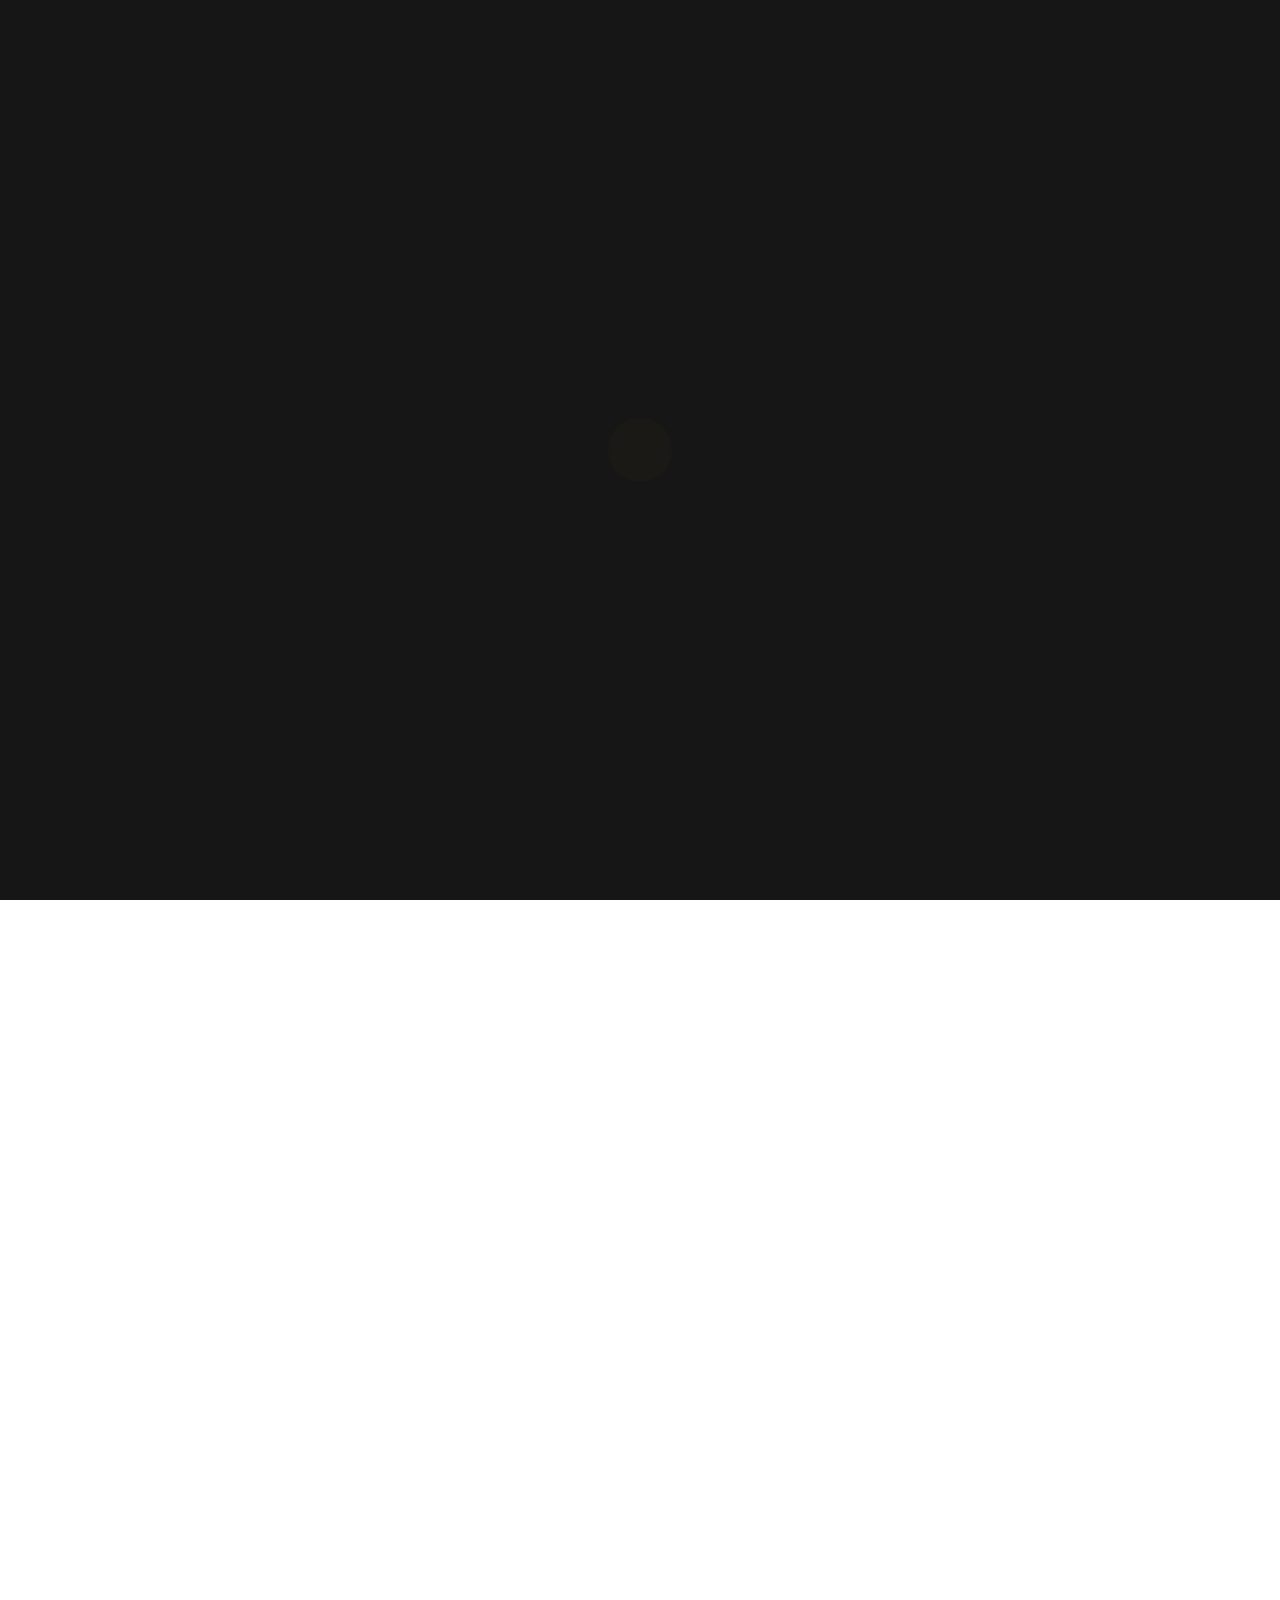
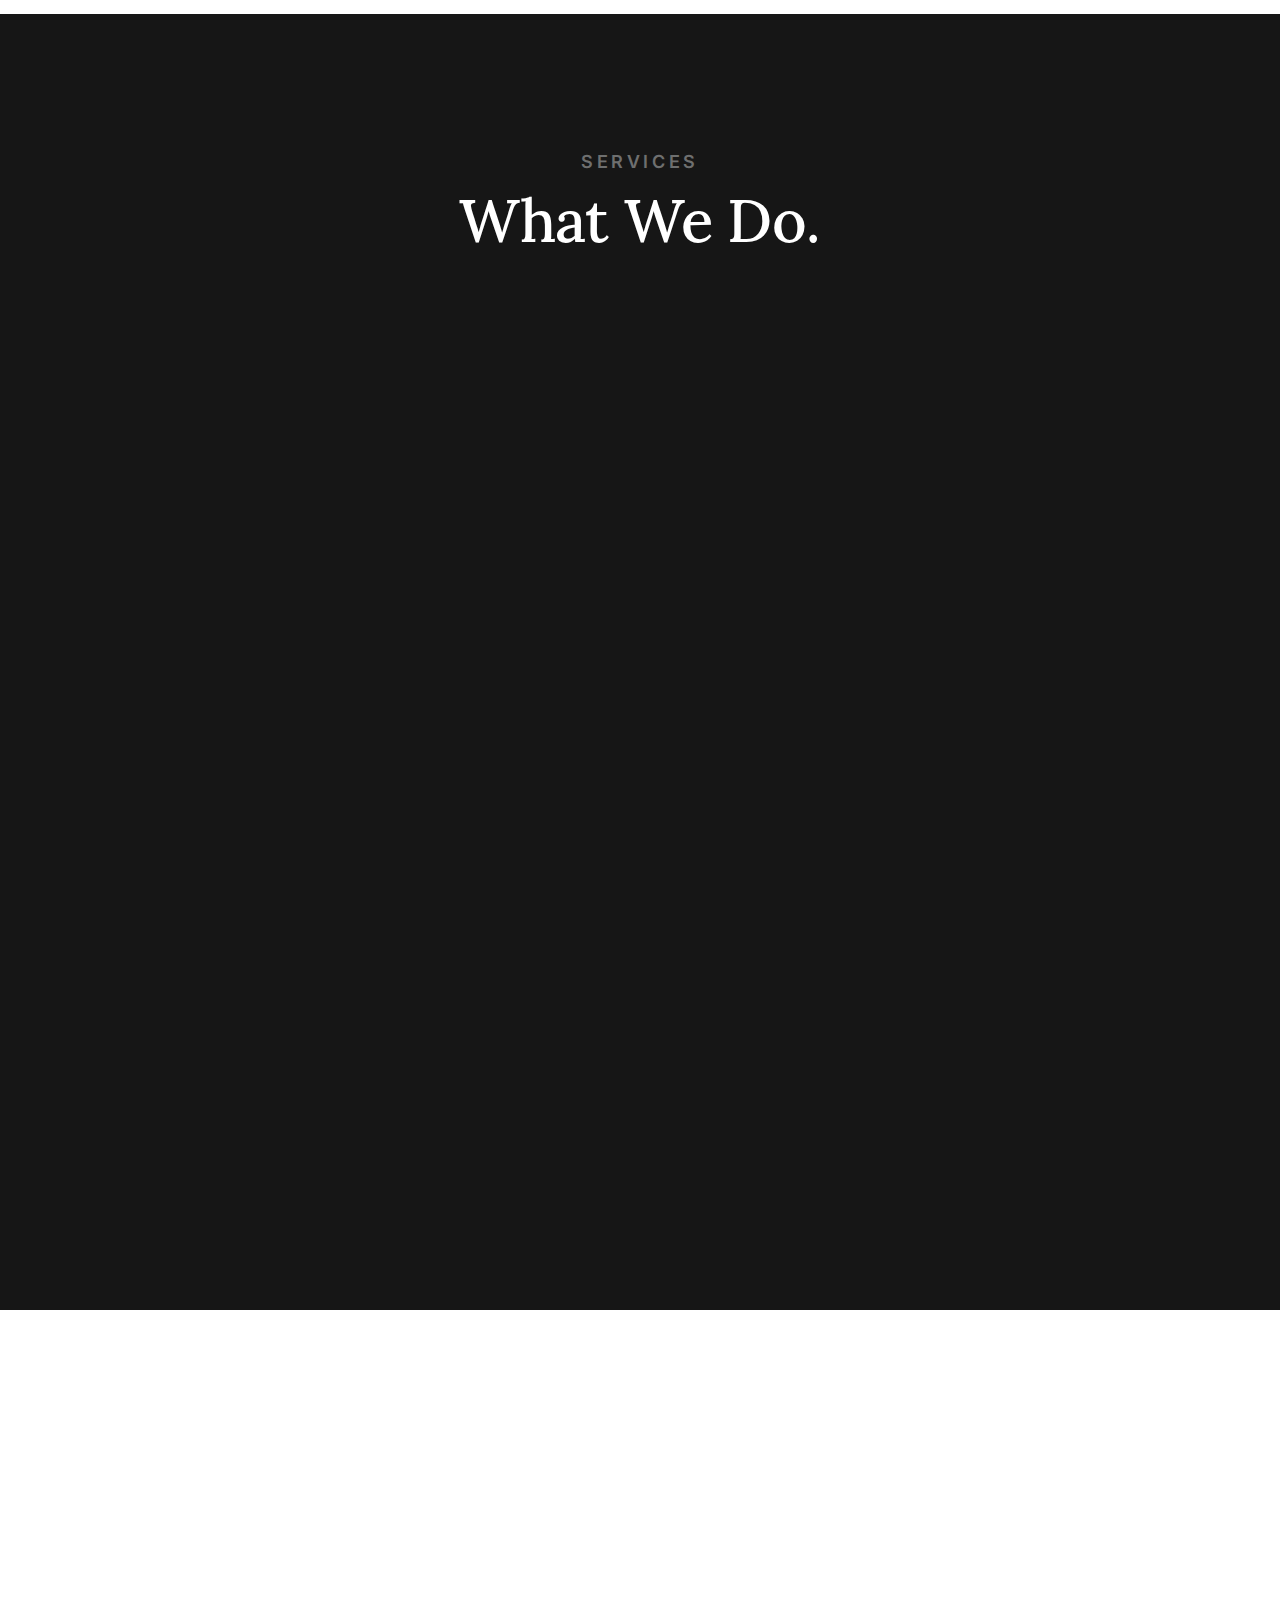
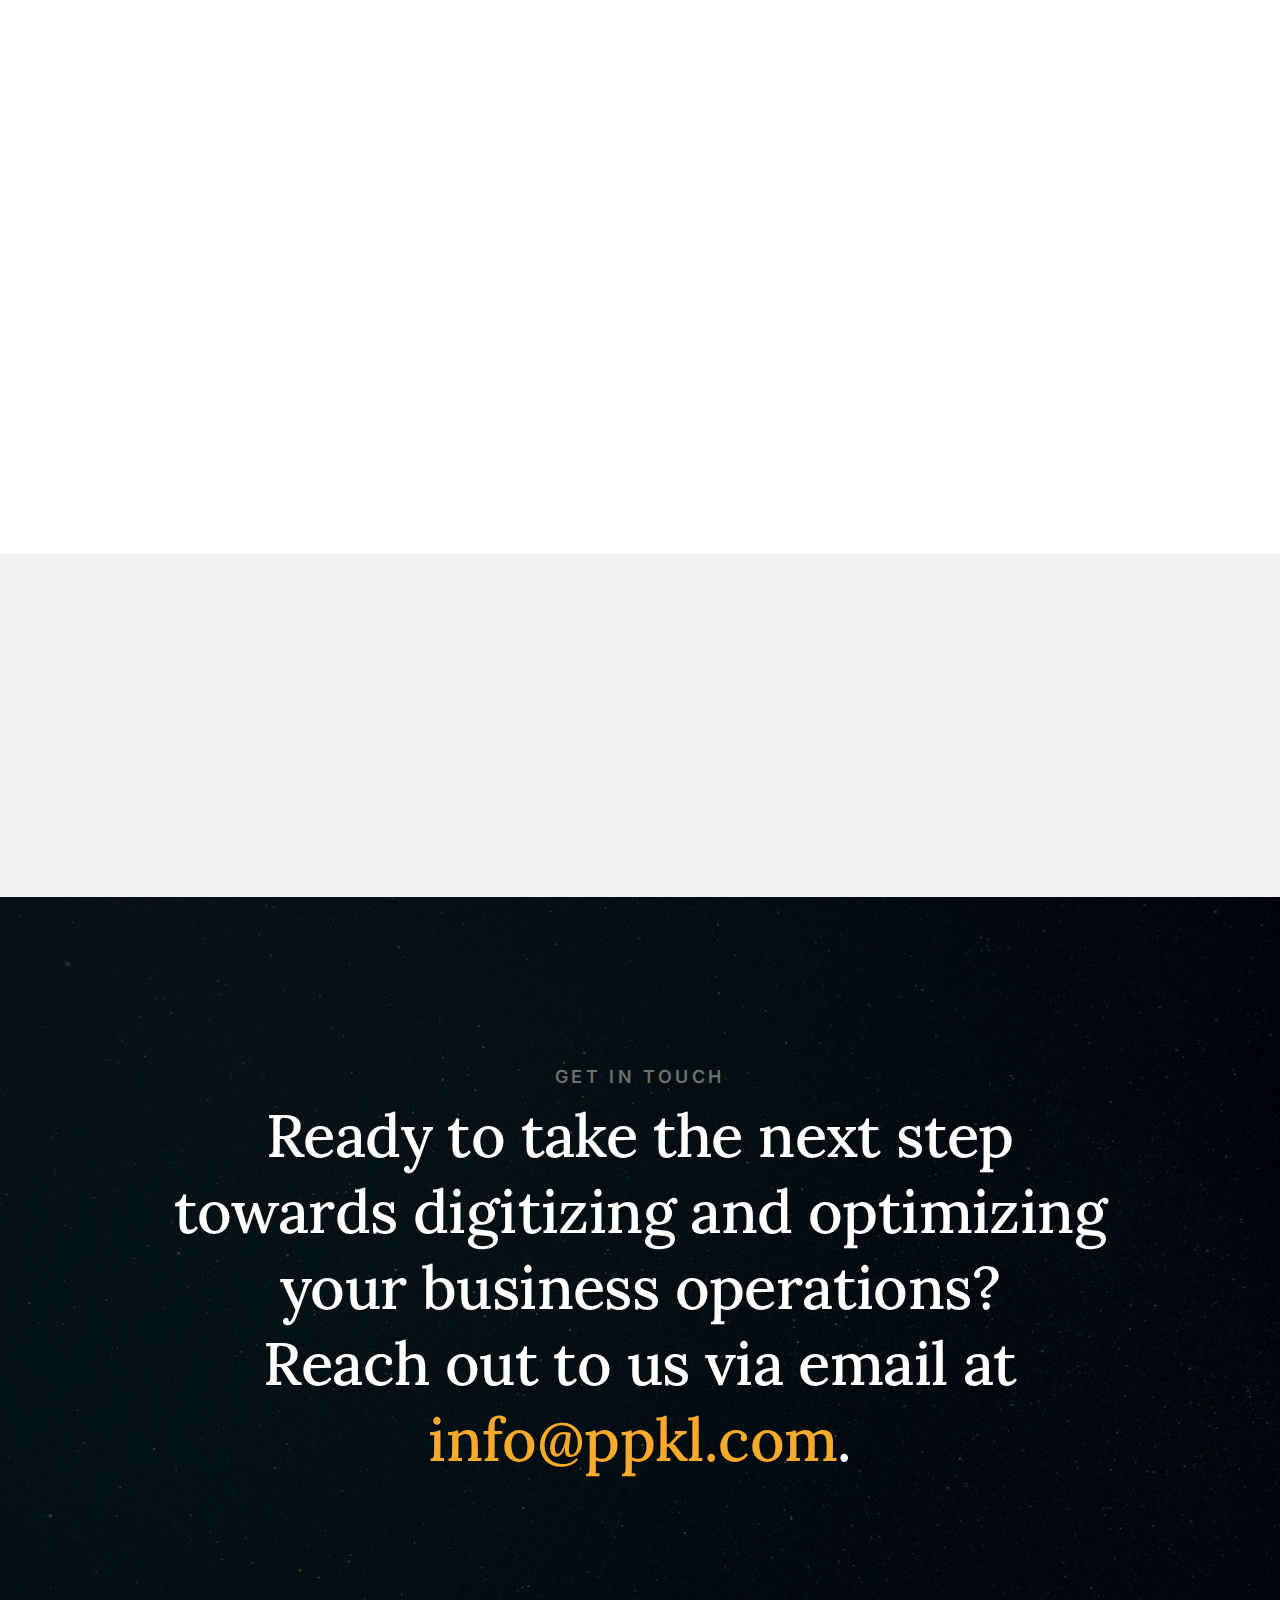
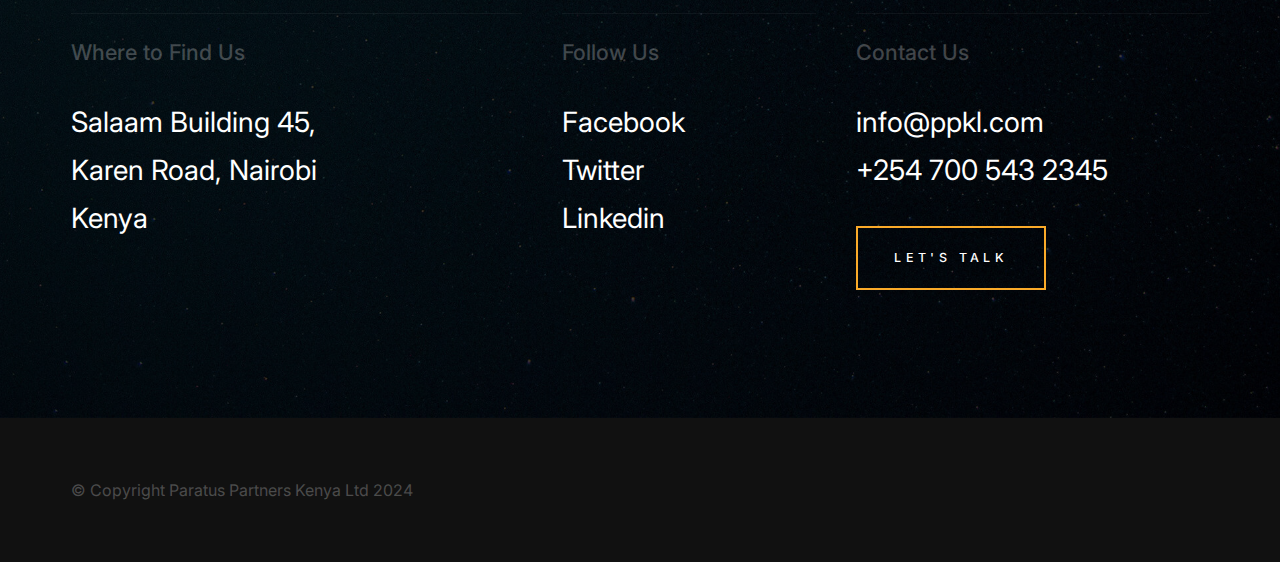
==== index.html @ 3dc2ad4a "Homepage" ====
<!DOCTYPE html>
<html lang="en" class="no-js">

<head>

    <!--- basic page needs
    ================================================== -->
    <meta charset="utf-8">
    <meta name="viewport" content="width=device-width, initial-scale=1">
    <title>Paratus Partners Kenya Ltd</title>

    <script>
        document.documentElement.classList.remove('no-js');
        document.documentElement.classList.add('js');
    </script>

    <!-- CSS
    ================================================== -->
    <link rel="stylesheet" href="css/vendor.css">
    <link rel="stylesheet" href="css/styles.css">

    <!-- favicons
    ================================================== -->
    <link rel="apple-touch-icon" sizes="180x180" href="apple-touch-icon.png">
    <link rel="icon" type="image/png" sizes="32x32" href="favicon-32x32.png">
    <link rel="icon" type="image/png" sizes="16x16" href="favicon-16x16.png">
    <link rel="manifest" href="site.webmanifest">

</head>


<body id="top">


    <!-- preloader
    ================================================== -->
    <div id="preloader">
        <div id="loader">
        </div>
    </div>


    <!-- page wrap
    ================================================== -->
    <div id="page" class="s-pagewrap">


        <!-- # site header 
        ================================================== -->
        <header class="s-header">

            <div class="s-header__logo">
                <a class="logo" href="index.html">
                    <img src="images/logo.svg" alt="Homepage">
                </a>
            </div>

            <a class="s-header__menu-toggle" href="#0" class="">
                <span class="s-header__menu-text">Menu</span>
                <span class="s-header__menu-icon"></span>
            </a>

            <nav class="s-header__nav">

                <a href="#0" class="s-header__nav-close-btn" title="close"><span>Close</span></a>
                <h3>PPKL.</h3>

                <ul class="s-header__nav-list">
                    <li><a href="#intro" class="smoothscroll">Intro</a></li>
                    <li><a href="#about" class="smoothscroll">About</a></li>
                    <li><a href="#services" class="smoothscroll">Services</a></li>
                    <li><a href="#portfolio" class="smoothscroll">Works</a></li>
                    <li><a href="#contact" class="smoothscroll">Contact</a></li>
                </ul>

            </nav>

        </header> <!-- end s-header -->


        <!-- # site-content
        ================================================== -->
        <section id="content" class="s-content">


            <!-- intro
            ----------------------------------------------- -->
            <section id="intro" class="s-intro target-section">

                <div class="s-intro__bg rellax" data-rellax-speed="-5"></div>

                <div class="row s-intro__content">

                    <div class="column lg-12 s-intro__content-inner">
                        <h3 class="s-intro__pretitle">Paratus Partners Kenya Ltd</h3>
                        <h1 class="s-intro__title">
                            Empowering Your <br>
                            Digital Future
                        </h1>

                        <div class="s-intro__more">
                            <a class="smoothscroll btn btn--stroke s-intro__more-btn" href="#about">
                                Learn More
                            </a>
                        </div>
                    </div> <!-- s-intro__content-inner -->

                </div> <!-- s-intro__content -->

                <ul class="s-intro__social">
                    <li>
                        <a href="#0">
                            <svg xmlns="http://www.w3.org/2000/svg" width="24" height="24" viewBox="0 0 24 24"
                                style="fill:rgba(0, 0, 0, 1);transform:;-ms-filter:">
                                <path
                                    d="M20,3H4C3.447,3,3,3.448,3,4v16c0,0.552,0.447,1,1,1h8.615v-6.96h-2.338v-2.725h2.338v-2c0-2.325,1.42-3.592,3.5-3.592 c0.699-0.002,1.399,0.034,2.095,0.107v2.42h-1.435c-1.128,0-1.348,0.538-1.348,1.325v1.735h2.697l-0.35,2.725h-2.348V21H20 c0.553,0,1-0.448,1-1V4C21,3.448,20.553,3,20,3z">
                                </path>
                            </svg>
                            <span class="u-screen-reader-text">Facebook</span>
                        </a>
                    </li>
                    <li>
                        <a href="#0">
                            <svg xmlns="http://www.w3.org/2000/svg" width="24" height="24" viewBox="0 0 24 24"
                                style="fill:rgba(0, 0, 0, 1);transform:;-ms-filter:">
                                <path
                                    d="M19.633,7.997c0.013,0.175,0.013,0.349,0.013,0.523c0,5.325-4.053,11.461-11.46,11.461c-2.282,0-4.402-0.661-6.186-1.809 c0.324,0.037,0.636,0.05,0.973,0.05c1.883,0,3.616-0.636,5.001-1.721c-1.771-0.037-3.255-1.197-3.767-2.793 c0.249,0.037,0.499,0.062,0.761,0.062c0.361,0,0.724-0.05,1.061-0.137c-1.847-0.374-3.23-1.995-3.23-3.953v-0.05 c0.537,0.299,1.16,0.486,1.82,0.511C3.534,9.419,2.823,8.184,2.823,6.787c0-0.748,0.199-1.434,0.548-2.032 c1.983,2.443,4.964,4.04,8.306,4.215c-0.062-0.3-0.1-0.611-0.1-0.923c0-2.22,1.796-4.028,4.028-4.028 c1.16,0,2.207,0.486,2.943,1.272c0.91-0.175,1.782-0.512,2.556-0.973c-0.299,0.935-0.936,1.721-1.771,2.22 c0.811-0.088,1.597-0.312,2.319-0.624C21.104,6.712,20.419,7.423,19.633,7.997z">
                                </path>
                            </svg>
                            <span class="u-screen-reader-text">Twitter</span>
                        </a>
                    </li>
                    <li>
                        <a href="#0">
                            <svg xmlns="http://www.w3.org/2000/svg" width="24" height="24" viewBox="0 0 24 24"
                                style="fill:rgba(0, 0, 0, 1);transform:;-ms-filter:">
                                <path
                                    d="M11.999,7.377c-2.554,0-4.623,2.07-4.623,4.623c0,2.554,2.069,4.624,4.623,4.624c2.552,0,4.623-2.07,4.623-4.624 C16.622,9.447,14.551,7.377,11.999,7.377L11.999,7.377z M11.999,15.004c-1.659,0-3.004-1.345-3.004-3.003 c0-1.659,1.345-3.003,3.004-3.003s3.002,1.344,3.002,3.003C15.001,13.659,13.658,15.004,11.999,15.004L11.999,15.004z">
                                </path>
                                <circle cx="16.806" cy="7.207" r="1.078"></circle>
                                <path
                                    d="M20.533,6.111c-0.469-1.209-1.424-2.165-2.633-2.632c-0.699-0.263-1.438-0.404-2.186-0.42 c-0.963-0.042-1.268-0.054-3.71-0.054s-2.755,0-3.71,0.054C7.548,3.074,6.809,3.215,6.11,3.479C4.9,3.946,3.945,4.902,3.477,6.111 c-0.263,0.7-0.404,1.438-0.419,2.186c-0.043,0.962-0.056,1.267-0.056,3.71c0,2.442,0,2.753,0.056,3.71 c0.015,0.748,0.156,1.486,0.419,2.187c0.469,1.208,1.424,2.164,2.634,2.632c0.696,0.272,1.435,0.426,2.185,0.45 c0.963,0.042,1.268,0.055,3.71,0.055s2.755,0,3.71-0.055c0.747-0.015,1.486-0.157,2.186-0.419c1.209-0.469,2.164-1.424,2.633-2.633 c0.263-0.7,0.404-1.438,0.419-2.186c0.043-0.962,0.056-1.267,0.056-3.71s0-2.753-0.056-3.71C20.941,7.57,20.801,6.819,20.533,6.111z M19.315,15.643c-0.007,0.576-0.111,1.147-0.311,1.688c-0.305,0.787-0.926,1.409-1.712,1.711c-0.535,0.199-1.099,0.303-1.67,0.311 c-0.95,0.044-1.218,0.055-3.654,0.055c-2.438,0-2.687,0-3.655-0.055c-0.569-0.007-1.135-0.112-1.669-0.311 c-0.789-0.301-1.414-0.923-1.719-1.711c-0.196-0.534-0.302-1.099-0.311-1.669c-0.043-0.95-0.053-1.218-0.053-3.654 c0-2.437,0-2.686,0.053-3.655c0.007-0.576,0.111-1.146,0.311-1.687c0.305-0.789,0.93-1.41,1.719-1.712 c0.534-0.198,1.1-0.303,1.669-0.311c0.951-0.043,1.218-0.055,3.655-0.055c2.437,0,2.687,0,3.654,0.055 c0.571,0.007,1.135,0.112,1.67,0.311c0.786,0.303,1.407,0.925,1.712,1.712c0.196,0.534,0.302,1.099,0.311,1.669 c0.043,0.951,0.054,1.218,0.054,3.655c0,2.436,0,2.698-0.043,3.654H19.315z">
                                </path>
                            </svg>
                            <span class="u-screen-reader-text">Instagram</span>
                        </a>
                    </li>
                </ul> <!-- s-intro__social -->

                <div class="s-intro__scroll">
                    <a href="#about" class="smoothscroll">
                        <span>Scroll Down</span>
                        <svg xmlns="http://www.w3.org/2000/svg" width="24" height="24" viewBox="0 0 24 24"
                            style="fill: rgba(0, 0, 0, 1);transform: rotate(180deg);msFilter:progid:DXImageTransform.Microsoft.BasicImage(rotation=2);">
                            <path
                                d="M21 11H6.414l5.293-5.293-1.414-1.414L2.586 12l7.707 7.707 1.414-1.414L6.414 13H21z">
                            </path>
                        </svg>
                    </a>
                </div> <!-- s-intro__scroll -->

            </section> <!-- end s-intro -->


            <!-- about
            ----------------------------------------------- -->
            <section id="about" class="s-about target-section">

                <div class="row s-about__content" data-animate-block>
                    <div class="column lg-12">
                        <h2 class="text-pretitle" data-animate-el>About Us</h2>
                        <p class="s-about__desc" data-animate-el>
                            <span>Paratus Partners Kenya Ltd</span> is a software development, IT
                            Services, Engineering and Management Consulting Company in Kenya with a variety of
                            consultants from various fields, we bring together inter - disciplinary expertise and best
                            practices across industries and verticals, with a combined experience of hundreds of years.
                        </p>
                    </div> <!-- end column  -->
                </div> <!-- end s-about__content  -->

            </section> <!-- end about -->


            <!-- services
            ----------------------------------------------- -->
            <section id="services" class="s-services">

                <div class="row narrow section-header section-header--dark">
                    <div class="column lg-12">

                        <h3 class="text-pretitle">Services</h3>
                        <h1 class="text-display-title">What We Do.</h1>

                    </div> <!-- end column -->
                </div> <!-- end section header -->

                <div class="s-services__content">

                    <div class="row services-list block-lg-one-half block-tab-whole" data-animate-block>

                        <div class="column service-item" data-animate-el>

                            <span class="service-icon-block">
                                <svg xmlns="http://www.w3.org/2000/svg" width="24" height="24" viewBox="0 0 24 24">
                                    <path
                                        d="M22 4c-1.5 0-2.662 1.685-1.598 3.194.535.759.406 1.216.045 1.749-.765 1.127-1.872 2.057-3.447 2.057-2.521 0-3.854-2.083-4.131-3.848-.096-.614-.15-1.074.436-1.644.402-.39.695-.904.695-1.508 0-1.104-.896-2-2-2s-2 .896-2 2c0 .604.293 1.118.695 1.508.586.57.531 1.03.436 1.644-.277 1.765-1.61 3.848-4.131 3.848-1.575 0-2.682-.93-3.447-2.058-.362-.532-.491-.989.045-1.748 1.064-1.509-.098-3.194-1.598-3.194-1.104 0-2 .896-2 2 0 .797.464 1.495 1.144 1.808.825.38.856 1.317.856 2.171v12.021h20v-12.021c0-.854.031-1.792.856-2.171.68-.313 1.144-1.011 1.144-1.808 0-1.104-.896-2-2-2zm-10 6.297c1.977 2.96 5.58 3.354 8 1.851v3.852h-16v-3.852c2.398 1.49 6.01 1.131 8-1.851zm-8 9.703v-2h16v2h-16z" />
                                </svg>
                            </span>

                            <div class="service-content">
                                <h3 class="h4">Consulting</h3>

                                <p>
                                    PPKL is in the practice of harnessing the information you need to offer a greater
                                    customer value and create new business opportunities. We offer various IT
                                    consultancies in Cyber security, IT Infrastructure Assurances and Audits and tailor
                                    made on demand expert services to fit clients’ needs.
                                </p>
                            </div>

                        </div> <!-- end service-item -->

                        <div class="column service-item" data-animate-el>
    
                            <span class="service-icon-block">
                                <svg width="24" height="24" viewBox="0 0 24 24" xmlns="http://www.w3.org/2000/svg"
                                    fill-rule="evenodd" clip-rule="evenodd">
                                    <path
                                        d="M10 16v2.5c0 2.483-2.017 4.5-4.5 4.5-2.484 0-4.5-2.017-4.5-4.5 0-2.484 2.016-4.5 4.5-4.5h2.5v-4h-2.5c-2.484 0-4.5-2.016-4.5-4.5 0-2.483 2.016-4.5 4.5-4.5 2.483 0 4.5 2.017 4.5 4.5v2.5h4v-2.5c0-2.483 2.017-4.5 4.5-4.5 2.484 0 4.5 2.017 4.5 4.5 0 2.484-2.016 4.5-4.5 4.5h-2.5v4h2.5c2.484 0 4.5 2.016 4.5 4.5 0 2.483-2.016 4.5-4.5 4.5-2.483 0-4.5-2.017-4.5-4.5v-2.5h-4zm-2 0h-2.5c-1.379 0-2.5 1.122-2.5 2.5s1.121 2.5 2.5 2.5 2.5-1.122 2.5-2.5v-2.5zm10.5 0h-2.5v2.5c0 1.378 1.121 2.5 2.5 2.5s2.5-1.122 2.5-2.5-1.121-2.5-2.5-2.5zm-4.5-6h-4v4.132h4v-4.132zm-6-2v-2.5c0-1.378-1.121-2.5-2.5-2.5s-2.5 1.122-2.5 2.5 1.121 2.5 2.5 2.5h2.5zm10.5 0c1.379 0 2.5-1.122 2.5-2.5s-1.121-2.5-2.5-2.5-2.5 1.122-2.5 2.5v2.5h2.5z" />
                                </svg>
                            </span>

                            <div class="service-content">
                                <h3 class="h4">Software Systems Development</h3>

                                <p>
                                    It takes high-level technical knowledge and organized, experienced development teams
                                    to deliver state of the art software systems. PPKL offers just that to deliver the
                                    software that you shall need to drive your organizational needs.
                                </p>
                            </div>

                        </div> <!-- end service-item -->

                        <div class="column service-item" data-animate-el>

                            <span class="service-icon-block">
                                <svg xmlns="http://www.w3.org/2000/svg" width="24" height="24" viewBox="0 0 24 24">
                                    <path
                                        d="M17 8c.552 0 1 .449 1 1s-.448 1-1 1-1-.449-1-1 .448-1 1-1zm0-2c-1.657 0-3 1.343-3 3s1.343 3 3 3 3-1.343 3-3-1.343-3-3-3zm-10 6c-1.657 0-3 1.343-3 3s1.343 3 3 3 3-1.343 3-3-1.343-3-3-3zm10-8c.343 0 .677.035 1 .101v-2.101c0-.552-.447-1-1-1s-1 .448-1 1v2.101c.323-.066.657-.101 1-.101zm-10 6c.343 0 .677.035 1 .101v-8.101c0-.552-.447-1-1-1s-1 .448-1 1v8.101c.323-.066.657-.101 1-.101zm10 4c-.343 0-.677-.035-1-.101v8.101c0 .552.447 1 1 1s1-.448 1-1v-8.101c-.323.066-.657.101-1 .101zm-10 6c-.343 0-.677-.035-1-.101v2.101c0 .552.447 1 1 1s1-.448 1-1v-2.101c-.323.066-.657.101-1 .101z" />
                                </svg>
                            </span>

                            <div class="service-content">
                                <h3 class="h4">System Integrations</h3>

                                <p>
                                    System integration is about adding value to the system, capabilities that are
                                    possible because of interactions between subsystems.
                                </p>
                            </div>

                        </div> <!-- end service-item -->

                        <div class="column service-item" data-animate-el>

                            <span class="service-icon-block">
                                <svg xmlns="http://www.w3.org/2000/svg" width="24" height="24" viewBox="0 0 24 24">
                                    <path
                                        d="M12 0l-11 6v12.131l11 5.869 11-5.869v-12.066l-11-6.065zm-1 21.2l-6.664-3.555 4.201-2.801c1.08-.719-.066-2.359-1.243-1.575l-4.294 2.862v-7.901l8 4.363v8.607zm-6.867-14.63l6.867-3.746v4.426c0 1.323 2 1.324 2 0v-4.415l6.91 3.811-7.905 4.218-7.872-4.294zm8.867 6.03l8-4.269v7.8l-4.263-2.842c-1.181-.785-2.323.855-1.245 1.574l4.172 2.781-6.664 3.556v-8.6z" />
                                </svg>
                            </span>

                            <div class="service-content">
                                <h3 class="h4">Solutions</h3>

                                <ul>
                                    <li>Planning, budgeting, projecting monitoring and evaluation and public
                                        participation system</li>
                                    <li>Asset management system</li>
                                    <li>Staff performance contracting and appraisal management system</li>
                                    <li>Procurement management system</li>
                                    <li>Stores management system</li>
                                    <li>Recruitment and HR management systems</li>
                                </ul>
                            </div>

                        </div> <!-- end service-item -->

                    </div> <!-- end services-list -->

                </div> <!-- end services-content -->

            </section> <!-- end services -->


            <!-- portfolio
            ----------------------------------------------- -->
            <section id="portfolio" class="s-portfolio">

                <div class="row testimonials">
                    <div class="column lg-12" data-animate-block>

                        <h2 class="text-pretitle" data-animate-el>What They Say About Us</h2>

                        <div class="swiper-container testimonial-slider" data-animate-el>

                            <div class="swiper-wrapper">

                                <div class="testimonial-slider__slide swiper-slide">
                                    <p>
                                        "Paratus Partners delivered exceptional results for our cybersecurity needs.
                                        Their insightful consultancy not only bolstered our defenses but also provided
                                        valuable strategies for future-proofing our IT infrastructure. A true partner in
                                        our digital journey!"
                                    </p>
                                    <div class="testimonial-slider__author">
                                        <cite class="testimonial-slider__cite">
                                            <strong>Ben Onyatta </strong>
                                            <span>CEO, Tech Innovations Ltd</span>
                                        </cite>
                                    </div>
                                </div> <!-- end testimonial-slider__slide -->

                                <div class="testimonial-slider__slide swiper-slide">
                                    <p>
                                        The software systems developed by Paratus Partners have revolutionized our
                                        operations. Their team's expertise and attention to detail ensured a seamless
                                        integration process, resulting in increased efficiency and productivity across
                                        our organization. Highly recommended!
                                    </p>
                                    <div class="testimonial-slider__author">
                                        <cite class="testimonial-slider__cite">
                                            <strong>Emmanuel Michira</strong>
                                            <span>CTO, Global Enterprises Inc</span>
                                        </cite>
                                    </div>
                                </div> <!-- end testimonial-slider__slide -->

                                <div class="testimonial-slider__slide swiper-slide">
                                    <p>
                                        "Paratus Partners exceeded our expectations with their tailored solutions for
                                        our procurement management system. Their dedication to understanding our unique
                                        requirements and delivering innovative solutions set them apart. Working with
                                        them has been a game-changer for our business."
                                    </p>
                                    <div class="testimonial-slider__author">                                        
                                        <cite class="testimonial-slider__cite">
                                            <strong>Michael Johnson</strong>
                                            <span>Procurement Manager, Stellar Solutions Ltd.</span>
                                        </cite>
                                    </div>
                                </div> <!-- end testimonial-slider__slide -->

                            </div> <!-- end swiper-wrapper -->

                            <div class="swiper-pagination"></div>

                        </div> <!-- end swiper-container -->

                    </div> <!-- end column -->
                </div> <!-- end row testimonials -->

                <div class="clients-block">
                    <div class="row">
                        <div class="column lg-12" data-animate-block>

                            <div class="swiper-container clients" data-animate-el>
                                <div class="swiper-wrapper clients__content">
                                    <a href="#0" title="" class="swiper-slide clients__slide"><img
                                            src="images/icons/clients/dropbox.svg" /></a>
                                    <a href="#0" title="" class="swiper-slide clients__slide"><img
                                            src="images/icons/clients/atom.svg" /></a>
                                    <a href="#0" title="" class="swiper-slide clients__slide"><img
                                            src="images/icons/clients/github.svg" /></a>
                                    <a href="#0" title="" class="swiper-slide clients__slide"><img
                                            src="images/icons/clients/redhat.svg" /></a>
                                    <a href="#0" title="" class="swiper-slide clients__slide"><img
                                            src="images/icons/clients/medium.svg" /></a>
                                    <a href="#0" title="" class="swiper-slide clients__slide"><img
                                            src="images/icons/clients/messenger.svg" /></a>
                                    <a href="#0" title="" class="swiper-slide clients__slide"><img
                                            src="images/icons/clients/steam.svg" /></a>
                                    <a href="#0" title="" class="swiper-slide clients__slide"><img
                                            src="images/icons/clients/spotify.svg" /></a>
                                </div>

                                <div class="swiper-pagination"></div>
                            </div> <!-- end clients -->

                        </div> <!-- end column -->
                    </div> <!-- end clients-outer -->
                </div> <!-- end clients-block -->

            </section> <!-- end portfolio -->


            <!-- contact
            ----------------------------------------------- -->
            <section id="contact" class="s-contact target-section">

                <div class="row section-header section-header--dark">
                    <div class="column lg-12">

                        <h3 class="text-pretitle">Get In Touch</h3>
                        <h1 class="text-display-title">
                            Ready to take the next step towards digitizing and optimizing your business operations? <br>
                            Reach out to us via email at <a href="mailto:info@ppkl.com">info@ppkl.com</a>.
                        </h1>

                    </div> <!-- end column -->
                </div> <!-- end section header -->

                <div class="row s-contact__infos">

                    <div class="column lg-5 md-6 stack-on-900 s-contact__block-address">
                        <h5 class="with-top-line">Where to Find Us</h5>

                        <p>
                            Salaam Building 45, <br>
                            Karen Road, Nairobi <br>
                            Kenya
                        </p>
                    </div>

                    <div class="column lg-3 md-6 stack-on-900 s-contact__block-social">
                        <h5 class="with-top-line">Follow Us</h5>

                        <ul class="s-contact__list">
                            <li><a href="#0">Facebook</a></li>
                            <li><a href="#0">Twitter</a></li>
                            <li><a href="#0">Linkedin</a></li>
                        </ul>
                    </div>

                    <div class="column lg-4 md-12 stack-on-900 s-contact__block-number">
                        <h5 class="with-top-line">Contact Us</h5>

                        <ul class="s-contact__list">
                            <li><a href="mailto:info@ppkl.com">info@ppkl.com</a></li>
                            <li><a href="tel:197-543-2345">+254 700 543 2345</a></li>
                        </ul>

                        <div class="row s-contact__bottom">

                            <div class="column lg-5 tab-12">
                                <a href="mailto:info@ppkl.com" class="btn btn--stroke btn--mail">
                                    Let's Talk
                                </a>
                            </div>

                        </div> <!-- end s-contact__button -->
                    </div>

                </div> <!-- end s-contact__infos -->


            </section> <!-- end contact -->

        </section>
        <!-- end s-content -->


        <!-- footer
        ================================================== -->
        <footer id="colophon" class="s-footer">
            <div class="row">
                <div class="column lg-12 ss-copyright">
                    <span>© Copyright Paratus Partners Kenya Ltd 2024</span>
                </div>
            </div>

            <div class="ss-go-top">
                <a class="smoothscroll" title="Back to Top" href="#top">
                    <svg xmlns="http://www.w3.org/2000/svg" width="24" height="24" viewBox="0 0 24 24"
                        style="fill: rgba(0, 0, 0, 1);transform: ;msFilter:;">
                        <path d="M6 4h12v2H6zm5 10v6h2v-6h5l-6-6-6 6z"></path>
                    </svg>
                </a>
            </div> <!-- end ss-go-top -->
        </footer> <!-- end s-footer -->


    </div> <!-- end s-pagewrap -->


    <!-- photoswipe background
    ================================================== -->
    <div aria-hidden="true" class="pswp" role="dialog" tabindex="-1">

        <div class="pswp__bg"></div>
        <div class="pswp__scroll-wrap">

            <div class="pswp__container">
                <div class="pswp__item"></div>
                <div class="pswp__item"></div>
                <div class="pswp__item"></div>
            </div>

            <div class="pswp__ui pswp__ui--hidden">
                <div class="pswp__top-bar">
                    <div class="pswp__counter"></div><button class="pswp__button pswp__button--close"
                        title="Close (Esc)"></button> <button class="pswp__button pswp__button--share"
                        title="Share"></button> <button class="pswp__button pswp__button--fs"
                        title="Toggle fullscreen"></button> <button class="pswp__button pswp__button--zoom"
                        title="Zoom in/out"></button>
                    <div class="pswp__preloader">
                        <div class="pswp__preloader__icn">
                            <div class="pswp__preloader__cut">
                                <div class="pswp__preloader__donut"></div>
                            </div>
                        </div>
                    </div>
                </div>
                <div class="pswp__share-modal pswp__share-modal--hidden pswp__single-tap">
                    <div class="pswp__share-tooltip"></div>
                </div><button class="pswp__button pswp__button--arrow--left" title="Previous (arrow left)"></button>
                <button class="pswp__button pswp__button--arrow--right" title="Next (arrow right)"></button>
                <div class="pswp__caption">
                    <div class="pswp__caption__center"></div>
                </div>
            </div>

        </div>

    </div> <!-- end photoSwipe background -->


    <!-- Java Script
    ================================================== -->
    <script src="js/plugins.js"></script>
    <script src="js/main.js"></script>

</body>

</html>
---- css/vendor.css ----
/* ===================================================================
 * Infinity Third-party Stylesheets
 * Template Ver. 2.0.0
 * 12-17-2021
 * -------------------------------------------------------------------
 *
 * TOC:
 * # PrismJS 
 * # Swiper
 * # PhotoSwipe main CSS
 * # PhotoSwipe Skin
 *
 * ------------------------------------------------------------------- */

/* ===================================================================
 * # PrismJS 1.20.0
 *   https://prismjs.com/download.html#themes=prism-tomorrow&languages=markup+css+clike+javascript+markup-templating+php
 *   
 *   prism.js tomorrow night eighties for JavaScript, CoffeeScript, CSS and HTML
 *   Based on https://github.com/chriskempson/tomorrow-theme
 *   @author Rose Pritchard
 * ------------------------------------------------------------------- */
code[class*="language-"],
pre[class*="language-"] {
    color           : #ccc;
    background      : none;
    font-family     : var(--font-mono);
    font-size       : calc(var(--text-size) * 0.9444);
    text-align      : left;
    white-space     : pre;
    word-spacing    : normal;
    word-break      : normal;
    word-wrap       : normal;
    line-height     : var(--vspace-1);
    -moz-tab-size   : 4;
    -o-tab-size     : 4;
    tab-size        : 4;
    -webkit-hyphens : none;
    -moz-hyphens    : none;
    -ms-hyphens     : none;
    hyphens         : none;
}

/* Code blocks */
pre[class*="language-"] {
    padding  : var(--vspace-0_5) 0 var(--vspace-1);
    margin   : 0;
    overflow : auto;
}

:not(pre)>code[class*="language-"],
pre[class*="language-"] {
    background : #2d2d2d;
}

/* Inline code */
:not(pre)>code[class*="language-"] {
    padding     : .1em;
    white-space : normal;
}

.token.comment,
.token.block-comment,
.token.prolog,
.token.doctype,
.token.cdata {
    color : #999;
}

.token.punctuation {
    color : #ccc;
}

.token.tag,
.token.attr-name,
.token.namespace,
.token.deleted {
    color : #e2777a;
}

.token.function-name {
    color : #6196cc;
}

.token.boolean,
.token.number,
.token.function {
    color : #f08d49;
}

.token.property,
.token.class-name,
.token.constant,
.token.symbol {
    color : #f8c555;
}

.token.selector,
.token.important,
.token.atrule,
.token.keyword,
.token.builtin {
    color : #cc99cd;
}

.token.string,
.token.char,
.token.attr-value,
.token.regex,
.token.variable {
    color : #7ec699;
}

.token.operator,
.token.entity,
.token.url {
    color : #67cdcc;
}

.token.important,
.token.bold {
    font-weight : bold;
}

.token.italic {
    font-style : italic;
}

.token.entity {
    cursor : help;
}

.token.inserted {
    color : green;
}


/* ===================================================================
 * # Swiper 6.4.5
 *   Most modern mobile touch slider and framework with hardware accelerated transitions
 *   https://swiperjs.com
 *
 *   Copyright 2014-2020 Vladimir Kharlampidi
 *
 *   Released under the MIT License
 *
 *   Released on: December 18, 2020
 * ------------------------------------------------------------------- */
@font-face {
    font-family : "swiper-icons";
    src         : url("data:application/font-woff;charset=utf-8;base64, [base64]//wADZ2x5ZgAAAywAAADMAAAD2MHtryVoZWFkAAABbAAAADAAAAA2E2+eoWhoZWEAAAGcAAAAHwAAACQC9gDzaG10eAAAAigAAAAZAAAArgJkABFsb2NhAAAC0AAAAFoAAABaFQAUGG1heHAAAAG8AAAAHwAAACAAcABAbmFtZQAAA/gAAAE5AAACXvFdBwlwb3N0AAAFNAAAAGIAAACE5s74hXjaY2BkYGAAYpf5Hu/j+W2+MnAzMYDAzaX6QjD6/4//Bxj5GA8AuRwMYGkAPywL13jaY2BkYGA88P8Agx4j+/8fQDYfA1AEBWgDAIB2BOoAeNpjYGRgYNBh4GdgYgABEMnIABJzYNADCQAACWgAsQB42mNgYfzCOIGBlYGB0YcxjYGBwR1Kf2WQZGhhYGBiYGVmgAFGBiQQkOaawtDAoMBQxXjg/wEGPcYDDA4wNUA2CCgwsAAAO4EL6gAAeNpj2M0gyAACqxgGNWBkZ2D4/wMA+xkDdgAAAHjaY2BgYGaAYBkGRgYQiAHyGMF8FgYHIM3DwMHABGQrMOgyWDLEM1T9/w8UBfEMgLzE////P/5//f/V/xv+r4eaAAeMbAxwIUYmIMHEgKYAYjUcsDAwsLKxc3BycfPw8jEQA/[base64]/uznmfPFBNODM2K7MTQ45YEAZqGP81AmGGcF3iPqOop0r1SPTaTbVkfUe4HXj97wYE+yNwWYxwWu4v1ugWHgo3S1XdZEVqWM7ET0cfnLGxWfkgR42o2PvWrDMBSFj/IHLaF0zKjRgdiVMwScNRAoWUoH78Y2icB/yIY09An6AH2Bdu/UB+yxopYshQiEvnvu0dURgDt8QeC8PDw7Fpji3fEA4z/PEJ6YOB5hKh4dj3EvXhxPqH/SKUY3rJ7srZ4FZnh1PMAtPhwP6fl2PMJMPDgeQ4rY8YT6Gzao0eAEA409DuggmTnFnOcSCiEiLMgxCiTI6Cq5DZUd3Qmp10vO0LaLTd2cjN4fOumlc7lUYbSQcZFkutRG7g6JKZKy0RmdLY680CDnEJ+UMkpFFe1RN7nxdVpXrC4aTtnaurOnYercZg2YVmLN/d/gczfEimrE/fs/bOuq29Zmn8tloORaXgZgGa78yO9/cnXm2BpaGvq25Dv9S4E9+5SIc9PqupJKhYFSSl47+Qcr1mYNAAAAeNptw0cKwkAAAMDZJA8Q7OUJvkLsPfZ6zFVERPy8qHh2YER+3i/BP83vIBLLySsoKimrqKqpa2hp6+jq6RsYGhmbmJqZSy0sraxtbO3sHRydnEMU4uR6yx7JJXveP7WrDycAAAAAAAH//wACeNpjYGRgYOABYhkgZgJCZgZNBkYGLQZtIJsFLMYAAAw3ALgAeNolizEKgDAQBCchRbC2sFER0YD6qVQiBCv/H9ezGI6Z5XBAw8CBK/m5iQQVauVbXLnOrMZv2oLdKFa8Pjuru2hJzGabmOSLzNMzvutpB3N42mNgZGBg4GKQYzBhYMxJLMlj4GBgAYow/P/PAJJhLM6sSoWKfWCAAwDAjgbRAAB42mNgYGBkAIIbCZo5IPrmUn0hGA0AO8EFTQAA") format("woff");
    font-weight : 400;
    font-style  : normal;
}

:root {
    --swiper-theme-color : #007aff;
}

.swiper-container {
    margin-left  : auto;
    margin-right : auto;
    position     : relative;
    overflow     : hidden;
    list-style   : none;
    padding      : 0;
    /* Fix of Webkit flickering */
    z-index      : 1;
}

.swiper-container-vertical>.swiper-wrapper {
    flex-direction : column;
}

.swiper-wrapper {
    position            : relative;
    width               : 100%;
    height              : 100%;
    z-index             : 1;
    display             : flex;
    transition-property : transform;
    box-sizing          : content-box;
}

.swiper-container-android .swiper-slide,
.swiper-wrapper {
    transform : translate3d(0px, 0, 0);
}

.swiper-container-multirow>.swiper-wrapper {
    flex-wrap : wrap;
}

.swiper-container-multirow-column>.swiper-wrapper {
    flex-wrap      : wrap;
    flex-direction : column;
}

.swiper-container-free-mode>.swiper-wrapper {
    transition-timing-function : ease-out;
    margin                     : 0 auto;
}

.swiper-slide {
    flex-shrink         : 0;
    width               : 100%;
    height              : 100%;
    position            : relative;
    transition-property : transform;
}

.swiper-slide-invisible-blank {
    visibility : hidden;
}

/* Auto Height */
.swiper-container-autoheight,
.swiper-container-autoheight .swiper-slide {
    height : auto;
}

.swiper-container-autoheight .swiper-wrapper {
    align-items         : flex-start;
    transition-property : transform, height;
}

/* 3D Effects */
.swiper-container-3d {
    perspective : 1200px;
}

.swiper-container-3d .swiper-wrapper,
.swiper-container-3d .swiper-slide,
.swiper-container-3d .swiper-slide-shadow-left,
.swiper-container-3d .swiper-slide-shadow-right,
.swiper-container-3d .swiper-slide-shadow-top,
.swiper-container-3d .swiper-slide-shadow-bottom,
.swiper-container-3d .swiper-cube-shadow {
    transform-style : preserve-3d;
}

.swiper-container-3d .swiper-slide-shadow-left,
.swiper-container-3d .swiper-slide-shadow-right,
.swiper-container-3d .swiper-slide-shadow-top,
.swiper-container-3d .swiper-slide-shadow-bottom {
    position       : absolute;
    left           : 0;
    top            : 0;
    width          : 100%;
    height         : 100%;
    pointer-events : none;
    z-index        : 10;
}

.swiper-container-3d .swiper-slide-shadow-left {
    background-image : linear-gradient(to left, rgba(0, 0, 0, 0.5), rgba(0, 0, 0, 0));
}

.swiper-container-3d .swiper-slide-shadow-right {
    background-image : linear-gradient(to right, rgba(0, 0, 0, 0.5), rgba(0, 0, 0, 0));
}

.swiper-container-3d .swiper-slide-shadow-top {
    background-image : linear-gradient(to top, rgba(0, 0, 0, 0.5), rgba(0, 0, 0, 0));
}

.swiper-container-3d .swiper-slide-shadow-bottom {
    background-image : linear-gradient(to bottom, rgba(0, 0, 0, 0.5), rgba(0, 0, 0, 0));
}

/* CSS Mode */
.swiper-container-css-mode>.swiper-wrapper {
    overflow           : auto;
    scrollbar-width    : none;
    /* For Firefox */
    -ms-overflow-style : none;
    /* For Internet Explorer and Edge */
}

.swiper-container-css-mode>.swiper-wrapper::-webkit-scrollbar {
    display : none;
}

.swiper-container-css-mode>.swiper-wrapper>.swiper-slide {
    scroll-snap-align : start start;
}

.swiper-container-horizontal.swiper-container-css-mode>.swiper-wrapper {
    scroll-snap-type : x mandatory;
}

.swiper-container-vertical.swiper-container-css-mode>.swiper-wrapper {
    scroll-snap-type : y mandatory;
}

:root {
    --swiper-navigation-size  : 44px;
    /*
    --swiper-navigation-color : var(--swiper-theme-color);
    */
}

.swiper-button-prev,
.swiper-button-next {
    position        : absolute;
    top             : 50%;
    width           : calc(var(--swiper-navigation-size) / 44 * 27);
    height          : var(--swiper-navigation-size);
    margin-top      : calc(-1 * var(--swiper-navigation-size) / 2);
    z-index         : 10;
    cursor          : pointer;
    display         : flex;
    align-items     : center;
    justify-content : center;
    color           : var(--swiper-navigation-color, var(--swiper-theme-color));
}

.swiper-button-prev.swiper-button-disabled,
.swiper-button-next.swiper-button-disabled {
    opacity        : 0.35;
    cursor         : auto;
    pointer-events : none;
}

.swiper-button-prev:after,
.swiper-button-next:after {
    font-family    : swiper-icons;
    font-size      : var(--swiper-navigation-size);
    text-transform : none !important;
    letter-spacing : 0;
    text-transform : none;
    font-variant   : initial;
    line-height    : 1;
}

.swiper-button-prev,
.swiper-container-rtl .swiper-button-next {
    left  : 10px;
    right : auto;
}

.swiper-button-prev:after,
.swiper-container-rtl .swiper-button-next:after {
    content : "prev";
}

.swiper-button-next,
.swiper-container-rtl .swiper-button-prev {
    right : 10px;
    left  : auto;
}

.swiper-button-next:after,
.swiper-container-rtl .swiper-button-prev:after {
    content : "next";
}

.swiper-button-prev.swiper-button-white,
.swiper-button-next.swiper-button-white {
    --swiper-navigation-color : #ffffff;
}

.swiper-button-prev.swiper-button-black,
.swiper-button-next.swiper-button-black {
    --swiper-navigation-color : #000000;
}

.swiper-button-lock {
    display : none;
}

:root {
    /*
    --swiper-pagination-color: var(--swiper-theme-color);
    */
}

.swiper-pagination {
    position   : absolute;
    text-align : center;
    transition : 300ms opacity;
    transform  : translate3d(0, 0, 0);
    z-index    : 10;
}

.swiper-pagination.swiper-pagination-hidden {
    opacity : 0;
}

/* Common Styles */
.swiper-pagination-fraction,
.swiper-pagination-custom,
.swiper-container-horizontal>.swiper-pagination-bullets {
    bottom : 10px;
    left   : 0;
    width  : 100%;
}

/* Bullets */
.swiper-pagination-bullets-dynamic {
    overflow  : hidden;
    font-size : 0;
}

.swiper-pagination-bullets-dynamic .swiper-pagination-bullet {
    transform : scale(0.33);
    position  : relative;
}

.swiper-pagination-bullets-dynamic .swiper-pagination-bullet-active {
    transform : scale(1);
}

.swiper-pagination-bullets-dynamic .swiper-pagination-bullet-active-main {
    transform : scale(1);
}

.swiper-pagination-bullets-dynamic .swiper-pagination-bullet-active-prev {
    transform : scale(0.66);
}

.swiper-pagination-bullets-dynamic .swiper-pagination-bullet-active-prev-prev {
    transform : scale(0.33);
}

.swiper-pagination-bullets-dynamic .swiper-pagination-bullet-active-next {
    transform : scale(0.66);
}

.swiper-pagination-bullets-dynamic .swiper-pagination-bullet-active-next-next {
    transform : scale(0.33);
}

.swiper-pagination-bullet {
    width         : 8px;
    height        : 8px;
    display       : inline-block;
    border-radius : 100%;
    background    : #000;
    opacity       : 0.2;
}

button.swiper-pagination-bullet {
    border             : none;
    margin             : 0;
    padding            : 0;
    box-shadow         : none;
    -webkit-appearance : none;
    -moz-appearance    : none;
    appearance         : none;
}

.swiper-pagination-clickable .swiper-pagination-bullet {
    cursor : pointer;
}

.swiper-pagination-bullet-active {
    opacity    : 1;
    background : var(--swiper-pagination-color, var(--swiper-theme-color));
}

.swiper-container-vertical>.swiper-pagination-bullets {
    right     : 10px;
    top       : 50%;
    transform : translate3d(0px, -50%, 0);
}

.swiper-container-vertical>.swiper-pagination-bullets .swiper-pagination-bullet {
    margin  : 6px 0;
    display : block;
}

.swiper-container-vertical>.swiper-pagination-bullets.swiper-pagination-bullets-dynamic {
    top       : 50%;
    transform : translateY(-50%);
    width     : 8px;
}

.swiper-container-vertical>.swiper-pagination-bullets.swiper-pagination-bullets-dynamic .swiper-pagination-bullet {
    display    : inline-block;
    transition : 200ms transform, 200ms top;
}

.swiper-container-horizontal>.swiper-pagination-bullets .swiper-pagination-bullet {
    margin : 0 4px;
}

.swiper-container-horizontal>.swiper-pagination-bullets.swiper-pagination-bullets-dynamic {
    left        : 50%;
    transform   : translateX(-50%);
    white-space : nowrap;
}

.swiper-container-horizontal>.swiper-pagination-bullets.swiper-pagination-bullets-dynamic .swiper-pagination-bullet {
    transition : 200ms transform, 200ms left;
}

.swiper-container-horizontal.swiper-container-rtl>.swiper-pagination-bullets-dynamic .swiper-pagination-bullet {
    transition : 200ms transform, 200ms right;
}

/* Progress */
.swiper-pagination-progressbar {
    background : rgba(0, 0, 0, 0.25);
    position   : absolute;
}

.swiper-pagination-progressbar .swiper-pagination-progressbar-fill {
    background       : var(--swiper-pagination-color, var(--swiper-theme-color));
    position         : absolute;
    left             : 0;
    top              : 0;
    width            : 100%;
    height           : 100%;
    transform        : scale(0);
    transform-origin : left top;
}

.swiper-container-rtl .swiper-pagination-progressbar .swiper-pagination-progressbar-fill {
    transform-origin : right top;
}

.swiper-container-horizontal>.swiper-pagination-progressbar,
.swiper-container-vertical>.swiper-pagination-progressbar.swiper-pagination-progressbar-opposite {
    width  : 100%;
    height : 4px;
    left   : 0;
    top    : 0;
}

.swiper-container-vertical>.swiper-pagination-progressbar,
.swiper-container-horizontal>.swiper-pagination-progressbar.swiper-pagination-progressbar-opposite {
    width  : 4px;
    height : 100%;
    left   : 0;
    top    : 0;
}

.swiper-pagination-white {
    --swiper-pagination-color : #ffffff;
}

.swiper-pagination-black {
    --swiper-pagination-color : #000000;
}

.swiper-pagination-lock {
    display : none;
}

/* Scrollbar */
.swiper-scrollbar {
    border-radius    : 10px;
    position         : relative;
    -ms-touch-action : none;
    background       : rgba(0, 0, 0, 0.1);
}

.swiper-container-horizontal>.swiper-scrollbar {
    position : absolute;
    left     : 1%;
    bottom   : 3px;
    z-index  : 50;
    height   : 5px;
    width    : 98%;
}

.swiper-container-vertical>.swiper-scrollbar {
    position : absolute;
    right    : 3px;
    top      : 1%;
    z-index  : 50;
    width    : 5px;
    height   : 98%;
}

.swiper-scrollbar-drag {
    height        : 100%;
    width         : 100%;
    position      : relative;
    background    : rgba(0, 0, 0, 0.5);
    border-radius : 10px;
    left          : 0;
    top           : 0;
}

.swiper-scrollbar-cursor-drag {
    cursor : move;
}

.swiper-scrollbar-lock {
    display : none;
}

.swiper-zoom-container {
    width           : 100%;
    height          : 100%;
    display         : flex;
    justify-content : center;
    align-items     : center;
    text-align      : center;
}

.swiper-zoom-container>img,
.swiper-zoom-container>svg,
.swiper-zoom-container>canvas {
    max-width  : 100%;
    max-height : 100%;
    object-fit : contain;
}

.swiper-slide-zoomed {
    cursor : move;
}

/* Preloader */
:root {
    /*
    --swiper-preloader-color: var(--swiper-theme-color);
    */
}

.swiper-lazy-preloader {
    width            : 42px;
    height           : 42px;
    position         : absolute;
    left             : 50%;
    top              : 50%;
    margin-left      : -21px;
    margin-top       : -21px;
    z-index          : 10;
    transform-origin : 50%;
    animation        : swiper-preloader-spin 1s infinite linear;
    box-sizing       : border-box;
    border           : 4px solid var(--swiper-preloader-color, var(--swiper-theme-color));
    border-radius    : 50%;
    border-top-color : transparent;
}

.swiper-lazy-preloader-white {
    --swiper-preloader-color : #fff;
}

.swiper-lazy-preloader-black {
    --swiper-preloader-color : #000;
}

@keyframes swiper-preloader-spin {
    100% {
        transform : rotate(360deg);
    }
}

/* a11y */
.swiper-container .swiper-notification {
    position       : absolute;
    left           : 0;
    top            : 0;
    pointer-events : none;
    opacity        : 0;
    z-index        : -1000;
}

.swiper-container-fade.swiper-container-free-mode .swiper-slide {
    transition-timing-function : ease-out;
}

.swiper-container-fade .swiper-slide {
    pointer-events      : none;
    transition-property : opacity;
}

.swiper-container-fade .swiper-slide .swiper-slide {
    pointer-events : none;
}

.swiper-container-fade .swiper-slide-active,
.swiper-container-fade .swiper-slide-active .swiper-slide-active {
    pointer-events : auto;
}

.swiper-container-cube {
    overflow : visible;
}

.swiper-container-cube .swiper-slide {
    pointer-events              : none;
    -webkit-backface-visibility : hidden;
    backface-visibility         : hidden;
    z-index                     : 1;
    visibility                  : hidden;
    transform-origin            : 0 0;
    width                       : 100%;
    height                      : 100%;
}

.swiper-container-cube .swiper-slide .swiper-slide {
    pointer-events : none;
}

.swiper-container-cube.swiper-container-rtl .swiper-slide {
    transform-origin : 100% 0;
}

.swiper-container-cube .swiper-slide-active,
.swiper-container-cube .swiper-slide-active .swiper-slide-active {
    pointer-events : auto;
}

.swiper-container-cube .swiper-slide-active,
.swiper-container-cube .swiper-slide-next,
.swiper-container-cube .swiper-slide-prev,
.swiper-container-cube .swiper-slide-next+.swiper-slide {
    pointer-events : auto;
    visibility     : visible;
}

.swiper-container-cube .swiper-slide-shadow-top,
.swiper-container-cube .swiper-slide-shadow-bottom,
.swiper-container-cube .swiper-slide-shadow-left,
.swiper-container-cube .swiper-slide-shadow-right {
    z-index                     : 0;
    -webkit-backface-visibility : hidden;
    backface-visibility         : hidden;
}

.swiper-container-cube .swiper-cube-shadow {
    position       : absolute;
    left           : 0;
    bottom         : 0px;
    width          : 100%;
    height         : 100%;
    background     : #000;
    opacity        : 0.6;
    -webkit-filter : blur(50px);
    filter         : blur(50px);
    z-index        : 0;
}

.swiper-container-flip {
    overflow : visible;
}

.swiper-container-flip .swiper-slide {
    pointer-events              : none;
    -webkit-backface-visibility : hidden;
    backface-visibility         : hidden;
    z-index                     : 1;
}

.swiper-container-flip .swiper-slide .swiper-slide {
    pointer-events : none;
}

.swiper-container-flip .swiper-slide-active,
.swiper-container-flip .swiper-slide-active .swiper-slide-active {
    pointer-events : auto;
}

.swiper-container-flip .swiper-slide-shadow-top,
.swiper-container-flip .swiper-slide-shadow-bottom,
.swiper-container-flip .swiper-slide-shadow-left,
.swiper-container-flip .swiper-slide-shadow-right {
    z-index                     : 0;
    -webkit-backface-visibility : hidden;
    backface-visibility         : hidden;
}


/* ===================================================================
 * # PhotoSwipe main CSS by Dmitry Semenov
 *   photoswipe.com | MIT license 
 *
 * ------------------------------------------------------------------- */
/*
    Styles for basic PhotoSwipe functionality (sliding area, open/close transitions)
*/
/* pswp = photoswipe */
.pswp {
    display                     : none;
    position                    : absolute;
    width                       : 100%;
    height                      : 100%;
    left                        : 0;
    top                         : 0;
    overflow                    : hidden;
    -ms-touch-action            : none;
    touch-action                : none;
    z-index                     : 1500;
    -webkit-text-size-adjust    : 100%;
    /* create separate layer, to avoid paint on window.onscroll in webkit/blink */
    -webkit-backface-visibility : hidden;
    outline                     : none;
}

.pswp * {
    -webkit-box-sizing : border-box;
    box-sizing         : border-box;
}

.pswp img {
    max-width : none;
}

/* style is added when JS option showHideOpacity is set to true */
.pswp--animate_opacity {
    /* 0.001, because opacity:0 doesn't trigger Paint action, which causes lag at start of transition */
    opacity            : 0.001;
    will-change        : opacity;
    /* for open/close transition */
    -webkit-transition : opacity 333ms cubic-bezier(0.4, 0, 0.22, 1);
    transition         : opacity 333ms cubic-bezier(0.4, 0, 0.22, 1);
}

.pswp--open {
    display : block;
}

.pswp--zoom-allowed .pswp__img {
    /* autoprefixer: off */
    cursor : -webkit-zoom-in;
    cursor : -moz-zoom-in;
    cursor : zoom-in;
}

.pswp--zoomed-in .pswp__img {
    /* autoprefixer: off */
    cursor : -webkit-grab;
    cursor : -moz-grab;
    cursor : grab;
}

.pswp--dragging .pswp__img {
    /* autoprefixer: off */
    cursor : -webkit-grabbing;
    cursor : -moz-grabbing;
    cursor : grabbing;
}

/*
	Background is added as a separate element.
	As animating opacity is much faster than animating rgba() background-color.
*/
.pswp__bg {
    position                    : absolute;
    left                        : 0;
    top                         : 0;
    width                       : 100%;
    height                      : 100%;
    background                  : #000;
    opacity                     : 0;
    -webkit-transform           : translateZ(0);
    transform                   : translateZ(0);
    -webkit-backface-visibility : hidden;
    will-change                 : opacity;
}

.pswp__scroll-wrap {
    position : absolute;
    left     : 0;
    top      : 0;
    width    : 100%;
    height   : 100%;
    overflow : hidden;
}

.pswp__container,
.pswp__zoom-wrap {
    -ms-touch-action : none;
    touch-action     : none;
    position         : absolute;
    left             : 0;
    right            : 0;
    top              : 0;
    bottom           : 0;
}

/* Prevent selection and tap highlights */
.pswp__container,
.pswp__img {
    -webkit-user-select         : none;
    -moz-user-select            : none;
    -ms-user-select             : none;
    user-select                 : none;
    -webkit-tap-highlight-color : transparent;
    -webkit-touch-callout       : none;
}

.pswp__zoom-wrap {
    position                 : absolute;
    width                    : 100%;
    -webkit-transform-origin : left top;
    -ms-transform-origin     : left top;
    transform-origin         : left top;
    /* for open/close transition */
    -webkit-transition       : -webkit-transform 333ms cubic-bezier(0.4, 0, 0.22, 1);
    transition               : transform 333ms cubic-bezier(0.4, 0, 0.22, 1);
}

.pswp__bg {
    will-change        : opacity;
    /* for open/close transition */
    -webkit-transition : opacity 333ms cubic-bezier(0.4, 0, 0.22, 1);
    transition         : opacity 333ms cubic-bezier(0.4, 0, 0.22, 1);
}

.pswp--animated-in .pswp__bg,
.pswp--animated-in .pswp__zoom-wrap {
    -webkit-transition : none;
    transition         : none;
}

.pswp__container,
.pswp__zoom-wrap {
    -webkit-backface-visibility : hidden;
}

.pswp__item {
    position : absolute;
    left     : 0;
    right    : 0;
    top      : 0;
    bottom   : 0;
    overflow : hidden;
}

.pswp__img {
    position : absolute;
    width    : auto;
    height   : auto;
    top      : 0;
    left     : 0;
}

/*
	stretched thumbnail or div placeholder element (see below)
	style is added to avoid flickering in webkit/blink when layers overlap
*/
.pswp__img--placeholder {
    -webkit-backface-visibility : hidden;
}

/*
	div element that matches size of large image
	large image loads on top of it
*/
.pswp__img--placeholder--blank {
    background : #222;
}

.pswp--ie .pswp__img {
    width  : 100% !important;
    height : auto !important;
    left   : 0;
    top    : 0;
}

/*
	Error message appears when image is not loaded
	(JS option errorMsg controls markup)
*/
.pswp__error-msg {
    position    : absolute;
    left        : 0;
    top         : 50%;
    width       : 100%;
    text-align  : center;
    font-size   : 14px;
    line-height : 16px;
    margin-top  : -8px;
    color       : #CCC;
}

.pswp__error-msg a {
    color           : #CCC;
    text-decoration : underline;
}


/* ===================================================================
 * # PhotoSwipe Skin
 *
 *
 * ------------------------------------------------------------------- */
/*
    Contents:

    1. Buttons
    2. Share modal and links
    3. Index indicator ("1 of X" counter)
    4. Caption
    5. Loading indicator
    6. Additional styles (root element, top bar, idle state, hidden state, etc.)
*/
/* -------------------------------------------------------------------
 * ## 1. buttons
 * ------------------------------------------------------------------- */
/* <button> css reset */
.pswp__button {
    width              : 44px;
    height             : 44px;
    line-height        : 1;
    position           : relative;
    background         : none;
    cursor             : pointer;
    overflow           : visible;
    -webkit-appearance : none;
    display            : block;
    border             : 0;
    padding            : 0;
    margin             : 0;
    float              : right;
    opacity            : 0.6;
    -webkit-transition : opacity 0.2s;
    transition         : opacity 0.2s;
    -webkit-box-shadow : none;
    box-shadow         : none;
}

.pswp__button:focus,
.pswp__button:hover {
    opacity          : 1;
    background-color : transparent;
}

.pswp__button:active {
    outline : none;
    opacity : 0.9;
}

.pswp__button::-moz-focus-inner {
    padding : 0;
    border  : 0;
}

/* 
pswp__ui--over-close class it added when mouse is 
over element that should close gallery 
*/
.pswp__ui--over-close .pswp__button--close {
    opacity : 1;
}

.pswp__button,
.pswp__button--arrow--left:before,
.pswp__button--arrow--right:before {
    background      : url(../images/photoswipe/default-skin.png) 0 0 no-repeat;
    background-size : 264px 88px;
    width           : 44px;
    height          : 44px;
}

@media (-webkit-min-device-pixel-ratio: 1.1),
(-webkit-min-device-pixel-ratio: 1.09375),
(min-resolution: 105dpi),
(min-resolution: 1.1dppx) {

    /* Serve SVG sprite if browser supports SVG and resolution is more than 105dpi */
    .pswp--svg .pswp__button,
    .pswp--svg .pswp__button--arrow--left:before,
    .pswp--svg .pswp__button--arrow--right:before {
        background-image : url(images/photoswipe/default-skin.svg);
    }

    .pswp--svg .pswp__button--arrow--left,
    .pswp--svg .pswp__button--arrow--right {
        background : none;
    }
}

.pswp__button--close {
    background-position : 0 -44px;
}

.pswp__button--share {
    background-position : -44px -44px;
}

.pswp__button--fs {
    display : none;
}

.pswp--supports-fs .pswp__button--fs {
    display : block;
}

.pswp--fs .pswp__button--fs {
    background-position : -44px 0;
}

.pswp__button--zoom {
    display             : none;
    background-position : -88px 0;
}

.pswp--zoom-allowed .pswp__button--zoom {
    display : block;
}

.pswp--zoomed-in .pswp__button--zoom {
    background-position : -132px 0;
}

/* no arrows on touch screens */
.pswp--touch .pswp__button--arrow--left,
.pswp--touch .pswp__button--arrow--right {
    visibility : hidden;
}

/*
Arrow buttons hit area
(icon is added to :before pseudo-element)
*/
.pswp__button--arrow--left,
.pswp__button--arrow--right {
    background : none;
    top        : 50%;
    margin-top : -22px;
    width      : 30px;
    height     : 32px;
    position   : absolute;
}

.pswp__button--arrow--left {
    left : 12px;
}

.pswp__button--arrow--right {
    right : 12px;
}

.pswp__button--arrow--left:before,
.pswp__button--arrow--right:before {
    content          : '';
    top              : 0;
    background-color : rgba(0, 0, 0, 0.3);
    height           : 30px;
    width            : 32px;
    position         : absolute;
    border-radius    : 3px;
}

.pswp__button--arrow--left:before {
    left                : 6px;
    background-position : -138px -44px;
}

.pswp__button--arrow--right:before {
    right               : 6px;
    background-position : -94px -44px;
}

/* -------------------------------------------------------------------
 * ## 2. Share modal/popup and links
 * ------------------------------------------------------------------- */
.pswp__counter,
.pswp__share-modal {
    -webkit-user-select : none;
    -moz-user-select    : none;
    -ms-user-select     : none;
    user-select         : none;
}

.pswp__share-modal {
    display                     : block;
    background                  : rgba(0, 0, 0, 0.5);
    width                       : 100%;
    height                      : 100%;
    top                         : 0;
    left                        : 0;
    padding                     : 10px;
    position                    : absolute;
    z-index                     : 1600;
    opacity                     : 0;
    -webkit-transition          : opacity 0.25s ease-out;
    transition                  : opacity 0.25s ease-out;
    -webkit-backface-visibility : hidden;
    will-change                 : opacity;
}

.pswp__share-modal--hidden {
    display : none;
}

.pswp__share-tooltip {
    z-index                     : 1620;
    position                    : absolute;
    background                  : #FFF;
    top                         : 56px;
    border-radius               : 3px;
    display                     : block;
    width                       : auto;
    right                       : 44px;
    -webkit-box-shadow          : 0 2px 5px rgba(0, 0, 0, 0.25);
    box-shadow                  : 0 2px 5px rgba(0, 0, 0, 0.25);
    -webkit-transform           : translateY(6px);
    -ms-transform               : translateY(6px);
    transform                   : translateY(6px);
    -webkit-transition          : -webkit-transform 0.25s;
    transition                  : transform 0.25s;
    -webkit-backface-visibility : hidden;
    will-change                 : transform;
}

.pswp__share-tooltip a {
    display         : block;
    padding         : 9px 15px;
    color           : #000;
    text-decoration : none;
    font-size       : 13px;
    line-height     : 18px;
}

.pswp__share-tooltip a:hover {
    text-decoration : none;
    color           : #000;
}

.pswp__share-tooltip a:first-child {
    /* round corners on the first/last list item */
    border-radius : 3px 3px 0 0;
}

.pswp__share-tooltip a:last-child {
    border-radius : 0 0 3px 3px;
}

.pswp__share-modal--fade-in {
    opacity : 1;
}

.pswp__share-modal--fade-in .pswp__share-tooltip {
    -webkit-transform : translateY(0);
    -ms-transform     : translateY(0);
    transform         : translateY(0);
}

/* increase size of share links on touch devices */
.pswp--touch .pswp__share-tooltip a {
    padding : 16px 12px;
}

a.pswp__share--facebook:before {
    content                : '';
    display                : block;
    width                  : 0;
    height                 : 0;
    position               : absolute;
    top                    : -12px;
    right                  : 15px;
    border                 : 6px solid transparent;
    border-bottom-color    : #FFF;
    -webkit-pointer-events : none;
    -moz-pointer-events    : none;
    pointer-events         : none;
}

a.pswp__share--facebook:hover {
    background : #3E5C9A;
    color      : #FFF;
}

a.pswp__share--facebook:hover:before {
    border-bottom-color : #3E5C9A;
}

a.pswp__share--twitter:hover {
    background : #55ACEE;
    color      : #FFF;
}

a.pswp__share--pinterest:hover {
    background : #CCC;
    color      : #CE272D;
}

a.pswp__share--download:hover {
    background : #DDD;
}

/* -------------------------------------------------------------------
 * ## 3. Index indicator ("1 of X" counter)
 * ------------------------------------------------------------------- */
.pswp__counter {
    position    : absolute;
    left        : 6px;
    top         : 0;
    height      : 44px;
    font-size   : 13px;
    line-height : 44px;
    color       : #FFF;
    opacity     : 0.75;
    padding     : 0 10px;
}

/* -------------------------------------------------------------------
 * ## 4. Caption
 * ------------------------------------------------------------------- */
.pswp__caption {
    position   : absolute;
    left       : 0;
    bottom     : 0;
    width      : 100%;
    min-height : 45px;
}

.pswp__caption h4 {
    font-size   : 1.6rem;
    line-height : 1.5;
    margin      : 0 0 .6rem;
    color       : white;
}

.pswp__caption small {
    font-size : 12px;
    color     : rgba(255, 255, 255, 0.5);
}

.pswp__caption__center {
    text-align  : center;
    max-width   : 900px;
    margin      : 0 auto;
    font-size   : 14px;
    padding     : 10px;
    line-height : 20px;
    color       : rgba(255, 255, 255, 0.5);
}

.pswp__caption--empty {
    display : none;
}

/* Fake caption element, used to calculate height of next/prev image */
.pswp__caption--fake {
    visibility : hidden;
}

/* -------------------------------------------------------------------
 * ## 5. Loading indicator (preloader)
 * You can play with it here - http://codepen.io/dimsemenov/pen/yyBWoR
 * ------------------------------------------------------------------- */
.pswp__preloader {
    width              : 44px;
    height             : 44px;
    position           : absolute;
    top                : 0;
    left               : 50%;
    margin-left        : -22px;
    opacity            : 0;
    -webkit-transition : opacity 0.25s ease-out;
    transition         : opacity 0.25s ease-out;
    will-change        : opacity;
    direction          : ltr;
}

.pswp__preloader__icn {
    width  : 20px;
    height : 20px;
    margin : 12px;
}

.pswp__preloader--active {
    opacity : 1;
}

.pswp__preloader--active .pswp__preloader__icn {
    /* We use .gif in browsers that don't support CSS animation */
    background : url(..images/photoswipe/preloader.gif) 0 0 no-repeat;
}

.pswp--css_animation .pswp__preloader--active {
    opacity : 1;
}

.pswp--css_animation .pswp__preloader--active .pswp__preloader__icn {
    -webkit-animation : clockwise 500ms linear infinite;
    animation         : clockwise 500ms linear infinite;
}

.pswp--css_animation .pswp__preloader--active .pswp__preloader__donut {
    -webkit-animation : donut-rotate 1000ms cubic-bezier(0.4, 0, 0.22, 1) infinite;
    animation         : donut-rotate 1000ms cubic-bezier(0.4, 0, 0.22, 1) infinite;
}

.pswp--css_animation .pswp__preloader__icn {
    background : none;
    opacity    : 0.75;
    width      : 14px;
    height     : 14px;
    position   : absolute;
    left       : 15px;
    top        : 15px;
    margin     : 0;
}

.pswp--css_animation .pswp__preloader__cut {
    /* 
			The idea of animating inner circle is based on Polymer ("material") loading indicator 
			 by Keanu Lee https://blog.keanulee.com/2014/10/20/the-tale-of-three-spinners.html
		*/
    position : relative;
    width    : 7px;
    height   : 14px;
    overflow : hidden;
}

.pswp--css_animation .pswp__preloader__donut {
    -webkit-box-sizing  : border-box;
    box-sizing          : border-box;
    width               : 14px;
    height              : 14px;
    border              : 2px solid #FFF;
    border-radius       : 50%;
    border-left-color   : transparent;
    border-bottom-color : transparent;
    position            : absolute;
    top                 : 0;
    left                : 0;
    background          : none;
    margin              : 0;
}

@media screen and (max-width: 1024px) {
    .pswp__preloader {
        position : relative;
        left     : auto;
        top      : auto;
        margin   : 0;
        float    : right;
    }
}

@-webkit-keyframes clockwise {
    0% {
        -webkit-transform : rotate(0deg);
        transform         : rotate(0deg);
    }

    100% {
        -webkit-transform : rotate(360deg);
        transform         : rotate(360deg);
    }
}

@keyframes clockwise {
    0% {
        -webkit-transform : rotate(0deg);
        transform         : rotate(0deg);
    }

    100% {
        -webkit-transform : rotate(360deg);
        transform         : rotate(360deg);
    }
}

@-webkit-keyframes donut-rotate {
    0% {
        -webkit-transform : rotate(0);
        transform         : rotate(0);
    }

    50% {
        -webkit-transform : rotate(-140deg);
        transform         : rotate(-140deg);
    }

    100% {
        -webkit-transform : rotate(0);
        transform         : rotate(0);
    }
}

@keyframes donut-rotate {
    0% {
        -webkit-transform : rotate(0);
        transform         : rotate(0);
    }

    50% {
        -webkit-transform : rotate(-140deg);
        transform         : rotate(-140deg);
    }

    100% {
        -webkit-transform : rotate(0);
        transform         : rotate(0);
    }
}

/* -------------------------------------------------------------------
 * ## 6. additional styles
 * ------------------------------------------------------------------- */
/* root element of UI */
.pswp {
    font-family : var(--font-2);
}

.pswp__ui {
    -webkit-font-smoothing : auto;
    visibility             : visible;
    opacity                : 1;
    z-index                : 1550;
}

/* top black bar with buttons and "1 of X" indicator */
.pswp__top-bar {
    position : absolute;
    left     : 0;
    top      : 0;
    height   : 44px;
    width    : 100%;
    padding  : 0 6px;
}

.pswp__caption,
.pswp__top-bar,
.pswp--has_mouse .pswp__button--arrow--left,
.pswp--has_mouse .pswp__button--arrow--right {
    -webkit-backface-visibility : hidden;
    will-change                 : opacity;
    -webkit-transition          : opacity 333ms cubic-bezier(0.4, 0, 0.22, 1);
    transition                  : opacity 333ms cubic-bezier(0.4, 0, 0.22, 1);
}

/* pswp--has_mouse class is added only when two subsequent mousemove events occur */
.pswp--has_mouse .pswp__button--arrow--left,
.pswp--has_mouse .pswp__button--arrow--right {
    visibility : visible;
}

.pswp__top-bar,
.pswp__caption {
    background-color : rgba(0, 0, 0, 0.5);
}

/* pswp__ui--fit class is added when main image "fits" between top bar and bottom bar (caption) */
.pswp__ui--fit .pswp__top-bar,
.pswp__ui--fit .pswp__caption {
    background-color : rgba(0, 0, 0, 0.3);
}

/* pswp__ui--idle class is added when mouse isn't moving for several seconds (JS option timeToIdle) */
.pswp__ui--idle .pswp__top-bar {
    opacity : 0;
}

.pswp__ui--idle .pswp__button--arrow--left,
.pswp__ui--idle .pswp__button--arrow--right {
    opacity : 0;
}

/*
	pswp__ui--hidden class is added when controls are hidden
	e.g. when user taps to toggle visibility of controls
*/
.pswp__ui--hidden .pswp__top-bar,
.pswp__ui--hidden .pswp__caption,
.pswp__ui--hidden .pswp__button--arrow--left,
.pswp__ui--hidden .pswp__button--arrow--right {
    /* Force paint & create composition layer for controls. */
    opacity : 0.001;
}

/* pswp__ui--one-slide class is added when there is just one item in gallery */
.pswp__ui--one-slide .pswp__button--arrow--left,
.pswp__ui--one-slide .pswp__button--arrow--right,
.pswp__ui--one-slide .pswp__counter {
    display : none;
}

.pswp__element--disabled {
    display : none !important;
}

.pswp--minimal--dark .pswp__top-bar {
    background : none;
}
---- css/styles.css ----
/* =================================================================== 
 * Infinity Main Stylesheet
 * Template Ver. 2.0.0
 * 12-17-2021
 * ------------------------------------------------------------------
 *
 * TOC:
 * # SETTINGS
 *      ## fonts 
 *      ## colors
 *      ## spacing and typescale
 *      ## grid variables
 * # NORMALIZE
 * # BASE SETUP
 * # GRID
 *      ## large screen devices 
 *      ## medium screen devices 
 *      ## tablet devices 
 *      ## mobile devices 
 *      ## small screen devices 
 *      ## additional column stackpoints 
 * # UTILITY CLASSES
 * # TYPOGRAPHY 
 *      ## base type styles
 *      ## additional typography & helper classes
 *      ## lists
 *      ## spacing
 * # PRELOADER
 * # FORM
 *      ## style placeholder text
 *      ## change autocomplete styles in Chrome
 * # BUTTONS
 * # TABLE
 * # COMPONENTS
 *      ## pagination
 *      ## alert box 
 *      ## skillbars
 *      ## stats tabs
 * # PROJECT-WIDE SHARED STYLES
 *      ## media classes
 *      ## swiper overrides
 *      ## section header
 *      ## theme-specific typography classes
 * # PAGE WRAP
 * # SITE HEADER
 *      ## logo
 *      ## menu toggle
 *      ## off-canvas menu
 *      ## header social
 * # INTRO
 *      ## intro background
 *      ## intro content
 *      ## intro social
 *      ## intro scroll
 * # ABOUT
 * # SERVICES
 *      ## services background
 *      ## services list
 * # PORTFOLIO
 *      ## portfolio list
 *      ## testimonials
 *      ## clients
 * # CONTACT
 *      ## contact infos
 *      ## contact bottom
 * # FOOTER
 *      ## copyright
 *      ## go top
 *
 * ------------------------------------------------------------------ */


/* ===================================================================
 * # SETTINGS
 *
 *
 * ------------------------------------------------------------------- */

/* ------------------------------------------------------------------- 
 * ## fonts 
 * ------------------------------------------------------------------- */
@import url("https://fonts.googleapis.com/css2?family=Lora:ital,wght@0,300;0,400;0,500;0,600;0,700;1,300;1,400;1,500;1,600;1,700&family=Inter:ital,wght@0,300;0,400;0,500;0,600;0,700;1,300;1,400;1,500;1,600;1,700&display=swap");

:root {
    --font-1 : "Lora", serif;
    --font-2 : "Inter", sans-serif;

    /* monospace
    */
    --font-mono : Consolas, "Andale Mono", Courier, "Courier New", monospace;
}

/* ------------------------------------------------------------------- 
 * ## colors
 * ------------------------------------------------------------------- */
:root {

    /* color-1(#F9A828)
     * color-2(#07617D)
     */
    --color-1 : hsla(37, 95%, 57%, 1);
    --color-2 : hsla(194, 89%, 26%, 1);

    /* theme color variations
     */
    --color-1-lighter : hsla(37, 95%, 77%, 1);
    --color-1-light   : hsla(37, 95%, 67%, 1);
    --color-1-dark    : hsla(37, 95%, 47%, 1);
    --color-1-darker  : hsla(37, 95%, 37%, 1);
    --color-2-lighter : hsla(194, 89%, 46%, 1);
    --color-2-light   : hsla(194, 89%, 36%, 1);
    --color-2-dark    : hsla(194, 89%, 16%, 1);
    --color-2-darker  : hsla(194, 89%, 10%, 1);

    /* feedback colors
     * color-error(#ffd1d2), color-success(#c8e675), 
     * color-info(#d7ecfb), color-notice(#fff099)
     */
    --color-error                  : hsla(359, 100%, 91%, 1);
    --color-success                : hsla(76, 69%, 68%, 1);
    --color-info                   : hsla(205, 82%, 91%, 1);
    --color-notice                 : hsla(51, 100%, 80%, 1);
    --color-error-content          : hsla(359, 50%, 50%, 1);
    --color-success-content        : hsla(76, 29%, 28%, 1);
    --color-info-content           : hsla(205, 32%, 31%, 1);
    --color-notice-content         : hsla(51, 30%, 30%, 1);

    /* shades 
     * generated using 
     * Tint & Shade Generator 
     * (https://maketintsandshades.com/)
     */
    --color-black                  : #000000;
    --color-gray-19                : #161616;
    --color-gray-18                : #2c2c2c;
    --color-gray-17                : #424342;
    --color-gray-16                : #585958;
    --color-gray-15                : #6e6f6f;
    --color-gray-14                : #838585;
    --color-gray-13                : #999b9b;
    --color-gray-12                : #afb2b1;
    --color-gray-11                : #c5c8c7;
    --color-gray-10                : #dbdedd;
    --color-gray-9                 : #dfe1e0;
    --color-gray-8                 : #e2e5e4;
    --color-gray-7                 : #e6e8e7;
    --color-gray-6                 : #e9ebeb;
    --color-gray-5                 : #edefee;
    --color-gray-4                 : #f1f2f1;
    --color-gray-3                 : #f4f5f5;
    --color-gray-2                 : #f8f8f8;
    --color-gray-1                 : #fbfcfc;
    --color-white                  : #ffffff;

    /* text
     */
    --color-text                   : var(--color-gray-19);
    --color-text-dark              : var(--color-black);
    --color-text-light             : var(--color-gray-13);
    --color-placeholder            : var(--color-gray-13);

    /* buttons
     */
    --color-btn                    : var(--color-gray-9);
    --color-btn-text               : var(--color-black);
    --color-btn-hover              : var(--color-gray-11);
    --color-btn-hover-text         : var(--color-black);
    --color-btn-primary            : var(--color-1);
    --color-btn-primary-text       : var(--color-black);
    --color-btn-primary-hover      : var(--color-1-dark);
    --color-btn-primary-hover-text : var(--color-black);
    --color-btn-stroke             : var(--color-black);
    --color-btn-stroke-text        : var(--color-black);
    --color-btn-stroke-hover       : var(--color-black);
    --color-btn-stroke-hover-text  : var(--color-white);

    /* preloader
     */
    --color-preloader-bg           : var(--color-gray-19);
    --color-loader                 : var(--color-1);
    --color-loader-light           : rgba(255, 255, 255, 0.1);

    /* others
     */
    --color-body                   : white;
    --color-border                 : rgba(0, 0, 0, .08);
    --border-radius                : 3px;
}

/* ------------------------------------------------------------------- 
 * ## spacing and typescale
 * ------------------------------------------------------------------- */
:root {

    /* spacing
     * base font size: 18px 
     * vertical space unit : 32px
     */
    --base-size        : 62.5%;
    --multiplier       : 1;
    --base-font-size   : calc(1.8rem * var(--multiplier));
    --space            : calc(3.2rem * var(--multiplier));

    /* vertical spacing 
     */
    --vspace-0_125     : calc(0.125 * var(--space));
    --vspace-0_25      : calc(0.25 * var(--space));
    --vspace-0_375     : calc(0.375 * var(--space));
    --vspace-0_5       : calc(0.5 * var(--space));
    --vspace-0_625     : calc(0.625 * var(--space));
    --vspace-0_75      : calc(0.75 * var(--space));
    --vspace-0_875     : calc(0.875 * var(--space));
    --vspace-1         : calc(var(--space));
    --vspace-1_25      : calc(1.25 * var(--space));
    --vspace-1_5       : calc(1.5 * var(--space));
    --vspace-1_75      : calc(1.75 * var(--space));
    --vspace-2         : calc(2 * var(--space));
    --vspace-2_5       : calc(2.5 * var(--space));
    --vspace-3         : calc(3 * var(--space));
    --vspace-3_5       : calc(3.5 * var(--space));
    --vspace-4         : calc(4 * var(--space));
    --vspace-4_5       : calc(4.5 * var(--space));
    --vspace-5         : calc(5 * var(--space));
    --vspace-5_5       : calc(5.5 * var(--space));
    --vspace-6         : calc(6 * var(--space));

    /* type scale
     * ratio 1         :2 | base: 18px
     * -------------------------------------------------------
     *
     * --text-display-3 = (77.40px)
     * --text-display-2 = (64.50px)
     * --text-display-1 = (53.75px)
     * --text-xxxl      = (44.79px)
     * --text-xxl       = (37.32px)
     * --text-xl        = (31.10px)
     * --text-lg        = (25.92px)
     * --text-md        = (21.60px)
     * --text-size      = (18.00px) BASE
     * --text-sm        = (15.00px)
     * --text-xs        = (12.50px)
     *
     * ---------------------------------------------------------
     */
    --text-scale-ratio : 1.2;
    --text-size        : var(--base-font-size);
    --text-xs          : calc((var(--text-size) / var(--text-scale-ratio)) / var(--text-scale-ratio));
    --text-sm          : calc(var(--text-xs) * var(--text-scale-ratio));
    --text-md          : calc(var(--text-sm) * var(--text-scale-ratio) * var(--text-scale-ratio));
    --text-lg          : calc(var(--text-md) * var(--text-scale-ratio));
    --text-xl          : calc(var(--text-lg) * var(--text-scale-ratio));
    --text-xxl         : calc(var(--text-xl) * var(--text-scale-ratio));
    --text-xxxl        : calc(var(--text-xxl) * var(--text-scale-ratio));
    --text-display-1   : calc(var(--text-xxxl) * var(--text-scale-ratio));
    --text-display-2   : calc(var(--text-display-1) * var(--text-scale-ratio));
    --text-display-3   : calc(var(--text-display-2) * var(--text-scale-ratio));

    /* default button height
     */
    --vspace-btn       : var(--vspace-2);
}

/* on mobile devices below 600px, change the value of '--multiplier' 
 * to adjust the values of base font size and vertical space unit.
 */
@media screen and (max-width: 600px) {
    :root {
        --multiplier : .875;
    }
}

/* ------------------------------------------------------------------- 
 * ## grid variables
 * ------------------------------------------------------------------- */
:root {
    /* widths for rows and containers
     */
    --width-full     : 100%;
    --width-max      : 1200px;
    --width-wide     : 1400px;
    --width-wider    : 1600px;
    --width-widest   : 1800px;
    --width-narrow   : 1000px;
    --width-narrower : 800px;
    --width-grid-max : var(--width-max);

    /* gutter
     */
    --gutter         : 2rem;
}

/* on medium screen devices
 */
@media screen and (max-width: 1200px) {
    :root {
        --gutter : 1.8rem;
    }
}

/* on mobile devices
 */
@media screen and (max-width: 600px) {
    :root {
        --gutter : 1rem;
    }
}


/* ====================================================================
 * # NORMALIZE
 *
 *
 * --------------------------------------------------------------------
 * normalize.css v8.0.1 | MIT License |
 * github.com/necolas/normalize.css
 * -------------------------------------------------------------------- */
html {
    line-height              : 1.15;
    -webkit-text-size-adjust : 100%;
}

body {
    margin : 0;
}

main {
    display : block;
}

h1 {
    font-size : 2em;
    margin    : 0.67em 0;
}

hr {
    box-sizing : content-box;
    height     : 0;
    overflow   : visible;
}

pre {
    font-family : monospace, monospace;
    font-size   : 1em;
}

a {
    background-color : transparent;
}

abbr[title] {
    border-bottom   : none;
    text-decoration : underline;
    text-decoration : underline dotted;
}

b,
strong {
    font-weight : bolder;
}

code,
kbd,
samp {
    font-family : monospace, monospace;
    font-size   : 1em;
}

small {
    font-size : 80%;
}

sub,
sup {
    font-size      : 75%;
    line-height    : 0;
    position       : relative;
    vertical-align : baseline;
}

sub {
    bottom : -0.25em;
}

sup {
    top : -0.5em;
}

img {
    border-style : none;
}

button,
input,
optgroup,
select,
textarea {
    font-family : inherit;
    font-size   : 100%;
    line-height : 1.15;
    margin      : 0;
}

button,
input {
    overflow : visible;
}

button,
select {
    text-transform : none;
}

button,
[type="button"],
[type="reset"],
[type="submit"] {
    -webkit-appearance : button;
}

button::-moz-focus-inner,
[type="button"]::-moz-focus-inner,
[type="reset"]::-moz-focus-inner,
[type="submit"]::-moz-focus-inner {
    border-style : none;
    padding      : 0;
}

button:-moz-focusring,
[type="button"]:-moz-focusring,
[type="reset"]:-moz-focusring,
[type="submit"]:-moz-focusring {
    outline : 1px dotted ButtonText;
}

fieldset {
    padding : 0.35em 0.75em 0.625em;
}

legend {
    box-sizing  : border-box;
    color       : inherit;
    display     : table;
    max-width   : 100%;
    padding     : 0;
    white-space : normal;
}

progress {
    vertical-align : baseline;
}

textarea {
    overflow : auto;
}

[type="checkbox"],
[type="radio"] {
    box-sizing : border-box;
    padding    : 0;
}

[type="number"]::-webkit-inner-spin-button,
[type="number"]::-webkit-outer-spin-button {
    height : auto;
}

[type="search"] {
    -webkit-appearance : textfield;
    outline-offset     : -2px;
}

[type="search"]::-webkit-search-decoration {
    -webkit-appearance : none;
}

::-webkit-file-upload-button {
    -webkit-appearance : button;
    font               : inherit;
}

details {
    display : block;
}

summary {
    display : list-item;
}

template {
    display : none;
}

[hidden] {
    display : none;
}


/* ===================================================================
 * # BASE SETUP
 *
 *
 * ------------------------------------------------------------------- */
html {
    font-size  : var(--base-size);
    box-sizing : border-box;
}

*,
*::before,
*::after {
    box-sizing : inherit;
}

html,
body {
    height : 100%;
}

body {
    background-color            : var(--color-body);
    -webkit-overflow-scrolling  : touch;
    -webkit-text-size-adjust    : 100%;
    -webkit-tap-highlight-color : rgba(0, 0, 0, 0);
    -webkit-font-smoothing      : antialiased;
    -moz-osx-font-smoothing     : grayscale;
}

p {
    font-size      : inherit;
    text-rendering : optimizeLegibility;
}

a {
    text-decoration : none;
}

svg,
img,
video {
    max-width : 100%;
    height    : auto;
}

pre {
    overflow : auto;
}

div,
dl,
dt,
dd,
ul,
ol,
li,
h1,
h2,
h3,
h4,
h5,
h6,
pre,
form,
p,
blockquote,
th,
td {
    margin  : 0;
    padding : 0;
}

input[type="email"],
input[type="number"],
input[type="search"],
input[type="text"],
input[type="tel"],
input[type="url"],
input[type="password"],
textarea {
    -webkit-appearance : none;
    -moz-appearance    : none;
    appearance         : none;
}


/* ===================================================================
 * # GRID v4.0.0
 *
 *
 *   -----------------------------------------------------------------
 * - Grid breakpoints are based on MAXIMUM WIDTH media queries, 
 *   meaning they apply to that one breakpoint and ALL THOSE BELOW IT.
 * - Grid columns without a specified width will automatically layout 
 *   as equal width columns.
 *
 * - BLOCK GRID columns(columns inside BLOCK GRID containers) are 
 *   equally-sized columns define at parent/row level. 
 *   A BLOCK GRID container's class attribute value begins with "block-".
 *
 * ------------------------------------------------------------------- */

/* row 
 */
.row {
    width     : 92%;
    max-width : var(--width-grid-max);
    margin    : 0 auto;
    display   : flex;
    flex-flow : row wrap;
}

.row .row {
    width        : auto;
    max-width    : none;
    margin-left  : calc(var(--gutter) * -1);
    margin-right : calc(var(--gutter) * -1);
}

/* column
 */
.column {
    display : block;
    flex    : 1 1 0%;
    padding : 0 var(--gutter);
}

.collapse>.column,
.column.collapse {
    padding : 0;
}

/* row utility classes
 */
.row.row-wrap {
    flex-wrap : wrap;
}

.row.row-nowrap {
    flex-wrap : nowrap;
}

.row.row-y-top {
    align-items : flex-start;
}

.row.row-y-bottom {
    align-items : flex-end;
}

.row.row-y-center {
    align-items : center;
}

.row.row-stretch {
    align-items : stretch;
}

.row.row-baseline {
    align-items : baseline;
}

.row.row-x-left {
    justify-content : flex-start;
}

.row.row-x-right {
    justify-content : flex-end;
}

.row.row-x-center {
    justify-content : center;
}

/* --------------------------------------------------------------------
 * ## large screen devices 
 * -------------------------------------------------------------------- */
.lg-1 {
    flex  : none;
    width : 8.33333%;
}

.lg-2 {
    flex  : none;
    width : 16.66667%;
}

.lg-3 {
    flex  : none;
    width : 25%;
}

.lg-4 {
    flex  : none;
    width : 33.33333%;
}

.lg-5 {
    flex  : none;
    width : 41.66667%;
}

.lg-6 {
    flex  : none;
    width : 50%;
}

.lg-7 {
    flex  : none;
    width : 58.33333%;
}

.lg-8 {
    flex  : none;
    width : 66.66667%;
}

.lg-9 {
    flex  : none;
    width : 75%;
}

.lg-10 {
    flex  : none;
    width : 83.33333%;
}

.lg-11 {
    flex  : none;
    width : 91.66667%;
}

.lg-12 {
    flex  : none;
    width : 100%;
}

.block-lg-one-eight>.column {
    flex  : none;
    width : 12.5%;
}

.block-lg-one-sixth>.column {
    flex  : none;
    width : 16.66667%;
}

.block-lg-one-fifth>.column {
    flex  : none;
    width : 20%;
}

.block-lg-one-fourth>.column {
    flex  : none;
    width : 25%;
}

.block-lg-one-third>.column {
    flex  : none;
    width : 33.33333%;
}

.block-lg-one-half>.column {
    flex  : none;
    width : 50%;
}

.block-lg-whole>.column {
    flex  : none;
    width : 100%;
}

/* --------------------------------------------------------------------
 * ## medium screen devices 
 * -------------------------------------------------------------------- */
@media screen and (max-width: 1200px) {
    .md-1 {
        flex  : none;
        width : 8.33333%;
    }

    .md-2 {
        flex  : none;
        width : 16.66667%;
    }

    .md-3 {
        flex  : none;
        width : 25%;
    }

    .md-4 {
        flex  : none;
        width : 33.33333%;
    }

    .md-5 {
        flex  : none;
        width : 41.66667%;
    }

    .md-6 {
        flex  : none;
        width : 50%;
    }

    .md-7 {
        flex  : none;
        width : 58.33333%;
    }

    .md-8 {
        flex  : none;
        width : 66.66667%;
    }

    .md-9 {
        flex  : none;
        width : 75%;
    }

    .md-10 {
        flex  : none;
        width : 83.33333%;
    }

    .md-11 {
        flex  : none;
        width : 91.66667%;
    }

    .md-12 {
        flex  : none;
        width : 100%;
    }

    .block-md-one-eight>.column {
        flex  : none;
        width : 12.5%;
    }

    .block-md-one-sixth>.column {
        flex  : none;
        width : 16.66667%;
    }

    .block-md-one-fifth>.column {
        flex  : none;
        width : 20%;
    }

    .block-md-one-fourth>.column {
        flex  : none;
        width : 25%;
    }

    .block-md-one-third>.column {
        flex  : none;
        width : 33.33333%;
    }

    .block-md-one-half>.column {
        flex  : none;
        width : 50%;
    }

    .block-md-whole>.column {
        flex  : none;
        width : 100%;
    }

    .hide-on-md {
        display : none;
    }
}

/* --------------------------------------------------------------------
 * ## tablet devices 
 * -------------------------------------------------------------------- */
@media screen and (max-width: 800px) {
    .tab-1 {
        flex  : none;
        width : 8.33333%;
    }

    .tab-2 {
        flex  : none;
        width : 16.66667%;
    }

    .tab-3 {
        flex  : none;
        width : 25%;
    }

    .tab-4 {
        flex  : none;
        width : 33.33333%;
    }

    .tab-5 {
        flex  : none;
        width : 41.66667%;
    }

    .tab-6 {
        flex  : none;
        width : 50%;
    }

    .tab-7 {
        flex  : none;
        width : 58.33333%;
    }

    .tab-8 {
        flex  : none;
        width : 66.66667%;
    }

    .tab-9 {
        flex  : none;
        width : 75%;
    }

    .tab-10 {
        flex  : none;
        width : 83.33333%;
    }

    .tab-11 {
        flex  : none;
        width : 91.66667%;
    }

    .tab-12 {
        flex  : none;
        width : 100%;
    }

    .block-tab-one-eight>.column {
        flex  : none;
        width : 12.5%;
    }

    .block-tab-one-sixth>.column {
        flex  : none;
        width : 16.66667%;
    }

    .block-tab-one-fifth>.column {
        flex  : none;
        width : 20%;
    }

    .block-tab-one-fourth>.column {
        flex  : none;
        width : 25%;
    }

    .block-tab-one-third>.column {
        flex  : none;
        width : 33.33333%;
    }

    .block-tab-one-half>.column {
        flex  : none;
        width : 50%;
    }

    .block-tab-whole>.column {
        flex  : none;
        width : 100%;
    }

    .hide-on-tab {
        display : none;
    }
}

/* --------------------------------------------------------------------
 * ## mobile devices 
 * -------------------------------------------------------------------- */
@media screen and (max-width: 600px) {
    .row {
        width         : 100%;
        padding-left  : 6vw;
        padding-right : 6vw;
    }

    .row .row {
        padding-left  : 0;
        padding-right : 0;
    }

    .mob-1 {
        flex  : none;
        width : 8.33333%;
    }

    .mob-2 {
        flex  : none;
        width : 16.66667%;
    }

    .mob-3 {
        flex  : none;
        width : 25%;
    }

    .mob-4 {
        flex  : none;
        width : 33.33333%;
    }

    .mob-5 {
        flex  : none;
        width : 41.66667%;
    }

    .mob-6 {
        flex  : none;
        width : 50%;
    }

    .mob-7 {
        flex  : none;
        width : 58.33333%;
    }

    .mob-8 {
        flex  : none;
        width : 66.66667%;
    }

    .mob-9 {
        flex  : none;
        width : 75%;
    }

    .mob-10 {
        flex  : none;
        width : 83.33333%;
    }

    .mob-11 {
        flex  : none;
        width : 91.66667%;
    }

    .mob-12 {
        flex  : none;
        width : 100%;
    }

    .block-mob-one-eight>.column {
        flex  : none;
        width : 12.5%;
    }

    .block-mob-one-sixth>.column {
        flex  : none;
        width : 16.66667%;
    }

    .block-mob-one-fifth>.column {
        flex  : none;
        width : 20%;
    }

    .block-mob-one-fourth>.column {
        flex  : none;
        width : 25%;
    }

    .block-mob-one-third>.column {
        flex  : none;
        width : 33.33333%;
    }

    .block-mob-one-half>.column {
        flex  : none;
        width : 50%;
    }

    .block-mob-whole>.column {
        flex  : none;
        width : 100%;
    }

    .hide-on-mob {
        display : none;
    }
}

/* --------------------------------------------------------------------
 * ## small screen devices 
 * --------------------------------------------------------------------*/

/* stack columns on small screen devices
 */
@media screen and (max-width: 400px) {
    .row .row {
        margin-left  : 0;
        margin-right : 0;
    }

    .block-stack>.column,
    .column {
        flex         : none;
        width        : 100%;
        margin-left  : 0;
        margin-right : 0;
        padding      : 0;
    }

    .hide-on-sm {
        display : none;
    }
}

/* --------------------------------------------------------------------
 * ## additional column stackpoints 
 * -------------------------------------------------------------------- */
@media screen and (max-width: 1000px) {

    .stack-on-1000,
    .block-stack-on-1000>.column {
        flex         : none;
        width        : 100%;
        margin-left  : 0;
        margin-right : 0;
    }
}

@media screen and (max-width: 900px) {

    .stack-on-900,
    .block-stack-on-900>.column {
        flex         : none;
        width        : 100%;
        margin-left  : 0;
        margin-right : 0;
    }
}

@media screen and (max-width: 700px) {

    .stack-on-700,
    .block-stack-on-700>.column {
        flex         : none;
        width        : 100%;
        margin-left  : 0;
        margin-right : 0;
    }
}

@media screen and (max-width: 550px) {

    .stack-on-550,
    .block-stack-on-550>.column {
        flex         : none;
        width        : 100%;
        margin-left  : 0;
        margin-right : 0;
    }
}


/* ===================================================================
 * # UTILITY CLASSES
 *
 *
 * ------------------------------------------------------------------- */

/* flex item alignment classes
 */
.u-flexitem-center {
    margin     : auto;
    align-self : center;
}

.u-flexitem-left {
    margin-right : auto;
    align-self   : center;
}

.u-flexitem-right {
    margin-left : auto;
    align-self  : center;
}

.u-flexitem-x-center {
    margin-right : auto;
    margin-left  : auto;
}

.u-flexitem-x-left {
    margin-right : auto;
}

.u-flexitem-x-right {
    margin-left : auto;
}

.u-flexitem-y-center {
    align-self : center;
}

.u-flexitem-y-top {
    align-self : flex-start;
}

.u-flexitem-y-bottom {
    align-self : flex-end;
}

/* misc helper classes
 */
.u-screen-reader-text {
    clip      : rect(1px, 1px, 1px, 1px);
    clip-path : inset(50%);
    height    : 1px;
    width     : 1px;
    margin    : -1px;
    overflow  : hidden;
    padding   : 0;
    border    : 0;
    position  : absolute;
    word-wrap : normal !important;
}

.u-clearfix:after {
    content : "";
    display : table;
    clear   : both;
}

.u-hidden {
    display : none;
}

.u-invisible {
    visibility : hidden;
}

.u-antialiased {
    -webkit-font-smoothing  : antialiased;
    -moz-osx-font-smoothing : grayscale;
}

.u-overflow-hidden {
    overflow : hidden;
}

.u-remove-top {
    margin-top : 0;
}

.u-remove-bottom {
    margin-bottom : 0;
}

.u-add-half-bottom {
    margin-bottom : var(--vspace-0_5);
}

.u-add-bottom {
    margin-bottom : var(--vspace-1);
}

.u-no-border {
    border : none;
}

.u-fullwidth {
    width : 100%;
}

.u-pull-left {
    float : left;
}

.u-pull-right {
    float : right;
}

/* ===================================================================
 * # TYPOGRAPHY 
 *
 *
 * ------------------------------------------------------------------- 
 * type scale - ratio 1:2 | base: 18px
 * -------------------------------------------------------------------
 *
 * --text-display-3 = (77.40px)
 * --text-display-2 = (64.50px)
 * --text-display-1 = (53.75px)
 * --text-xxxl      = (44.79px)
 * --text-xxl       = (37.32px)
 * --text-xl        = (31.10px)
 * --text-lg        = (25.92px)
 * --text-md        = (21.60px)
 * --text-size      = (18.00px) BASE
 * --text-sm        = (15.00px)
 * --text-xs        = (12.50px)
 *
 * -------------------------------------------------------------------- */

/* --------------------------------------------------------------------
 * ## base type styles
 * -------------------------------------------------------------------- */
body {
    font-family : var(--font-1);
    font-size   : var(--base-font-size);
    font-weight : 400;
    line-height : var(--vspace-1);
    color       : var(--color-text);
}

/* links
 */
a {
    color      : var(--color-2);
    transition : all 0.3s ease-in-out;
}

a:focus,
a:hover,
a:active {
    color : var(--color-1-dark);
}

a:hover,
a:active {
    outline : 0;
}

/* headings
 */
h1,
h2,
h3,
h4,
h5,
h6,
.h1,
.h2,
.h3,
.h4,
.h5,
.h6 {
    font-family            : var(--font-2);
    font-weight            : 500;
    color                  : var(--color-text-dark);
    font-variant-ligatures : common-ligatures;
    text-rendering         : optimizeLegibility;
}

h1,
.h1 {
    margin-top    : var(--vspace-2_5);
    margin-bottom : var(--vspace-0_75);
}

h2,
.h2,
h3,
.h3,
h4,
.h4 {
    margin-top    : var(--vspace-2);
    margin-bottom : var(--vspace-0_5);
}

h5,
.h5,
h6,
.h6 {
    margin-top    : var(--vspace-1_5);
    margin-bottom : var(--vspace-0_5);
}

h1,
.h1 {
    font-size      : var(--text-display-1);
    line-height    : var(--vspace-2);
    letter-spacing : -.01em;
}

@media screen and (max-width: 500px) {

    h1,
    .h1 {
        font-size   : var(--text-xxxl);
        line-height : calc(1.625 * var(--space));
    }
}

h2,
.h2 {
    font-size   : var(--text-xxl);
    line-height : var(--vspace-1_5);
}

h3,
.h3 {
    font-size   : var(--text-xl);
    line-height : var(--vspace-1_25);
}

h4,
.h4 {
    font-size   : var(--text-lg);
    line-height : var(--vspace-1);
}

h5,
.h5 {
    font-size   : var(--text-md);
    line-height : var(--vspace-0_875);
}

h6,
.h6 {
    font-weight    : 600;
    font-size      : var(--text-sm);
    line-height    : var(--vspace-0_75);
    text-transform : uppercase;
    letter-spacing : .3rem;
}

/* emphasis, italic,
 * strong, bold and small text
 */
em,
i,
strong,
b {
    font-size   : inherit;
    line-height : inherit;
}

em,
i {
    font-style : italic;
}

strong,
b {
    font-weight : 600;
}

small {
    font-size   : 75%;
    font-weight : 400;
    line-height : var(--vspace-0_5);
}

/* blockquotes
 */
blockquote {
    margin      : 0 0 var(--vspace-1) 0;
    padding     : var(--vspace-1) var(--vspace-1_5);
    border-left : 2px solid var(--color-text-light);
    position    : relative;
}

@media screen and (max-width: 400px) {
    blockquote {
        padding : var(--vspace-0_75) var(--vspace-0_75);
    }
}

blockquote p {
    font-family : var(--font-1);
    font-weight : 400;
    font-size   : var(--text-lg);
    font-style  : normal;
    line-height : var(--vspace-1_25);
    color       : var(--color-text-dark);
    padding     : 0;
}

blockquote cite {
    display     : block;
    font-family : var(--font-2);
    font-weight : 400;
    font-size   : var(--text-sm);
    line-height : var(--vspace-0_75);
    font-style  : normal;
}

blockquote cite:before {
    content : "\2014 \0020";
}

blockquote cite,
blockquote cite a,
blockquote cite a:visited {
    color  : var(--color-text-light);
    border : none;
}

/* figures
 */
figure img,
p img {
    margin         : 0;
    vertical-align : bottom;
}

figure {
    display      : block;
    margin-left  : 0;
    margin-right : 0;
}

figure img+figcaption {
    margin-top : var(--vspace-1);
}

figcaption {
    font-style    : italic;
    font-size     : var(--text-sm);
    text-align    : center;
    margin-bottom : 0;
}

/* preformatted, code
 */
var,
kbd,
samp,
code,
pre {
    font-family : var(--font-mono);
}

pre {
    padding    : var(--vspace-0_75) var(--vspace-1) var(--vspace-1);
    background : var(--color-gray-9);
    overflow-x : auto;
}

code {
    font-size     : var(--text-sm);
    line-height   : 1.6rem;
    margin        : 0 .2rem;
    padding       : calc(((var(--vspace-1) - 1.6rem) / 2) - .1rem) calc(.8rem - .1rem);
    white-space   : nowrap;
    background    : var(--color-gray-6);
    border        : 1px solid var(--color-gray-8);
    color         : var(--color-text-dark);
    border-radius : 3px;
}

pre>code {
    display     : block;
    white-space : pre;
    line-height : var(--vspace-1);
    padding     : 0;
    margin      : 0;
    border      : none;
}

/* deleted text, abbreviation,
 * & mark text
 */
del {
    text-decoration : line-through;
}

abbr {
    font-family    : var(--font-1);
    font-weight    : 600;
    font-variant   : small-caps;
    text-transform : lowercase;
    letter-spacing : .1em;
}

abbr[title],
dfn[title] {
    border-bottom   : 1px dotted;
    cursor          : help;
    text-decoration : none;
}

mark {
    background : var(--color-1-lighter);
    color      : var(--color-black);
}

/* horizontal rule
 */
hr {
    border       : solid var(--color-border);
    border-width : .1rem 0 0;
    clear        : both;
    margin       : var(--vspace-2) 0 calc(var(--vspace-2) - 1px);
    height       : 0;
}

hr.fancy {
    border     : none;
    margin     : var(--vspace-2) 0;
    height     : var(--vspace-1);
    text-align : center;
}

hr.fancy::before {
    content        : "*****";
    letter-spacing : .3em;
}

/* --------------------------------------------------------------------
 * ## additional typography & helper classes
 * -------------------------------------------------------------------- */
.lead,
.attention-getter {
    font-family : var(--font-2);
    font-weight : 300;
    font-size   : var(--text-md);
    line-height : var(--vspace-1_25);
    color       : var(--color-text-light);
}

@media screen and (max-width: 500px) {

    .lead,
    .attention-getter {
        font-size   : calc(var(--text-size) * 1.0556);
        line-height : calc(1.125 * var(--space));
    }
}

.pull-quote {
    position   : relative;
    padding    : 0;
    margin-top : 0;
    text-align : center;
}

.pull-quote blockquote {
    border      : none;
    margin      : 0 auto;
    max-width   : 62rem;
    padding-top : var(--vspace-2_5);
    position    : relative;
}

.pull-quote blockquote p {
    font-weight : 400;
    color       : var(--color-text-dark);
}

.pull-quote blockquote:before {
    content           : "";
    display           : block;
    height            : var(--vspace-1);
    width             : var(--vspace-1);
    background-repeat : no-repeat;
    background        : center center;
    background-size   : contain;
    background-image  : url(../images/icons/icon-quote.svg);
    transform         : translate(-50%, 0, 0);
    position          : absolute;
    top               : var(--vspace-1);
    left              : 50%;
}

.drop-cap:first-letter {
    float          : left;
    font-family    : var(--font-2);
    font-weight    : 600;
    font-size      : calc(3 * var(--space));
    line-height    : 1;
    padding        : 0 0.125em 0 0;
    text-transform : uppercase;
    background     : transparent;
    color          : var(--color-text-dark);
}

.text-center {
    text-align : center;
}

.text-left {
    text-align : left;
}

.text-right {
    text-align : right;
}

/* --------------------------------------------------------------------
 * ## lists
 * -------------------------------------------------------------------- */
ol {
    list-style : decimal;
}

ul {
    list-style : disc;
}

li {
    display : list-item;
}

ol,
ul {
    margin-left : 1.6rem;
}

ul li {
    padding-left : .4rem;
}

ul ul,
ul ol,
ol ol,
ol ul {
    margin : 1.6rem 0 1.6rem 1.6rem;
}

ul.disc li {
    display    : list-item;
    list-style : none;
    padding    : 0 0 0 .8rem;
    position   : relative;
}

ul.disc li::before {
    content        : "";
    display        : inline-block;
    width          : 8px;
    height         : 8px;
    border-radius  : 50%;
    background     : var(--color-2);
    position       : absolute;
    left           : -.9em;
    top            : 11px;
    vertical-align : middle;
}

dt {
    margin : 0;
    color  : var(--color-2);
}

dd {
    margin : 0 0 0 2rem;
}

/* definition list line style 
 */
.lining dt,
.lining dd {
    display : inline;
    margin  : 0;
}

.lining dt+dt:before,
.lining dd+dt:before {
    content     : "\A";
    white-space : pre;
}

.lining dd+dd:before {
    content : ", ";
}

.lining dd+dd:before {
    content : ", ";
}

.lining dd:before {
    content     : ": ";
    margin-left : -0.2em;
}

/* definition list dictionary style 
 */
.dictionary-style dt {
    display       : inline;
    counter-reset : definitions;
}

.dictionary-style dt+dt:before {
    content     : ", ";
    margin-left : -0.2em;
}

.dictionary-style dd {
    display           : block;
    counter-increment : definitions;
}

.dictionary-style dd:before {
    content : counter(definitions, decimal) ". ";
}

/* --------------------------------------------------------------------
 * ## spacing
 * -------------------------------------------------------------------- */
fieldset,
button,
.btn {
    margin-bottom : var(--vspace-0_5);
}

input,
textarea,
select,
pre,
blockquote,
figure,
figcaption,
table,
p,
ul,
ol,
dl,
form,
img,
.video-container,
.ss-custom-select {
    margin-bottom : var(--vspace-1);
}


/* ===================================================================
 * # PRELOADER
 * 
 * 
 * -------------------------------------------------------------------
 * - markup:
 *
 * <div id="preloader">
 *    <div id="loader"></div>
 * </div>
 *
 * ------------------------------------------------------------------- */
#preloader {
    position        : fixed;
    display         : flex;
    flex-flow       : row wrap;
    justify-content : center;
    align-items     : center;
    background      : var(--color-preloader-bg);
    z-index         : 500;
    height          : 100vh;
    width           : 100%;
    opacity         : 1;
}

.no-js #preloader {
    display : none;
}

#loader {
    width             : var(--vspace-2);
    height            : var(--vspace-2);
    padding           : 0;
    background-color  : var(--color-loader);
    border-radius     : 100%;
    -webkit-animation : sk-scaleout 1.0s infinite ease-in-out;
    animation         : sk-scaleout 1.0s infinite ease-in-out;
}

@-webkit-keyframes sk-scaleout {
    0% {
        -webkit-transform : scale(0);
        transform         : scale(0);
    }

    100% {
        -webkit-transform : scale(1);
        transform         : scale(1);
        opacity           : 0;
    }
}

@keyframes sk-scaleout {
    0% {
        transform : scale(0);
    }

    100% {
        transform : scale(1);
        opacity   : 0;
    }
}


/* ===================================================================
 * # FORM
 *
 *
 * ------------------------------------------------------------------- */
fieldset {
    border : none;
}

input[type="email"],
input[type="number"],
input[type="search"],
input[type="text"],
input[type="tel"],
input[type="url"],
input[type="password"],
textarea,
select {
    --input-height      : var(--vspace-2);
    --input-line-height : var(--vspace-1);
    --input-vpadding    : calc((var(--input-height) - var(--input-line-height)) / 2);
    display             : block;
    height              : var(--input-height);
    padding             : var(--input-vpadding) 0 calc(var(--input-vpadding) - 1px);
    border              : 0;
    outline             : 0;
    color               : var(--color-text-light);
    font-family         : var(--font-2);
    font-size           : var(--text-sm);
    line-height         : var(--input-line-height);
    max-width           : 100%;
    background          : transparent;
    border-bottom       : 1px solid var(--color-border);
    transition          : all .3s ease-in-out;
}

.ss-custom-select {
    position : relative;
    padding  : 0;
}

.ss-custom-select select {
    -webkit-appearance : none;
    -moz-appearance    : none;
    appearance         : none;
    text-indent        : 0.01px;
    text-overflow      : '';
    margin             : 0;
    vertical-align     : middle;
    line-height        : var(--vspace-1);
}

.ss-custom-select select option {
    padding-left     : 2rem;
    padding-right    : 2rem;
    background-color : var(--color-body);
}

.ss-custom-select select::-ms-expand {
    display : none;
}

.ss-custom-select::after {
    border-bottom    : 1px solid white;
    border-right     : 1px solid white;
    content          : '';
    display          : block;
    height           : 8px;
    width            : 8px;
    margin-top       : -7px;
    pointer-events   : none;
    position         : absolute;
    right            : 2.4rem;
    top              : 50%;
    transition       : all 0.15s ease-in-out;
    transform-origin : 66% 66%;
    transform        : rotate(45deg);
}

textarea {
    min-height : calc(8 * var(--space));
}

input[type="email"]:focus,
input[type="number"]:focus,
input[type="search"]:focus,
input[type="text"]:focus,
input[type="tel"]:focus,
input[type="url"]:focus,
input[type="password"]:focus,
textarea:focus,
select:focus {
    color         : var(--color-text);
    border-bottom : 1px solid var(--color-2);
}

label,
legend {
    font-family   : var(--font-2);
    font-weight   : 700;
    font-size     : var(--text-sm);
    line-height   : var(--vspace-0_5);
    margin-bottom : var(--vspace-0_5);
    color         : var(--color-text-dark);
    display       : block;
}

input[type="checkbox"],
input[type="radio"] {
    display : inline;
}

label>.label-text {
    display     : inline-block;
    margin-left : 1rem;
    font-family : var(--font-2);
    line-height : inherit;
}

label>input[type="checkbox"],
label>input[type="radio"] {
    margin   : 0;
    position : relative;
    top      : 2px;
}

/* ------------------------------------------------------------------- 
 * ## style placeholder text
 * ------------------------------------------------------------------- */
::-webkit-input-placeholder {
    /* WebKit, Blink, Edge */
    color : var(--color-placeholder);
}

:-moz-placeholder {
    /* Mozilla Firefox 4 to 18 */
    color   : var(--color-placeholder);
    opacity : 1;
}

::-moz-placeholder {
    /* Mozilla Firefox 19+ */
    color   : var(--color-placeholder);
    opacity : 1;
}

:-ms-input-placeholder {
    /* Internet Explorer 10-11 */
    color : var(--color-placeholder);
}

::-ms-input-placeholder {
    /* Microsoft Edge */
    color : var(--color-placeholder);
}

::placeholder {
    /* Most modern browsers support this now. */
    color : var(--color-placeholder);
}

/* ------------------------------------------------------------------- 
 * ## change autocomplete styles in Chrome
 * ------------------------------------------------------------------- */
input:-webkit-autofill,
input:-webkit-autofill:hover,
input:-webkit-autofill:focus,
textarea:-webkit-autofill,
textarea:-webkit-autofill:hover,
textarea:-webkit-autofill:focus,
select:-webkit-autofill,
select:-webkit-autofill:hover,
select:-webkit-autofill:focus {
    -webkit-text-fill-color : var(--color-1);
    transition              : background-color 5000s ease-in-out 0s;
}


/* ===================================================================
 * # BUTTONS
 *
 *
 * ------------------------------------------------------------------- */
.btn,
button,
input[type="submit"],
input[type="reset"],
input[type="button"] {
    --btn-height            : var(--vspace-btn);
    display                 : inline-block;
    font-family             : var(--font-2);
    font-weight             : 500;
    font-size               : var(--text-xs);
    text-transform          : uppercase;
    letter-spacing          : .35em;
    height                  : var(--btn-height);
    line-height             : calc(var(--btn-height) - 4px);
    padding                 : 0 3.6rem;
    margin                  : 0 0.4rem var(--vspace-0_5) 0;
    color                   : var(--color-btn-text);
    text-decoration         : none;
    text-align              : center;
    white-space             : nowrap;
    cursor                  : pointer;
    transition              : all .3s;
    background-color        : var(--color-btn);
    border                  : 2px solid var(--color-btn);
    -webkit-font-smoothing  : antialiased;
    -moz-osx-font-smoothing : grayscale;
}

.btn:focus,
button:focus,
input[type="submit"]:focus,
input[type="reset"]:focus,
input[type="button"]:focus,
.btn:hover,
button:hover,
input[type="submit"]:hover,
input[type="reset"]:hover,
input[type="button"]:hover {
    background-color : var(--color-btn-hover);
    border-color     : var(--color-btn-hover);
    color            : var(--color-btn-hover-text);
    outline          : 0;
}

/* button primary
 */
.btn.btn--primary,
button.btn--primary,
input[type="submit"].btn--primary,
input[type="reset"].btn--primary,
input[type="button"].btn--primary {
    background   : var(--color-btn-primary);
    border-color : var(--color-btn-primary);
    color        : var(--color-btn-primary-text);
}

.btn.btn--primary:focus,
button.btn--primary:focus,
input[type="submit"].btn--primary:focus,
input[type="reset"].btn--primary:focus,
input[type="button"].btn--primary:focus,
.btn.btn--primary:hover,
button.btn--primary:hover,
input[type="submit"].btn--primary:hover,
input[type="reset"].btn--primary:hover,
input[type="button"].btn--primary:hover {
    background   : var(--color-btn-primary-hover);
    border-color : var(--color-btn-primary-hover);
    color        : var(--color-btn-primary-hover-text);
}

/* button modifiers
 */
.btn.u-fullwidth,
button.u-fullwidth {
    width        : 100%;
    margin-right : 0;
}

.btn--small,
button.btn--small {
    --btn-height : calc(var(--vspace-btn) - 1.6rem);
}

.btn--medium,
button.btn--medium {
    --btn-height : calc(var(--vspace-btn) + .8rem);
}

.btn--large,
button.btn--large {
    --btn-height : calc(var(--vspace-btn) + 1.6rem);
}

.btn--stroke,
button.btn--stroke {
    background : transparent !important;
    border     : 2px solid var(--color-btn-stroke);
    color      : var(--color-btn-stroke-text);
}

.btn--stroke:focus,
button.btn--stroke:focus,
.btn--stroke:hover,
button.btn--stroke:hover {
    background : var(--color-btn-stroke-hover) !important;
    border     : 2px solid var(--color-btn-stroke-hover);
    color      : var(--color-btn-stroke-hover-text);
}

.btn--pill,
button.btn--pill {
    padding-left  : 3.2rem !important;
    padding-right : 3.2rem !important;
    border-radius : 1000px !important;
}


/* ===================================================================
 * # TABLE
 *
 *
 * ------------------------------------------------------------------- */
table {
    border-width    : 0;
    width           : 100%;
    max-width       : 100%;
    font-family     : var(--font-1);
    border-collapse : collapse;
}

th,
td {
    padding       : var(--vspace-0_5) 3.2rem calc(var(--vspace-0_5) - 1px);
    text-align    : left;
    border-bottom : 1px solid var(--color-border);
}

th {
    padding     : var(--vspace-0_5) 3.2rem;
    color       : var(--color-text-dark);
    font-family : var(--font-2);
    font-weight : 600;
}

th:first-child,
td:first-child {
    padding-left : 0;
}

th:last-child,
td:last-child {
    padding-right : 0;
}

.table-responsive {
    overflow-x                 : auto;
    -webkit-overflow-scrolling : touch;
}


/* ===================================================================
 * # COMPONENTS
 *
 *
 * ------------------------------------------------------------------- */

/* -------------------------------------------------------------------
 * ## pagination
 * ------------------------------------------------------------------- */
.pgn {
    --pgn-num-height : calc(var(--vspace-1) + .4rem);
    margin           : var(--vspace-1) auto;
    text-align       : center;
}

.pgn ul {
    display         : inline-flex;
    flex-flow       : row wrap;
    justify-content : center;
    list-style      : none;
    margin-left     : 0;
    position        : relative;
    padding         : 0 6rem;
}

.pgn ul li {
    margin  : 0;
    padding : 0;
}

.pgn__num {
    font-family   : var(--font-2);
    font-weight   : 600;
    font-size     : var(--text-size);
    line-height   : var(--vspace-1);
    display       : block;
    padding       : .2rem 1.2rem;
    height        : var(--pgn-num-height);
    margin        : .2rem .2rem;
    color         : var(--color-text-dark);
    border-radius : 4px;
    transition    : all, .3s, ease-in-out;
}

.pgn__num:focus,
.pgn__num:hover {
    background : var(--color-black);
    color      : var(--color-white);
}

.pgn .current,
.pgn .current:focus,
.pgn .current:hover {
    background-color : var(--color-black);
    color            : var(--color-white);
}

.pgn .inactive,
.pgn .inactive:focus,
.pgn .inactive:hover {
    opacity : 0.4;
    cursor  : default;
}

.pgn__prev,
.pgn__next {
    display         : inline-flex;
    flex-flow       : row wrap;
    justify-content : center;
    align-items     : center;
    height          : var(--pgn-num-height);
    width           : 4.8rem;
    line-height     : var(--vspace-1);
    border-radius   : 4px;
    padding         : 0;
    margin          : 0;
    opacity         : 1;
    font            : 0/0 a;
    text-shadow     : none;
    color           : transparent;
    transition      : all, .3s, ease-in-out;
    position        : absolute;
    top             : 50%;
    transform       : translate(0, -50%);
}

.pgn__prev:focus,
.pgn__prev:hover,
.pgn__next:focus,
.pgn__next:hover {
    background-color : var(--color-black);
}

.pgn__prev svg,
.pgn__next svg {
    height     : 2.4rem;
    width      : 2.4rem;
    transition : all, .3s, ease-in-out;
}

.pgn__prev svg path,
.pgn__next svg path {
    stroke : var(--color-text-dark);
}

.pgn__prev:focus svg path,
.pgn__prev:hover svg path,
.pgn__next:focus svg path,
.pgn__next:hover svg path {
    stroke : var(--color-white);
}

.pgn__prev {
    left : 0;
}

.pgn__next {
    right : 0;
}

.pgn__prev.inactive,
.pgn__next.inactive {
    opacity : 0.4;
    cursor  : default;
}

.pgn__prev.inactive:focus,
.pgn__prev.inactive:hover,
.pgn__next.inactive:focus,
.pgn__next.inactive:hover {
    background-color : transparent;
}

/* ------------------------------------------------------------------- 
 * responsive:
 * pagination
 * ------------------------------------------------------------------- */
@media screen and (max-width: 600px) {
    .pgn ul {
        padding : 0 5.2rem;
    }
}

/* ------------------------------------------------------------------- 
 * ## alert box 
 * ------------------------------------------------------------------- */
.alert-box {
    padding       : var(--vspace-0_75) 4rem var(--vspace-0_75) 3.2rem;
    margin-bottom : var(--vspace-1);
    border-radius : var(--border-radius);
    font-family   : var(--font-2);
    font-weight   : 500;
    font-size     : var(--text-sm);
    line-height   : var(--vspace-0_75);
    opacity       : 1;
    visibility    : visible;
    position      : relative;
}

.alert-box__close {
    position : absolute;
    display  : block;
    right    : 1.6rem;
    top      : 1.6rem;
    cursor   : pointer;
    width    : 12px;
    height   : 12px;
}

.alert-box__close::before,
.alert-box__close::after {
    content  : '';
    display  : inline-block;
    width    : 1px;
    height   : 12px;
    position : absolute;
    top      : 0;
    left     : 5px;
}

.alert-box__close::before {
    transform : rotate(45deg);
}

.alert-box__close::after {
    transform : rotate(-45deg);
}

.alert-box--error {
    background-color : var(--color-error);
    color            : var(--color-error-content);
}

.alert-box--error .alert-box__close::before,
.alert-box--error .alert-box__close::after {
    background-color : var(--color-error-content);
}

.alert-box--success {
    background-color : var(--color-success);
    color            : var(--color-success-content);
}

.alert-box--success .alert-box__close::before,
.alert-box--success .alert-box__close::after {
    background-color : var(--color-success-content);
}

.alert-box--info {
    background-color : var(--color-info);
    color            : var(--color-info-content);
}

.alert-box--info .alert-box__close::before,
.alert-box--info .alert-box__close::after {
    background-color : var(--color-info-content);
}

.alert-box--notice {
    background-color : var(--color-notice);
    color            : var(--color-notice-content);
}

.alert-box--notice .alert-box__close::before,
.alert-box--notice .alert-box__close::after {
    background-color : var(--color-notice-content);
}

.alert-box.hideit {
    opacity    : 0;
    visibility : hidden;
    transition : all .5s;
}

/* ------------------------------------------------------------------- 
 * ## skillbars
 * ------------------------------------------------------------------- */
.skill-bars {
    list-style : none;
    margin     : var(--vspace-2) 0 var(--vspace-1);
}

.skill-bars li {
    height        : .4rem;
    background    : var(--color-gray-9);
    width         : 100%;
    margin-bottom : calc(var(--vspace-2) - .4rem);
    padding       : 0;
    position      : relative;
}

.skill-bars li strong {
    position       : absolute;
    left           : 0;
    top            : calc((var(--vspace-1) * 1.25) * -1);
    font-family    : var(--font-2);
    font-weight    : 600;
    color          : var(--color-text-dark);
    text-transform : uppercase;
    letter-spacing : .2em;
    font-size      : var(--text-xs);
    line-height    : var(--vspace-0_75);
}

.skill-bars li .progress {
    background : var(--color-2);
    position   : relative;
    height     : 100%;
}

.skill-bars li .progress span {
    display       : block;
    font-family   : var(--font-1);
    color         : white;
    font-size     : 1rem;
    line-height   : 1;
    background    : var(--color-black);
    padding       : var(--vspace-0_25);
    border-radius : 4px;
    position      : absolute;
    right         : 0;
    top           : calc((var(--vspace-1) + .8rem) * -1);
}

.skill-bars li .progress span::after {
    position         : absolute;
    left             : 50%;
    bottom           : -10px;
    margin-left      : -5px;
    width            : 0;
    height           : 0;
    border           : 5px solid transparent;
    border-top-color : var(--color-black, var(--color-black));
    content          : "";
}

.skill-bars li .percent5 {
    width : 5%;
}

.skill-bars li .percent10 {
    width : 10%;
}

.skill-bars li .percent15 {
    width : 15%;
}

.skill-bars li .percent20 {
    width : 20%;
}

.skill-bars li .percent25 {
    width : 25%;
}

.skill-bars li .percent30 {
    width : 30%;
}

.skill-bars li .percent35 {
    width : 35%;
}

.skill-bars li .percent40 {
    width : 40%;
}

.skill-bars li .percent45 {
    width : 45%;
}

.skill-bars li .percent50 {
    width : 50%;
}

.skill-bars li .percent55 {
    width : 55%;
}

.skill-bars li .percent60 {
    width : 60%;
}

.skill-bars li .percent65 {
    width : 65%;
}

.skill-bars li .percent70 {
    width : 70%;
}

.skill-bars li .percent75 {
    width : 75%;
}

.skill-bars li .percent80 {
    width : 80%;
}

.skill-bars li .percent85 {
    width : 85%;
}

.skill-bars li .percent90 {
    width : 90%;
}

.skill-bars li .percent95 {
    width : 95%;
}

.skill-bars li .percent100 {
    width : 100%;
}

/* --------------------------------------------------------------------
 * ## stats tabs
 * -------------------------------------------------------------------- */
.stats-tabs {
    padding : 0;
    margin  : var(--vspace-1) 0;
}

.stats-tabs li {
    display      : inline-block;
    margin       : 0 1.6rem var(--vspace-0_5) 0;
    padding      : 0 1.5rem 0 0;
    border-right : 1px solid var(--color-border);
}

.stats-tabs li:last-child {
    margin  : 0;
    padding : 0;
    border  : none;
}

.stats-tabs li a {
    display     : block;
    font-family : var(--font-2);
    font-size   : var(--text-lg);
    font-weight : 600;
    line-height : var(--vspace-1_5);
    border      : none;
    color       : var(--color-text-dark);
}

.stats-tabs li a:hover {
    color : var(--color-2);
}

.stats-tabs li a em {
    display     : block;
    margin      : 0;
    font-family : var(--font-2);
    font-size   : var(--text-sm);
    line-height : var(--vspace-0_5);
    font-weight : 400;
    font-style  : normal;
    color       : var(--color-text-light);
}


/* ===================================================================
 * # PROJECT-WIDE SHARED STYLES
 *
 *
 * ------------------------------------------------------------------- */
.wide {
    max-width : var(--width-wide);
}

.wider {
    max-width : var(--width-wider);
}

.narrow {
    max-width : var(--width-narrow);
}

.body-text-sm {
    font-size   : calc(var(--text-size) * 0.8889);
    line-height : calc(0.9375 * var(--space));
}

.screen-reader-text {
    clip      : rect(1px, 1px, 1px, 1px);
    clip-path : inset(50%);
    height    : 1px;
    width     : 1px;
    margin    : -1px;
    overflow  : hidden;
    padding   : 0;
    border    : 0;
    position  : absolute;
    word-wrap : normal !important;
}

[data-animate-el] {
    opacity : 0;
}

.basicLightbox iframe {
    width        : 880px;
    aspect-ratio : 16/9;
}

/* ------------------------------------------------------------------- 
 * ## media classes
 * ------------------------------------------------------------------- */

/* floated image
 */
img.u-pull-right {
    margin : var(--vspace-0_5) 0 var(--vspace-0_5) var(--vspace-0_875);
}

img.u-pull-left {
    margin : var(--vspace-0_5) var(--vspace-0_875) var(--vspace-0_5) 0;
}

/* responsive video container
 */
.video-container {
    --aspect-ratio : 16/9;
    position       : relative;
    height         : 0;
    overflow       : hidden;
    padding-bottom : calc(100%/(var(--aspect-ratio)));
}

.video-container iframe,
.video-container object,
.video-container embed,
.video-container video {
    position : absolute;
    top      : 0;
    left     : 0;
    width    : 100%;
    height   : 100%;
}

/* ------------------------------------------------------------------- 
 * ## swiper overrides
 * ------------------------------------------------------------------- */
.swiper-container .swiper-pagination-bullets .swiper-pagination-bullet {
    margin : 0 1.2rem;
}

.swiper-container .swiper-pagination-bullet {
    width      : 8px;
    height     : 8px;
    background : rgba(0, 0, 0, 0.3);
    opacity    : 1;
}

.swiper-container .swiper-pagination-bullet-active {
    background : black;
    opacity    : 1;
}

/* ------------------------------------------------------------------- 
 * ## section header
 * ------------------------------------------------------------------- */
.section-header {
    max-width     : 840px;
    margin-bottom : var(--vspace-1_5);
    text-align    : center;
    position      : relative;
}

.section-header .text-display-title {
    margin-bottom : var(--vspace-0_75);
}

.section-header.has-bottom-sep {
    padding-bottom : calc(var(--vspace-1_25) - 1px);
    position       : relative;
}

.section-header.has-bottom-sep::before {
    content          : "";
    display          : inline-block;
    height           : 1px;
    width            : 400px;
    background-color : var(--color-border);
    transform        : translateX(-50%);
    position         : absolute;
    bottom           : 0;
    left             : 50%;
}

.section-header--dark .text-pretitle {
    color : var(--color-gray-15);
}

.section-header--dark .lead {
    color : rgba(255, 255, 255, 0.35);
}

.section-header--dark.has-bottom-sep::before {
    background-color : rgba(255, 255, 255, 0.05);
}

/* ------------------------------------------------------------------- 
 * ## theme-specific typography classes
 * ------------------------------------------------------------------- */
.text-pretitle {
    font-family    : var(--font-2);
    font-size      : var(--text-size);
    font-weight    : 600;
    color          : var(--color-black);
    text-transform : uppercase;
    letter-spacing : .2em;
    margin-top     : 0;
    margin-bottom  : 0;
    position       : relative;
}

.text-display-title {
    --text-display-title-size : 6rem;
    --text-multiplier         : 1;
    font-family               : var(--font-1);
    font-size                 : calc(var(--text-display-title-size) * var(--text-multiplier));
    font-weight               : 500;
    line-height               : 1.2667;
    color                     : white;
    margin-top                : 0;
}

/* ------------------------------------------------------------------- 
 * responsive:
 * project-wide shared styles
 * ------------------------------------------------------------------- */
@media screen and (max-width: 1000px) {
    .text-pretitle {
        font-size : calc(var(--text-size) * 0.8889);
    }
}

@media screen and (max-width: 700px) {
    .text-display-title {
        --text-multiplier : .9;
    }
}

@media screen and (max-width: 600px) {
    .text-display-title {
        --text-multiplier : .8;
    }
}

@media screen and (max-width: 500px) {
    .text-display-title {
        --text-multiplier : .7;
    }
}

@media screen and (max-width: 400px) {
    .section-header.has-bottom-sep::before {
        width : 240px;
    }

    .text-display-title {
        font-size : 4rem;
    }
}


/* ===================================================================
 * # PAGE WRAP
 *
 *
 * ------------------------------------------------------------------- */
.s-pagewrap {
    --header-height : 7.2rem;

    display         : flex;
    flex-direction  : column;
    min-height      : 100%;
    overflow        : hidden;
    position        : relative;
}


/* ===================================================================
 * # SITE HEADER
 *
 *
 * ------------------------------------------------------------------- */

/* --------------------------------------------------------------------
 * ## logo
 * -------------------------------------------------------------------- */
.s-header__logo {
    z-index  : 102;
    position : absolute;
    top      : 3.2rem;
    left     : 2.8rem;
}

.s-header__logo a {
    display : block;
    margin  : 0;
    padding : 0;
    outline : 0;
    border  : none;
}

.s-header__logo img {
    width          : 40px;
    margin         : 0;
    vertical-align : bottom;
}

/* ------------------------------------------------------------------- 
 * ## menu toggle
 * ------------------------------------------------------------------- */
.s-header__menu-toggle {
    --menu-toggle-height : 4.2rem;

    z-index              : 102;
    padding-right        : calc(var(--menu-toggle-height) + .2rem);
    padding-left         : 1.2rem;
    transition           : all 0.3s ease-in-out;
    position             : fixed;
    top                  : 2.8rem;
    right                : 2.8rem;
}

.s-header__menu-toggle.opaque {
    background-color : black;
}

.s-header__menu-text {
    display        : block;
    font-family    : var(--font-2);
    font-weight    : 400;
    font-size      : 1.3rem;
    line-height    : var(--menu-toggle-height);
    text-transform : uppercase;
    letter-spacing : 0.3em;
    color          : white;
}

.s-header__menu-icon {
    display          : block;
    height           : 2px;
    width            : 2.4rem;
    background-color : white;
    position         : absolute;
    top              : 50%;
    right            : .9rem;
    margin-top       : -1px;
}

.s-header__menu-icon::before,
.s-header__menu-icon::after {
    content          : '';
    width            : 100%;
    height           : 100%;
    background-color : inherit;
    position         : absolute;
    left             : 0;
}

.s-header__menu-icon::before {
    top : -0.8rem;
}

.s-header__menu-icon::after {
    bottom : -0.8rem;
}

/* --------------------------------------------------------------------
 * ## off-canvas menu
 * -------------------------------------------------------------------- */
.s-header__nav {
    z-index                    : 200;
    background                 : #0C0C0C;
    color                      : rgba(255, 255, 255, 0.25);
    font-family                : var(--font-2);
    font-size                  : 1.5rem;
    line-height                : 2.8rem;
    padding                    : var(--vspace-1_25) var(--vspace-1);
    height                     : 100%;
    width                      : 300px;
    transform                  : translateX(100%);
    overflow-y                 : auto;
    transition-property        : transform;
    transition-duration        : 0.4s;
    transition-timing-function : cubic-bezier(0.215, 0.61, 0.355, 1);
    position                   : fixed;
    right                      : 0;
    top                        : 0;
}

.s-header__nav a,
.s-header__nav .text-highlight {
    color : rgba(255, 255, 255, 0.5);
}

.s-header__nav a:focus,
.s-header__nav a:hover {
    color : white;
}

.s-header__nav h3 {
    margin-top    : 0;
    font-weight   : 600;
    font-size     : var(--text-md);
    line-height   : 3rem;
    color         : white;
    margin-bottom : var(--vspace-1_5);
}

.s-header__nav-list {
    list-style    : none;
    margin-left   : 0;
    margin-bottom : var(--vspace-1_5);
    font-family   : var(--font-2);
    font-size     : 1.5rem;
    line-height   : 1;
}

.s-header__nav-list li {
    padding-left : 0;
    border-top   : 1px solid rgba(255, 255, 255, 0.025);
}

.s-header__nav-list li:last-child {
    border-bottom : 1px solid rgba(255, 255, 255, 0.025);
}

.s-header__nav-list li a {
    display : block;
    padding : var(--vspace-0_5) 0;
}

.s-header__nav-close-btn {
    display          : block;
    height           : 3rem;
    width            : 3rem;
    border-radius    : 3px;
    background-color : rgba(255, 255, 255, 0.05);
    border-radius    : 50%;
    font             : 0/0 a;
    text-shadow      : none;
    color            : transparent;
    position         : absolute;
    top              : var(--vspace-1_25);
    right            : var(--vspace-1);
}

.s-header__nav-close-btn span::before,
.s-header__nav-close-btn span::after {
    content          : "";
    display          : block;
    height           : 2px;
    width            : 12px;
    background-color : white;
    margin-top       : -1px;
    position         : absolute;
    top              : 50%;
    left             : 9px;
}

.s-header__nav-close-btn span::before {
    transform : rotate(-45deg);
}

.s-header__nav-close-btn span::after {
    transform : rotate(45deg);
}

/* menu is open 
 */
.menu-is-open .s-header__nav {
    transform                  : translateX(0);
    visibility                 : visible;
    -webkit-overflow-scrolling : touch;
}

/* --------------------------------------------------------------------
 * ## header social
 * -------------------------------------------------------------------- */
.s-header__social {
    list-style : none;
    display    : flex;
    margin     : 0;
}

.s-header__social li {
    padding-left : 0;
    margin-right : 1rem;
    line-height  : 1;
}

.s-header__social li:last-child {
    margin-right : 0;
}

.s-header__social svg {
    height : 2.4rem;
    width  : 2.4rem;
}

.s-header__social svg path {
    fill       : rgba(255, 255, 255, 0.15);
    transition : all 0.3s ease-in-out;
}

.s-header__social a:focus svg path,
.s-header__social a:hover svg path {
    fill : white;
}

/* ------------------------------------------------------------------- 
 * responsive:
 * site-header
 * ------------------------------------------------------------------- */
@media screen and (max-width: 600px) {
    .s-header__menu-toggle {
        right : 2.4rem;
    }
}

@media screen and (max-width: 400px) {
    .s-header__logo {
        left : 2.4rem;
    }

    .s-header__nav {
        width : 90vw;
    }
}


/* ===================================================================
 * # INTRO
 *
 *
 * ------------------------------------------------------------------- */
.s-intro {
    background-color : var(--color-preloader-bg);
    width            : 100%;
    height           : 100vh;
    min-height       : calc(25.5 * var(--space));
    overflow         : hidden;
    position         : relative;
}

/* --------------------------------------------------------------------
 * ## intro background
 * -------------------------------------------------------------------- */
.s-intro__bg {
    display             : block;
    position            : absolute;
    top                 : 0;
    left                : 0;
    right               : 0;
    bottom              : 0;
    width               : 100%;
    height              : 100%;
    background-image    : url(../images/hero-bg.jpg);
    background-repeat   : no-repeat;
    background-position : center 30%;
    background-size     : cover;
}

.s-intro__bg::before {
    display        : block;
    content        : "";
    position       : absolute;
    top            : 0;
    left           : 0;
    right          : 0;
    bottom         : 0;
    width          : 100%;
    height         : 100%;
    background     : var(--color-gray-15);
    pointer-events : none;
    opacity        : .1;
}

.s-intro__bg::after {
    display        : block;
    content        : "";
    position       : absolute;
    top            : 0;
    left           : 0;
    right          : 0;
    bottom         : 0;
    width          : 100%;
    height         : 100%;
    background     : linear-gradient(0deg, black 15%, rgba(0, 0, 0, 0) 100%);
    pointer-events : none;
    opacity        : .1;
}

/* --------------------------------------------------------------------
 * ## intro content
 * -------------------------------------------------------------------- */
.s-intro__content {
    z-index         : 1;
    height          : 100%;
    align-items     : center;
    justify-content : center;
    color           : white;
    padding-top     : 18vh;
    padding-bottom  : 12rem;
    text-align      : center;
    position        : relative;
}

.s-intro__pretitle {
    font-weight    : 500;
    font-size      : var(--text-md);
    text-transform : uppercase;
    letter-spacing : .2em;
    color          : white;
    margin-top     : 0;
}

.s-intro__title {
    --text-title-size : 10.4rem;
    --text-multiplier : 1;
    font-weight       : 700;
    font-size         : calc(var(--text-title-size) * var(--text-multiplier));
    line-height       : 1.1154;
    color             : white;
    margin-top        : 0;
    margin-bottom     : var(--vspace-2_5);
}

.s-intro__more {
    --vspace-btn : var(--vspace-1_5);
}

.s-intro__more-btn {
    border : 2px solid white;
    color  : white;
    margin : 0;
}

.s-intro__more-btn:focus,
.s-intro__more-btn:hover {
    background-color : white !important;
    border           : 2px solid white;
    color            : black;
}

/* --------------------------------------------------------------------
 * ## intro social
 * -------------------------------------------------------------------- */
.s-intro__social {
    z-index     : 2;
    list-style  : none;
    display     : block;
    margin      : 0;
    padding-top : var(--vspace-1_25);
    position    : absolute;
    left        : 4.4rem;
    bottom      : var(--vspace-1_25);
}

.s-intro__social::before {
    content          : "";
    display          : block;
    height           : var(--vspace-0_875);
    width            : 1px;
    background-color : rgba(255, 255, 255, 0.5);
    position         : absolute;
    top              : 0;
    left             : 50%;
}

.s-intro__social li {
    padding-left  : 0;
    line-height   : 1;
    margin-bottom : 1rem;
}

.s-intro__social svg {
    height : var(--vspace-0_625);
    width  : var(--vspace-0_625);
}

.s-intro__social svg path {
    fill : white;
}

/* --------------------------------------------------------------------
 * ## intro scroll
 * -------------------------------------------------------------------- */
.s-intro__scroll {
    z-index          : 2;
    transform        : rotate(90deg);
    transform-origin : right bottom;
    position         : absolute;
    right            : 6.2rem;
    bottom           : var(--vspace-1_5);
}

.s-intro__scroll a {
    display     : flex;
    align-items : center;
}

.s-intro__scroll span {
    font-family    : var(--font-2);
    font-weight    : 400;
    font-size      : calc(var(--text-size) * 0.6667);
    line-height    : 1;
    text-transform : uppercase;
    letter-spacing : .3em;
    color          : white;
    margin-right   : 1.6rem;
}

.s-intro__scroll svg {
    height : var(--vspace-0_625);
    width  : var(--vspace-0_625);
}

.s-intro__scroll svg path {
    fill : white;
}

/* ------------------------------------------------------------------- 
 * responsive:
 * intro
 * ------------------------------------------------------------------- */
@media screen and (max-width: 1400px) {
    .s-intro__title {
        --text-multiplier : .9;
    }
}

@media screen and (max-width: 1200px) {
    .s-intro__title {
        --text-multiplier : .8;
    }
}

@media screen and (max-width: 1080px) {
    .s-intro__pretitle {
        font-size : var(--text-size);
    }

    .s-intro__title {
        --text-multiplier : .7;
    }
}

@media screen and (max-width: 900px) {
    .s-intro__title {
        --text-multiplier : .6;
    }
}

@media screen and (max-width: 800px) {
    .s-intro__title br {
        display : none;
    }
}

@media screen and (max-width: 700px) {
    .s-intro__title {
        --text-multiplier : .55;
    }
}

@media screen and (max-width: 600px) {
    .s-intro__title {
        --text-multiplier : .5;
    }

    .s-intro__social {
        left : 3.6rem;
    }

    .s-intro__scroll {
        right : 5.4rem;
    }
}

@media screen and (max-width: 500px) {
    .s-intro__pretitle {
        font-size : calc(var(--text-size) * 0.8889);
    }

    .s-intro__title {
        --text-multiplier : .45;
    }
}

@media screen and (max-width: 400px) {
    .s-intro__title {
        --text-multiplier : .38;
    }

    .s-intro__social {
        left : 2.8rem;
    }

    .s-intro__scroll {
        right : 4.6rem;
    }
}


/* ===================================================================
 * # ABOUT
 *
 *
 * ------------------------------------------------------------------- */
.s-about {
    --text-desc-size  : 3.2rem;
    --text-multiplier : 1;

    background-color  : white;
    padding-top       : var(--vspace-2);
    padding-bottom    : var(--vspace-4);
}

.s-about .text-pretitle::before {
    content          : "";
    display          : block;
    background-color : var(--color-text-light);
    width            : 2px;
    height           : var(--vspace-3_5);
    margin           : 0 auto var(--vspace-0_5);
}

.s-about__content {
    max-width  : 1000px;
    text-align : center;
}

.s-about__desc {
    font-weight : 500;
    font-size   : calc(var(--text-desc-size) * var(--text-multiplier));
    line-height : 1.5385;
    margin-top  : var(--vspace-1_5);
}

.s-about__desc span {
    color : var(--color-2);
}

/* ------------------------------------------------------------------- 
 * responsive:
 * about
 * ------------------------------------------------------------------- */
@media screen and (max-width: 1400px) {
    .s-about {
        --text-multiplier : 0.9;
    }

    .s-about__content {
        max-width : 900px;
    }
}

@media screen and (max-width: 1000px) {
    .s-about {
        --text-multiplier : 0.8;
    }

    .s-about__content {
        max-width : 800px;
    }
}

@media screen and (max-width: 800px) {
    .s-about {
        --text-multiplier : 0.7;
    }
}

@media screen and (max-width: 700px) {
    .s-about {
        --text-multiplier : 0.65;
    }
}

@media screen and (max-width: 600px) {
    .s-about {
        --text-multiplier : 0.6;
    }
}

@media screen and (max-width: 400px) {
    .s-about {
        --text-multiplier : 0.55;
    }
}

@media screen and (max-width: 360px) {
    .s-about__desc {
        font-size : var(--text-xl);
    }
}


/* ===================================================================
 * # SERVICES
 *
 *
 * ------------------------------------------------------------------- */
.s-services {
    background-color : var(--color-gray-19);
    padding-top      : var(--vspace-4);
    padding-bottom   : var(--vspace-5);
    color            : rgba(255, 255, 255, 0.35);
    position         : relative;
}

/* --------------------------------------------------------------------
 * ## services background
 * -------------------------------------------------------------------- */
.s-services__bg {
    display             : block;
    position            : absolute;
    top                 : 0;
    left                : 0;
    right               : 0;
    bottom              : 0;
    width               : 100%;
    height              : 100%;
    background-image    : url(../images/services-bg.jpg);
    background-repeat   : no-repeat;
    background-position : center;
    background-size     : cover;
}

.s-services__bg::before {
    display        : block;
    content        : "";
    position       : absolute;
    top            : 0;
    left           : 0;
    right          : 0;
    bottom         : 0;
    width          : 100%;
    height         : 100%;
    background     : black;
    pointer-events : none;
    opacity        : .8;
}

/* --------------------------------------------------------------------
 * ## services list
 * -------------------------------------------------------------------- */
.services-list {
    max-width  : 1020px;
    margin-top : var(--vspace-3);
    position   : relative;
}

.services-list .column:nth-child(2n + 1) {
    padding-right : 3.2rem;
}

.services-list .column:nth-child(2n + 2) {
    padding-left : 3.2rem;
}

.service-item {
    margin-bottom : var(--vspace-0_5);
}

.service-item h3 {
    margin-top    : 0;
    margin-bottom : var(--vspace-0_5);
    color         : white;
}

.service-icon-block {
    display       : block;
    margin-bottom : var(--vspace-0_25);
}

.service-icon-block svg {
    height : var(--vspace-1_5);
    width  : var(--vspace-1_5);
}

.service-icon-block svg path {
    fill : var(--color-1);
}

/* ------------------------------------------------------------------- 
 * responsive:
 * services
 * ------------------------------------------------------------------- */
@media screen and (max-width: 1200px) {
    .services-list .column:nth-child(2n + 1) {
        padding-right : var(--gutter);
    }

    .services-list .column:nth-child(2n + 2) {
        padding-left : var(--gutter);
    }
}

@media screen and (max-width: 600px) {
    .service-item {
        display : block;
    }

    .service-icon-block {
        margin-bottom : var(--vspace-0_5);
    }
}

@media screen and (max-width: 400px) {
    .services-list .column:nth-child(2n + 1) {
        padding-right : 0;
    }

    .services-list .column:nth-child(2n + 2) {
        padding-left : 0;
    }
}


/* ===================================================================
 * # PORTFOLIO
 *
 *
 * ------------------------------------------------------------------- */
.s-portfolio {
    background : white;
    min-height : 800px;
    padding    : 0;
    position   : relative;
}

.s-portfolio__header {
    background-color : #111111;
    padding-top      : var(--vspace-5);
    padding-bottom   : calc(6.5 * var(--space));
}

/* ------------------------------------------------------------------- 
 * ## portfolio list
 * ------------------------------------------------------------------- */
.folio-list {
    margin-top : calc(var(--vspace-1) * -5.5);
}

.folio-list .brick {
    float   : left;
    width   : 50%;
    padding : 0;
    margin  : 0;
}

.folio-item {
    overflow : hidden;
    position : relative;
}

.folio-item__caption {
    display : none;
}

/* thumbnail
 */
.folio-item__thumb a {
    display : block;
}

.folio-item__thumb a::before {
    z-index          : 1;
    content          : "";
    display          : block;
    background-color : rgba(0, 0, 0, 0.8);
    opacity          : 0;
    visibility       : hidden;
    position         : absolute;
    top              : 0;
    left             : 0;
    right            : 0;
    bottom           : 0;
    width            : 100%;
    height           : 100%;
    transition       : all, .5s;
}

.folio-item__thumb a::after {
    z-index     : 1;
    content     : "...";
    text-align  : center;
    font-family : var(--font-2);
    font-weight : 300;
    font-size   : 2.8rem;
    color       : white;
    display     : block;
    height      : 3.2rem;
    width       : 3.2rem;
    line-height : 3.2rem;
    margin-left : -1.6rem;
    margin-top  : -3rem;
    text-align  : center;
    opacity     : 0;
    visibility  : hidden;
    transform   : scale(0.5);
    transition  : all, 0.5s cubic-bezier(0.215, 0.61, 0.355, 1);
    position    : absolute;
    left        : 50%;
    top         : 50%;
}

.folio-item__thumb img {
    vertical-align : bottom;
    margin-bottom  : 0;
    transition     : all, 0.5s cubic-bezier(0.215, 0.61, 0.355, 1);
}

/* portfolio info
 */
.folio-item__info {
    z-index    : 2;
    padding    : 0 8rem 0 var(--vspace-1);
    transform  : translateY(100%);
    opacity    : 0;
    visibility : hidden;
    transition : all 0.5s cubic-bezier(0.215, 0.61, 0.355, 1);
    position   : absolute;
    left       : 0;
    top        : var(--vspace-1_25);
}

.folio-item__title {
    font-size   : var(--text-size);
    line-height : 1.25;
    margin      : 0;
    color       : white;
}

.folio-item__cat {
    font-family   : var(--font-2);
    font-size     : var(--text-sm);
    line-height   : 1.5;
    margin-bottom : 0.2rem;
    color         : rgba(255, 255, 255, 0.5);
}

.folio-item__project-link {
    z-index          : 2;
    display          : flex;
    align-items      : center;
    justify-content  : center;
    height           : var(--vspace-1_25);
    width            : var(--vspace-1_25);
    background-color : transparent;
    border           : 1px solid rgba(255, 255, 255, 0.3);
    border-radius    : 5px;
    opacity          : 0;
    visibility       : hidden;
    transform        : translateY(100%);
    transition       : all 0.5s cubic-bezier(0.215, 0.61, 0.355, 1);
    position         : absolute;
    top              : var(--vspace-1_25);
    right            : var(--vspace-1_25);
}

.folio-item__project-link svg {
    height : var(--vspace-0_625);
    width  : var(--vspace-0_625);
}

.folio-item__project-link svg path {
    fill       : white;
    transition : all 0.5s cubic-bezier(0.215, 0.61, 0.355, 1);
}

.folio-item__project-link:focus,
.folio-item__project-link:hover {
    background-color : white;
    border           : 1px solid white;
}

.folio-item__project-link:focus svg path,
.folio-item__project-link:hover svg path {
    fill : black;
}

/* on hover
 */
.folio-item:hover .folio-item__thumb img {
    transform : scale(1.05);
}

.folio-item:hover .folio-item__thumb a::before {
    opacity    : 1;
    visibility : visible;
}

.folio-item:hover .folio-item__thumb a::after {
    opacity    : 1;
    visibility : visible;
    transform  : scale(1);
}

.folio-item:hover .folio-item__info {
    opacity    : 1;
    visibility : visible;
    transform  : translateY(0);
}

.folio-item:hover .folio-item__project-link {
    opacity    : 1;
    visibility : visible;
    transform  : translateX(0);
}

/* ------------------------------------------------------------------- 
 * ## testimonials
 * ------------------------------------------------------------------- */
.testimonials {
    --text-slide-size : 3.6rem;
    --text-multiplier : 1;
    margin-top        : var(--vspace-3_5);
    margin-bottom     : var(--vspace-3);
    max-width         : 960px;
    text-align        : center;
}

.testimonials .text-pretitle {
    color : var(--color-2);
}

.testimonials .swiper-container {
    margin-top     : var(--vspace-1);
    padding-bottom : var(--vspace-1_5);
}

/* testimonial slider 
 */
.testimonial-slider__slide {
    position : relative;
}

.testimonial-slider__slide p {
    font-size   : calc(var(--text-slide-size) * var(--text-multiplier));
    line-height : 1.5556;
}

.testimonial-slider__author {
    display       : inline-block;
    min-height    : var(--vspace-2);
    margin-bottom : var(--vspace-0_625);
    position      : relative;
}

.testimonial-slider__avatar {
    width          : var(--vspace-2);
    height         : var(--vspace-2);
    border-radius  : 100%;
    margin-bottom  : var(--vspace-0_125);
    vertical-align : bottom;
    outline        : none;
}

.testimonial-slider__cite {
    display : block;
}

.testimonial-slider__cite strong,
.testimonial-slider__cite span {
    font-style : normal;
    transition : all 0.3s ease-in-out;
}

.testimonial-slider__cite strong {
    line-height : var(--vspace-0_75);
    color       : black;
}

.testimonial-slider__cite span {
    display     : block;
    font-family : var(--font-2);
    font-size   : var(--text-sm);
    font-weight : 400;
    line-height : var(--vspace-0_5);
    color       : var(--color-text-light);
}

/* ------------------------------------------------------------------- 
 * ## clients
 * ------------------------------------------------------------------- */
.clients-block {
    padding-top      : var(--vspace-1_25);
    padding-bottom   : calc(2.25 * var(--space));
    background-color : var(--color-gray-4);
}

.clients {
    margin-top     : var(--vspace-1_5);
    padding-bottom : var(--vspace-1_75);
}

.clients__slide img {
    margin     : 0;
    opacity    : .4;
    transform  : scale(0.85);
    transition : all 0.5s cubic-bezier(0.215, 0.61, 0.355, 1);
}

.clients__slide:focus img,
.clients__slide:hover img {
    transform : scale(1);
    opacity   : 1;
}

/* ------------------------------------------------------------------- 
 * responsive:
 * works
 * ------------------------------------------------------------------- */
@media screen and (max-width: 800px) {
    .folio-item__title {
        font-size : calc(var(--text-size) * 0.8889);
    }

    .folio-item__cat {
        font-size : calc(var(--text-size) * 0.7778);
    }

    .testimonials {
        max-width : 600px;
    }
}

@media screen and (max-width: 700px) {
    .folio-list .brick {
        float : none;
        width : auto;
    }

    .folio-item__title {
        font-size : var(--text-size);
    }

    .folio-item__cat {
        font-size : 1.2rem;
    }

    .testimonials {
        --text-multiplier : .9;
    }
}

@media screen and (max-width: 600px) {
    .testimonials {
        --text-multiplier : .8;
    }
}

@media screen and (max-width: 500px) {
    .testimonials {
        --text-multiplier : .65;
    }
}

@media screen and (max-width: 400px) {
    .testimonial-slider__slide p {
        font-size : 2.1rem;
    }
}


/* ===================================================================
 * # CONTACT
 *
 *
 * ------------------------------------------------------------------- */
.s-contact {
    --color-border      : rgba(255, 255, 255, .05);

    background-color    : var(--color-gray-19);
    background-image    : url(../images/contact-bg.jpg);
    background-repeat   : no-repeat;
    background-position : center;
    background-size     : cover;
    padding-top         : var(--vspace-5);
    padding-bottom      : var(--vspace-3);
    position            : relative;
}

.s-contact h5 {
    margin-top    : 0;
    margin-bottom : var(--vspace-1);
    color         : rgba(255, 255, 255, 0.25);
}

.s-contact h5.with-top-line {
    padding-top : var(--vspace-0_75);
    border-top  : 1px solid var(--color-border);
}

.s-contact::before {
    content        : "";
    display        : block;
    background     : black;
    position       : absolute;
    top            : 0;
    left           : 0;
    right          : 0;
    bottom         : 0;
    width          : 100%;
    height         : 100%;
    pointer-events : none;
    opacity        : .75;
}

.s-contact .section-header {
    max-width : 1020px;
}

.s-contact .section-header a {
    color : var(--color-1);
}

/* ------------------------------------------------------------------- 
 * ## contact infos
 * ------------------------------------------------------------------- */
.s-contact__infos {
    margin-top  : var(--vspace-3_5);
    font-family : var(--font-2);
    font-weight : 400;
    font-size   : calc(var(--text-size) * 1.556);
    line-height : var(--vspace-1_5);
    color       : white;
    position    : relative;
}

.s-contact__infos [class*="s-contact__block"] {
    padding-bottom : var(--vspace-1);
}

.s-contact__list {
    list-style  : none;
    margin-left : 0;
}

.s-contact__list a {
    color : white;
}

.s-contact__list a:focus,
.s-contact__list a:hover {
    color : var(--color-1);
}

.s-contact__list li {
    padding-left : 0;
}

/* ------------------------------------------------------------------- 
 * ## contact bottom
 * ------------------------------------------------------------------- */
.s-contact__bottom {
    --btn-input-height : var(--vspace-2);
    margin-top         : var(--vspace-0_5);
    position           : relative;
}

/* mail button block
 */
.s-contact__mail-block {
    padding-top : calc(var(--vspace-0_875) + var(--vspace-1));
    position    : relative;
}

.s-contact__mail-block::before {
    content          : "";
    display          : block;
    width            : 200px;
    height           : 1px;
    background-color : var(--color-border);
    position         : absolute;
    top              : calc(var(--vspace-0_875) / 2);
    left             : var(--gutter);
}

.btn--mail {
    --btn-height : var(--btn-input-height);
    border       : 2px solid var(--color-1);
    color        : white;
    margin       : 0;
}

.btn--mail:focus,
.btn--mail:hover {
    background-color : var(--color-1) !important;
    color            : black;
}

/* subscription form
 */
.s-contact__subscribe {
    --input-height : var(--btn-input-height);
    --btn-width    : 180px;
}

.s-contact__subscribe form {
    display       : flex;
    flex-flow     : row wrap;
    margin-bottom : 0;
}

.s-contact__subscribe input[type="email"],
.s-contact__subscribe input[type="submit"],
.s-contact__subscribe .ms-status {
    flex : none;
}

.s-contact__subscribe input[type="email"] {
    width            : calc(100% - var(--btn-width));
    background-color : rgba(255, 255, 255, 0.05);
    font-size        : var(--text-sm);
    color            : white;
    border           : none;
    padding          : var(--input-vpadding) calc(2.8rem - 1px);
    text-align       : left;
    margin           : 0;
}

.s-contact__subscribe input[type="submit"] {
    --btn-height     : var(--btn-input-height);
    background-color : var(--color-1);
    border           : 2px solid var(--color-1);
    color            : black;
    width            : var(--btn-width);
    margin           : 0;
}

.s-contact__subscribe .mc-status {
    width       : 100%;
    margin-top  : var(--vspace-0_75);
    font-family : var(--font-2);
    font-size   : var(--text-sm);
    color       : var(--color-1);
}

/* ------------------------------------------------------------------- 
 * responsive:
 * contact
 * ------------------------------------------------------------------- */
@media screen and (max-width: 800px) {
    .s-contact__mail-block {
        padding-top : 0;
    }

    .s-contact__mail-block::before {
        display : none;
    }

    .btn--mail {
        width         : 100%;
        margin-bottom : var(--vspace-2_5);
    }
}

@media screen and (max-width: 600px) {
    .s-contact .text-display-title {
        --text-multiplier : .6;
    }

    .s-contact__subscribe form {
        display : block;
    }

    .s-contact__subscribe input[type="email"],
    .s-contact__subscribe input[type="submit"],
    .s-contact__subscribe .mc-status {
        width : 100%;
    }

    .s-contact__subscribe input[type="email"] {
        text-align    : center;
        margin-bottom : var(--vspace-0_5);
    }

    .s-contact__subscribe .mc-status {
        text-align : center;
    }
}

@media screen and (max-width: 500px) {
    .s-contact .text-display-title {
        --text-multiplier : .55;
    }

    .s-contact h5 {
        font-size     : calc(var(--text-size) * 1.1111);
        margin-bottom : var(--vspace-0_375);
    }

    .s-contact__infos {
        font-size   : var(--text-lg);
        line-height : calc(1.375 * var(--space));
    }
}

@media screen and (max-width: 400px) {
    .s-contact .text-display-title {
        font-size : var(--text-xl);
    }
}


/* ===================================================================
 * # FOOTER
 *
 *
 * ------------------------------------------------------------------- */
.s-footer {
    background-color : #111111;
    padding-top      : var(--vspace-1_75);
    padding-bottom   : var(--vspace-1_75);
    font-family      : var(--font-2);
    font-size        : calc(var(--text-size) * 0.8889);
    line-height      : var(--vspace-1);
    color            : rgba(255, 255, 255, 0.25);
    position         : relative;
}

.s-footer a {
    color : white;
}

.s-footer a:focus,
.s-footer a:hover {
    color : var(--color-1);
}

/* ------------------------------------------------------------------- 
 * ## copyright
 * ------------------------------------------------------------------- */
.ss-copyright {
    padding-right : var(--vspace-2);
}

.ss-copyright span {
    display : inline-block;
}

.ss-copyright span::after {
    content : "|";
    display : inline-block;
    padding : 0 1rem 0 1.2rem;
    color   : rgba(255, 255, 255, 0.05);
}

.ss-copyright span:last-child::after {
    display : none;
}

/* ------------------------------------------------------------------- 
 * ## go top
 * ------------------------------------------------------------------- */
.ss-go-top {
    z-index    : 2;
    opacity    : 0;
    visibility : hidden;
    transform  : translate(0, 200%);
    transition : all 0.5s cubic-bezier(0.215, 0.61, 0.355, 1);
    position   : fixed;
    bottom     : 4.4rem;
    right      : 4rem;
}

.ss-go-top a {
    display          : flex;
    align-items      : center;
    justify-content  : center;
    text-decoration  : none;
    border           : none;
    height           : calc(1.875 * var(--space));
    width            : calc(1.875 * var(--space));
    border-radius    : 50%;
    background-color : black;
    transition       : all .3s;
    position         : relative;
}

.ss-go-top a:focus svg path,
.ss-go-top a:hover svg path {
    fill : white;
}

.ss-go-top svg {
    height : var(--vspace-0_75);
    width  : var(--vspace-0_75);
}

.ss-go-top svg path {
    fill : white;
}

.ss-go-top.link-is-visible {
    opacity    : 1;
    visibility : visible;
    transform  : translate(0, 0);
}

/* ------------------------------------------------------------------- 
 * responsive:
 * footer
 * ------------------------------------------------------------------- */
@media screen and (max-width: 800px) {
    .ss-go-top {
        right  : var(--vspace-1);
        bottom : var(--vspace-1_5);
    }

    .ss-go-top a {
        height : var(--vspace-1_75);
        width  : var(--vspace-1_75);
    }

    .ss-go-top svg {
        height : var(--vspace-0_625);
        width  : var(--vspace-0_625);
    }
}

@media screen and (max-width: 500px) {
    .ss-copyright span {
        display : block;
    }

    .ss-copyright span::after {
        display : none;
    }
}

/* ------------------------------------------------------------------- 
 * data warehouse
 * ------------------------------------------------------------------- */
 .my-4 {
    margin-top: 1.8rem !important;
    margin-bottom: 1.8rem !important;
  }

  .fw-bold {
    font-weight: 700 !important;
  }

  .card {
    border: 0;
  }

  .px-md-3 {
    padding-right: 1rem !important;
    padding-left: 1rem !important;
  }

.px-5 {
    padding-right: 3rem !important;
    padding-left: 3rem !important;
  }

 .py-lg-5 {
    padding-top: 3rem !important;
    padding-bottom: 3rem !important;
  }

  /*-----------------------------------------------
|   Backgrounds
-----------------------------------------------*/
.bg-holder {
  position: absolute;
  width: 100%;
  min-height: 100%;
  top: 0;
  left: 0;
  background-size: cover;
  background-position: center;
  overflow: hidden;
  will-change: transform, opacity, filter;
  -webkit-backface-visibility: hidden;
  backface-visibility: hidden;
  background-repeat: no-repeat;
  z-index: 0;
}

.bg-holder.bg-right {
  left: auto;
  right: 0;
}

.bg-holder.overlay:before {
  position: absolute;
  content: "";
  background: rgba(0, 0, 0, 0.25);
  top: 0;
  bottom: 0;
  left: 0;
  right: 0;
}

.bg-holder.overlay-0:before {
  background: rgba(0, 0, 0, 0.7);
}

.bg-holder.overlay-1:before {
  background: rgba(0, 0, 0, 0.55);
}

.bg-holder.overlay-2:before {
  background: rgba(0, 0, 0, 0.4);
}

.bg-holder .bg-video {
  position: absolute;
  display: block;
  z-index: -1;
  top: 0;
  left: 0;
  -o-object-fit: cover;
  object-fit: cover;
  height: 100%;
  min-width: 100%;
}

.bg-holder .bg-youtube {
  position: absolute !important;
  top: 0;
  left: 0;
  height: 100%;
  width: 100%;
}

.bg-light-gradient {
  background: -webkit-gradient(linear, left top, left bottom, from(rgba(236, 240, 253, 0)), color-stop(14.32%, rgba(236, 240, 253, 0.53)), color-stop(45.83%, #ECF0FD), color-stop(84.33%, rgba(236, 240, 253, 0.43)), to(rgba(236, 240, 253, 0)));
  background: -o-linear-gradient(top, rgba(236, 240, 253, 0) 0%, rgba(236, 240, 253, 0.53) 14.32%, #ECF0FD 45.83%, rgba(236, 240, 253, 0.43) 84.33%, rgba(236, 240, 253, 0) 100%);
  background: linear-gradient(180deg, rgba(236, 240, 253, 0) 0%, rgba(236, 240, 253, 0.53) 14.32%, #ECF0FD 45.83%, rgba(236, 240, 253, 0.43) 84.33%, rgba(236, 240, 253, 0) 100%);
}

/*-----------------------------------------------
|   Object fit and Z-index
-----------------------------------------------*/
.fit-cover {
    -o-object-fit: cover;
    object-fit: cover;
  }
  
  .z-index-1 {
    z-index: 1;
  }
  
  .z-index-2 {
    z-index: 2 !important;
  }
  
  .z-index--1 {
    z-index: -1;
  }

  .d-none {
    display: none !important;
  }

  @media (min-width: 992px) {

    .d-lg-block {
        display: block !important;
      }
  }
  
.d-block {
  display: block !important;
}  

.pe-md-2 {
    padding-right: 0.5rem !important;
  }
  .ps-md-3 {
    padding-left: 1rem !important;
  }

.pe-0 {
  padding-right: 0 !important;
}

  .pe-md-0 {
    padding-right: 0 !important;
  }

.px-0 {
    padding-right: 0 !important;
    padding-left: 0 !important;
  }

/* --------------------------------------------
card 
.............................................*/

.card {
    position: relative;
    display: -webkit-box;
    display: -ms-flexbox;
    display: flex;
    -webkit-box-orient: vertical;
    -webkit-box-direction: normal;
    -ms-flex-direction: column;
    flex-direction: column;
    min-width: 0;
    word-wrap: break-word;
    background-color: #fff;
    background-clip: border-box;
    border: 2px solid rgba(0, 0, 0, 0.125);
    border-radius: 0.625rem;
  }
  
  .card > hr {
    margin-right: 0;
    margin-left: 0;
  }
  
  .card > .list-group {
    border-top: inherit;
    border-bottom: inherit;
  }
  
  .card > .list-group:first-child {
    border-top-width: 0;
    border-top-left-radius: calc(0.625rem - 2px);
    border-top-right-radius: calc(0.625rem - 2px);
  }
  
  .card > .list-group:last-child {
    border-bottom-width: 0;
    border-bottom-right-radius: calc(0.625rem - 2px);
    border-bottom-left-radius: calc(0.625rem - 2px);
  }
  
  .card > .card-header + .list-group,
  .card > .list-group + .card-footer {
    border-top: 0;
  }
  
  .card-body {
    -webkit-box-flex: 1;
    -ms-flex: 1 1 auto;
    flex: 1 1 auto;
    padding: 1rem 1rem;
  }
  
  .card-title {
    margin-bottom: 0.5rem;
  }
  
  .card-subtitle {
    margin-top: -0.25rem;
    margin-bottom: 0;
  }
  
  .card-text:last-child {
    margin-bottom: 0;
  }
  
  .card-link:hover {
    text-decoration: none;
  }
  
  .card-link + .card-link {
    margin-left: 1rem /* rtl:ignore */;
  }
  
  .card-header {
    padding: 0.5rem 1rem;
    margin-bottom: 0;
    background-color: rgba(0, 0, 0, 0.03);
    border-bottom: 2px solid rgba(0, 0, 0, 0.125);
  }
  
  .card-header:first-child {
    border-radius: calc(0.625rem - 2px) calc(0.625rem - 2px) 0 0;
  }
  
  .card-footer {
    padding: 0.5rem 1rem;
    background-color: rgba(0, 0, 0, 0.03);
    border-top: 2px solid rgba(0, 0, 0, 0.125);
  }
  
  .card-footer:last-child {
    border-radius: 0 0 calc(0.625rem - 2px) calc(0.625rem - 2px);
  }
  
  .card-header-tabs {
    margin-right: -0.5rem;
    margin-bottom: -0.5rem;
    margin-left: -0.5rem;
    border-bottom: 0;
  }
  
  .card-header-pills {
    margin-right: -0.5rem;
    margin-left: -0.5rem;
  }
  
  .card-img-overlay {
    position: absolute;
    top: 0;
    right: 0;
    bottom: 0;
    left: 0;
    padding: 1rem;
    border-radius: calc(0.625rem - 2px);
  }
  
  .card-img,
  .card-img-top,
  .card-img-bottom {
    width: 100%;
  }
  
  .card-img,
  .card-img-top {
    border-top-left-radius: calc(0.625rem - 2px);
    border-top-right-radius: calc(0.625rem - 2px);
  }
  
  .card-img,
  .card-img-bottom {
    border-bottom-right-radius: calc(0.625rem - 2px);
    border-bottom-left-radius: calc(0.625rem - 2px);
  }
  
  .card-group > .card {
    margin-bottom: 1rem;
  }
  
  @media (min-width: 576px) {
    .card-group {
      display: -webkit-box;
      display: -ms-flexbox;
      display: flex;
      -webkit-box-orient: horizontal;
      -webkit-box-direction: normal;
      -ms-flex-flow: row wrap;
      flex-flow: row wrap;
    }
    .card-group > .card {
      -webkit-box-flex: 1;
      -ms-flex: 1 0 0%;
      flex: 1 0 0%;
      margin-bottom: 0;
    }
    .card-group > .card + .card {
      margin-left: 0;
      border-left: 0;
    }
    .card-group > .card:not(:last-child) {
      border-top-right-radius: 0;
      border-bottom-right-radius: 0;
    }
    .card-group > .card:not(:last-child) .card-img-top,
    .card-group > .card:not(:last-child) .card-header {
      border-top-right-radius: 0;
    }
    .card-group > .card:not(:last-child) .card-img-bottom,
    .card-group > .card:not(:last-child) .card-footer {
      border-bottom-right-radius: 0;
    }
    .card-group > .card:not(:first-child) {
      border-top-left-radius: 0;
      border-bottom-left-radius: 0;
    }
    .card-group > .card:not(:first-child) .card-img-top,
    .card-group > .card:not(:first-child) .card-header {
      border-top-left-radius: 0;
    }
    .card-group > .card:not(:first-child) .card-img-bottom,
    .card-group > .card:not(:first-child) .card-footer {
      border-bottom-left-radius: 0;
    }
  }
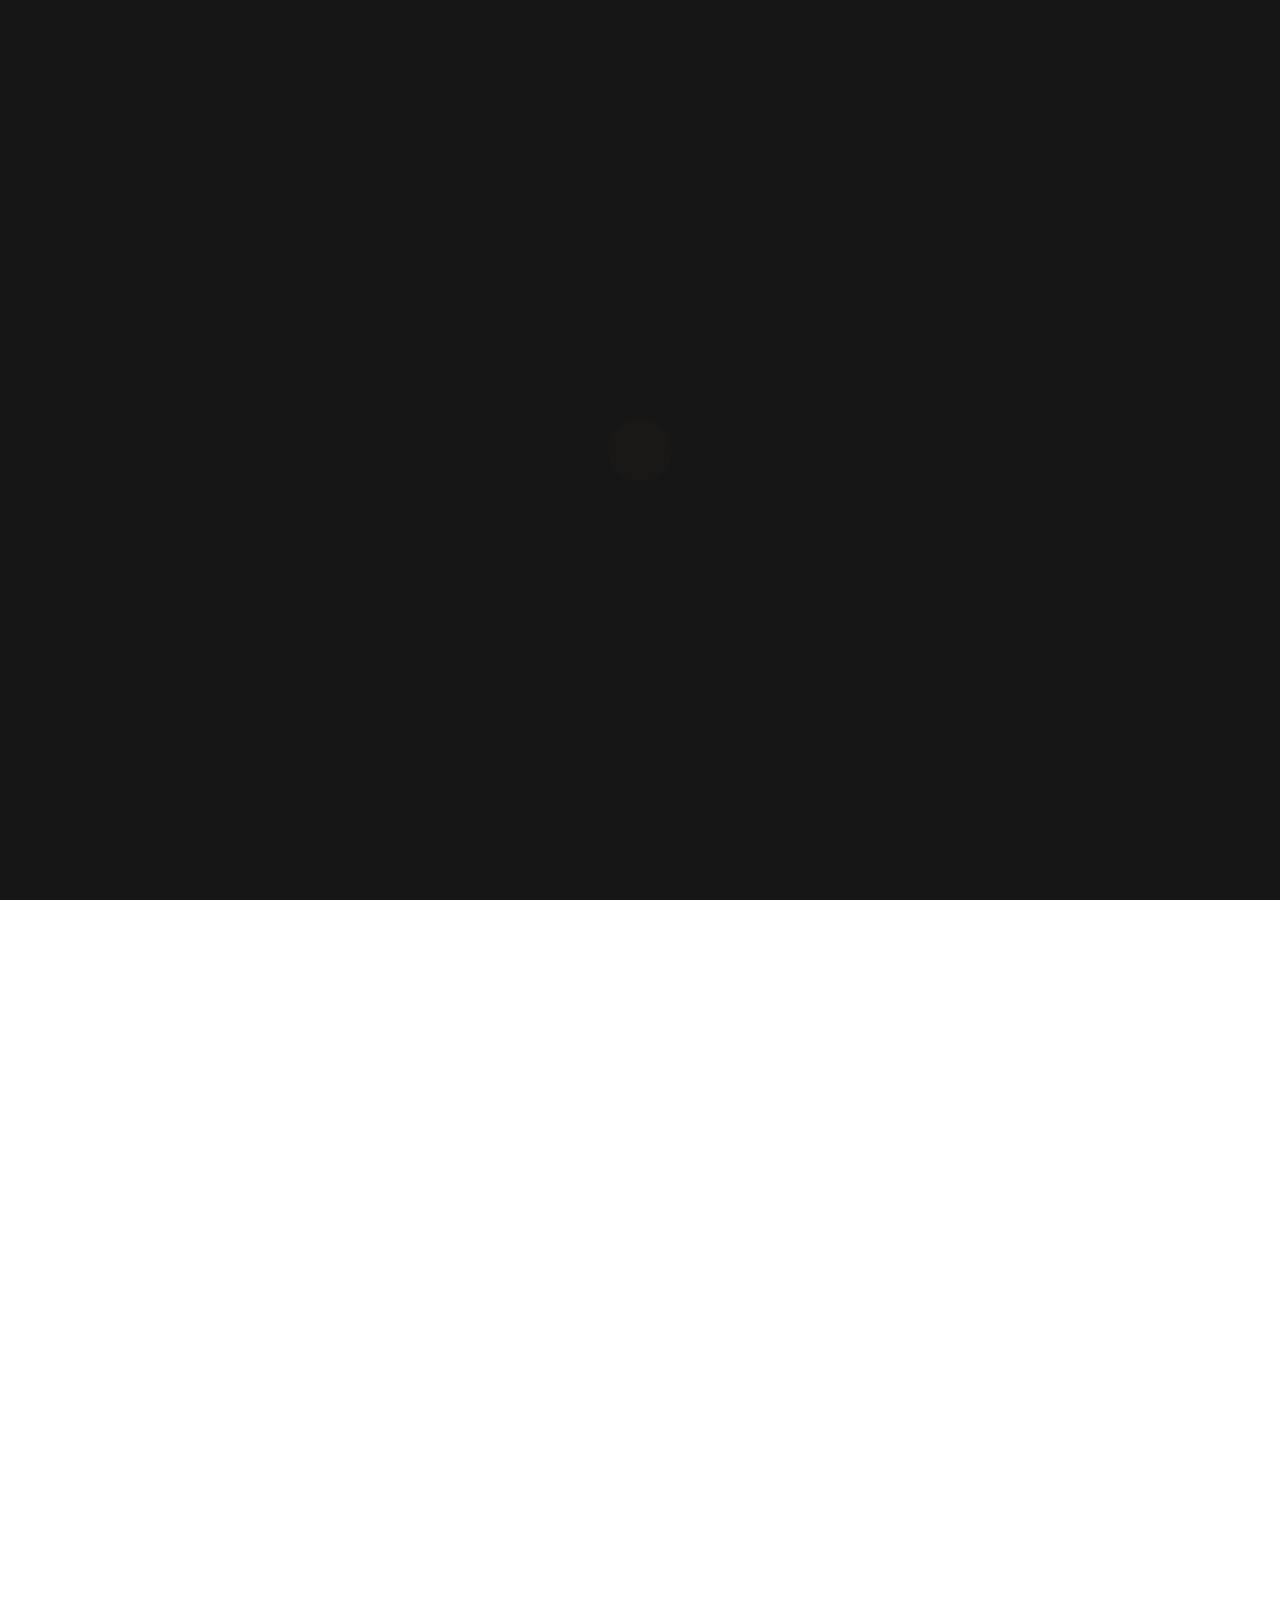
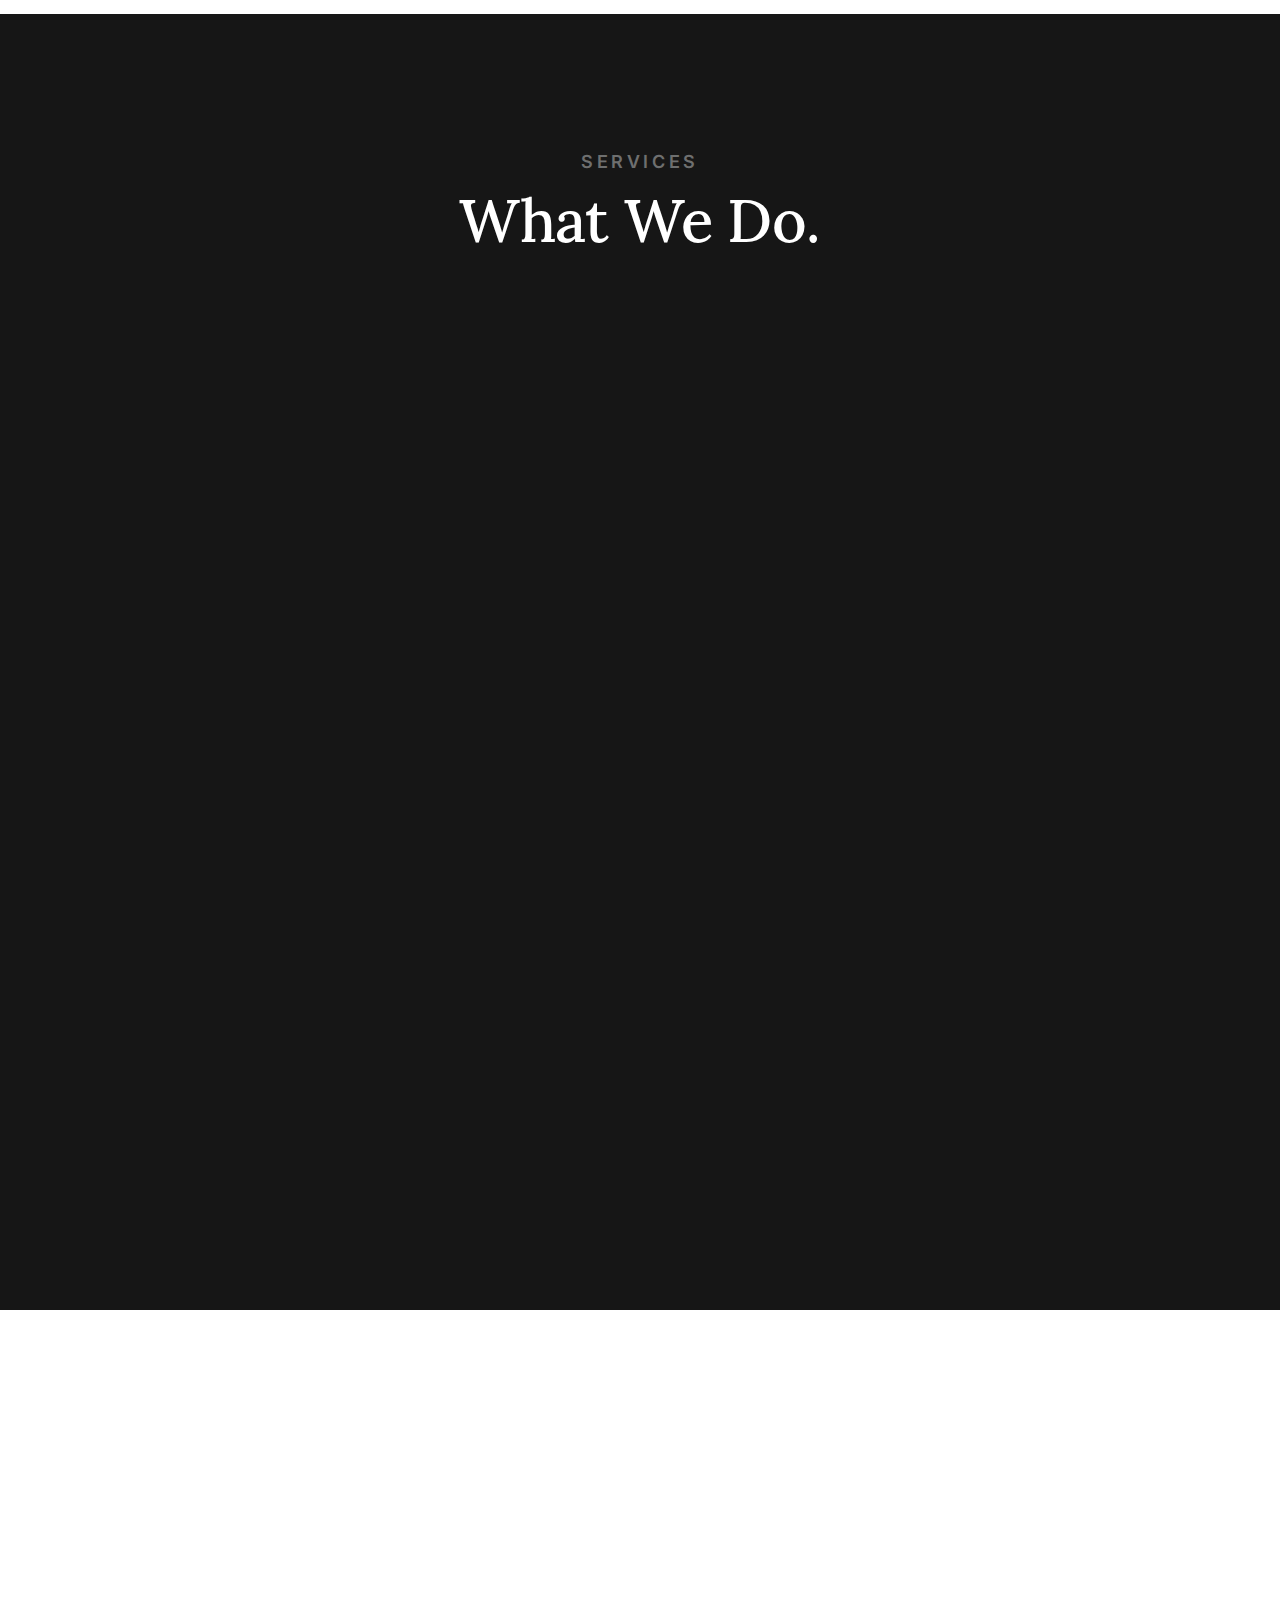
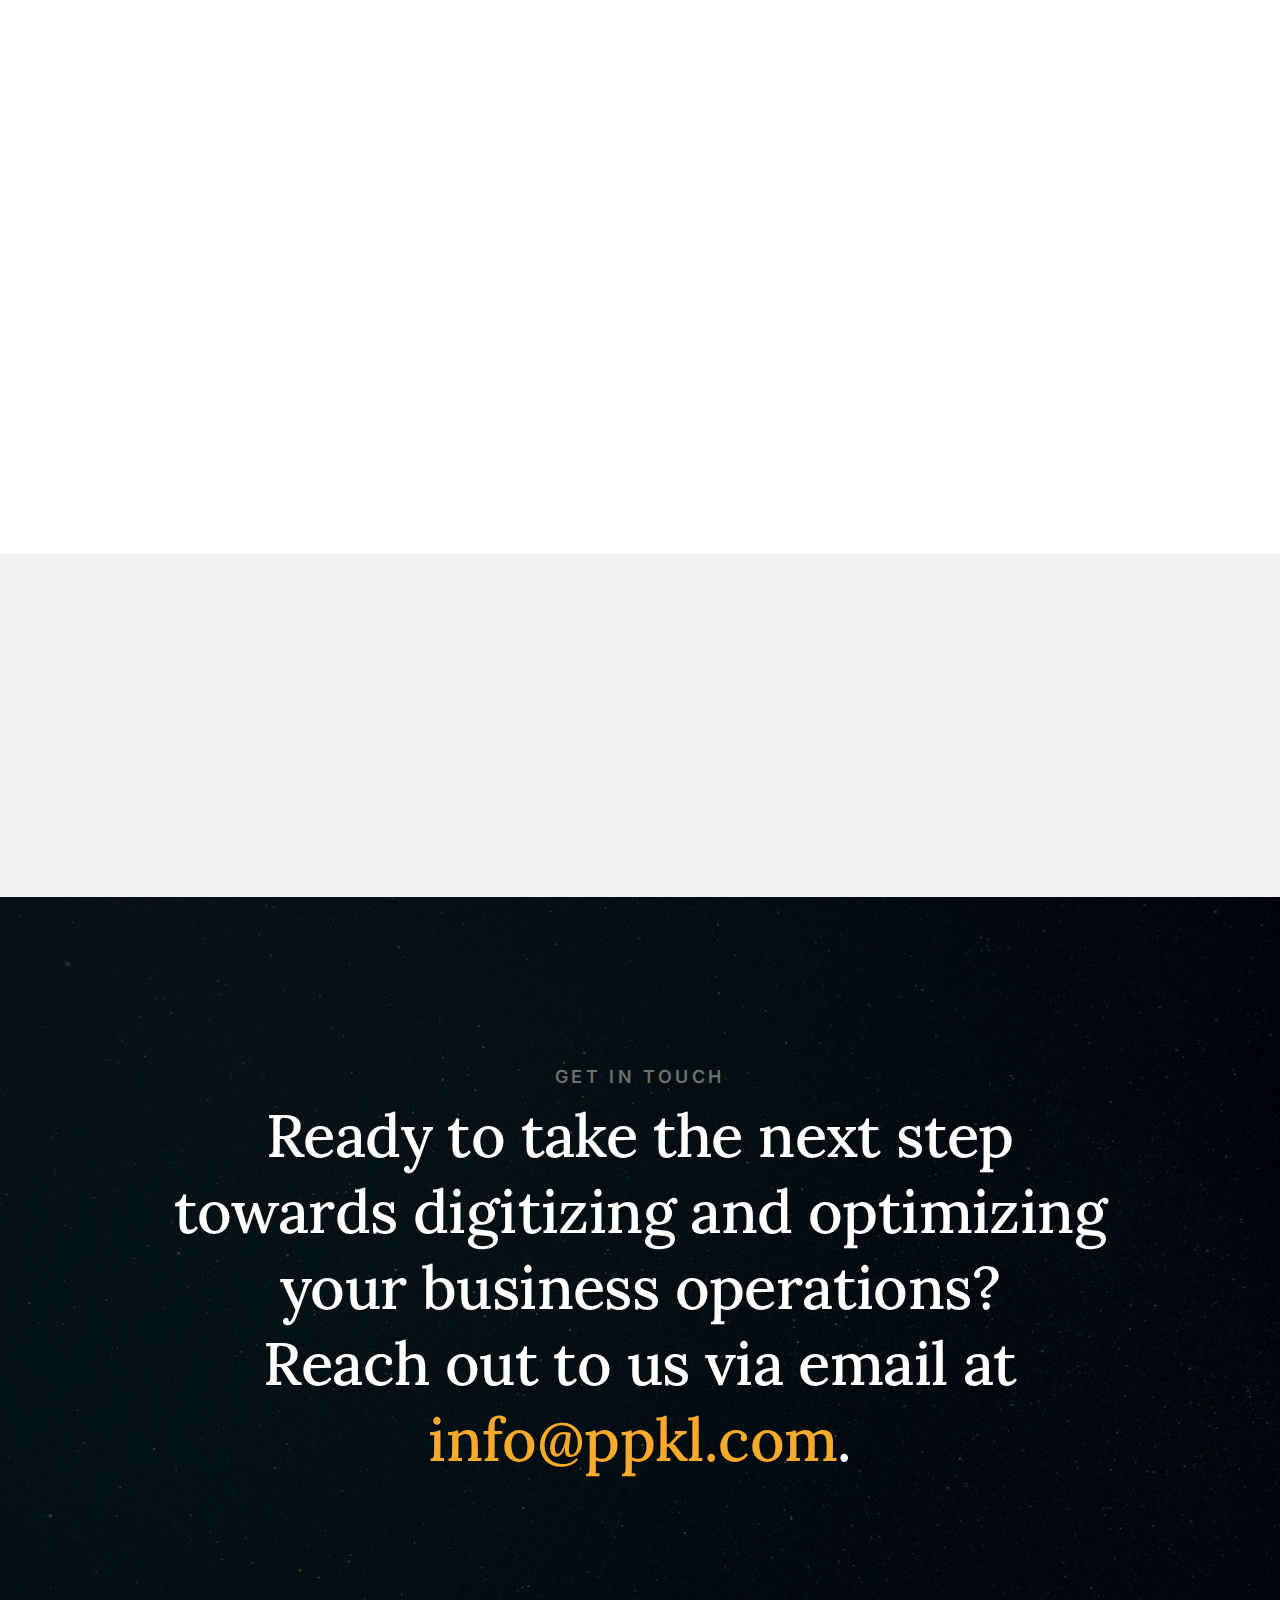
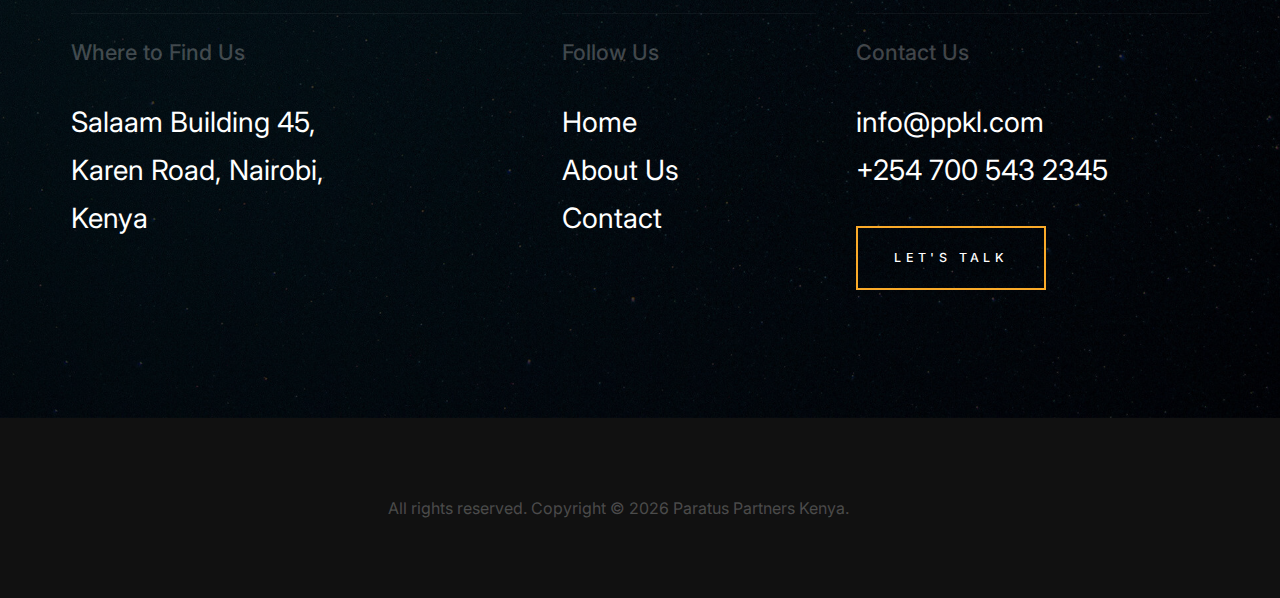
==== commit 4e6dacee: "about us page" ====
--- a/index.html
+++ b/index.html
@@ -66,11 +66,11 @@
                 <h3>PPKL.</h3>
 
                 <ul class="s-header__nav-list">
-                    <li><a href="#intro" class="smoothscroll">Intro</a></li>
-                    <li><a href="#about" class="smoothscroll">About</a></li>
+                    <li><a href="#intro" class="smoothscroll">Home</a></li>
+                    <li><a href="about-us.html">About</a></li>
                     <li><a href="#services" class="smoothscroll">Services</a></li>
                     <li><a href="#portfolio" class="smoothscroll">Works</a></li>
-                    <li><a href="#contact" class="smoothscroll">Contact</a></li>
+                    <li><a href="contact.html">Contact</a></li>
                 </ul>
 
             </nav>
@@ -221,7 +221,7 @@
                         </div> <!-- end service-item -->
 
                         <div class="column service-item" data-animate-el>
-    
+
                             <span class="service-icon-block">
                                 <svg width="24" height="24" viewBox="0 0 24 24" xmlns="http://www.w3.org/2000/svg"
                                     fill-rule="evenodd" clip-rule="evenodd">
@@ -344,7 +344,7 @@
                                         requirements and delivering innovative solutions set them apart. Working with
                                         them has been a game-changer for our business."
                                     </p>
-                                    <div class="testimonial-slider__author">                                        
+                                    <div class="testimonial-slider__author">
                                         <cite class="testimonial-slider__cite">
                                             <strong>Michael Johnson</strong>
                                             <span>Procurement Manager, Stellar Solutions Ltd.</span>
@@ -418,7 +418,7 @@
 
                         <p>
                             Salaam Building 45, <br>
-                            Karen Road, Nairobi <br>
+                            Karen Road, Nairobi, <br>
                             Kenya
                         </p>
                     </div>
@@ -427,9 +427,9 @@
                         <h5 class="with-top-line">Follow Us</h5>
 
                         <ul class="s-contact__list">
-                            <li><a href="#0">Facebook</a></li>
-                            <li><a href="#0">Twitter</a></li>
-                            <li><a href="#0">Linkedin</a></li>
+                            <li><a href="index.html">Home</a></li>
+                            <li><a href="about-us.html">About Us</a></li>
+                            <li><a href="contact.html">Contact</a></li>
                         </ul>
                     </div>
 
@@ -466,7 +466,14 @@
         <footer id="colophon" class="s-footer">
             <div class="row">
                 <div class="column lg-12 ss-copyright">
-                    <span>© Copyright Paratus Partners Kenya Ltd 2024</span>
+                    <div class="text-center">
+                        <p class="my-4 text-sm">
+                            All rights reserved. Copyright ©
+                            <script>
+                                document.write(new Date().getFullYear())
+                            </script> Paratus Partners Kenya.
+                        </p>
+                    </div>
                 </div>
             </div>
 
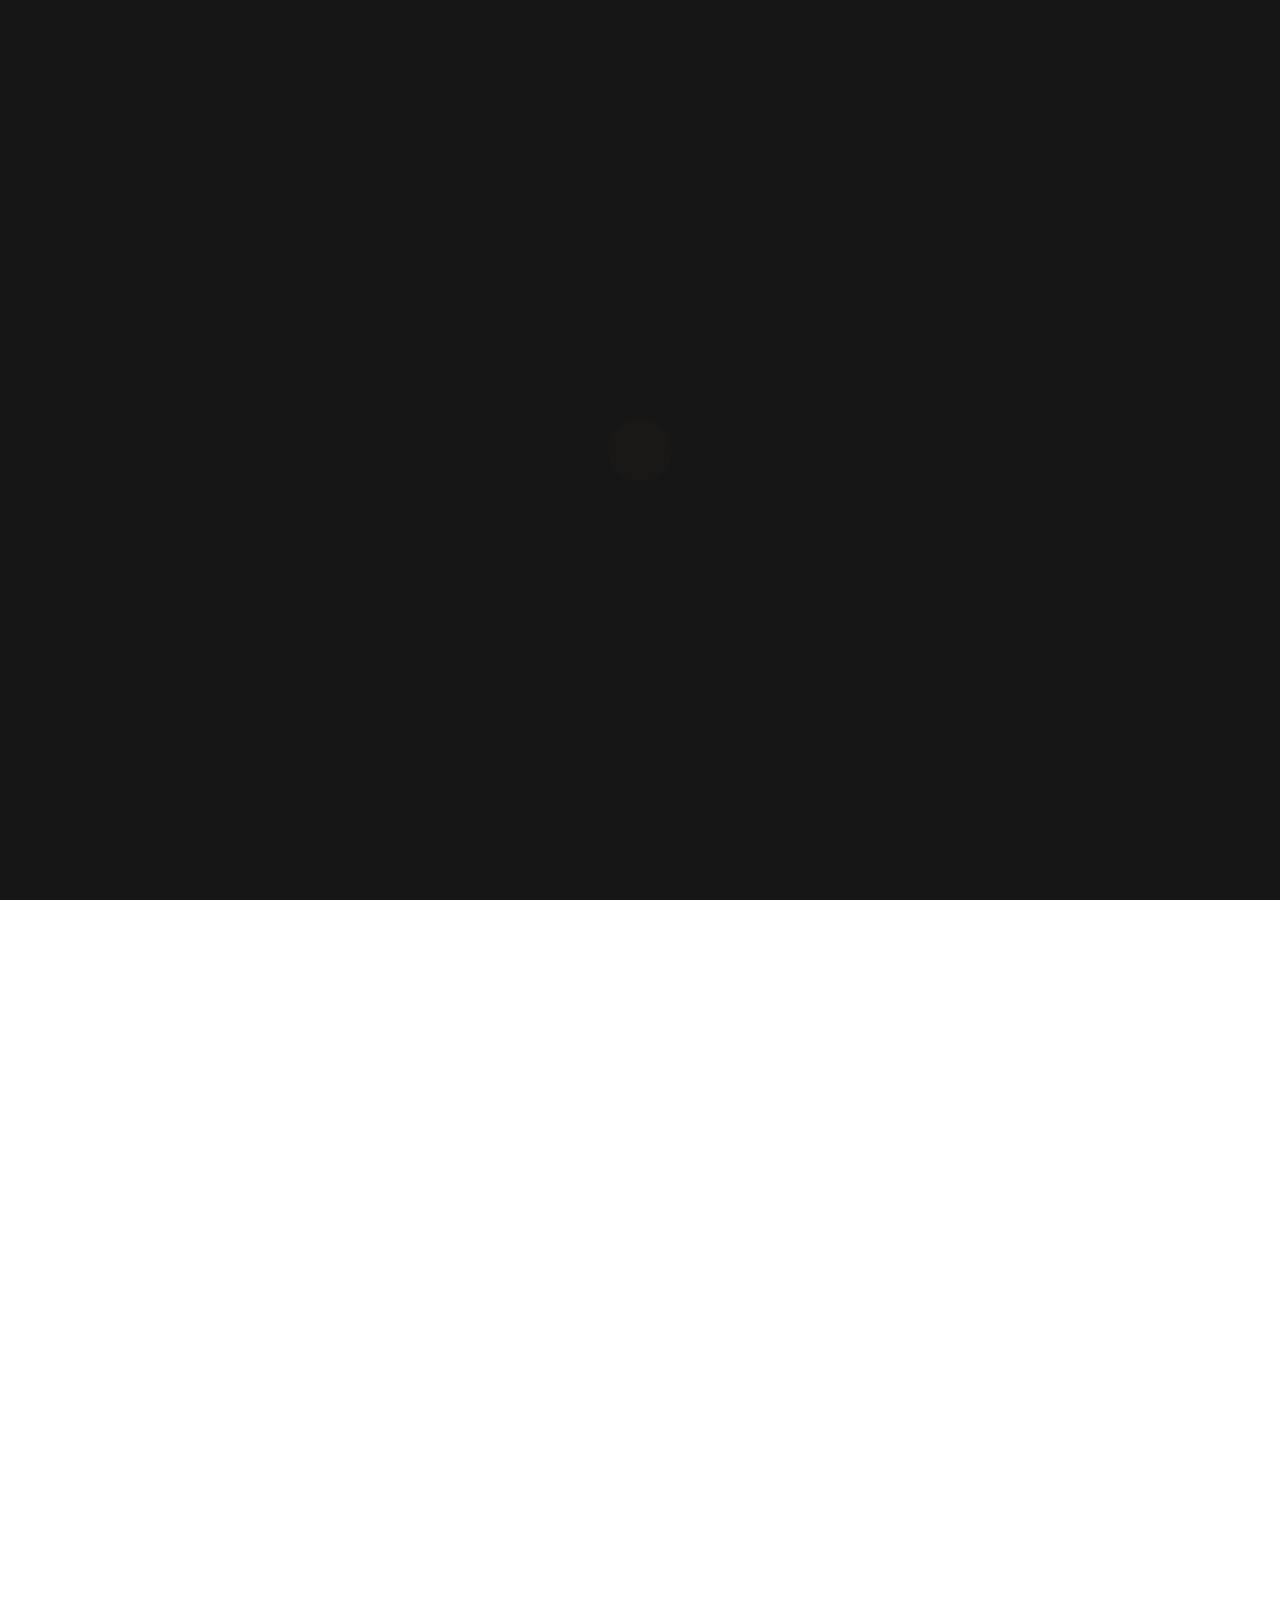
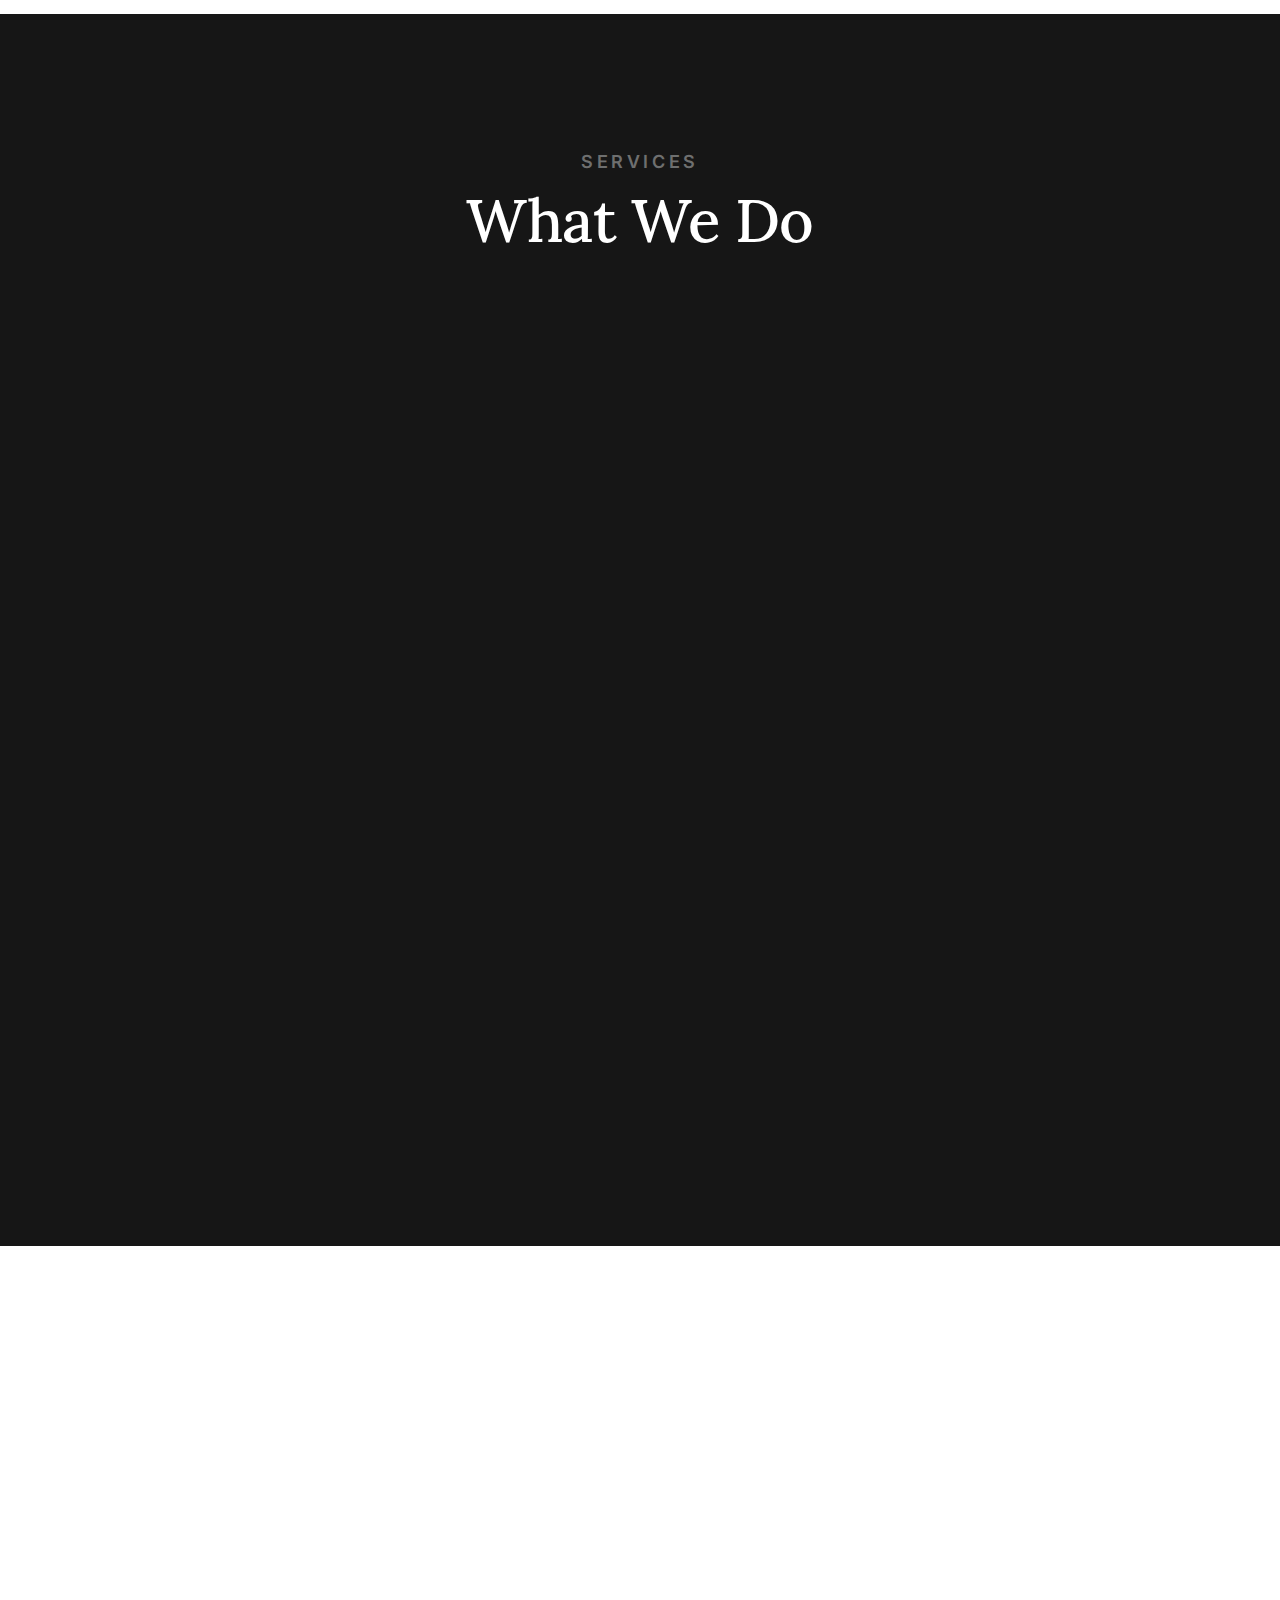
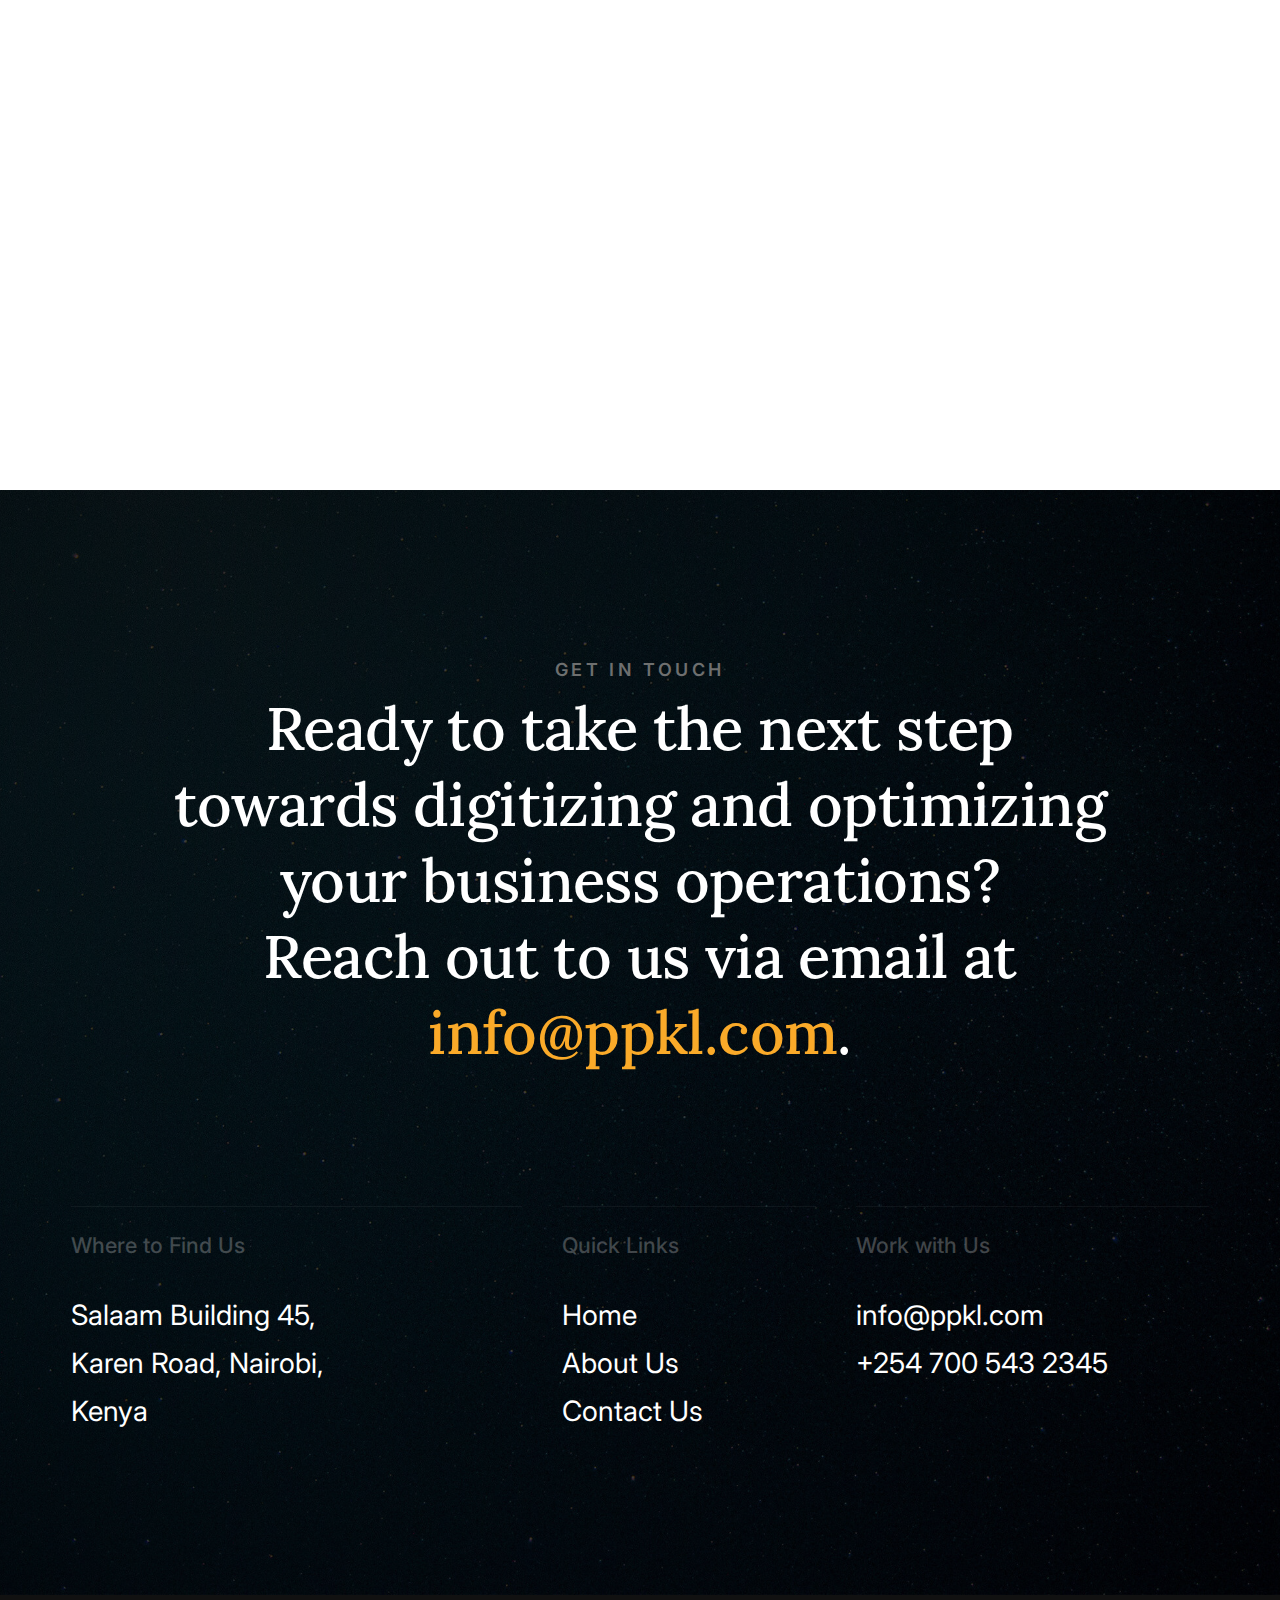
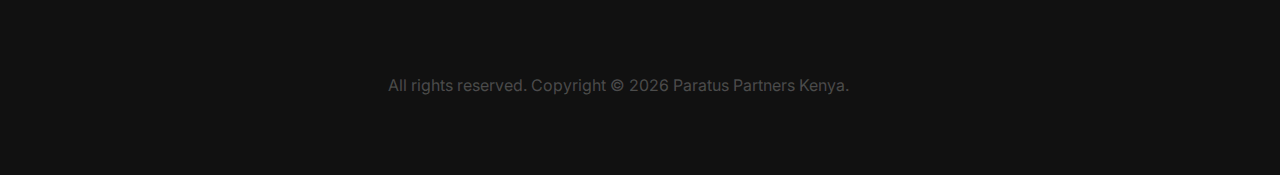
==== commit e4b0a4db: "finalize on homepage" ====
--- a/index.html
+++ b/index.html
@@ -22,8 +22,8 @@
     <!-- favicons
     ================================================== -->
     <link rel="apple-touch-icon" sizes="180x180" href="apple-touch-icon.png">
-    <link rel="icon" type="image/png" sizes="32x32" href="favicon-32x32.png">
-    <link rel="icon" type="image/png" sizes="16x16" href="favicon-16x16.png">
+    <link rel="icon" type="image/png" sizes="32x32" href="favicon.png">
+    <link rel="icon" type="image/png" sizes="16x16" href="favicon.png">
     <link rel="manifest" href="site.webmanifest">
 
 </head>
@@ -51,7 +51,7 @@
 
             <div class="s-header__logo">
                 <a class="logo" href="index.html">
-                    <img src="images/logo.svg" alt="Homepage">
+                    <img src="images/ppkl-logo-transparent.png" alt="Homepage">
                 </a>
             </div>
 
@@ -63,13 +63,12 @@
             <nav class="s-header__nav">
 
                 <a href="#0" class="s-header__nav-close-btn" title="close"><span>Close</span></a>
-                <h3>PPKL.</h3>
+                <h3>PPKL</h3>
 
                 <ul class="s-header__nav-list">
                     <li><a href="#intro" class="smoothscroll">Home</a></li>
-                    <li><a href="about-us.html">About</a></li>
                     <li><a href="#services" class="smoothscroll">Services</a></li>
-                    <li><a href="#portfolio" class="smoothscroll">Works</a></li>
+                    <li><a href="about-us.html">About Us</a></li>
                     <li><a href="contact.html">Contact</a></li>
                 </ul>
 
@@ -100,7 +99,7 @@
 
                         <div class="s-intro__more">
                             <a class="smoothscroll btn btn--stroke s-intro__more-btn" href="#about">
-                                Learn More
+                                About Us
                             </a>
                         </div>
                     </div> <!-- s-intro__content-inner -->
@@ -189,14 +188,14 @@
                     <div class="column lg-12">
 
                         <h3 class="text-pretitle">Services</h3>
-                        <h1 class="text-display-title">What We Do.</h1>
+                        <h1 class="text-display-title">What We Do</h1>
 
                     </div> <!-- end column -->
                 </div> <!-- end section header -->
 
                 <div class="s-services__content">
 
-                    <div class="row services-list block-lg-one-half block-tab-whole" data-animate-block>
+                    <div class="row services-list block-lg-one-half block-tab-whole kala" data-animate-block>
 
                         <div class="column service-item" data-animate-el>
 
@@ -361,37 +360,6 @@
                     </div> <!-- end column -->
                 </div> <!-- end row testimonials -->
 
-                <div class="clients-block">
-                    <div class="row">
-                        <div class="column lg-12" data-animate-block>
-
-                            <div class="swiper-container clients" data-animate-el>
-                                <div class="swiper-wrapper clients__content">
-                                    <a href="#0" title="" class="swiper-slide clients__slide"><img
-                                            src="images/icons/clients/dropbox.svg" /></a>
-                                    <a href="#0" title="" class="swiper-slide clients__slide"><img
-                                            src="images/icons/clients/atom.svg" /></a>
-                                    <a href="#0" title="" class="swiper-slide clients__slide"><img
-                                            src="images/icons/clients/github.svg" /></a>
-                                    <a href="#0" title="" class="swiper-slide clients__slide"><img
-                                            src="images/icons/clients/redhat.svg" /></a>
-                                    <a href="#0" title="" class="swiper-slide clients__slide"><img
-                                            src="images/icons/clients/medium.svg" /></a>
-                                    <a href="#0" title="" class="swiper-slide clients__slide"><img
-                                            src="images/icons/clients/messenger.svg" /></a>
-                                    <a href="#0" title="" class="swiper-slide clients__slide"><img
-                                            src="images/icons/clients/steam.svg" /></a>
-                                    <a href="#0" title="" class="swiper-slide clients__slide"><img
-                                            src="images/icons/clients/spotify.svg" /></a>
-                                </div>
-
-                                <div class="swiper-pagination"></div>
-                            </div> <!-- end clients -->
-
-                        </div> <!-- end column -->
-                    </div> <!-- end clients-outer -->
-                </div> <!-- end clients-block -->
-
             </section> <!-- end portfolio -->
 
 
@@ -424,32 +392,22 @@
                     </div>
 
                     <div class="column lg-3 md-6 stack-on-900 s-contact__block-social">
-                        <h5 class="with-top-line">Follow Us</h5>
+                        <h5 class="with-top-line">Quick Links</h5>
 
                         <ul class="s-contact__list">
                             <li><a href="index.html">Home</a></li>
                             <li><a href="about-us.html">About Us</a></li>
-                            <li><a href="contact.html">Contact</a></li>
+                            <li><a href="contact.html">Contact Us</a></li>
                         </ul>
                     </div>
 
                     <div class="column lg-4 md-12 stack-on-900 s-contact__block-number">
-                        <h5 class="with-top-line">Contact Us</h5>
+                        <h5 class="with-top-line">Work with Us</h5>
 
                         <ul class="s-contact__list">
                             <li><a href="mailto:info@ppkl.com">info@ppkl.com</a></li>
                             <li><a href="tel:197-543-2345">+254 700 543 2345</a></li>
                         </ul>
-
-                        <div class="row s-contact__bottom">
-
-                            <div class="column lg-5 tab-12">
-                                <a href="mailto:info@ppkl.com" class="btn btn--stroke btn--mail">
-                                    Let's Talk
-                                </a>
-                            </div>
-
-                        </div> <!-- end s-contact__button -->
                     </div>
 
                 </div> <!-- end s-contact__infos -->
@@ -490,49 +448,6 @@
 
     </div> <!-- end s-pagewrap -->
 
-
-    <!-- photoswipe background
-    ================================================== -->
-    <div aria-hidden="true" class="pswp" role="dialog" tabindex="-1">
-
-        <div class="pswp__bg"></div>
-        <div class="pswp__scroll-wrap">
-
-            <div class="pswp__container">
-                <div class="pswp__item"></div>
-                <div class="pswp__item"></div>
-                <div class="pswp__item"></div>
-            </div>
-
-            <div class="pswp__ui pswp__ui--hidden">
-                <div class="pswp__top-bar">
-                    <div class="pswp__counter"></div><button class="pswp__button pswp__button--close"
-                        title="Close (Esc)"></button> <button class="pswp__button pswp__button--share"
-                        title="Share"></button> <button class="pswp__button pswp__button--fs"
-                        title="Toggle fullscreen"></button> <button class="pswp__button pswp__button--zoom"
-                        title="Zoom in/out"></button>
-                    <div class="pswp__preloader">
-                        <div class="pswp__preloader__icn">
-                            <div class="pswp__preloader__cut">
-                                <div class="pswp__preloader__donut"></div>
-                            </div>
-                        </div>
-                    </div>
-                </div>
-                <div class="pswp__share-modal pswp__share-modal--hidden pswp__single-tap">
-                    <div class="pswp__share-tooltip"></div>
-                </div><button class="pswp__button pswp__button--arrow--left" title="Previous (arrow left)"></button>
-                <button class="pswp__button pswp__button--arrow--right" title="Next (arrow right)"></button>
-                <div class="pswp__caption">
-                    <div class="pswp__caption__center"></div>
-                </div>
-            </div>
-
-        </div>
-
-    </div> <!-- end photoSwipe background -->
-
-
     <!-- Java Script
     ================================================== -->
     <script src="js/plugins.js"></script>
--- a/css/styles.css
+++ b/css/styles.css
@@ -2906,7 +2906,7 @@
 }
 
 .s-header__logo img {
-    width          : 40px;
+    width          : 140px;
     margin         : 0;
     vertical-align : bottom;
 }
@@ -3510,9 +3510,13 @@
 .s-services {
     background-color : var(--color-gray-19);
     padding-top      : var(--vspace-4);
-    padding-bottom   : var(--vspace-5);
+    padding-bottom   : var(--vspace-3);
     color            : rgba(255, 255, 255, 0.35);
     position         : relative;
+}
+
+.kala {
+    color: whitesmoke;
 }
 
 /* --------------------------------------------------------------------
@@ -3631,7 +3635,6 @@
  * ------------------------------------------------------------------- */
 .s-portfolio {
     background : white;
-    min-height : 800px;
     padding    : 0;
     position   : relative;
 }
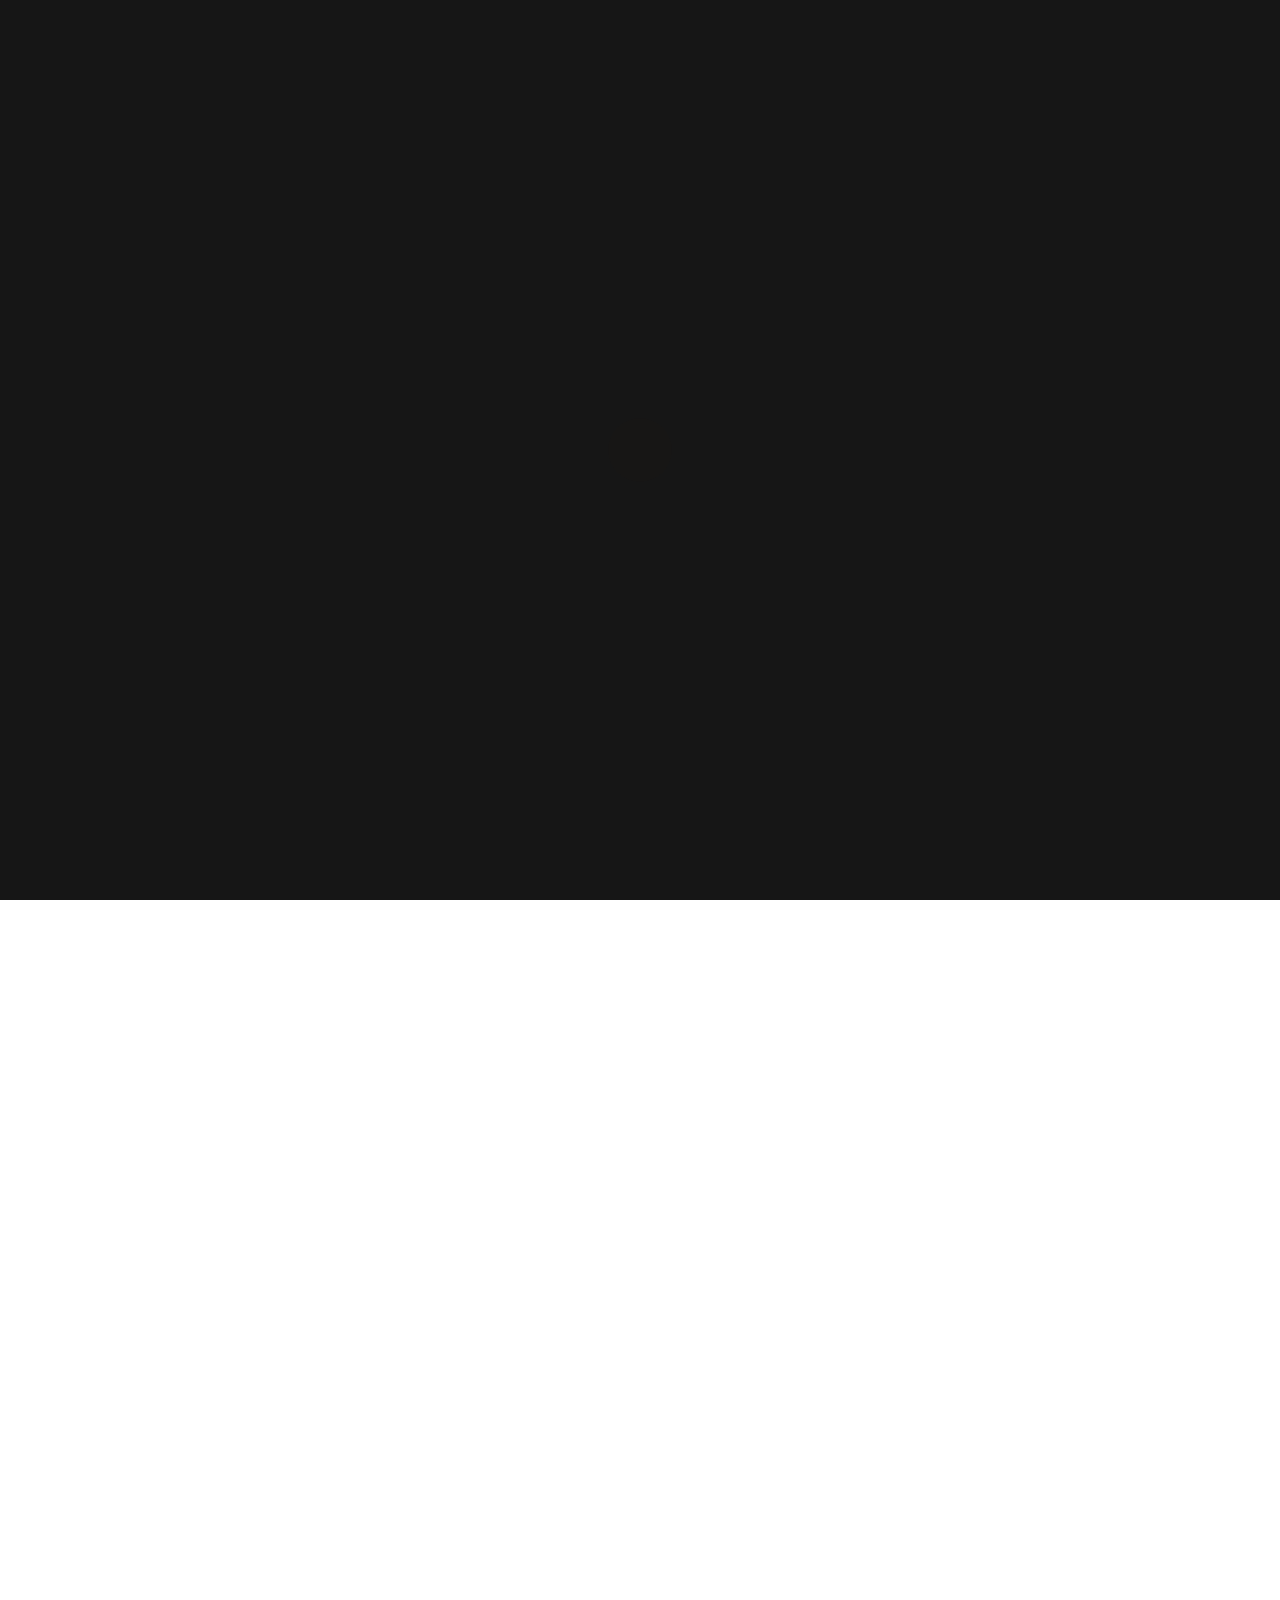
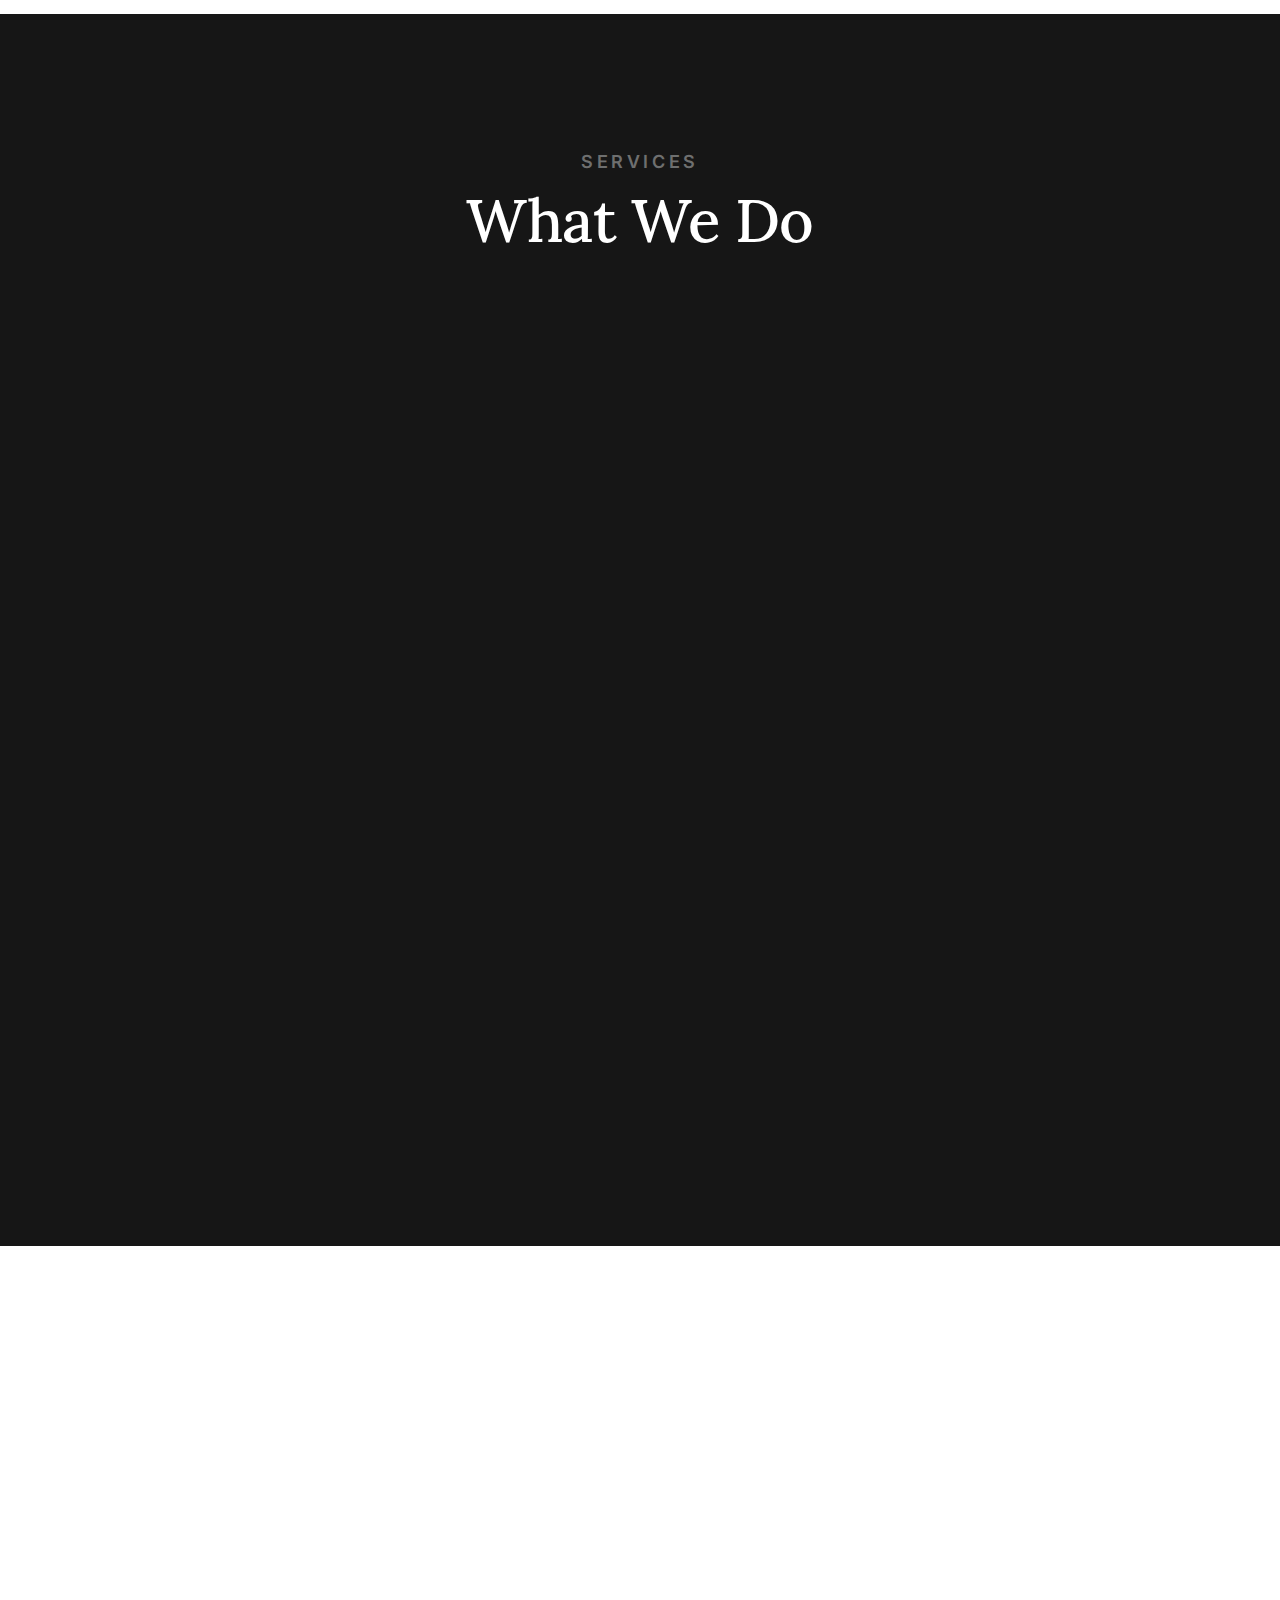
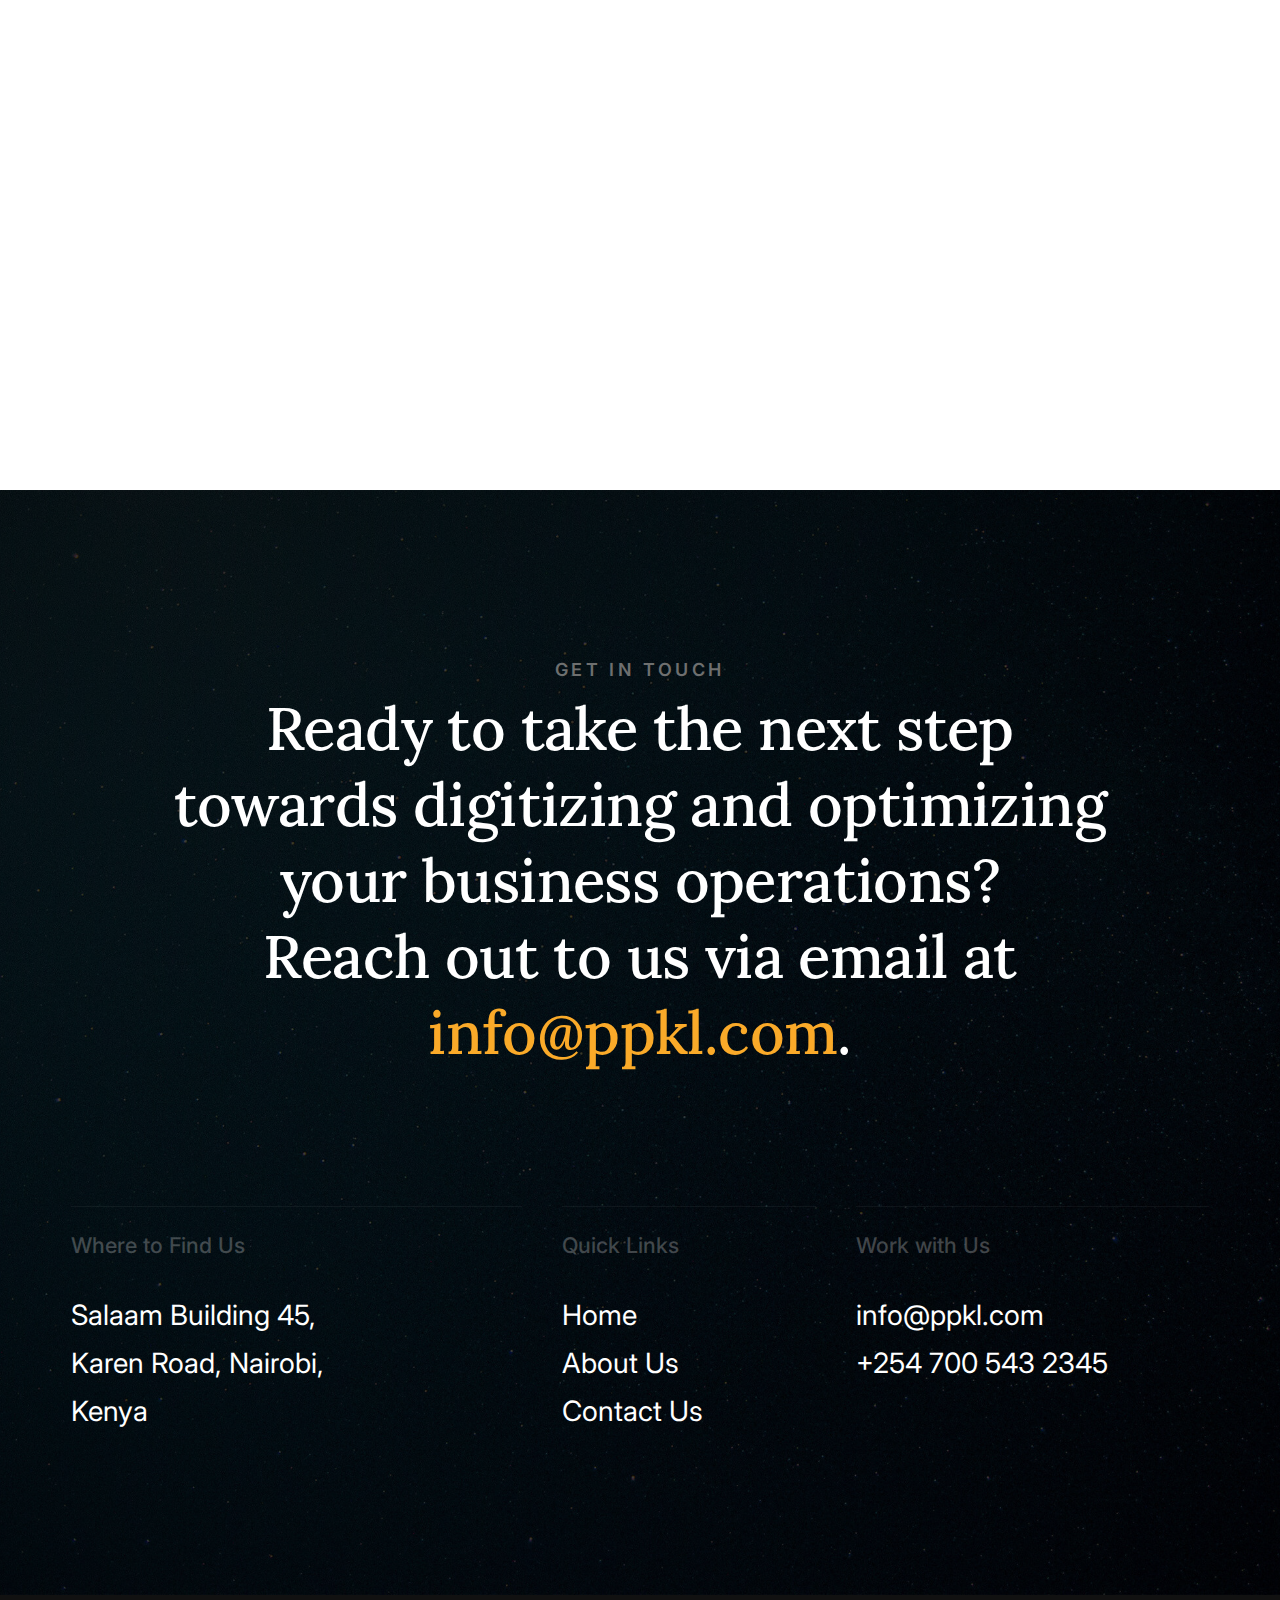
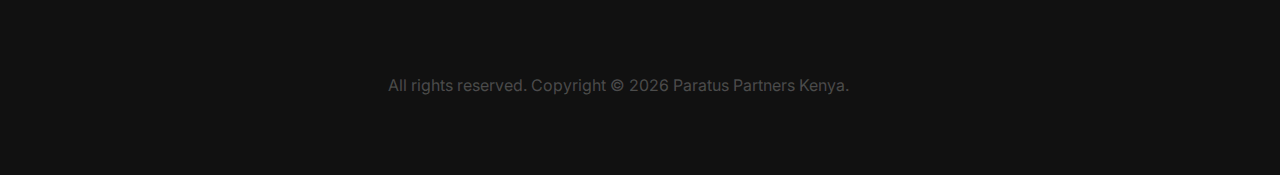
==== commit e01b0254: "Add error pages" ====
--- a/index.html
+++ b/index.html
@@ -68,7 +68,7 @@
                 <ul class="s-header__nav-list">
                     <li><a href="#intro" class="smoothscroll">Home</a></li>
                     <li><a href="#services" class="smoothscroll">Services</a></li>
-                    <li><a href="about-us.html">About Us</a></li>
+                    <li><a href="about.html">About Us</a></li>
                     <li><a href="contact.html">Contact</a></li>
                 </ul>
 
@@ -396,7 +396,7 @@
 
                         <ul class="s-contact__list">
                             <li><a href="index.html">Home</a></li>
-                            <li><a href="about-us.html">About Us</a></li>
+                            <li><a href="about.html">About Us</a></li>
                             <li><a href="contact.html">Contact Us</a></li>
                         </ul>
                     </div>
@@ -406,7 +406,7 @@
 
                         <ul class="s-contact__list">
                             <li><a href="mailto:info@ppkl.com">info@ppkl.com</a></li>
-                            <li><a href="tel:197-543-2345">+254 700 543 2345</a></li>
+                            <li><a href="tel:+254772100200">+254 700 543 2345</a></li>
                         </ul>
                     </div>
 
--- a/css/styles.css
+++ b/css/styles.css
@@ -2906,7 +2906,8 @@
 }
 
 .s-header__logo img {
-    width          : 140px;
+    width          : 140px !important;
+    min-width : 140px;
     margin         : 0;
     vertical-align : bottom;
 }
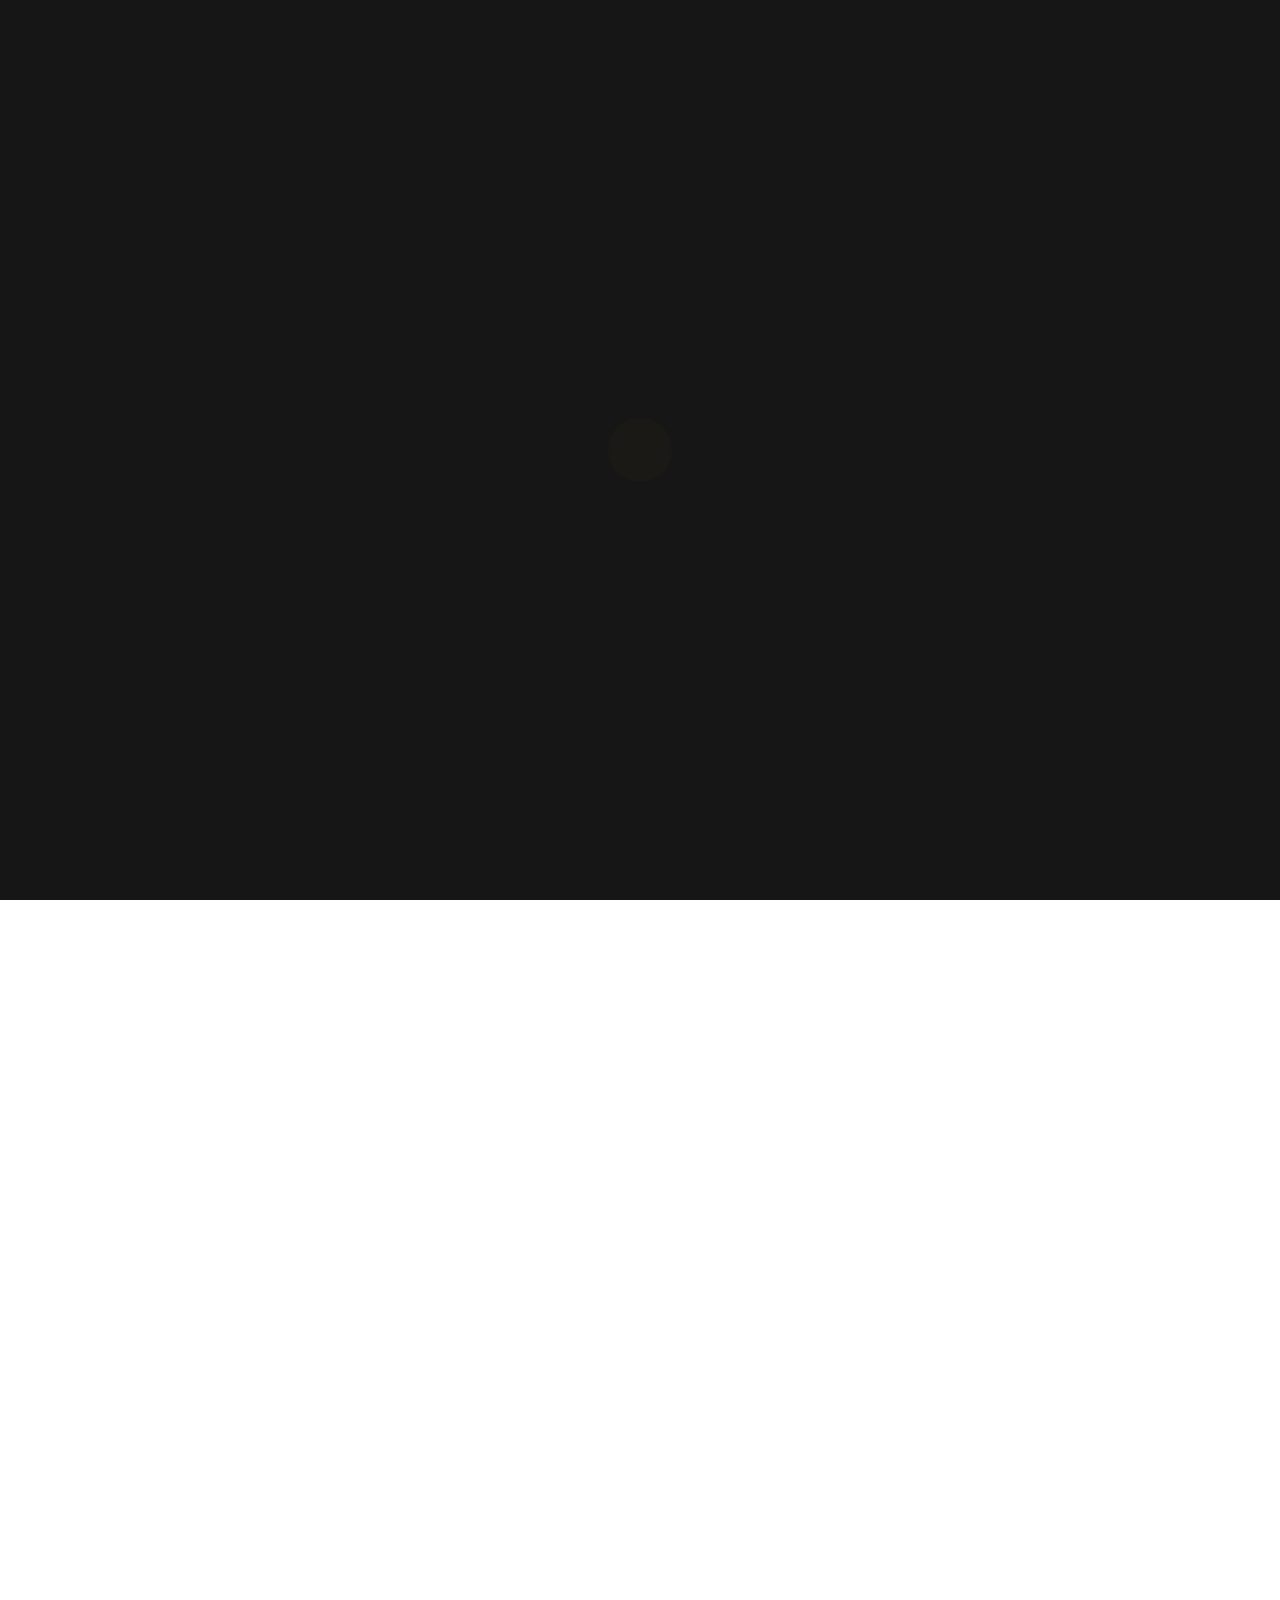
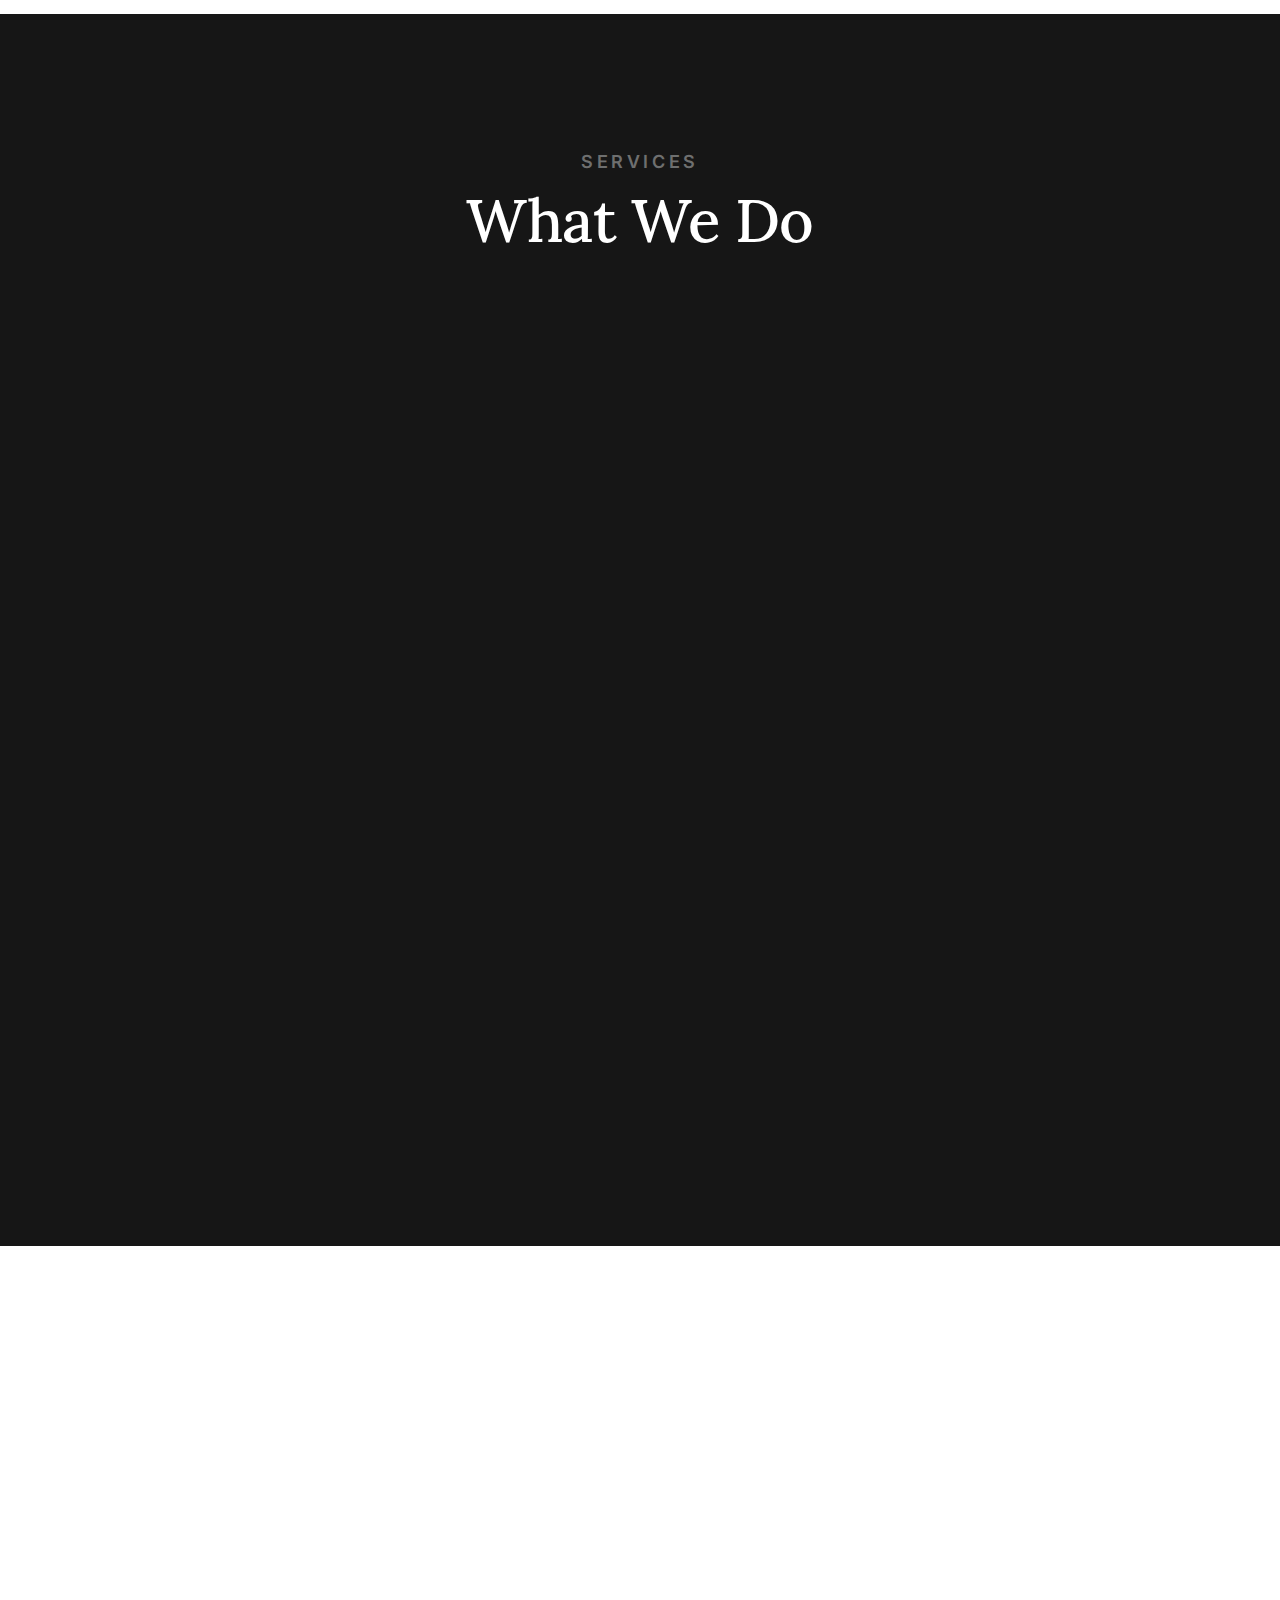
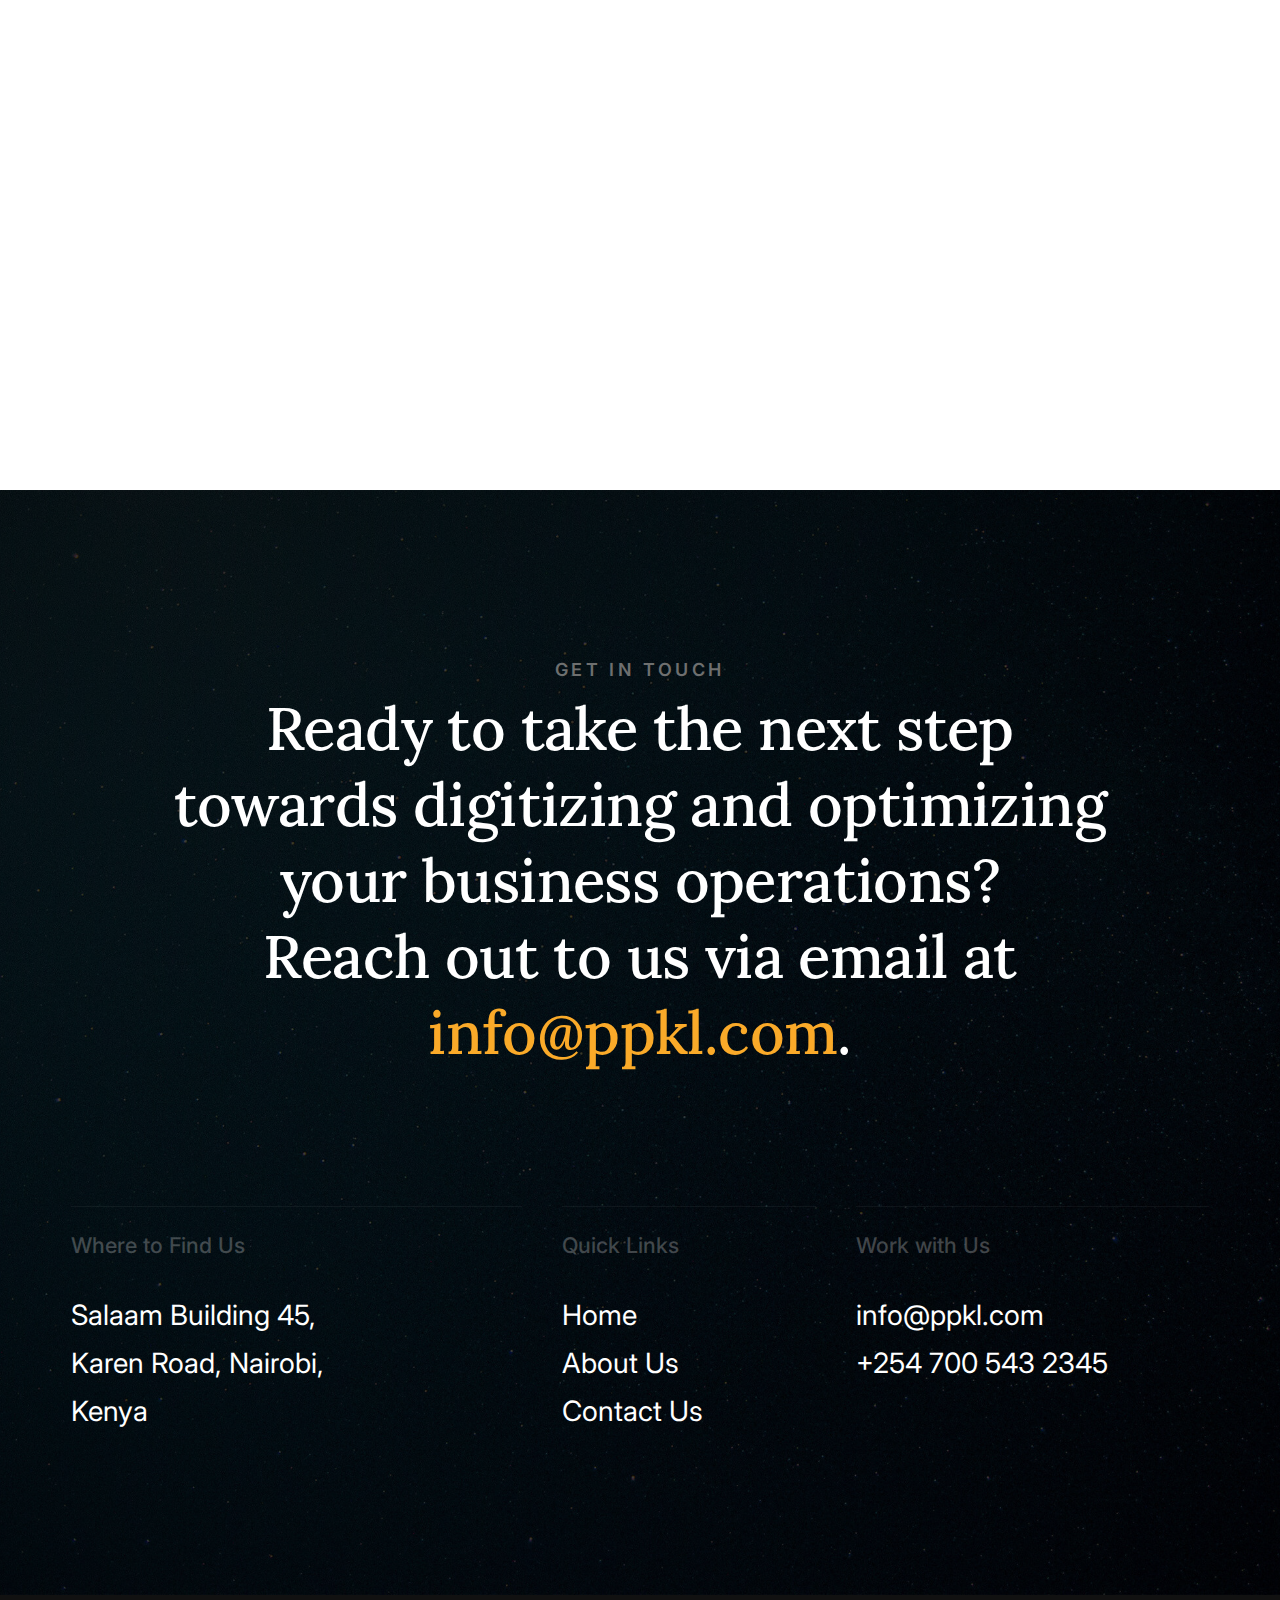
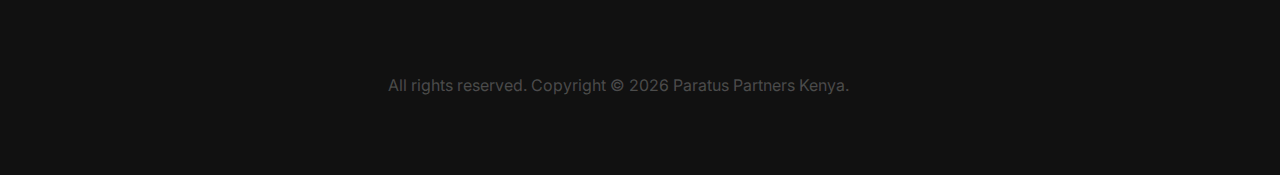
==== commit 7a0ea449: "Fixed navbar styling issues in about and contact page" ====
--- a/index.html
+++ b/index.html
@@ -30,7 +30,6 @@
 
 
 <body id="top">
-
 
     <!-- preloader
     ================================================== -->
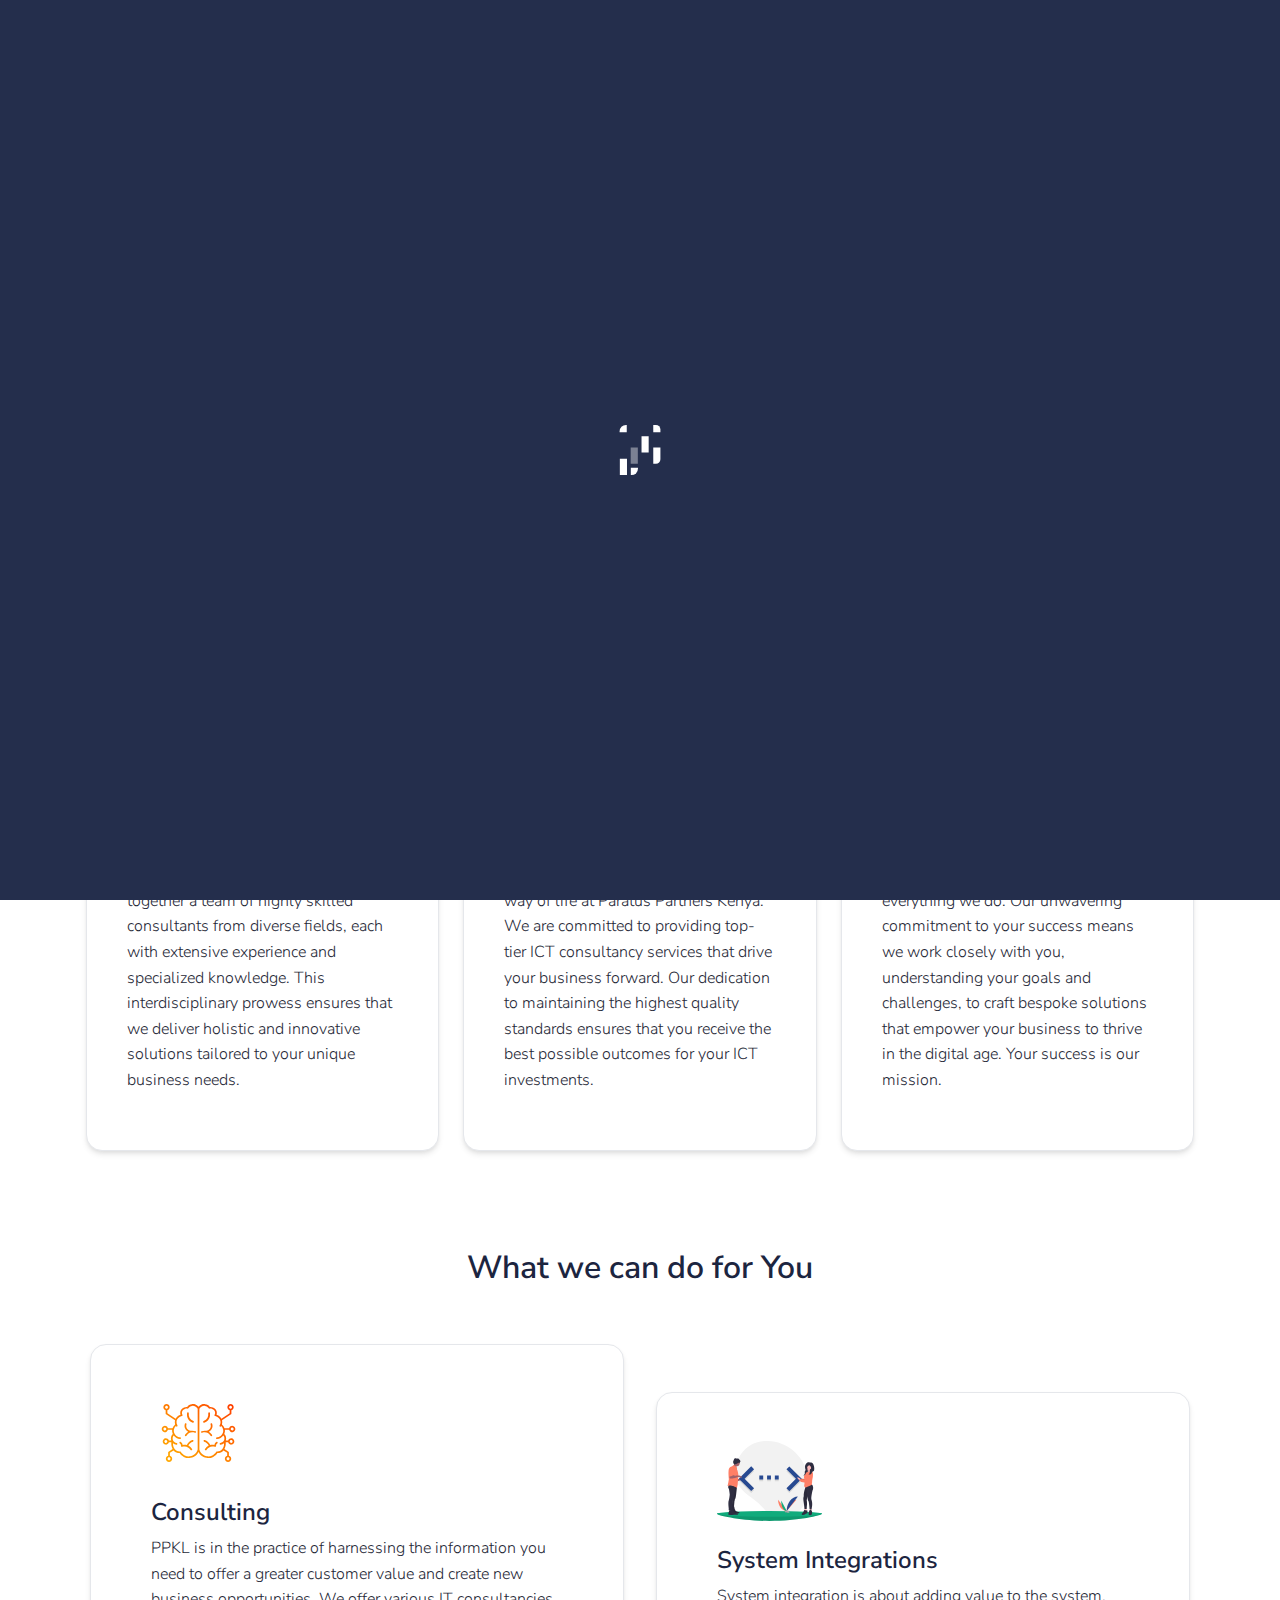
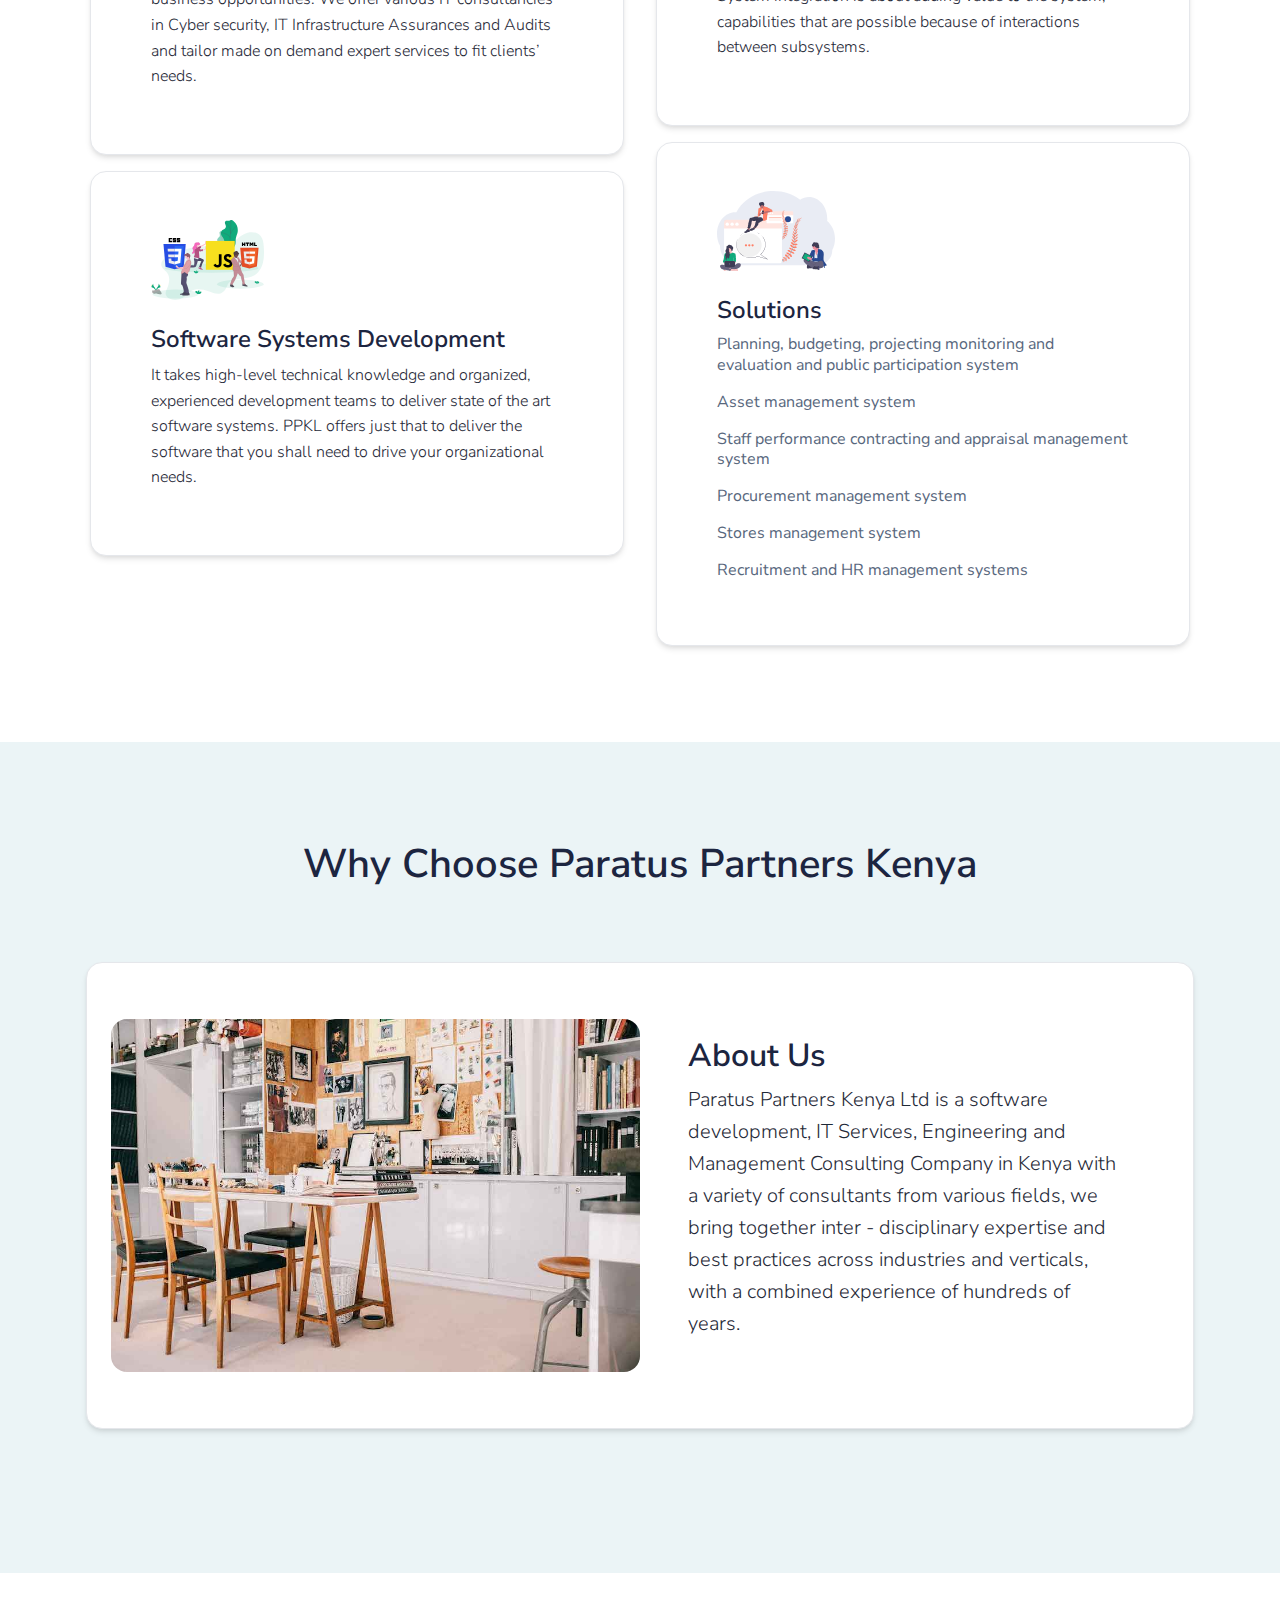
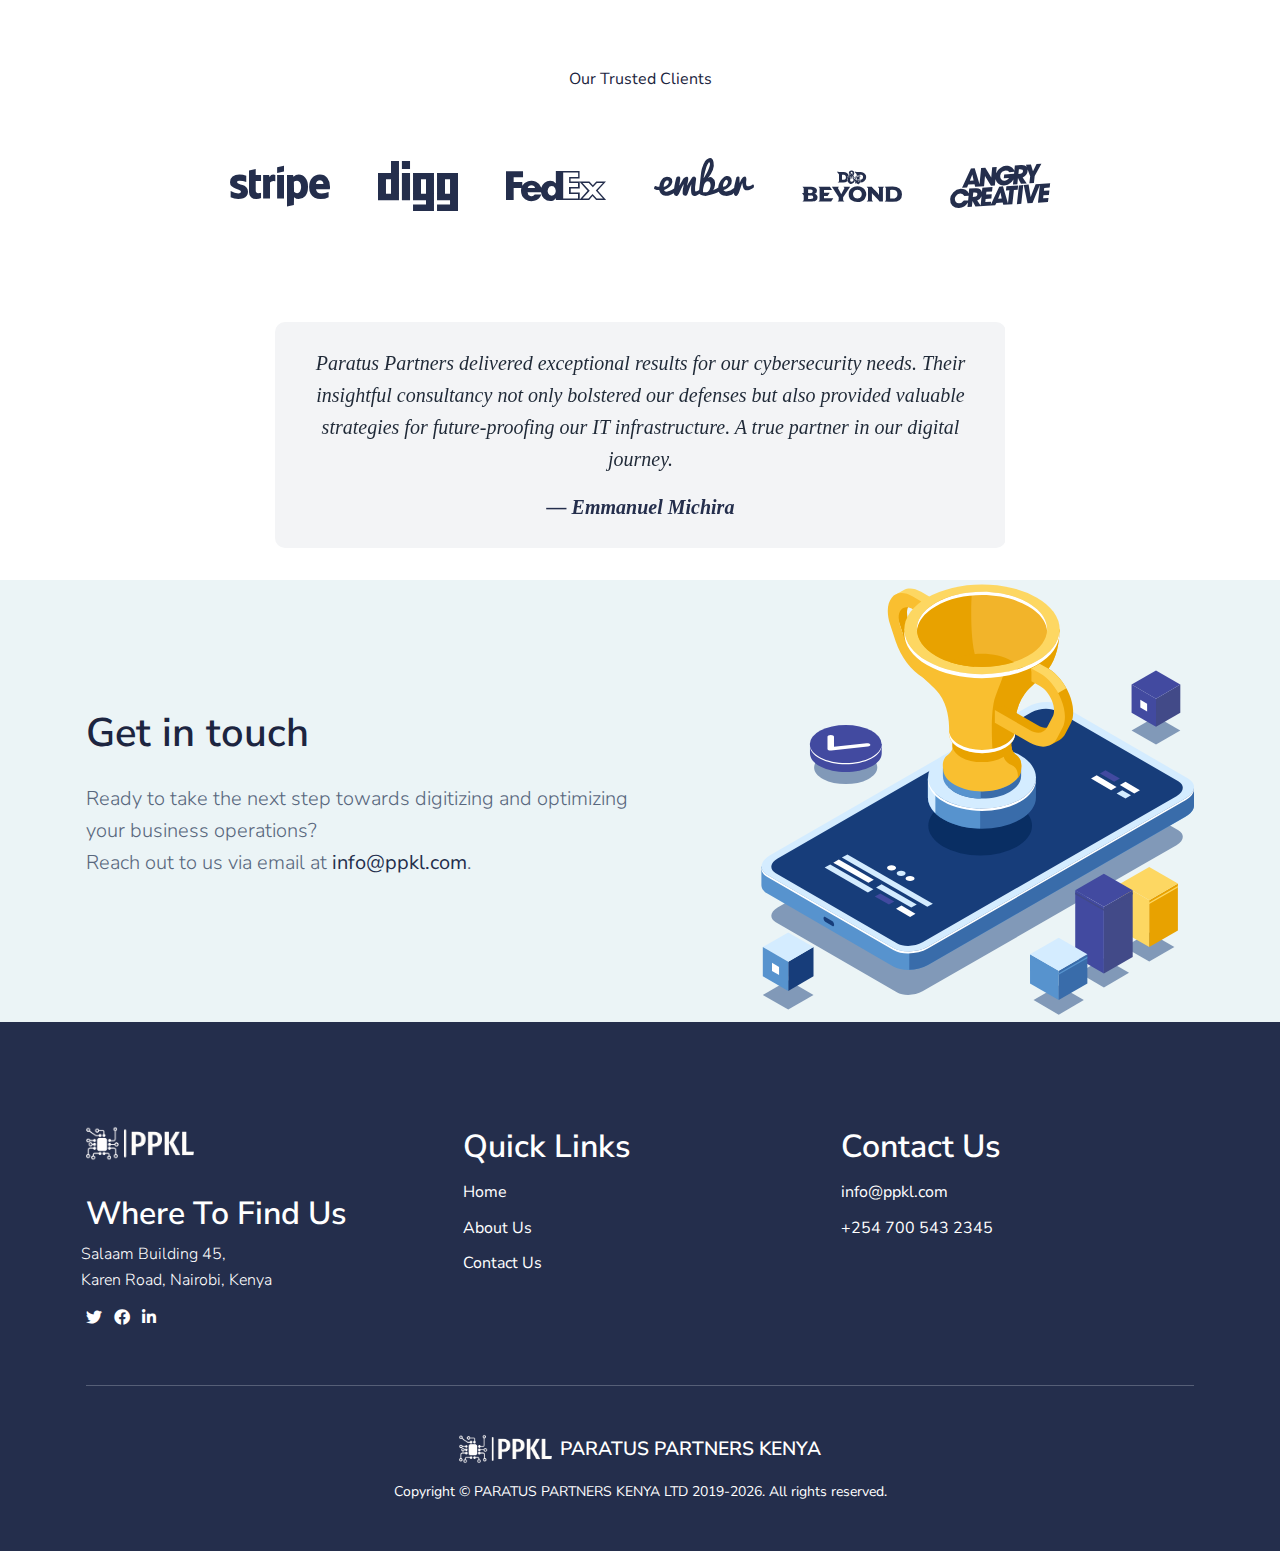
==== commit 0aad82b7: "finalize on homepage" ====
--- a/index.html
+++ b/index.html
@@ -1,457 +1,496 @@
-<!DOCTYPE html>
-<html lang="en" class="no-js">
-
-<head>
-
-    <!--- basic page needs
-    ================================================== -->
-    <meta charset="utf-8">
-    <meta name="viewport" content="width=device-width, initial-scale=1">
-    <title>Paratus Partners Kenya Ltd</title>
-
-    <script>
-        document.documentElement.classList.remove('no-js');
-        document.documentElement.classList.add('js');
-    </script>
-
-    <!-- CSS
-    ================================================== -->
-    <link rel="stylesheet" href="css/vendor.css">
-    <link rel="stylesheet" href="css/styles.css">
-
-    <!-- favicons
-    ================================================== -->
-    <link rel="apple-touch-icon" sizes="180x180" href="apple-touch-icon.png">
-    <link rel="icon" type="image/png" sizes="32x32" href="favicon.png">
-    <link rel="icon" type="image/png" sizes="16x16" href="favicon.png">
-    <link rel="manifest" href="site.webmanifest">
-
-</head>
-
-
-<body id="top">
-
-    <!-- preloader
-    ================================================== -->
-    <div id="preloader">
-        <div id="loader">
-        </div>
-    </div>
-
-
-    <!-- page wrap
-    ================================================== -->
-    <div id="page" class="s-pagewrap">
-
-
-        <!-- # site header 
-        ================================================== -->
-        <header class="s-header">
-
-            <div class="s-header__logo">
-                <a class="logo" href="index.html">
-                    <img src="images/ppkl-logo-transparent.png" alt="Homepage">
-                </a>
-            </div>
-
-            <a class="s-header__menu-toggle" href="#0" class="">
-                <span class="s-header__menu-text">Menu</span>
-                <span class="s-header__menu-icon"></span>
-            </a>
-
-            <nav class="s-header__nav">
-
-                <a href="#0" class="s-header__nav-close-btn" title="close"><span>Close</span></a>
-                <h3>PPKL</h3>
-
-                <ul class="s-header__nav-list">
-                    <li><a href="#intro" class="smoothscroll">Home</a></li>
-                    <li><a href="#services" class="smoothscroll">Services</a></li>
-                    <li><a href="about.html">About Us</a></li>
-                    <li><a href="contact.html">Contact</a></li>
-                </ul>
-
-            </nav>
-
-        </header> <!-- end s-header -->
-
-
-        <!-- # site-content
-        ================================================== -->
-        <section id="content" class="s-content">
-
-
-            <!-- intro
-            ----------------------------------------------- -->
-            <section id="intro" class="s-intro target-section">
-
-                <div class="s-intro__bg rellax" data-rellax-speed="-5"></div>
-
-                <div class="row s-intro__content">
-
-                    <div class="column lg-12 s-intro__content-inner">
-                        <h3 class="s-intro__pretitle">Paratus Partners Kenya Ltd</h3>
-                        <h1 class="s-intro__title">
-                            Empowering Your <br>
-                            Digital Future
-                        </h1>
-
-                        <div class="s-intro__more">
-                            <a class="smoothscroll btn btn--stroke s-intro__more-btn" href="#about">
-                                About Us
-                            </a>
-                        </div>
-                    </div> <!-- s-intro__content-inner -->
-
-                </div> <!-- s-intro__content -->
-
-                <ul class="s-intro__social">
-                    <li>
-                        <a href="#0">
-                            <svg xmlns="http://www.w3.org/2000/svg" width="24" height="24" viewBox="0 0 24 24"
-                                style="fill:rgba(0, 0, 0, 1);transform:;-ms-filter:">
-                                <path
-                                    d="M20,3H4C3.447,3,3,3.448,3,4v16c0,0.552,0.447,1,1,1h8.615v-6.96h-2.338v-2.725h2.338v-2c0-2.325,1.42-3.592,3.5-3.592 c0.699-0.002,1.399,0.034,2.095,0.107v2.42h-1.435c-1.128,0-1.348,0.538-1.348,1.325v1.735h2.697l-0.35,2.725h-2.348V21H20 c0.553,0,1-0.448,1-1V4C21,3.448,20.553,3,20,3z">
-                                </path>
-                            </svg>
-                            <span class="u-screen-reader-text">Facebook</span>
-                        </a>
-                    </li>
-                    <li>
-                        <a href="#0">
-                            <svg xmlns="http://www.w3.org/2000/svg" width="24" height="24" viewBox="0 0 24 24"
-                                style="fill:rgba(0, 0, 0, 1);transform:;-ms-filter:">
-                                <path
-                                    d="M19.633,7.997c0.013,0.175,0.013,0.349,0.013,0.523c0,5.325-4.053,11.461-11.46,11.461c-2.282,0-4.402-0.661-6.186-1.809 c0.324,0.037,0.636,0.05,0.973,0.05c1.883,0,3.616-0.636,5.001-1.721c-1.771-0.037-3.255-1.197-3.767-2.793 c0.249,0.037,0.499,0.062,0.761,0.062c0.361,0,0.724-0.05,1.061-0.137c-1.847-0.374-3.23-1.995-3.23-3.953v-0.05 c0.537,0.299,1.16,0.486,1.82,0.511C3.534,9.419,2.823,8.184,2.823,6.787c0-0.748,0.199-1.434,0.548-2.032 c1.983,2.443,4.964,4.04,8.306,4.215c-0.062-0.3-0.1-0.611-0.1-0.923c0-2.22,1.796-4.028,4.028-4.028 c1.16,0,2.207,0.486,2.943,1.272c0.91-0.175,1.782-0.512,2.556-0.973c-0.299,0.935-0.936,1.721-1.771,2.22 c0.811-0.088,1.597-0.312,2.319-0.624C21.104,6.712,20.419,7.423,19.633,7.997z">
-                                </path>
-                            </svg>
-                            <span class="u-screen-reader-text">Twitter</span>
-                        </a>
-                    </li>
-                    <li>
-                        <a href="#0">
-                            <svg xmlns="http://www.w3.org/2000/svg" width="24" height="24" viewBox="0 0 24 24"
-                                style="fill:rgba(0, 0, 0, 1);transform:;-ms-filter:">
-                                <path
-                                    d="M11.999,7.377c-2.554,0-4.623,2.07-4.623,4.623c0,2.554,2.069,4.624,4.623,4.624c2.552,0,4.623-2.07,4.623-4.624 C16.622,9.447,14.551,7.377,11.999,7.377L11.999,7.377z M11.999,15.004c-1.659,0-3.004-1.345-3.004-3.003 c0-1.659,1.345-3.003,3.004-3.003s3.002,1.344,3.002,3.003C15.001,13.659,13.658,15.004,11.999,15.004L11.999,15.004z">
-                                </path>
-                                <circle cx="16.806" cy="7.207" r="1.078"></circle>
-                                <path
-                                    d="M20.533,6.111c-0.469-1.209-1.424-2.165-2.633-2.632c-0.699-0.263-1.438-0.404-2.186-0.42 c-0.963-0.042-1.268-0.054-3.71-0.054s-2.755,0-3.71,0.054C7.548,3.074,6.809,3.215,6.11,3.479C4.9,3.946,3.945,4.902,3.477,6.111 c-0.263,0.7-0.404,1.438-0.419,2.186c-0.043,0.962-0.056,1.267-0.056,3.71c0,2.442,0,2.753,0.056,3.71 c0.015,0.748,0.156,1.486,0.419,2.187c0.469,1.208,1.424,2.164,2.634,2.632c0.696,0.272,1.435,0.426,2.185,0.45 c0.963,0.042,1.268,0.055,3.71,0.055s2.755,0,3.71-0.055c0.747-0.015,1.486-0.157,2.186-0.419c1.209-0.469,2.164-1.424,2.633-2.633 c0.263-0.7,0.404-1.438,0.419-2.186c0.043-0.962,0.056-1.267,0.056-3.71s0-2.753-0.056-3.71C20.941,7.57,20.801,6.819,20.533,6.111z M19.315,15.643c-0.007,0.576-0.111,1.147-0.311,1.688c-0.305,0.787-0.926,1.409-1.712,1.711c-0.535,0.199-1.099,0.303-1.67,0.311 c-0.95,0.044-1.218,0.055-3.654,0.055c-2.438,0-2.687,0-3.655-0.055c-0.569-0.007-1.135-0.112-1.669-0.311 c-0.789-0.301-1.414-0.923-1.719-1.711c-0.196-0.534-0.302-1.099-0.311-1.669c-0.043-0.95-0.053-1.218-0.053-3.654 c0-2.437,0-2.686,0.053-3.655c0.007-0.576,0.111-1.146,0.311-1.687c0.305-0.789,0.93-1.41,1.719-1.712 c0.534-0.198,1.1-0.303,1.669-0.311c0.951-0.043,1.218-0.055,3.655-0.055c2.437,0,2.687,0,3.654,0.055 c0.571,0.007,1.135,0.112,1.67,0.311c0.786,0.303,1.407,0.925,1.712,1.712c0.196,0.534,0.302,1.099,0.311,1.669 c0.043,0.951,0.054,1.218,0.054,3.655c0,2.436,0,2.698-0.043,3.654H19.315z">
-                                </path>
-                            </svg>
-                            <span class="u-screen-reader-text">Instagram</span>
-                        </a>
-                    </li>
-                </ul> <!-- s-intro__social -->
-
-                <div class="s-intro__scroll">
-                    <a href="#about" class="smoothscroll">
-                        <span>Scroll Down</span>
-                        <svg xmlns="http://www.w3.org/2000/svg" width="24" height="24" viewBox="0 0 24 24"
-                            style="fill: rgba(0, 0, 0, 1);transform: rotate(180deg);msFilter:progid:DXImageTransform.Microsoft.BasicImage(rotation=2);">
-                            <path
-                                d="M21 11H6.414l5.293-5.293-1.414-1.414L2.586 12l7.707 7.707 1.414-1.414L6.414 13H21z">
-                            </path>
-                        </svg>
-                    </a>
-                </div> <!-- s-intro__scroll -->
-
-            </section> <!-- end s-intro -->
-
-
-            <!-- about
-            ----------------------------------------------- -->
-            <section id="about" class="s-about target-section">
-
-                <div class="row s-about__content" data-animate-block>
-                    <div class="column lg-12">
-                        <h2 class="text-pretitle" data-animate-el>About Us</h2>
-                        <p class="s-about__desc" data-animate-el>
-                            <span>Paratus Partners Kenya Ltd</span> is a software development, IT
-                            Services, Engineering and Management Consulting Company in Kenya with a variety of
-                            consultants from various fields, we bring together inter - disciplinary expertise and best
-                            practices across industries and verticals, with a combined experience of hundreds of years.
-                        </p>
-                    </div> <!-- end column  -->
-                </div> <!-- end s-about__content  -->
-
-            </section> <!-- end about -->
-
-
-            <!-- services
-            ----------------------------------------------- -->
-            <section id="services" class="s-services">
-
-                <div class="row narrow section-header section-header--dark">
-                    <div class="column lg-12">
-
-                        <h3 class="text-pretitle">Services</h3>
-                        <h1 class="text-display-title">What We Do</h1>
-
-                    </div> <!-- end column -->
-                </div> <!-- end section header -->
-
-                <div class="s-services__content">
-
-                    <div class="row services-list block-lg-one-half block-tab-whole kala" data-animate-block>
-
-                        <div class="column service-item" data-animate-el>
-
-                            <span class="service-icon-block">
-                                <svg xmlns="http://www.w3.org/2000/svg" width="24" height="24" viewBox="0 0 24 24">
-                                    <path
-                                        d="M22 4c-1.5 0-2.662 1.685-1.598 3.194.535.759.406 1.216.045 1.749-.765 1.127-1.872 2.057-3.447 2.057-2.521 0-3.854-2.083-4.131-3.848-.096-.614-.15-1.074.436-1.644.402-.39.695-.904.695-1.508 0-1.104-.896-2-2-2s-2 .896-2 2c0 .604.293 1.118.695 1.508.586.57.531 1.03.436 1.644-.277 1.765-1.61 3.848-4.131 3.848-1.575 0-2.682-.93-3.447-2.058-.362-.532-.491-.989.045-1.748 1.064-1.509-.098-3.194-1.598-3.194-1.104 0-2 .896-2 2 0 .797.464 1.495 1.144 1.808.825.38.856 1.317.856 2.171v12.021h20v-12.021c0-.854.031-1.792.856-2.171.68-.313 1.144-1.011 1.144-1.808 0-1.104-.896-2-2-2zm-10 6.297c1.977 2.96 5.58 3.354 8 1.851v3.852h-16v-3.852c2.398 1.49 6.01 1.131 8-1.851zm-8 9.703v-2h16v2h-16z" />
-                                </svg>
-                            </span>
-
-                            <div class="service-content">
-                                <h3 class="h4">Consulting</h3>
-
-                                <p>
-                                    PPKL is in the practice of harnessing the information you need to offer a greater
-                                    customer value and create new business opportunities. We offer various IT
-                                    consultancies in Cyber security, IT Infrastructure Assurances and Audits and tailor
-                                    made on demand expert services to fit clients’ needs.
-                                </p>
-                            </div>
-
-                        </div> <!-- end service-item -->
-
-                        <div class="column service-item" data-animate-el>
-
-                            <span class="service-icon-block">
-                                <svg width="24" height="24" viewBox="0 0 24 24" xmlns="http://www.w3.org/2000/svg"
-                                    fill-rule="evenodd" clip-rule="evenodd">
-                                    <path
-                                        d="M10 16v2.5c0 2.483-2.017 4.5-4.5 4.5-2.484 0-4.5-2.017-4.5-4.5 0-2.484 2.016-4.5 4.5-4.5h2.5v-4h-2.5c-2.484 0-4.5-2.016-4.5-4.5 0-2.483 2.016-4.5 4.5-4.5 2.483 0 4.5 2.017 4.5 4.5v2.5h4v-2.5c0-2.483 2.017-4.5 4.5-4.5 2.484 0 4.5 2.017 4.5 4.5 0 2.484-2.016 4.5-4.5 4.5h-2.5v4h2.5c2.484 0 4.5 2.016 4.5 4.5 0 2.483-2.016 4.5-4.5 4.5-2.483 0-4.5-2.017-4.5-4.5v-2.5h-4zm-2 0h-2.5c-1.379 0-2.5 1.122-2.5 2.5s1.121 2.5 2.5 2.5 2.5-1.122 2.5-2.5v-2.5zm10.5 0h-2.5v2.5c0 1.378 1.121 2.5 2.5 2.5s2.5-1.122 2.5-2.5-1.121-2.5-2.5-2.5zm-4.5-6h-4v4.132h4v-4.132zm-6-2v-2.5c0-1.378-1.121-2.5-2.5-2.5s-2.5 1.122-2.5 2.5 1.121 2.5 2.5 2.5h2.5zm10.5 0c1.379 0 2.5-1.122 2.5-2.5s-1.121-2.5-2.5-2.5-2.5 1.122-2.5 2.5v2.5h2.5z" />
-                                </svg>
-                            </span>
-
-                            <div class="service-content">
-                                <h3 class="h4">Software Systems Development</h3>
-
-                                <p>
-                                    It takes high-level technical knowledge and organized, experienced development teams
-                                    to deliver state of the art software systems. PPKL offers just that to deliver the
-                                    software that you shall need to drive your organizational needs.
-                                </p>
-                            </div>
-
-                        </div> <!-- end service-item -->
-
-                        <div class="column service-item" data-animate-el>
-
-                            <span class="service-icon-block">
-                                <svg xmlns="http://www.w3.org/2000/svg" width="24" height="24" viewBox="0 0 24 24">
-                                    <path
-                                        d="M17 8c.552 0 1 .449 1 1s-.448 1-1 1-1-.449-1-1 .448-1 1-1zm0-2c-1.657 0-3 1.343-3 3s1.343 3 3 3 3-1.343 3-3-1.343-3-3-3zm-10 6c-1.657 0-3 1.343-3 3s1.343 3 3 3 3-1.343 3-3-1.343-3-3-3zm10-8c.343 0 .677.035 1 .101v-2.101c0-.552-.447-1-1-1s-1 .448-1 1v2.101c.323-.066.657-.101 1-.101zm-10 6c.343 0 .677.035 1 .101v-8.101c0-.552-.447-1-1-1s-1 .448-1 1v8.101c.323-.066.657-.101 1-.101zm10 4c-.343 0-.677-.035-1-.101v8.101c0 .552.447 1 1 1s1-.448 1-1v-8.101c-.323.066-.657.101-1 .101zm-10 6c-.343 0-.677-.035-1-.101v2.101c0 .552.447 1 1 1s1-.448 1-1v-2.101c-.323.066-.657.101-1 .101z" />
-                                </svg>
-                            </span>
-
-                            <div class="service-content">
-                                <h3 class="h4">System Integrations</h3>
-
-                                <p>
-                                    System integration is about adding value to the system, capabilities that are
-                                    possible because of interactions between subsystems.
-                                </p>
-                            </div>
-
-                        </div> <!-- end service-item -->
-
-                        <div class="column service-item" data-animate-el>
-
-                            <span class="service-icon-block">
-                                <svg xmlns="http://www.w3.org/2000/svg" width="24" height="24" viewBox="0 0 24 24">
-                                    <path
-                                        d="M12 0l-11 6v12.131l11 5.869 11-5.869v-12.066l-11-6.065zm-1 21.2l-6.664-3.555 4.201-2.801c1.08-.719-.066-2.359-1.243-1.575l-4.294 2.862v-7.901l8 4.363v8.607zm-6.867-14.63l6.867-3.746v4.426c0 1.323 2 1.324 2 0v-4.415l6.91 3.811-7.905 4.218-7.872-4.294zm8.867 6.03l8-4.269v7.8l-4.263-2.842c-1.181-.785-2.323.855-1.245 1.574l4.172 2.781-6.664 3.556v-8.6z" />
-                                </svg>
-                            </span>
-
-                            <div class="service-content">
-                                <h3 class="h4">Solutions</h3>
-
-                                <ul>
-                                    <li>Planning, budgeting, projecting monitoring and evaluation and public
-                                        participation system</li>
-                                    <li>Asset management system</li>
-                                    <li>Staff performance contracting and appraisal management system</li>
-                                    <li>Procurement management system</li>
-                                    <li>Stores management system</li>
-                                    <li>Recruitment and HR management systems</li>
-                                </ul>
-                            </div>
-
-                        </div> <!-- end service-item -->
-
-                    </div> <!-- end services-list -->
-
-                </div> <!-- end services-content -->
-
-            </section> <!-- end services -->
-
-
-            <!-- portfolio
-            ----------------------------------------------- -->
-            <section id="portfolio" class="s-portfolio">
-
-                <div class="row testimonials">
-                    <div class="column lg-12" data-animate-block>
-
-                        <h2 class="text-pretitle" data-animate-el>What They Say About Us</h2>
-
-                        <div class="swiper-container testimonial-slider" data-animate-el>
-
-                            <div class="swiper-wrapper">
-
-                                <div class="testimonial-slider__slide swiper-slide">
-                                    <p>
-                                        "Paratus Partners delivered exceptional results for our cybersecurity needs.
-                                        Their insightful consultancy not only bolstered our defenses but also provided
-                                        valuable strategies for future-proofing our IT infrastructure. A true partner in
-                                        our digital journey!"
-                                    </p>
-                                    <div class="testimonial-slider__author">
-                                        <cite class="testimonial-slider__cite">
-                                            <strong>Ben Onyatta </strong>
-                                            <span>CEO, Tech Innovations Ltd</span>
-                                        </cite>
-                                    </div>
-                                </div> <!-- end testimonial-slider__slide -->
-
-                                <div class="testimonial-slider__slide swiper-slide">
-                                    <p>
-                                        The software systems developed by Paratus Partners have revolutionized our
-                                        operations. Their team's expertise and attention to detail ensured a seamless
-                                        integration process, resulting in increased efficiency and productivity across
-                                        our organization. Highly recommended!
-                                    </p>
-                                    <div class="testimonial-slider__author">
-                                        <cite class="testimonial-slider__cite">
-                                            <strong>Emmanuel Michira</strong>
-                                            <span>CTO, Global Enterprises Inc</span>
-                                        </cite>
-                                    </div>
-                                </div> <!-- end testimonial-slider__slide -->
-
-                                <div class="testimonial-slider__slide swiper-slide">
-                                    <p>
-                                        "Paratus Partners exceeded our expectations with their tailored solutions for
-                                        our procurement management system. Their dedication to understanding our unique
-                                        requirements and delivering innovative solutions set them apart. Working with
-                                        them has been a game-changer for our business."
-                                    </p>
-                                    <div class="testimonial-slider__author">
-                                        <cite class="testimonial-slider__cite">
-                                            <strong>Michael Johnson</strong>
-                                            <span>Procurement Manager, Stellar Solutions Ltd.</span>
-                                        </cite>
-                                    </div>
-                                </div> <!-- end testimonial-slider__slide -->
-
-                            </div> <!-- end swiper-wrapper -->
-
-                            <div class="swiper-pagination"></div>
-
-                        </div> <!-- end swiper-container -->
-
-                    </div> <!-- end column -->
-                </div> <!-- end row testimonials -->
-
-            </section> <!-- end portfolio -->
-
-
-            <!-- contact
-            ----------------------------------------------- -->
-            <section id="contact" class="s-contact target-section">
-
-                <div class="row section-header section-header--dark">
-                    <div class="column lg-12">
-
-                        <h3 class="text-pretitle">Get In Touch</h3>
-                        <h1 class="text-display-title">
-                            Ready to take the next step towards digitizing and optimizing your business operations? <br>
-                            Reach out to us via email at <a href="mailto:info@ppkl.com">info@ppkl.com</a>.
-                        </h1>
-
-                    </div> <!-- end column -->
-                </div> <!-- end section header -->
-
-                <div class="row s-contact__infos">
-
-                    <div class="column lg-5 md-6 stack-on-900 s-contact__block-address">
-                        <h5 class="with-top-line">Where to Find Us</h5>
-
-                        <p>
-                            Salaam Building 45, <br>
-                            Karen Road, Nairobi, <br>
-                            Kenya
-                        </p>
-                    </div>
-
-                    <div class="column lg-3 md-6 stack-on-900 s-contact__block-social">
-                        <h5 class="with-top-line">Quick Links</h5>
-
-                        <ul class="s-contact__list">
-                            <li><a href="index.html">Home</a></li>
-                            <li><a href="about.html">About Us</a></li>
-                            <li><a href="contact.html">Contact Us</a></li>
-                        </ul>
-                    </div>
-
-                    <div class="column lg-4 md-12 stack-on-900 s-contact__block-number">
-                        <h5 class="with-top-line">Work with Us</h5>
-
-                        <ul class="s-contact__list">
-                            <li><a href="mailto:info@ppkl.com">info@ppkl.com</a></li>
-                            <li><a href="tel:+254772100200">+254 700 543 2345</a></li>
-                        </ul>
-                    </div>
-
-                </div> <!-- end s-contact__infos -->
-
-
-            </section> <!-- end contact -->
-
-        </section>
-        <!-- end s-content -->
-
-
-        <!-- footer
-        ================================================== -->
-        <footer id="colophon" class="s-footer">
-            <div class="row">
-                <div class="column lg-12 ss-copyright">
-                    <div class="text-center">
-                        <p class="my-4 text-sm">
-                            All rights reserved. Copyright ©
-                            <script>
-                                document.write(new Date().getFullYear())
-                            </script> Paratus Partners Kenya.
-                        </p>
-                    </div>
-                </div>
-            </div>
-
-            <div class="ss-go-top">
-                <a class="smoothscroll" title="Back to Top" href="#top">
-                    <svg xmlns="http://www.w3.org/2000/svg" width="24" height="24" viewBox="0 0 24 24"
-                        style="fill: rgba(0, 0, 0, 1);transform: ;msFilter:;">
-                        <path d="M6 4h12v2H6zm5 10v6h2v-6h5l-6-6-6 6z"></path>
-                    </svg>
-                </a>
-            </div> <!-- end ss-go-top -->
-        </footer> <!-- end s-footer -->
-
-
-    </div> <!-- end s-pagewrap -->
-
-    <!-- Java Script
-    ================================================== -->
-    <script src="js/plugins.js"></script>
-    <script src="js/main.js"></script>
-
-</body>
-
+<!DOCTYPE html>
+<html lang="en">
+
+<head>
+    <meta http-equiv="Content-Type" content="text/html; charset=utf-8">
+    <title>Paratus Partners Kenya - Empowering Businesses Through ICT Innovation </title>
+    <meta name="viewport" content="width=device-width,initial-scale=1,shrink-to-fit=no">
+    <meta name="title" content="PPKL - Empowering Businesses Through ICT Innovation" />
+    <meta name="author" content="Paratus Partners Kenya" />
+    <meta name="description"
+        content="Paratus Partners Kenya is a forward-thinking ICT consultancy firm in Kenya, dedicated to delivering cutting-edge solutions that empower businesses to thrive in the digital age.">
+    <meta name="keywords"
+        content="ICT consultancy, IT solutions, Kenya, digital transformation, business technology, Paratus Partners Kenya, technology consultancy, innovation, excellence, client-centric">
+    <link rel="canonical" href="https://www.paratuspartnerskenya.com" />
+    <meta property="og:type" content="website" />
+    <meta property="og:url" content="https://www.paratuspartnerskenya.com" />
+    <meta property="og:title" content="Paratus Partners Kenya - Empowering Businesses Through ICT Innovation">
+    <meta property="og:description"
+        content="Discover how Paratus Partners Kenya delivers cutting-edge ICT solutions that help businesses thrive in the digital age.">
+    <meta property="og:image" content="images/ppkl-logo-transparent.png" />
+    <meta property="twitter:card" content="summary_large_image" />
+    <meta property="twitter:url" content="https://www.paratuspartnerskenya.com" />
+    <meta name="twitter:title" content="Paratus Partners Kenya - Empowering Businesses Through ICT Innovation">
+    <meta name="twitter:description"
+        content="Paratus Partners Kenya provides expert ICT consultancy services to help your business succeed in the digital landscape.">
+    <meta property="twitter:image" content="images/ppkl-logo-transparent.png" />
+    <link rel="apple-touch-icon" sizes="120x120" href="apple-touch-icon.png" />
+    <link rel="icon" type="image/png" sizes="32x32" href="favicon.png" />
+    <link rel="icon" type="image/png" sizes="16x16" href="favicon.png" />
+    <link rel="manifest" href="site.webmanifest" />
+    <meta name="msapplication-TileColor" content="#ffffff" />
+    <meta name="theme-color" content="#ffffff" />
+    <link type="text/css" href="pixel-assets/vendor/@fortawesome/fontawesome-free/css/all.min.css" rel="stylesheet">
+    <link rel="stylesheet" href="pixel-assets/vendor/@glidejs/glide/dist/css/glide.core.min.css">
+    <link rel="stylesheet" href="pixel-assets/vendor/@glidejs/glide/dist/css/glide.theme.min.css">
+    <link type="text/css" href="pixel-assets/css/pixel.css" rel="stylesheet">
+    <script async src="https://www.googletagmanager.com/gtag/js?id=UA-141734189-6"></script>
+    <script>window.dataLayer = window.dataLayer || [];
+        function gtag() { dataLayer.push(arguments); }
+        gtag('js', new Date());
+
+        gtag('config', 'UA-141734189-6');</script>
+    <script>(function (w, d, s, l, i) {
+            w[l] = w[l] || []; w[l].push({
+                'gtm.start':
+                    new Date().getTime(), event: 'gtm.js'
+            }); var f = d.getElementsByTagName(s)[0],
+                j = d.createElement(s), dl = l != 'dataLayer' ? '&l=' + l : ''; j.async = true; j.src =
+                    'https://www.googletagmanager.com/gtm.js?id=' + i + dl; f.parentNode.insertBefore(j, f);
+        })(window, document, 'script', 'dataLayer', 'GTM-THQTXJ7');</script>
+</head>
+
+<body><noscript><iframe src="https://www.googletagmanager.com/ns.html?id=GTM-THQTXJ7" height="0" width="0"
+            style="display:none;visibility:hidden"></iframe></noscript>
+
+    <!-- navbar section
+    ================================================== -->
+    <header class="header-global">
+        <nav id="navbar-main" aria-label="Primary navigation"
+            class="navbar navbar-main navbar-expand-lg navbar-theme-primary headroom navbar-dark navbar-theme-secondary">
+            <div class="container position-relative">
+                <a class="navbar-brand me-lg-5" href="index.html"><img class="navbar-brand-dark"
+                        src="images/ppkl-logo-transparent.png" alt="Logo light" />
+                    <img class="navbar-brand-light" src="images/ppkl-logo-transparent.png" alt="Logo dark" /></a>
+                <div class="navbar-collapse collapse me-auto" id="navbar_global">
+                    <div class="navbar-collapse-header">
+                        <div class="row">
+                            <div class="col-6 collapse-brand">
+                                <a href="index.html#"><img src="images/ppkl-logo-transparent.png" alt="PPKL Logo" /></a>
+                            </div>
+                            <div class="col-6 collapse-close">
+                                <a href="index.html#navbar_global" class="fas fa-times" data-bs-toggle="collapse"
+                                    data-bs-target="#navbar_global" aria-controls="navbar_global" aria-expanded="false"
+                                    title="close" aria-label="Toggle navigation"></a>
+                            </div>
+                        </div>
+                    </div>
+                    <ul class="navbar-nav navbar-nav-hover align-items-lg-center">
+                        <li class="nav-item dropdown">
+                            <a href="index.html#" class="nav-link">Home</a>
+                        </li>
+                        <li class="nav-item dropdown">
+                            <a href="about.html" class="nav-link">About Us</a>
+                        </li>
+                        <li class="nav-item dropdown">
+                            <a href="contact.html" class="nav-link">Get In Touch</a>
+                        </li>
+                    </ul>
+                </div>
+                <div class="d-flex align-items-center">
+                    <button class="navbar-toggler ms-2" type="button" data-bs-toggle="collapse"
+                        data-bs-target="#navbar_global" aria-controls="navbar_global" aria-expanded="false"
+                        aria-label="Toggle navigation">
+                        <span class="navbar-toggler-icon"></span>
+                    </button>
+                </div>
+            </div>
+        </nav>
+    </header>
+
+    <main>
+        <div class="preloader bg-primary flex-column justify-content-center align-items-center"><svg id="loader-logo"
+                xmlns="http://www.w3.org/2000/svg" width="50" height="50" viewBox="0 0 64 78.4">
+                <path fill="#fff" d="M10,0h1.2V11.2H0V10A10,10,0,0,1,10,0Z" />
+                <rect fill="none" stroke="#fff" stroke-width="11.2" x="40" y="17.6" width="0" height="25.6" />
+                <rect fill="none" stroke="#fff" stroke-opacity="0.4" stroke-width="11.2" x="23" y="35.2" width="0"
+                    height="25.6" />
+                <path fill="#fff" d="M52.8,35.2H64V53.8a7,7,0,0,1-7,7H52.8V35.2Z" />
+                <rect fill="none" stroke="#fff" stroke-width="11.2" x="6" y="52.8" width="0" height="25.6" />
+                <path fill="#fff" d="M52.8,0H57a7,7,0,0,1,7,7h0v4.2H52.8V0Z" />
+                <rect fill="none" stroke="#fff" stroke-opacity="0.4" stroke-width="11.2" x="57.8" y="17.6" width="0"
+                    height="11.2" />
+                <rect fill="none" stroke="#fff" stroke-width="11.2" x="6" y="35.2" width="0" height="11.2" />
+                <rect fill="none" stroke="#fff" stroke-width="11.2" x="40.2" y="49.6" width="0" height="11.2" />
+                <path fill="#fff" d="M17.6,67.2H28.8v1.2a10,10,0,0,1-10,10H17.6V67.2Z" />
+                <rect fill="none" stroke="#fff" stroke-opacity="0.4" stroke-width="28.8" x="31.6" width="0"
+                    height="11.2" />
+                <rect fill="none" stroke="#fff" x="14" stroke-width="28.8" y="17.6" width="0" height="11.2" />
+            </svg></div>
+
+        <!-- header section
+    ================================================== -->
+        <section class="section section-header bg-primary text-white pb-md-10">
+            <div class="container">
+                <div class="row justify-content-between align-items-center">
+                    <div class="col-12 col-md-6">
+                        <h1 class="display-2 mb-4">Empowering Businesses Through <span
+                                class="text-secondary-app fw-bold">ICT Innovation.</span></h1>
+                        <p class="lead text-white mb-1">Work with a fully pledged team and deliver market
+                            defining solutions.</p><small class="text-light-gray">Transforming visions into scalable
+                            solutions.</small>
+                        <div class="d-flex flex-wrap mt-4 mt-lg-5"><a href="#services"
+                                class="btn btn-white mb-xl-0 me-3"><span class="d-flex align-items-center"><span
+                                        class="icon icon-brand me-2"><span class="fa fa-cogs"></span></span> <span
+                                        class="d-inline-block text-left"><small class="fw-bold d-block">Our
+                                        </small> Services </span></span></a><a href="about.html"
+                                class="btn btn-white"><span class="icon icon-brand me-2"><span
+                                        class="fa fa-info-circle"></span></span> <span
+                                    class="d-inline-block text-left"><small class="fw-bold d-block">Why
+                                    </small> Choose Us</span></a></div>
+                    </div>
+                    <div class="col-12 col-md-6 text-center"><img class="d-none d-md-inline-block"
+                            src="pixel-assets/assets/img/illustrations/app-landing.svg" alt="Mobile App Mockup"></div>
+                </div>
+            </div>
+        </section>
+
+        <!-- Why choose Us Section -->
+        <section class="section section-lg py-sm-0">
+            <div class="container z-2 mt-sm-n6 mt-md-n7">
+                <div class="row">
+                    <div class="col-12 col-lg-4 mb-4 mb-lg-0">
+                        <div class="card bg-white shadow border-gray-300 p-4">
+                            <div class="card-body p-3">
+                                <div class="icon icon-lg icon-primary justify-content-start mb-3"><span
+                                        class="fas fa-lightbulb"></span></div>
+                                <h4 class="mb-4">Expertise</h4>
+                                <p>At Paratus Partners Kenya, we bring together a team of highly
+                                    skilled consultants from diverse fields, each with extensive
+                                    experience and specialized knowledge. This interdisciplinary
+                                    prowess ensures that we deliver holistic and innovative
+                                    solutions tailored to your unique business needs.</p>
+                            </div>
+                        </div>
+                    </div>
+                    <div class="col-12 col-lg-4 mb-4 mb-lg-0">
+                        <div class="card bg-white shadow border-gray-300 p-4">
+                            <div class="card-body p-3">
+                                <div class="icon icon-lg icon-primary justify-content-start mb-3"><span
+                                        class="fab fa-fingerprint"></span></div>
+                                <h4 class="mb-4">Excellence</h4>
+                                <p>Excellence is not just a standard but a way of life at Paratus
+                                    Partners Kenya. We are committed to providing top-tier ICT
+                                    consultancy services that drive your business forward. Our
+                                    dedication to maintaining the highest quality standards
+                                    ensures that you receive the best possible outcomes for your
+                                    ICT investments.</p>
+                            </div>
+                        </div>
+                    </div>
+                    <div class="col-12 col-lg-4">
+                        <div class="card bg-white shadow border-gray-300 p-4">
+                            <div class="card-body p-3">
+                                <div class="icon icon-lg icon-primary justify-content-start mb-3"><span
+                                        class="fas fa-grin-stars"></span></div>
+                                <h4 class="mb-4">Client-Centric</h4>
+                                <p>We place our clients at the heart of everything we do. Our
+                                    unwavering commitment to your success means we work closely
+                                    with you, understanding your goals and challenges, to craft
+                                    bespoke solutions that empower your business to thrive in the
+                                    digital age. Your success is our mission.</p>
+                            </div>
+                        </div>
+                    </div>
+                </div>
+            </div>
+        </section>
+
+        <!-- services section -->
+        <section id="services" class="section section-md">
+            <div class="container">
+                <div class="row justify-content-center">
+                    <div class="col-12 col-md-8 text-center mb-5">
+                        <h2>What we can do for You</h2>
+                    </div>
+                </div>
+                <div class="col-12 col-lg-12">
+                    <div class="row justify-content-center z-2">
+                        <div class="col-12 col-md-6">
+                            <div class="row mt-5 mt-lg-0 px-3">
+                                <div class="card shadow border-gray-300">
+                                    <div class="card-body p-4 p-lg-5">
+                                        <img src="pixel-assets/assets/img/pages/brainstorming.svg"
+                                            alt="Web design illustration" class="image-md mb-4" />
+                                        <h2 class="h4 mb-2">Consulting</h2>
+                                        <p>
+                                            PPKL is in the practice of harnessing the information
+                                            you need to offer a greater customer value and create
+                                            new business opportunities. We offer various IT
+                                            consultancies in Cyber security, IT Infrastructure
+                                            Assurances and Audits and tailor made on demand expert
+                                            services to fit clients’ needs.
+                                        </p>
+                                    </div>
+                                </div>
+                                <div class="card shadow border-gray-300 mt-3">
+                                    <div class="card-body p-4 p-lg-5">
+                                        <img src="pixel-assets/assets/img/pages/technologies.svg"
+                                            alt="Responsive illustration" class="image-md mb-4" />
+                                        <h2 class="h4 mb-2">Software Systems Development</h2>
+                                        <p>
+                                            It takes high-level technical knowledge and organized,
+                                            experienced development teams to deliver state of the
+                                            art software systems. PPKL offers just that to deliver
+                                            the software that you shall need to drive your
+                                            organizational needs.
+                                        </p>
+                                    </div>
+                                </div>
+                            </div>
+                        </div>
+                        <div class="col-12 col-md-6 mt-lg-5">
+                            <div class="row mt-3 mt-lg-0 px-3">
+                                <div class="card shadow border-gray-300">
+                                    <div class="card-body p-4 p-lg-5">
+                                        <img src="pixel-assets/assets/img/pages/code.svg" alt="Code illustration"
+                                            class="image-md mb-4" />
+                                        <h2 class="h4 mb-2">System Integrations</h2>
+                                        <p>
+                                            System integration is about adding value to the system,
+                                            capabilities that are possible because of interactions
+                                            between subsystems.
+                                        </p>
+                                    </div>
+                                </div>
+                                <div class="card shadow border-gray-300 mt-3">
+                                    <div class="card-body p-4 p-lg-5">
+                                        <img src="pixel-assets/assets/img/pages/support.svg" alt="Support illustration"
+                                            class="image-md mb-4" />
+                                        <h2 class="h4 mb-2">Solutions</h2>
+                                        <ul class="list-unstyled">
+                                            <li class="list-item h6 fw-normal mb-3 text-muted">
+                                                Planning, budgeting, projecting monitoring and
+                                                evaluation and public participation system
+                                            </li>
+                                            <li class="list-item h6 fw-normal mb-3 text-muted">
+                                                Asset management system
+                                            </li>
+                                            <li class="list-item h6 fw-normal mb-3 text-muted">
+                                                Staff performance contracting and appraisal management
+                                                system
+                                            </li>
+                                            <li class="list-item h6 fw-normal mb-3 text-muted">
+                                                Procurement management system
+                                            </li>
+                                            <li class="list-item h6 fw-normal mb-3 text-muted">
+                                                Stores management system
+                                            </li>
+                                            <li class="list-item h6 fw-normal mb-3 text-muted">
+                                                Recruitment and HR management systems
+                                            </li>
+                                        </ul>
+                                    </div>
+                                </div>
+                            </div>
+                        </div>
+                    </div>
+                </div>
+            </div>
+        </section>
+
+        <!-- about us section -->
+        <section class="section section-md bg-primary-app">
+            <div class="container">
+                <div class="row justify-content-center">
+                    <div class="col-12 col-md-10 text-center mb-5">
+                        <h2 class="display-3 mb-4">Why Choose Paratus Partners Kenya</h2>
+
+                    </div>
+                </div>
+                <div class="col-lg-12 mb-5">
+                    <div class="card shadow bg-white border-gray-300 flex-lg-row align-items-center g-0 p-4"><a
+                            href="blog-post.html" class="col-12 col-lg-6"><img
+                                src="pixel-assets/assets/img/blog/image-1.jpg" alt="themesberg office"
+                                class="card-img-top rounded"></a>
+                        <div
+                            class="card-body d-flex flex-column justify-content-between col-auto py-4 p-0 p-lg-3 p-xl-5">
+                            <a href="blog-post.html">
+                                <h2>About Us</h2>
+                            </a>
+                            <p class="lead">
+                                <span>Paratus Partners Kenya Ltd</span> is a software development, IT
+                                Services, Engineering and Management Consulting Company in Kenya with a variety of
+                                consultants from various fields, we bring together inter - disciplinary expertise and
+                                best
+                                practices across industries and verticals, with a combined experience of hundreds of
+                                years.
+                            </p>
+                        </div>
+                    </div>
+                </div>
+            </div>
+        </section>
+
+        <!-- clients and patnerships section -->
+        <div class="section section-md">
+            <div class="container">
+                <div class="row text-center mb-5">
+                    <div class="col">
+                        <h2 class="h6 fw-normal text-brown">Our Trusted Clients</h2>
+                    </div>
+                </div>
+                <div class="row text-center">
+                    <div class="col d-flex justify-content-center flex-wrap"><a href="#"
+                            aria-label="Stripe brand logo" class="icon icon-xl me-4 me-lg-5" data-bs-toggle="tooltip"
+                            data-placement="top" title="Stripe"><span class="fab fa-stripe"></span> </a><a
+                            href="#" aria-label="Digg brand logo" class="icon icon-xl me-4 me-lg-5"
+                            data-bs-toggle="tooltip" data-placement="top" title="Digg"><span class="fab fa-digg"></span>
+                        </a><a href="#" aria-label="FedEx brand logo" class="icon icon-xl me-4 me-lg-5"
+                            data-bs-toggle="tooltip" data-placement="top" title="FedEx"><span
+                                class="fab fa-fedex"></span> </a><a href="#"
+                            aria-label="Ember brand logo" class="icon icon-xl me-4 me-lg-5" data-bs-toggle="tooltip"
+                            data-placement="top" title="Ember"><span class="fab fa-ember"></span> </a><a
+                            href="#" aria-label="Beyond brand logo" class="icon icon-xl me-4 me-lg-5"
+                            data-bs-toggle="tooltip" data-placement="top" title="Beyond"><span
+                                class="fab fa-d-and-d-beyond"></span> </a><a href="#"
+                            aria-label="AngryCreative brand logo" class="icon icon-xl" data-bs-toggle="tooltip"
+                            data-placement="top" title="AngryCreative"><span class="fab fa-angrycreative"></span></a>
+                    </div>
+                </div>
+            </div>
+        </div>
+
+        <!-- testimonials section -->
+        <div class="section section-sm py-0">
+            <div class="container">
+              <div class="row justify-content-center">
+                <div class="col-md-8">
+                  <div class="glide-testimonials">
+                    <div data-glide-el="track" class="glide__track">
+                      <ul class="glide__slides">
+                        <li class="glide__slide text-center">
+                          <div class="mb-3">
+                          <blockquote class="blockquote bg-gray-200">Paratus Partners delivered exceptional results for our cybersecurity needs.
+                            Their insightful consultancy not only bolstered our defenses but also provided
+                            valuable strategies for future-proofing our IT infrastructure. A true partner in
+                            our digital journey.<footer
+                              class="blockquote-footer mt-3 text-primary">Emmanuel Michira</footer>
+                          </blockquote>
+                        </li>
+                        <li class="glide__slide text-center">
+                          <div class="mb-3">
+                          <blockquote class="blockquote bg-gray-200">The software systems developed by Paratus Partners have revolutionized our
+                            operations. Their team's expertise and attention to detail ensured a seamless
+                            integration process, resulting in increased efficiency and productivity across
+                            our organization. Highly recommended.<footer
+                              class="blockquote-footer mt-3 text-primary">Vincent Mbata</footer>
+                          </blockquote>
+                        </li>
+                        <li class="glide__slide text-center">
+                          <div class="mb-3">
+                          <blockquote class="blockquote bg-gray-200">Paratus Partners exceeded our expectations with their tailored solutions for
+                            our procurement management system. Their dedication to understanding our unique
+                            requirements and delivering innovative solutions set them apart. Working with
+                            them has been a game-changer for our business.<footer
+                              class="blockquote-footer mt-3 text-primary">David Rottcher</footer>
+                          </blockquote>
+                        </li>
+                      </ul>
+                    </div>
+                  </div>
+                </div>
+              </div>
+            </div>
+          </div>
+
+          <!-- action banner section -->
+        <div class="section bg-primary-app py-0">
+            <div class="container">
+                <div class="row row-grid align-items-center">
+                    <div class="col-12 col-lg-6">
+                        <h2 class="display-3 mb-4">Get in touch</h2>
+                        <p class="lead text-muted">Ready to take the next step towards digitizing and optimizing your business operations? <br>
+                            Reach out to us via email at <a href="mailto:info@ppkl.com">info@ppkl.com</a>.</p>                        
+                    </div>
+                    <div class="col-12 col-lg-5 ms-lg-auto"><img class="d-none d-lg-inline-block"
+                            src="pixel-assets/assets/img/illustrations/app-landing-cta.svg"
+                            alt="Mobile App Illustration">
+                    </div>
+                </div>
+            </div>
+        </div>
+    </main>
+
+    <!-- footer section
+    ================================================== -->
+    <footer class="footer pb-5 bg-primary text-white pt-4">
+        <div class="container">
+          <div class="row mt-6">
+            <div class="col-md-4">
+              <img class="navbar-brand-dark mb-4" height="35" src="images/ppkl-logo-transparent.png" alt="Logo" />
+              <ul class="footer-links mt-2">
+                <h2>Where To Find Us</h2>
+                <li>Salaam Building 45,</li>
+                <li>Karen Road, Nairobi, Kenya</li>
+              </ul>
+              <ul class="social-buttons mb-5 mb-lg-0 mt-2">
+                <li>
+                  <a href="#" aria-label="twitter social link" class="icon-white me-2"><span
+                      class="fab fa-twitter"></span></a>
+                </li>
+                <li>
+                  <a href="#" class="icon-white me-2" aria-label="facebook social link"><span
+                      class="fab fa-facebook"></span></a>
+                </li>
+                <li>
+                  <a href="#" aria-label="linked-in social link" class="icon-white me-2"><span
+                      class="fab fa-linkedin-in"></span></a>
+                </li>
+              </ul>
+            </div>
+            <div class="col-6 col-md-4 mb-5 mb-lg-0">
+              <span class="h2">Quick Links</span>
+              <ul class="footer-links mt-2">
+                <li><a href="index.html#">Home</a></li>
+                <li><a href="about.html">About Us</a></li>
+                <li><a href="contact.html">Contact Us</a></li>
+              </ul>
+            </div>
+            <div class="col-6 col-md-4 mb-5 mb-lg-0">
+              <span class="h2">Contact Us</span>
+              <ul class="footer-links mt-2">
+                <li><a href="mailto:info@ppkl.com">info@ppkl.com</a></li>
+                <li><a href="tel:+254772100200">+254 700 543 2345</a></li>
+              </ul>
+            </div>
+          </div>
+          <hr class="bg-primary-app my-3 my-lg-5" />
+          <div class="row">
+            <div class="col mb-md-0">
+              <span class="d-flex justify-content-center mb-3"><img src="images/ppkl-logo-transparent.png" height="30"
+                  class="me-2" alt="PPKL Logo" />
+                <p class="text-white fw-bold footer-logo-text m-0">
+                  PARATUS PARTNERS KENYA
+                </p>
+              </span>
+              <div class="d-flex text-center justify-content-center align-items-center" role="contentinfo">
+                <p class="fw-normal font-small mb-0">
+                  Copyright © PARATUS PARTNERS KENYA LTD 2019-<span class="current-year">2021</span>. All rights reserved.
+                </p>
+              </div>
+            </div>
+          </div>
+        </div>
+      </footer>
+
+      <!-- js scripts section -->
+    <script src="pixel-assets/vendor/@popperjs/core/dist/umd/popper.min.js"></script>
+    <script src="pixel-assets/vendor/bootstrap/dist/js/bootstrap.min.js"></script>
+    <script src="pixel-assets/vendor/headroom.js/dist/headroom.min.js"></script>
+    <script src="pixel-assets/vendor/onscreen/dist/on-screen.umd.min.js"></script>
+    <script src="pixel-assets/vendor/nouislider/distribute/nouislider.min.js"></script>
+    <script src="pixel-assets/vendor/jarallax/dist/jarallax.min.js"></script>
+    <script src="pixel-assets/vendor/smooth-scroll/dist/smooth-scroll.polyfills.min.js"></script>
+    <script src="pixel-assets/vendor/vivus/dist/vivus.min.js"></script>
+    <script src="pixel-assets/vendor/chartist/dist/chartist.min.js"></script>
+    <script src="pixel-assets/vendor/chartist-plugin-tooltips/dist/chartist-plugin-tooltip.min.js"></script>
+    <script src="pixel-assets/vendor/@glidejs/glide/dist/glide.min.js"></script>
+    <script src="pixel-assets/vendor/countup.js/dist/countUp.umd.js"></script>
+    <script src="pixel-assets/vendor/vanillajs-datepicker/dist/js/datepicker.min.js"></script>
+    <script async defer="defer" src="https://buttons.github.io/buttons.js"></script>
+    <script src="pixel-assets/assets/js/pixel.js"></script>
+    <script>(function () { if (!document.body) return; var js = "window['__CF$cv$params']={r:'8848c5385afe95f2',t:'MTcxNTgzNTI3My4yNjMwMDA='};_cpo=document.createElement('script');_cpo.nonce='',_cpo.src='/cdn-cgi/challenge-platform/scripts/jsd/main.js',document.getElementsByTagName('head')[0].appendChild(_cpo);"; var _0xh = document.createElement('iframe'); _0xh.height = 1; _0xh.width = 1; _0xh.style.position = 'absolute'; _0xh.style.top = 0; _0xh.style.left = 0; _0xh.style.border = 'none'; _0xh.style.visibility = 'hidden'; document.body.appendChild(_0xh); function handler() { var _0xi = _0xh.contentDocument || _0xh.contentWindow.document; if (_0xi) { var _0xj = _0xi.createElement('script'); _0xj.innerHTML = js; _0xi.getElementsByTagName('head')[0].appendChild(_0xj); } } if (document.readyState !== 'loading') { handler(); } else if (window.addEventListener) { document.addEventListener('DOMContentLoaded', handler); } else { var prev = document.onreadystatechange || function () { }; document.onreadystatechange = function (e) { prev(e); if (document.readyState !== 'loading') { document.onreadystatechange = prev; handler(); } }; } })();</script>
+</body>
+
 </html>--- a/pixel-assets/vendor/@fortawesome/fontawesome-free/css/all.min.css
+++ b/pixel-assets/vendor/@fortawesome/fontawesome-free/css/all.min.css
@@ -0,0 +1,5 @@
+/*!
+ * Font Awesome Free 5.11.2 by @fontawesome - https://fontawesome.com
+ * License - https://fontawesome.com/license/free (Icons: CC BY 4.0, Fonts: SIL OFL 1.1, Code: MIT License)
+ */
+.fa,.fab,.fad,.fal,.far,.fas{-moz-osx-font-smoothing:grayscale;-webkit-font-smoothing:antialiased;display:inline-block;font-style:normal;font-variant:normal;text-rendering:auto;line-height:1}.fa-lg{font-size:1.33333em;line-height:.75em;vertical-align:-.0667em}.fa-xs{font-size:.75em}.fa-sm{font-size:.875em}.fa-1x{font-size:1em}.fa-2x{font-size:2em}.fa-3x{font-size:3em}.fa-4x{font-size:4em}.fa-5x{font-size:5em}.fa-6x{font-size:6em}.fa-7x{font-size:7em}.fa-8x{font-size:8em}.fa-9x{font-size:9em}.fa-10x{font-size:10em}.fa-fw{text-align:center;width:1.25em}.fa-ul{list-style-type:none;margin-left:2.5em;padding-left:0}.fa-ul>li{position:relative}.fa-li{left:-2em;position:absolute;text-align:center;width:2em;line-height:inherit}.fa-border{border:.08em solid #eee;border-radius:.1em;padding:.2em .25em .15em}.fa-pull-left{float:left}.fa-pull-right{float:right}.fa.fa-pull-left,.fab.fa-pull-left,.fal.fa-pull-left,.far.fa-pull-left,.fas.fa-pull-left{margin-right:.3em}.fa.fa-pull-right,.fab.fa-pull-right,.fal.fa-pull-right,.far.fa-pull-right,.fas.fa-pull-right{margin-left:.3em}.fa-spin{-webkit-animation:fa-spin 2s linear infinite;animation:fa-spin 2s linear infinite}.fa-pulse{-webkit-animation:fa-spin 1s steps(8) infinite;animation:fa-spin 1s steps(8) infinite}@-webkit-keyframes fa-spin{0%{-webkit-transform:rotate(0deg);transform:rotate(0deg)}to{-webkit-transform:rotate(1turn);transform:rotate(1turn)}}@keyframes fa-spin{0%{-webkit-transform:rotate(0deg);transform:rotate(0deg)}to{-webkit-transform:rotate(1turn);transform:rotate(1turn)}}.fa-rotate-90{-ms-filter:"progid:DXImageTransform.Microsoft.BasicImage(rotation=1)";-webkit-transform:rotate(90deg);transform:rotate(90deg)}.fa-rotate-180{-ms-filter:"progid:DXImageTransform.Microsoft.BasicImage(rotation=2)";-webkit-transform:rotate(180deg);transform:rotate(180deg)}.fa-rotate-270{-ms-filter:"progid:DXImageTransform.Microsoft.BasicImage(rotation=3)";-webkit-transform:rotate(270deg);transform:rotate(270deg)}.fa-flip-horizontal{-ms-filter:"progid:DXImageTransform.Microsoft.BasicImage(rotation=0, mirror=1)";-webkit-transform:scaleX(-1);transform:scaleX(-1)}.fa-flip-vertical{-webkit-transform:scaleY(-1);transform:scaleY(-1)}.fa-flip-both,.fa-flip-horizontal.fa-flip-vertical,.fa-flip-vertical{-ms-filter:"progid:DXImageTransform.Microsoft.BasicImage(rotation=2, mirror=1)"}.fa-flip-both,.fa-flip-horizontal.fa-flip-vertical{-webkit-transform:scale(-1);transform:scale(-1)}:root .fa-flip-both,:root .fa-flip-horizontal,:root .fa-flip-vertical,:root .fa-rotate-90,:root .fa-rotate-180,:root .fa-rotate-270{-webkit-filter:none;filter:none}.fa-stack{display:inline-block;height:2em;line-height:2em;position:relative;vertical-align:middle;width:2.5em}.fa-stack-1x,.fa-stack-2x{left:0;position:absolute;text-align:center;width:100%}.fa-stack-1x{line-height:inherit}.fa-stack-2x{font-size:2em}.fa-inverse{color:#fff}.fa-500px:before{content:"\f26e"}.fa-accessible-icon:before{content:"\f368"}.fa-accusoft:before{content:"\f369"}.fa-acquisitions-incorporated:before{content:"\f6af"}.fa-ad:before{content:"\f641"}.fa-address-book:before{content:"\f2b9"}.fa-address-card:before{content:"\f2bb"}.fa-adjust:before{content:"\f042"}.fa-adn:before{content:"\f170"}.fa-adobe:before{content:"\f778"}.fa-adversal:before{content:"\f36a"}.fa-affiliatetheme:before{content:"\f36b"}.fa-air-freshener:before{content:"\f5d0"}.fa-airbnb:before{content:"\f834"}.fa-algolia:before{content:"\f36c"}.fa-align-center:before{content:"\f037"}.fa-align-justify:before{content:"\f039"}.fa-align-left:before{content:"\f036"}.fa-align-right:before{content:"\f038"}.fa-alipay:before{content:"\f642"}.fa-allergies:before{content:"\f461"}.fa-amazon:before{content:"\f270"}.fa-amazon-pay:before{content:"\f42c"}.fa-ambulance:before{content:"\f0f9"}.fa-american-sign-language-interpreting:before{content:"\f2a3"}.fa-amilia:before{content:"\f36d"}.fa-anchor:before{content:"\f13d"}.fa-android:before{content:"\f17b"}.fa-angellist:before{content:"\f209"}.fa-angle-double-down:before{content:"\f103"}.fa-angle-double-left:before{content:"\f100"}.fa-angle-double-right:before{content:"\f101"}.fa-angle-double-up:before{content:"\f102"}.fa-angle-down:before{content:"\f107"}.fa-angle-left:before{content:"\f104"}.fa-angle-right:before{content:"\f105"}.fa-angle-up:before{content:"\f106"}.fa-angry:before{content:"\f556"}.fa-angrycreative:before{content:"\f36e"}.fa-angular:before{content:"\f420"}.fa-ankh:before{content:"\f644"}.fa-app-store:before{content:"\f36f"}.fa-app-store-ios:before{content:"\f370"}.fa-apper:before{content:"\f371"}.fa-apple:before{content:"\f179"}.fa-apple-alt:before{content:"\f5d1"}.fa-apple-pay:before{content:"\f415"}.fa-archive:before{content:"\f187"}.fa-archway:before{content:"\f557"}.fa-arrow-alt-circle-down:before{content:"\f358"}.fa-arrow-alt-circle-left:before{content:"\f359"}.fa-arrow-alt-circle-right:before{content:"\f35a"}.fa-arrow-alt-circle-up:before{content:"\f35b"}.fa-arrow-circle-down:before{content:"\f0ab"}.fa-arrow-circle-left:before{content:"\f0a8"}.fa-arrow-circle-right:before{content:"\f0a9"}.fa-arrow-circle-up:before{content:"\f0aa"}.fa-arrow-down:before{content:"\f063"}.fa-arrow-left:before{content:"\f060"}.fa-arrow-right:before{content:"\f061"}.fa-arrow-up:before{content:"\f062"}.fa-arrows-alt:before{content:"\f0b2"}.fa-arrows-alt-h:before{content:"\f337"}.fa-arrows-alt-v:before{content:"\f338"}.fa-artstation:before{content:"\f77a"}.fa-assistive-listening-systems:before{content:"\f2a2"}.fa-asterisk:before{content:"\f069"}.fa-asymmetrik:before{content:"\f372"}.fa-at:before{content:"\f1fa"}.fa-atlas:before{content:"\f558"}.fa-atlassian:before{content:"\f77b"}.fa-atom:before{content:"\f5d2"}.fa-audible:before{content:"\f373"}.fa-audio-description:before{content:"\f29e"}.fa-autoprefixer:before{content:"\f41c"}.fa-avianex:before{content:"\f374"}.fa-aviato:before{content:"\f421"}.fa-award:before{content:"\f559"}.fa-aws:before{content:"\f375"}.fa-baby:before{content:"\f77c"}.fa-baby-carriage:before{content:"\f77d"}.fa-backspace:before{content:"\f55a"}.fa-backward:before{content:"\f04a"}.fa-bacon:before{content:"\f7e5"}.fa-balance-scale:before{content:"\f24e"}.fa-balance-scale-left:before{content:"\f515"}.fa-balance-scale-right:before{content:"\f516"}.fa-ban:before{content:"\f05e"}.fa-band-aid:before{content:"\f462"}.fa-bandcamp:before{content:"\f2d5"}.fa-barcode:before{content:"\f02a"}.fa-bars:before{content:"\f0c9"}.fa-baseball-ball:before{content:"\f433"}.fa-basketball-ball:before{content:"\f434"}.fa-bath:before{content:"\f2cd"}.fa-battery-empty:before{content:"\f244"}.fa-battery-full:before{content:"\f240"}.fa-battery-half:before{content:"\f242"}.fa-battery-quarter:before{content:"\f243"}.fa-battery-three-quarters:before{content:"\f241"}.fa-battle-net:before{content:"\f835"}.fa-bed:before{content:"\f236"}.fa-beer:before{content:"\f0fc"}.fa-behance:before{content:"\f1b4"}.fa-behance-square:before{content:"\f1b5"}.fa-bell:before{content:"\f0f3"}.fa-bell-slash:before{content:"\f1f6"}.fa-bezier-curve:before{content:"\f55b"}.fa-bible:before{content:"\f647"}.fa-bicycle:before{content:"\f206"}.fa-biking:before{content:"\f84a"}.fa-bimobject:before{content:"\f378"}.fa-binoculars:before{content:"\f1e5"}.fa-biohazard:before{content:"\f780"}.fa-birthday-cake:before{content:"\f1fd"}.fa-bitbucket:before{content:"\f171"}.fa-bitcoin:before{content:"\f379"}.fa-bity:before{content:"\f37a"}.fa-black-tie:before{content:"\f27e"}.fa-blackberry:before{content:"\f37b"}.fa-blender:before{content:"\f517"}.fa-blender-phone:before{content:"\f6b6"}.fa-blind:before{content:"\f29d"}.fa-blog:before{content:"\f781"}.fa-blogger:before{content:"\f37c"}.fa-blogger-b:before{content:"\f37d"}.fa-bluetooth:before{content:"\f293"}.fa-bluetooth-b:before{content:"\f294"}.fa-bold:before{content:"\f032"}.fa-bolt:before{content:"\f0e7"}.fa-bomb:before{content:"\f1e2"}.fa-bone:before{content:"\f5d7"}.fa-bong:before{content:"\f55c"}.fa-book:before{content:"\f02d"}.fa-book-dead:before{content:"\f6b7"}.fa-book-medical:before{content:"\f7e6"}.fa-book-open:before{content:"\f518"}.fa-book-reader:before{content:"\f5da"}.fa-bookmark:before{content:"\f02e"}.fa-bootstrap:before{content:"\f836"}.fa-border-all:before{content:"\f84c"}.fa-border-none:before{content:"\f850"}.fa-border-style:before{content:"\f853"}.fa-bowling-ball:before{content:"\f436"}.fa-box:before{content:"\f466"}.fa-box-open:before{content:"\f49e"}.fa-boxes:before{content:"\f468"}.fa-braille:before{content:"\f2a1"}.fa-brain:before{content:"\f5dc"}.fa-bread-slice:before{content:"\f7ec"}.fa-briefcase:before{content:"\f0b1"}.fa-briefcase-medical:before{content:"\f469"}.fa-broadcast-tower:before{content:"\f519"}.fa-broom:before{content:"\f51a"}.fa-brush:before{content:"\f55d"}.fa-btc:before{content:"\f15a"}.fa-buffer:before{content:"\f837"}.fa-bug:before{content:"\f188"}.fa-building:before{content:"\f1ad"}.fa-bullhorn:before{content:"\f0a1"}.fa-bullseye:before{content:"\f140"}.fa-burn:before{content:"\f46a"}.fa-buromobelexperte:before{content:"\f37f"}.fa-bus:before{content:"\f207"}.fa-bus-alt:before{content:"\f55e"}.fa-business-time:before{content:"\f64a"}.fa-buy-n-large:before{content:"\f8a6"}.fa-buysellads:before{content:"\f20d"}.fa-calculator:before{content:"\f1ec"}.fa-calendar:before{content:"\f133"}.fa-calendar-alt:before{content:"\f073"}.fa-calendar-check:before{content:"\f274"}.fa-calendar-day:before{content:"\f783"}.fa-calendar-minus:before{content:"\f272"}.fa-calendar-plus:before{content:"\f271"}.fa-calendar-times:before{content:"\f273"}.fa-calendar-week:before{content:"\f784"}.fa-camera:before{content:"\f030"}.fa-camera-retro:before{content:"\f083"}.fa-campground:before{content:"\f6bb"}.fa-canadian-maple-leaf:before{content:"\f785"}.fa-candy-cane:before{content:"\f786"}.fa-cannabis:before{content:"\f55f"}.fa-capsules:before{content:"\f46b"}.fa-car:before{content:"\f1b9"}.fa-car-alt:before{content:"\f5de"}.fa-car-battery:before{content:"\f5df"}.fa-car-crash:before{content:"\f5e1"}.fa-car-side:before{content:"\f5e4"}.fa-caret-down:before{content:"\f0d7"}.fa-caret-left:before{content:"\f0d9"}.fa-caret-right:before{content:"\f0da"}.fa-caret-square-down:before{content:"\f150"}.fa-caret-square-left:before{content:"\f191"}.fa-caret-square-right:before{content:"\f152"}.fa-caret-square-up:before{content:"\f151"}.fa-caret-up:before{content:"\f0d8"}.fa-carrot:before{content:"\f787"}.fa-cart-arrow-down:before{content:"\f218"}.fa-cart-plus:before{content:"\f217"}.fa-cash-register:before{content:"\f788"}.fa-cat:before{content:"\f6be"}.fa-cc-amazon-pay:before{content:"\f42d"}.fa-cc-amex:before{content:"\f1f3"}.fa-cc-apple-pay:before{content:"\f416"}.fa-cc-diners-club:before{content:"\f24c"}.fa-cc-discover:before{content:"\f1f2"}.fa-cc-jcb:before{content:"\f24b"}.fa-cc-mastercard:before{content:"\f1f1"}.fa-cc-paypal:before{content:"\f1f4"}.fa-cc-stripe:before{content:"\f1f5"}.fa-cc-visa:before{content:"\f1f0"}.fa-centercode:before{content:"\f380"}.fa-centos:before{content:"\f789"}.fa-certificate:before{content:"\f0a3"}.fa-chair:before{content:"\f6c0"}.fa-chalkboard:before{content:"\f51b"}.fa-chalkboard-teacher:before{content:"\f51c"}.fa-charging-station:before{content:"\f5e7"}.fa-chart-area:before{content:"\f1fe"}.fa-chart-bar:before{content:"\f080"}.fa-chart-line:before{content:"\f201"}.fa-chart-pie:before{content:"\f200"}.fa-check:before{content:"\f00c"}.fa-check-circle:before{content:"\f058"}.fa-check-double:before{content:"\f560"}.fa-check-square:before{content:"\f14a"}.fa-cheese:before{content:"\f7ef"}.fa-chess:before{content:"\f439"}.fa-chess-bishop:before{content:"\f43a"}.fa-chess-board:before{content:"\f43c"}.fa-chess-king:before{content:"\f43f"}.fa-chess-knight:before{content:"\f441"}.fa-chess-pawn:before{content:"\f443"}.fa-chess-queen:before{content:"\f445"}.fa-chess-rook:before{content:"\f447"}.fa-chevron-circle-down:before{content:"\f13a"}.fa-chevron-circle-left:before{content:"\f137"}.fa-chevron-circle-right:before{content:"\f138"}.fa-chevron-circle-up:before{content:"\f139"}.fa-chevron-down:before{content:"\f078"}.fa-chevron-left:before{content:"\f053"}.fa-chevron-right:before{content:"\f054"}.fa-chevron-up:before{content:"\f077"}.fa-child:before{content:"\f1ae"}.fa-chrome:before{content:"\f268"}.fa-chromecast:before{content:"\f838"}.fa-church:before{content:"\f51d"}.fa-circle:before{content:"\f111"}.fa-circle-notch:before{content:"\f1ce"}.fa-city:before{content:"\f64f"}.fa-clinic-medical:before{content:"\f7f2"}.fa-clipboard:before{content:"\f328"}.fa-clipboard-check:before{content:"\f46c"}.fa-clipboard-list:before{content:"\f46d"}.fa-clock:before{content:"\f017"}.fa-clone:before{content:"\f24d"}.fa-closed-captioning:before{content:"\f20a"}.fa-cloud:before{content:"\f0c2"}.fa-cloud-download-alt:before{content:"\f381"}.fa-cloud-meatball:before{content:"\f73b"}.fa-cloud-moon:before{content:"\f6c3"}.fa-cloud-moon-rain:before{content:"\f73c"}.fa-cloud-rain:before{content:"\f73d"}.fa-cloud-showers-heavy:before{content:"\f740"}.fa-cloud-sun:before{content:"\f6c4"}.fa-cloud-sun-rain:before{content:"\f743"}.fa-cloud-upload-alt:before{content:"\f382"}.fa-cloudscale:before{content:"\f383"}.fa-cloudsmith:before{content:"\f384"}.fa-cloudversify:before{content:"\f385"}.fa-cocktail:before{content:"\f561"}.fa-code:before{content:"\f121"}.fa-code-branch:before{content:"\f126"}.fa-codepen:before{content:"\f1cb"}.fa-codiepie:before{content:"\f284"}.fa-coffee:before{content:"\f0f4"}.fa-cog:before{content:"\f013"}.fa-cogs:before{content:"\f085"}.fa-coins:before{content:"\f51e"}.fa-columns:before{content:"\f0db"}.fa-comment:before{content:"\f075"}.fa-comment-alt:before{content:"\f27a"}.fa-comment-dollar:before{content:"\f651"}.fa-comment-dots:before{content:"\f4ad"}.fa-comment-medical:before{content:"\f7f5"}.fa-comment-slash:before{content:"\f4b3"}.fa-comments:before{content:"\f086"}.fa-comments-dollar:before{content:"\f653"}.fa-compact-disc:before{content:"\f51f"}.fa-compass:before{content:"\f14e"}.fa-compress:before{content:"\f066"}.fa-compress-arrows-alt:before{content:"\f78c"}.fa-concierge-bell:before{content:"\f562"}.fa-confluence:before{content:"\f78d"}.fa-connectdevelop:before{content:"\f20e"}.fa-contao:before{content:"\f26d"}.fa-cookie:before{content:"\f563"}.fa-cookie-bite:before{content:"\f564"}.fa-copy:before{content:"\f0c5"}.fa-copyright:before{content:"\f1f9"}.fa-cotton-bureau:before{content:"\f89e"}.fa-couch:before{content:"\f4b8"}.fa-cpanel:before{content:"\f388"}.fa-creative-commons:before{content:"\f25e"}.fa-creative-commons-by:before{content:"\f4e7"}.fa-creative-commons-nc:before{content:"\f4e8"}.fa-creative-commons-nc-eu:before{content:"\f4e9"}.fa-creative-commons-nc-jp:before{content:"\f4ea"}.fa-creative-commons-nd:before{content:"\f4eb"}.fa-creative-commons-pd:before{content:"\f4ec"}.fa-creative-commons-pd-alt:before{content:"\f4ed"}.fa-creative-commons-remix:before{content:"\f4ee"}.fa-creative-commons-sa:before{content:"\f4ef"}.fa-creative-commons-sampling:before{content:"\f4f0"}.fa-creative-commons-sampling-plus:before{content:"\f4f1"}.fa-creative-commons-share:before{content:"\f4f2"}.fa-creative-commons-zero:before{content:"\f4f3"}.fa-credit-card:before{content:"\f09d"}.fa-critical-role:before{content:"\f6c9"}.fa-crop:before{content:"\f125"}.fa-crop-alt:before{content:"\f565"}.fa-cross:before{content:"\f654"}.fa-crosshairs:before{content:"\f05b"}.fa-crow:before{content:"\f520"}.fa-crown:before{content:"\f521"}.fa-crutch:before{content:"\f7f7"}.fa-css3:before{content:"\f13c"}.fa-css3-alt:before{content:"\f38b"}.fa-cube:before{content:"\f1b2"}.fa-cubes:before{content:"\f1b3"}.fa-cut:before{content:"\f0c4"}.fa-cuttlefish:before{content:"\f38c"}.fa-d-and-d:before{content:"\f38d"}.fa-d-and-d-beyond:before{content:"\f6ca"}.fa-dashcube:before{content:"\f210"}.fa-database:before{content:"\f1c0"}.fa-deaf:before{content:"\f2a4"}.fa-delicious:before{content:"\f1a5"}.fa-democrat:before{content:"\f747"}.fa-deploydog:before{content:"\f38e"}.fa-deskpro:before{content:"\f38f"}.fa-desktop:before{content:"\f108"}.fa-dev:before{content:"\f6cc"}.fa-deviantart:before{content:"\f1bd"}.fa-dharmachakra:before{content:"\f655"}.fa-dhl:before{content:"\f790"}.fa-diagnoses:before{content:"\f470"}.fa-diaspora:before{content:"\f791"}.fa-dice:before{content:"\f522"}.fa-dice-d20:before{content:"\f6cf"}.fa-dice-d6:before{content:"\f6d1"}.fa-dice-five:before{content:"\f523"}.fa-dice-four:before{content:"\f524"}.fa-dice-one:before{content:"\f525"}.fa-dice-six:before{content:"\f526"}.fa-dice-three:before{content:"\f527"}.fa-dice-two:before{content:"\f528"}.fa-digg:before{content:"\f1a6"}.fa-digital-ocean:before{content:"\f391"}.fa-digital-tachograph:before{content:"\f566"}.fa-directions:before{content:"\f5eb"}.fa-discord:before{content:"\f392"}.fa-discourse:before{content:"\f393"}.fa-divide:before{content:"\f529"}.fa-dizzy:before{content:"\f567"}.fa-dna:before{content:"\f471"}.fa-dochub:before{content:"\f394"}.fa-docker:before{content:"\f395"}.fa-dog:before{content:"\f6d3"}.fa-dollar-sign:before{content:"\f155"}.fa-dolly:before{content:"\f472"}.fa-dolly-flatbed:before{content:"\f474"}.fa-donate:before{content:"\f4b9"}.fa-door-closed:before{content:"\f52a"}.fa-door-open:before{content:"\f52b"}.fa-dot-circle:before{content:"\f192"}.fa-dove:before{content:"\f4ba"}.fa-download:before{content:"\f019"}.fa-draft2digital:before{content:"\f396"}.fa-drafting-compass:before{content:"\f568"}.fa-dragon:before{content:"\f6d5"}.fa-draw-polygon:before{content:"\f5ee"}.fa-dribbble:before{content:"\f17d"}.fa-dribbble-square:before{content:"\f397"}.fa-dropbox:before{content:"\f16b"}.fa-drum:before{content:"\f569"}.fa-drum-steelpan:before{content:"\f56a"}.fa-drumstick-bite:before{content:"\f6d7"}.fa-drupal:before{content:"\f1a9"}.fa-dumbbell:before{content:"\f44b"}.fa-dumpster:before{content:"\f793"}.fa-dumpster-fire:before{content:"\f794"}.fa-dungeon:before{content:"\f6d9"}.fa-dyalog:before{content:"\f399"}.fa-earlybirds:before{content:"\f39a"}.fa-ebay:before{content:"\f4f4"}.fa-edge:before{content:"\f282"}.fa-edit:before{content:"\f044"}.fa-egg:before{content:"\f7fb"}.fa-eject:before{content:"\f052"}.fa-elementor:before{content:"\f430"}.fa-ellipsis-h:before{content:"\f141"}.fa-ellipsis-v:before{content:"\f142"}.fa-ello:before{content:"\f5f1"}.fa-ember:before{content:"\f423"}.fa-empire:before{content:"\f1d1"}.fa-envelope:before{content:"\f0e0"}.fa-envelope-open:before{content:"\f2b6"}.fa-envelope-open-text:before{content:"\f658"}.fa-envelope-square:before{content:"\f199"}.fa-envira:before{content:"\f299"}.fa-equals:before{content:"\f52c"}.fa-eraser:before{content:"\f12d"}.fa-erlang:before{content:"\f39d"}.fa-ethereum:before{content:"\f42e"}.fa-ethernet:before{content:"\f796"}.fa-etsy:before{content:"\f2d7"}.fa-euro-sign:before{content:"\f153"}.fa-evernote:before{content:"\f839"}.fa-exchange-alt:before{content:"\f362"}.fa-exclamation:before{content:"\f12a"}.fa-exclamation-circle:before{content:"\f06a"}.fa-exclamation-triangle:before{content:"\f071"}.fa-expand:before{content:"\f065"}.fa-expand-arrows-alt:before{content:"\f31e"}.fa-expeditedssl:before{content:"\f23e"}.fa-external-link-alt:before{content:"\f35d"}.fa-external-link-square-alt:before{content:"\f360"}.fa-eye:before{content:"\f06e"}.fa-eye-dropper:before{content:"\f1fb"}.fa-eye-slash:before{content:"\f070"}.fa-facebook:before{content:"\f09a"}.fa-facebook-f:before{content:"\f39e"}.fa-facebook-messenger:before{content:"\f39f"}.fa-facebook-square:before{content:"\f082"}.fa-fan:before{content:"\f863"}.fa-fantasy-flight-games:before{content:"\f6dc"}.fa-fast-backward:before{content:"\f049"}.fa-fast-forward:before{content:"\f050"}.fa-fax:before{content:"\f1ac"}.fa-feather:before{content:"\f52d"}.fa-feather-alt:before{content:"\f56b"}.fa-fedex:before{content:"\f797"}.fa-fedora:before{content:"\f798"}.fa-female:before{content:"\f182"}.fa-fighter-jet:before{content:"\f0fb"}.fa-figma:before{content:"\f799"}.fa-file:before{content:"\f15b"}.fa-file-alt:before{content:"\f15c"}.fa-file-archive:before{content:"\f1c6"}.fa-file-audio:before{content:"\f1c7"}.fa-file-code:before{content:"\f1c9"}.fa-file-contract:before{content:"\f56c"}.fa-file-csv:before{content:"\f6dd"}.fa-file-download:before{content:"\f56d"}.fa-file-excel:before{content:"\f1c3"}.fa-file-export:before{content:"\f56e"}.fa-file-image:before{content:"\f1c5"}.fa-file-import:before{content:"\f56f"}.fa-file-invoice:before{content:"\f570"}.fa-file-invoice-dollar:before{content:"\f571"}.fa-file-medical:before{content:"\f477"}.fa-file-medical-alt:before{content:"\f478"}.fa-file-pdf:before{content:"\f1c1"}.fa-file-powerpoint:before{content:"\f1c4"}.fa-file-prescription:before{content:"\f572"}.fa-file-signature:before{content:"\f573"}.fa-file-upload:before{content:"\f574"}.fa-file-video:before{content:"\f1c8"}.fa-file-word:before{content:"\f1c2"}.fa-fill:before{content:"\f575"}.fa-fill-drip:before{content:"\f576"}.fa-film:before{content:"\f008"}.fa-filter:before{content:"\f0b0"}.fa-fingerprint:before{content:"\f577"}.fa-fire:before{content:"\f06d"}.fa-fire-alt:before{content:"\f7e4"}.fa-fire-extinguisher:before{content:"\f134"}.fa-firefox:before{content:"\f269"}.fa-first-aid:before{content:"\f479"}.fa-first-order:before{content:"\f2b0"}.fa-first-order-alt:before{content:"\f50a"}.fa-firstdraft:before{content:"\f3a1"}.fa-fish:before{content:"\f578"}.fa-fist-raised:before{content:"\f6de"}.fa-flag:before{content:"\f024"}.fa-flag-checkered:before{content:"\f11e"}.fa-flag-usa:before{content:"\f74d"}.fa-flask:before{content:"\f0c3"}.fa-flickr:before{content:"\f16e"}.fa-flipboard:before{content:"\f44d"}.fa-flushed:before{content:"\f579"}.fa-fly:before{content:"\f417"}.fa-folder:before{content:"\f07b"}.fa-folder-minus:before{content:"\f65d"}.fa-folder-open:before{content:"\f07c"}.fa-folder-plus:before{content:"\f65e"}.fa-font:before{content:"\f031"}.fa-font-awesome:before{content:"\f2b4"}.fa-font-awesome-alt:before{content:"\f35c"}.fa-font-awesome-flag:before{content:"\f425"}.fa-font-awesome-logo-full:before{content:"\f4e6"}.fa-fonticons:before{content:"\f280"}.fa-fonticons-fi:before{content:"\f3a2"}.fa-football-ball:before{content:"\f44e"}.fa-fort-awesome:before{content:"\f286"}.fa-fort-awesome-alt:before{content:"\f3a3"}.fa-forumbee:before{content:"\f211"}.fa-forward:before{content:"\f04e"}.fa-foursquare:before{content:"\f180"}.fa-free-code-camp:before{content:"\f2c5"}.fa-freebsd:before{content:"\f3a4"}.fa-frog:before{content:"\f52e"}.fa-frown:before{content:"\f119"}.fa-frown-open:before{content:"\f57a"}.fa-fulcrum:before{content:"\f50b"}.fa-funnel-dollar:before{content:"\f662"}.fa-futbol:before{content:"\f1e3"}.fa-galactic-republic:before{content:"\f50c"}.fa-galactic-senate:before{content:"\f50d"}.fa-gamepad:before{content:"\f11b"}.fa-gas-pump:before{content:"\f52f"}.fa-gavel:before{content:"\f0e3"}.fa-gem:before{content:"\f3a5"}.fa-genderless:before{content:"\f22d"}.fa-get-pocket:before{content:"\f265"}.fa-gg:before{content:"\f260"}.fa-gg-circle:before{content:"\f261"}.fa-ghost:before{content:"\f6e2"}.fa-gift:before{content:"\f06b"}.fa-gifts:before{content:"\f79c"}.fa-git:before{content:"\f1d3"}.fa-git-alt:before{content:"\f841"}.fa-git-square:before{content:"\f1d2"}.fa-github:before{content:"\f09b"}.fa-github-alt:before{content:"\f113"}.fa-github-square:before{content:"\f092"}.fa-gitkraken:before{content:"\f3a6"}.fa-gitlab:before{content:"\f296"}.fa-gitter:before{content:"\f426"}.fa-glass-cheers:before{content:"\f79f"}.fa-glass-martini:before{content:"\f000"}.fa-glass-martini-alt:before{content:"\f57b"}.fa-glass-whiskey:before{content:"\f7a0"}.fa-glasses:before{content:"\f530"}.fa-glide:before{content:"\f2a5"}.fa-glide-g:before{content:"\f2a6"}.fa-globe:before{content:"\f0ac"}.fa-globe-africa:before{content:"\f57c"}.fa-globe-americas:before{content:"\f57d"}.fa-globe-asia:before{content:"\f57e"}.fa-globe-europe:before{content:"\f7a2"}.fa-gofore:before{content:"\f3a7"}.fa-golf-ball:before{content:"\f450"}.fa-goodreads:before{content:"\f3a8"}.fa-goodreads-g:before{content:"\f3a9"}.fa-google:before{content:"\f1a0"}.fa-google-drive:before{content:"\f3aa"}.fa-google-play:before{content:"\f3ab"}.fa-google-plus:before{content:"\f2b3"}.fa-google-plus-g:before{content:"\f0d5"}.fa-google-plus-square:before{content:"\f0d4"}.fa-google-wallet:before{content:"\f1ee"}.fa-gopuram:before{content:"\f664"}.fa-graduation-cap:before{content:"\f19d"}.fa-gratipay:before{content:"\f184"}.fa-grav:before{content:"\f2d6"}.fa-greater-than:before{content:"\f531"}.fa-greater-than-equal:before{content:"\f532"}.fa-grimace:before{content:"\f57f"}.fa-grin:before{content:"\f580"}.fa-grin-alt:before{content:"\f581"}.fa-grin-beam:before{content:"\f582"}.fa-grin-beam-sweat:before{content:"\f583"}.fa-grin-hearts:before{content:"\f584"}.fa-grin-squint:before{content:"\f585"}.fa-grin-squint-tears:before{content:"\f586"}.fa-grin-stars:before{content:"\f587"}.fa-grin-tears:before{content:"\f588"}.fa-grin-tongue:before{content:"\f589"}.fa-grin-tongue-squint:before{content:"\f58a"}.fa-grin-tongue-wink:before{content:"\f58b"}.fa-grin-wink:before{content:"\f58c"}.fa-grip-horizontal:before{content:"\f58d"}.fa-grip-lines:before{content:"\f7a4"}.fa-grip-lines-vertical:before{content:"\f7a5"}.fa-grip-vertical:before{content:"\f58e"}.fa-gripfire:before{content:"\f3ac"}.fa-grunt:before{content:"\f3ad"}.fa-guitar:before{content:"\f7a6"}.fa-gulp:before{content:"\f3ae"}.fa-h-square:before{content:"\f0fd"}.fa-hacker-news:before{content:"\f1d4"}.fa-hacker-news-square:before{content:"\f3af"}.fa-hackerrank:before{content:"\f5f7"}.fa-hamburger:before{content:"\f805"}.fa-hammer:before{content:"\f6e3"}.fa-hamsa:before{content:"\f665"}.fa-hand-holding:before{content:"\f4bd"}.fa-hand-holding-heart:before{content:"\f4be"}.fa-hand-holding-usd:before{content:"\f4c0"}.fa-hand-lizard:before{content:"\f258"}.fa-hand-middle-finger:before{content:"\f806"}.fa-hand-paper:before{content:"\f256"}.fa-hand-peace:before{content:"\f25b"}.fa-hand-point-down:before{content:"\f0a7"}.fa-hand-point-left:before{content:"\f0a5"}.fa-hand-point-right:before{content:"\f0a4"}.fa-hand-point-up:before{content:"\f0a6"}.fa-hand-pointer:before{content:"\f25a"}.fa-hand-rock:before{content:"\f255"}.fa-hand-scissors:before{content:"\f257"}.fa-hand-spock:before{content:"\f259"}.fa-hands:before{content:"\f4c2"}.fa-hands-helping:before{content:"\f4c4"}.fa-handshake:before{content:"\f2b5"}.fa-hanukiah:before{content:"\f6e6"}.fa-hard-hat:before{content:"\f807"}.fa-hashtag:before{content:"\f292"}.fa-hat-cowboy:before{content:"\f8c0"}.fa-hat-cowboy-side:before{content:"\f8c1"}.fa-hat-wizard:before{content:"\f6e8"}.fa-haykal:before{content:"\f666"}.fa-hdd:before{content:"\f0a0"}.fa-heading:before{content:"\f1dc"}.fa-headphones:before{content:"\f025"}.fa-headphones-alt:before{content:"\f58f"}.fa-headset:before{content:"\f590"}.fa-heart:before{content:"\f004"}.fa-heart-broken:before{content:"\f7a9"}.fa-heartbeat:before{content:"\f21e"}.fa-helicopter:before{content:"\f533"}.fa-highlighter:before{content:"\f591"}.fa-hiking:before{content:"\f6ec"}.fa-hippo:before{content:"\f6ed"}.fa-hips:before{content:"\f452"}.fa-hire-a-helper:before{content:"\f3b0"}.fa-history:before{content:"\f1da"}.fa-hockey-puck:before{content:"\f453"}.fa-holly-berry:before{content:"\f7aa"}.fa-home:before{content:"\f015"}.fa-hooli:before{content:"\f427"}.fa-hornbill:before{content:"\f592"}.fa-horse:before{content:"\f6f0"}.fa-horse-head:before{content:"\f7ab"}.fa-hospital:before{content:"\f0f8"}.fa-hospital-alt:before{content:"\f47d"}.fa-hospital-symbol:before{content:"\f47e"}.fa-hot-tub:before{content:"\f593"}.fa-hotdog:before{content:"\f80f"}.fa-hotel:before{content:"\f594"}.fa-hotjar:before{content:"\f3b1"}.fa-hourglass:before{content:"\f254"}.fa-hourglass-end:before{content:"\f253"}.fa-hourglass-half:before{content:"\f252"}.fa-hourglass-start:before{content:"\f251"}.fa-house-damage:before{content:"\f6f1"}.fa-houzz:before{content:"\f27c"}.fa-hryvnia:before{content:"\f6f2"}.fa-html5:before{content:"\f13b"}.fa-hubspot:before{content:"\f3b2"}.fa-i-cursor:before{content:"\f246"}.fa-ice-cream:before{content:"\f810"}.fa-icicles:before{content:"\f7ad"}.fa-icons:before{content:"\f86d"}.fa-id-badge:before{content:"\f2c1"}.fa-id-card:before{content:"\f2c2"}.fa-id-card-alt:before{content:"\f47f"}.fa-igloo:before{content:"\f7ae"}.fa-image:before{content:"\f03e"}.fa-images:before{content:"\f302"}.fa-imdb:before{content:"\f2d8"}.fa-inbox:before{content:"\f01c"}.fa-indent:before{content:"\f03c"}.fa-industry:before{content:"\f275"}.fa-infinity:before{content:"\f534"}.fa-info:before{content:"\f129"}.fa-info-circle:before{content:"\f05a"}.fa-instagram:before{content:"\f16d"}.fa-intercom:before{content:"\f7af"}.fa-internet-explorer:before{content:"\f26b"}.fa-invision:before{content:"\f7b0"}.fa-ioxhost:before{content:"\f208"}.fa-italic:before{content:"\f033"}.fa-itch-io:before{content:"\f83a"}.fa-itunes:before{content:"\f3b4"}.fa-itunes-note:before{content:"\f3b5"}.fa-java:before{content:"\f4e4"}.fa-jedi:before{content:"\f669"}.fa-jedi-order:before{content:"\f50e"}.fa-jenkins:before{content:"\f3b6"}.fa-jira:before{content:"\f7b1"}.fa-joget:before{content:"\f3b7"}.fa-joint:before{content:"\f595"}.fa-joomla:before{content:"\f1aa"}.fa-journal-whills:before{content:"\f66a"}.fa-js:before{content:"\f3b8"}.fa-js-square:before{content:"\f3b9"}.fa-jsfiddle:before{content:"\f1cc"}.fa-kaaba:before{content:"\f66b"}.fa-kaggle:before{content:"\f5fa"}.fa-key:before{content:"\f084"}.fa-keybase:before{content:"\f4f5"}.fa-keyboard:before{content:"\f11c"}.fa-keycdn:before{content:"\f3ba"}.fa-khanda:before{content:"\f66d"}.fa-kickstarter:before{content:"\f3bb"}.fa-kickstarter-k:before{content:"\f3bc"}.fa-kiss:before{content:"\f596"}.fa-kiss-beam:before{content:"\f597"}.fa-kiss-wink-heart:before{content:"\f598"}.fa-kiwi-bird:before{content:"\f535"}.fa-korvue:before{content:"\f42f"}.fa-landmark:before{content:"\f66f"}.fa-language:before{content:"\f1ab"}.fa-laptop:before{content:"\f109"}.fa-laptop-code:before{content:"\f5fc"}.fa-laptop-medical:before{content:"\f812"}.fa-laravel:before{content:"\f3bd"}.fa-lastfm:before{content:"\f202"}.fa-lastfm-square:before{content:"\f203"}.fa-laugh:before{content:"\f599"}.fa-laugh-beam:before{content:"\f59a"}.fa-laugh-squint:before{content:"\f59b"}.fa-laugh-wink:before{content:"\f59c"}.fa-layer-group:before{content:"\f5fd"}.fa-leaf:before{content:"\f06c"}.fa-leanpub:before{content:"\f212"}.fa-lemon:before{content:"\f094"}.fa-less:before{content:"\f41d"}.fa-less-than:before{content:"\f536"}.fa-less-than-equal:before{content:"\f537"}.fa-level-down-alt:before{content:"\f3be"}.fa-level-up-alt:before{content:"\f3bf"}.fa-life-ring:before{content:"\f1cd"}.fa-lightbulb:before{content:"\f0eb"}.fa-line:before{content:"\f3c0"}.fa-link:before{content:"\f0c1"}.fa-linkedin:before{content:"\f08c"}.fa-linkedin-in:before{content:"\f0e1"}.fa-linode:before{content:"\f2b8"}.fa-linux:before{content:"\f17c"}.fa-lira-sign:before{content:"\f195"}.fa-list:before{content:"\f03a"}.fa-list-alt:before{content:"\f022"}.fa-list-ol:before{content:"\f0cb"}.fa-list-ul:before{content:"\f0ca"}.fa-location-arrow:before{content:"\f124"}.fa-lock:before{content:"\f023"}.fa-lock-open:before{content:"\f3c1"}.fa-long-arrow-alt-down:before{content:"\f309"}.fa-long-arrow-alt-left:before{content:"\f30a"}.fa-long-arrow-alt-right:before{content:"\f30b"}.fa-long-arrow-alt-up:before{content:"\f30c"}.fa-low-vision:before{content:"\f2a8"}.fa-luggage-cart:before{content:"\f59d"}.fa-lyft:before{content:"\f3c3"}.fa-magento:before{content:"\f3c4"}.fa-magic:before{content:"\f0d0"}.fa-magnet:before{content:"\f076"}.fa-mail-bulk:before{content:"\f674"}.fa-mailchimp:before{content:"\f59e"}.fa-male:before{content:"\f183"}.fa-mandalorian:before{content:"\f50f"}.fa-map:before{content:"\f279"}.fa-map-marked:before{content:"\f59f"}.fa-map-marked-alt:before{content:"\f5a0"}.fa-map-marker:before{content:"\f041"}.fa-map-marker-alt:before{content:"\f3c5"}.fa-map-pin:before{content:"\f276"}.fa-map-signs:before{content:"\f277"}.fa-markdown:before{content:"\f60f"}.fa-marker:before{content:"\f5a1"}.fa-mars:before{content:"\f222"}.fa-mars-double:before{content:"\f227"}.fa-mars-stroke:before{content:"\f229"}.fa-mars-stroke-h:before{content:"\f22b"}.fa-mars-stroke-v:before{content:"\f22a"}.fa-mask:before{content:"\f6fa"}.fa-mastodon:before{content:"\f4f6"}.fa-maxcdn:before{content:"\f136"}.fa-mdb:before{content:"\f8ca"}.fa-medal:before{content:"\f5a2"}.fa-medapps:before{content:"\f3c6"}.fa-medium:before{content:"\f23a"}.fa-medium-m:before{content:"\f3c7"}.fa-medkit:before{content:"\f0fa"}.fa-medrt:before{content:"\f3c8"}.fa-meetup:before{content:"\f2e0"}.fa-megaport:before{content:"\f5a3"}.fa-meh:before{content:"\f11a"}.fa-meh-blank:before{content:"\f5a4"}.fa-meh-rolling-eyes:before{content:"\f5a5"}.fa-memory:before{content:"\f538"}.fa-mendeley:before{content:"\f7b3"}.fa-menorah:before{content:"\f676"}.fa-mercury:before{content:"\f223"}.fa-meteor:before{content:"\f753"}.fa-microchip:before{content:"\f2db"}.fa-microphone:before{content:"\f130"}.fa-microphone-alt:before{content:"\f3c9"}.fa-microphone-alt-slash:before{content:"\f539"}.fa-microphone-slash:before{content:"\f131"}.fa-microscope:before{content:"\f610"}.fa-microsoft:before{content:"\f3ca"}.fa-minus:before{content:"\f068"}.fa-minus-circle:before{content:"\f056"}.fa-minus-square:before{content:"\f146"}.fa-mitten:before{content:"\f7b5"}.fa-mix:before{content:"\f3cb"}.fa-mixcloud:before{content:"\f289"}.fa-mizuni:before{content:"\f3cc"}.fa-mobile:before{content:"\f10b"}.fa-mobile-alt:before{content:"\f3cd"}.fa-modx:before{content:"\f285"}.fa-monero:before{content:"\f3d0"}.fa-money-bill:before{content:"\f0d6"}.fa-money-bill-alt:before{content:"\f3d1"}.fa-money-bill-wave:before{content:"\f53a"}.fa-money-bill-wave-alt:before{content:"\f53b"}.fa-money-check:before{content:"\f53c"}.fa-money-check-alt:before{content:"\f53d"}.fa-monument:before{content:"\f5a6"}.fa-moon:before{content:"\f186"}.fa-mortar-pestle:before{content:"\f5a7"}.fa-mosque:before{content:"\f678"}.fa-motorcycle:before{content:"\f21c"}.fa-mountain:before{content:"\f6fc"}.fa-mouse:before{content:"\f8cc"}.fa-mouse-pointer:before{content:"\f245"}.fa-mug-hot:before{content:"\f7b6"}.fa-music:before{content:"\f001"}.fa-napster:before{content:"\f3d2"}.fa-neos:before{content:"\f612"}.fa-network-wired:before{content:"\f6ff"}.fa-neuter:before{content:"\f22c"}.fa-newspaper:before{content:"\f1ea"}.fa-nimblr:before{content:"\f5a8"}.fa-node:before{content:"\f419"}.fa-node-js:before{content:"\f3d3"}.fa-not-equal:before{content:"\f53e"}.fa-notes-medical:before{content:"\f481"}.fa-npm:before{content:"\f3d4"}.fa-ns8:before{content:"\f3d5"}.fa-nutritionix:before{content:"\f3d6"}.fa-object-group:before{content:"\f247"}.fa-object-ungroup:before{content:"\f248"}.fa-odnoklassniki:before{content:"\f263"}.fa-odnoklassniki-square:before{content:"\f264"}.fa-oil-can:before{content:"\f613"}.fa-old-republic:before{content:"\f510"}.fa-om:before{content:"\f679"}.fa-opencart:before{content:"\f23d"}.fa-openid:before{content:"\f19b"}.fa-opera:before{content:"\f26a"}.fa-optin-monster:before{content:"\f23c"}.fa-orcid:before{content:"\f8d2"}.fa-osi:before{content:"\f41a"}.fa-otter:before{content:"\f700"}.fa-outdent:before{content:"\f03b"}.fa-page4:before{content:"\f3d7"}.fa-pagelines:before{content:"\f18c"}.fa-pager:before{content:"\f815"}.fa-paint-brush:before{content:"\f1fc"}.fa-paint-roller:before{content:"\f5aa"}.fa-palette:before{content:"\f53f"}.fa-palfed:before{content:"\f3d8"}.fa-pallet:before{content:"\f482"}.fa-paper-plane:before{content:"\f1d8"}.fa-paperclip:before{content:"\f0c6"}.fa-parachute-box:before{content:"\f4cd"}.fa-paragraph:before{content:"\f1dd"}.fa-parking:before{content:"\f540"}.fa-passport:before{content:"\f5ab"}.fa-pastafarianism:before{content:"\f67b"}.fa-paste:before{content:"\f0ea"}.fa-patreon:before{content:"\f3d9"}.fa-pause:before{content:"\f04c"}.fa-pause-circle:before{content:"\f28b"}.fa-paw:before{content:"\f1b0"}.fa-paypal:before{content:"\f1ed"}.fa-peace:before{content:"\f67c"}.fa-pen:before{content:"\f304"}.fa-pen-alt:before{content:"\f305"}.fa-pen-fancy:before{content:"\f5ac"}.fa-pen-nib:before{content:"\f5ad"}.fa-pen-square:before{content:"\f14b"}.fa-pencil-alt:before{content:"\f303"}.fa-pencil-ruler:before{content:"\f5ae"}.fa-penny-arcade:before{content:"\f704"}.fa-people-carry:before{content:"\f4ce"}.fa-pepper-hot:before{content:"\f816"}.fa-percent:before{content:"\f295"}.fa-percentage:before{content:"\f541"}.fa-periscope:before{content:"\f3da"}.fa-person-booth:before{content:"\f756"}.fa-phabricator:before{content:"\f3db"}.fa-phoenix-framework:before{content:"\f3dc"}.fa-phoenix-squadron:before{content:"\f511"}.fa-phone:before{content:"\f095"}.fa-phone-alt:before{content:"\f879"}.fa-phone-slash:before{content:"\f3dd"}.fa-phone-square:before{content:"\f098"}.fa-phone-square-alt:before{content:"\f87b"}.fa-phone-volume:before{content:"\f2a0"}.fa-photo-video:before{content:"\f87c"}.fa-php:before{content:"\f457"}.fa-pied-piper:before{content:"\f2ae"}.fa-pied-piper-alt:before{content:"\f1a8"}.fa-pied-piper-hat:before{content:"\f4e5"}.fa-pied-piper-pp:before{content:"\f1a7"}.fa-piggy-bank:before{content:"\f4d3"}.fa-pills:before{content:"\f484"}.fa-pinterest:before{content:"\f0d2"}.fa-pinterest-p:before{content:"\f231"}.fa-pinterest-square:before{content:"\f0d3"}.fa-pizza-slice:before{content:"\f818"}.fa-place-of-worship:before{content:"\f67f"}.fa-plane:before{content:"\f072"}.fa-plane-arrival:before{content:"\f5af"}.fa-plane-departure:before{content:"\f5b0"}.fa-play:before{content:"\f04b"}.fa-play-circle:before{content:"\f144"}.fa-playstation:before{content:"\f3df"}.fa-plug:before{content:"\f1e6"}.fa-plus:before{content:"\f067"}.fa-plus-circle:before{content:"\f055"}.fa-plus-square:before{content:"\f0fe"}.fa-podcast:before{content:"\f2ce"}.fa-poll:before{content:"\f681"}.fa-poll-h:before{content:"\f682"}.fa-poo:before{content:"\f2fe"}.fa-poo-storm:before{content:"\f75a"}.fa-poop:before{content:"\f619"}.fa-portrait:before{content:"\f3e0"}.fa-pound-sign:before{content:"\f154"}.fa-power-off:before{content:"\f011"}.fa-pray:before{content:"\f683"}.fa-praying-hands:before{content:"\f684"}.fa-prescription:before{content:"\f5b1"}.fa-prescription-bottle:before{content:"\f485"}.fa-prescription-bottle-alt:before{content:"\f486"}.fa-print:before{content:"\f02f"}.fa-procedures:before{content:"\f487"}.fa-product-hunt:before{content:"\f288"}.fa-project-diagram:before{content:"\f542"}.fa-pushed:before{content:"\f3e1"}.fa-puzzle-piece:before{content:"\f12e"}.fa-python:before{content:"\f3e2"}.fa-qq:before{content:"\f1d6"}.fa-qrcode:before{content:"\f029"}.fa-question:before{content:"\f128"}.fa-question-circle:before{content:"\f059"}.fa-quidditch:before{content:"\f458"}.fa-quinscape:before{content:"\f459"}.fa-quora:before{content:"\f2c4"}.fa-quote-left:before{content:"\f10d"}.fa-quote-right:before{content:"\f10e"}.fa-quran:before{content:"\f687"}.fa-r-project:before{content:"\f4f7"}.fa-radiation:before{content:"\f7b9"}.fa-radiation-alt:before{content:"\f7ba"}.fa-rainbow:before{content:"\f75b"}.fa-random:before{content:"\f074"}.fa-raspberry-pi:before{content:"\f7bb"}.fa-ravelry:before{content:"\f2d9"}.fa-react:before{content:"\f41b"}.fa-reacteurope:before{content:"\f75d"}.fa-readme:before{content:"\f4d5"}.fa-rebel:before{content:"\f1d0"}.fa-receipt:before{content:"\f543"}.fa-record-vinyl:before{content:"\f8d9"}.fa-recycle:before{content:"\f1b8"}.fa-red-river:before{content:"\f3e3"}.fa-reddit:before{content:"\f1a1"}.fa-reddit-alien:before{content:"\f281"}.fa-reddit-square:before{content:"\f1a2"}.fa-redhat:before{content:"\f7bc"}.fa-redo:before{content:"\f01e"}.fa-redo-alt:before{content:"\f2f9"}.fa-registered:before{content:"\f25d"}.fa-remove-format:before{content:"\f87d"}.fa-renren:before{content:"\f18b"}.fa-reply:before{content:"\f3e5"}.fa-reply-all:before{content:"\f122"}.fa-replyd:before{content:"\f3e6"}.fa-republican:before{content:"\f75e"}.fa-researchgate:before{content:"\f4f8"}.fa-resolving:before{content:"\f3e7"}.fa-restroom:before{content:"\f7bd"}.fa-retweet:before{content:"\f079"}.fa-rev:before{content:"\f5b2"}.fa-ribbon:before{content:"\f4d6"}.fa-ring:before{content:"\f70b"}.fa-road:before{content:"\f018"}.fa-robot:before{content:"\f544"}.fa-rocket:before{content:"\f135"}.fa-rocketchat:before{content:"\f3e8"}.fa-rockrms:before{content:"\f3e9"}.fa-route:before{content:"\f4d7"}.fa-rss:before{content:"\f09e"}.fa-rss-square:before{content:"\f143"}.fa-ruble-sign:before{content:"\f158"}.fa-ruler:before{content:"\f545"}.fa-ruler-combined:before{content:"\f546"}.fa-ruler-horizontal:before{content:"\f547"}.fa-ruler-vertical:before{content:"\f548"}.fa-running:before{content:"\f70c"}.fa-rupee-sign:before{content:"\f156"}.fa-sad-cry:before{content:"\f5b3"}.fa-sad-tear:before{content:"\f5b4"}.fa-safari:before{content:"\f267"}.fa-salesforce:before{content:"\f83b"}.fa-sass:before{content:"\f41e"}.fa-satellite:before{content:"\f7bf"}.fa-satellite-dish:before{content:"\f7c0"}.fa-save:before{content:"\f0c7"}.fa-schlix:before{content:"\f3ea"}.fa-school:before{content:"\f549"}.fa-screwdriver:before{content:"\f54a"}.fa-scribd:before{content:"\f28a"}.fa-scroll:before{content:"\f70e"}.fa-sd-card:before{content:"\f7c2"}.fa-search:before{content:"\f002"}.fa-search-dollar:before{content:"\f688"}.fa-search-location:before{content:"\f689"}.fa-search-minus:before{content:"\f010"}.fa-search-plus:before{content:"\f00e"}.fa-searchengin:before{content:"\f3eb"}.fa-seedling:before{content:"\f4d8"}.fa-sellcast:before{content:"\f2da"}.fa-sellsy:before{content:"\f213"}.fa-server:before{content:"\f233"}.fa-servicestack:before{content:"\f3ec"}.fa-shapes:before{content:"\f61f"}.fa-share:before{content:"\f064"}.fa-share-alt:before{content:"\f1e0"}.fa-share-alt-square:before{content:"\f1e1"}.fa-share-square:before{content:"\f14d"}.fa-shekel-sign:before{content:"\f20b"}.fa-shield-alt:before{content:"\f3ed"}.fa-ship:before{content:"\f21a"}.fa-shipping-fast:before{content:"\f48b"}.fa-shirtsinbulk:before{content:"\f214"}.fa-shoe-prints:before{content:"\f54b"}.fa-shopping-bag:before{content:"\f290"}.fa-shopping-basket:before{content:"\f291"}.fa-shopping-cart:before{content:"\f07a"}.fa-shopware:before{content:"\f5b5"}.fa-shower:before{content:"\f2cc"}.fa-shuttle-van:before{content:"\f5b6"}.fa-sign:before{content:"\f4d9"}.fa-sign-in-alt:before{content:"\f2f6"}.fa-sign-language:before{content:"\f2a7"}.fa-sign-out-alt:before{content:"\f2f5"}.fa-signal:before{content:"\f012"}.fa-signature:before{content:"\f5b7"}.fa-sim-card:before{content:"\f7c4"}.fa-simplybuilt:before{content:"\f215"}.fa-sistrix:before{content:"\f3ee"}.fa-sitemap:before{content:"\f0e8"}.fa-sith:before{content:"\f512"}.fa-skating:before{content:"\f7c5"}.fa-sketch:before{content:"\f7c6"}.fa-skiing:before{content:"\f7c9"}.fa-skiing-nordic:before{content:"\f7ca"}.fa-skull:before{content:"\f54c"}.fa-skull-crossbones:before{content:"\f714"}.fa-skyatlas:before{content:"\f216"}.fa-skype:before{content:"\f17e"}.fa-slack:before{content:"\f198"}.fa-slack-hash:before{content:"\f3ef"}.fa-slash:before{content:"\f715"}.fa-sleigh:before{content:"\f7cc"}.fa-sliders-h:before{content:"\f1de"}.fa-slideshare:before{content:"\f1e7"}.fa-smile:before{content:"\f118"}.fa-smile-beam:before{content:"\f5b8"}.fa-smile-wink:before{content:"\f4da"}.fa-smog:before{content:"\f75f"}.fa-smoking:before{content:"\f48d"}.fa-smoking-ban:before{content:"\f54d"}.fa-sms:before{content:"\f7cd"}.fa-snapchat:before{content:"\f2ab"}.fa-snapchat-ghost:before{content:"\f2ac"}.fa-snapchat-square:before{content:"\f2ad"}.fa-snowboarding:before{content:"\f7ce"}.fa-snowflake:before{content:"\f2dc"}.fa-snowman:before{content:"\f7d0"}.fa-snowplow:before{content:"\f7d2"}.fa-socks:before{content:"\f696"}.fa-solar-panel:before{content:"\f5ba"}.fa-sort:before{content:"\f0dc"}.fa-sort-alpha-down:before{content:"\f15d"}.fa-sort-alpha-down-alt:before{content:"\f881"}.fa-sort-alpha-up:before{content:"\f15e"}.fa-sort-alpha-up-alt:before{content:"\f882"}.fa-sort-amount-down:before{content:"\f160"}.fa-sort-amount-down-alt:before{content:"\f884"}.fa-sort-amount-up:before{content:"\f161"}.fa-sort-amount-up-alt:before{content:"\f885"}.fa-sort-down:before{content:"\f0dd"}.fa-sort-numeric-down:before{content:"\f162"}.fa-sort-numeric-down-alt:before{content:"\f886"}.fa-sort-numeric-up:before{content:"\f163"}.fa-sort-numeric-up-alt:before{content:"\f887"}.fa-sort-up:before{content:"\f0de"}.fa-soundcloud:before{content:"\f1be"}.fa-sourcetree:before{content:"\f7d3"}.fa-spa:before{content:"\f5bb"}.fa-space-shuttle:before{content:"\f197"}.fa-speakap:before{content:"\f3f3"}.fa-speaker-deck:before{content:"\f83c"}.fa-spell-check:before{content:"\f891"}.fa-spider:before{content:"\f717"}.fa-spinner:before{content:"\f110"}.fa-splotch:before{content:"\f5bc"}.fa-spotify:before{content:"\f1bc"}.fa-spray-can:before{content:"\f5bd"}.fa-square:before{content:"\f0c8"}.fa-square-full:before{content:"\f45c"}.fa-square-root-alt:before{content:"\f698"}.fa-squarespace:before{content:"\f5be"}.fa-stack-exchange:before{content:"\f18d"}.fa-stack-overflow:before{content:"\f16c"}.fa-stackpath:before{content:"\f842"}.fa-stamp:before{content:"\f5bf"}.fa-star:before{content:"\f005"}.fa-star-and-crescent:before{content:"\f699"}.fa-star-half:before{content:"\f089"}.fa-star-half-alt:before{content:"\f5c0"}.fa-star-of-david:before{content:"\f69a"}.fa-star-of-life:before{content:"\f621"}.fa-staylinked:before{content:"\f3f5"}.fa-steam:before{content:"\f1b6"}.fa-steam-square:before{content:"\f1b7"}.fa-steam-symbol:before{content:"\f3f6"}.fa-step-backward:before{content:"\f048"}.fa-step-forward:before{content:"\f051"}.fa-stethoscope:before{content:"\f0f1"}.fa-sticker-mule:before{content:"\f3f7"}.fa-sticky-note:before{content:"\f249"}.fa-stop:before{content:"\f04d"}.fa-stop-circle:before{content:"\f28d"}.fa-stopwatch:before{content:"\f2f2"}.fa-store:before{content:"\f54e"}.fa-store-alt:before{content:"\f54f"}.fa-strava:before{content:"\f428"}.fa-stream:before{content:"\f550"}.fa-street-view:before{content:"\f21d"}.fa-strikethrough:before{content:"\f0cc"}.fa-stripe:before{content:"\f429"}.fa-stripe-s:before{content:"\f42a"}.fa-stroopwafel:before{content:"\f551"}.fa-studiovinari:before{content:"\f3f8"}.fa-stumbleupon:before{content:"\f1a4"}.fa-stumbleupon-circle:before{content:"\f1a3"}.fa-subscript:before{content:"\f12c"}.fa-subway:before{content:"\f239"}.fa-suitcase:before{content:"\f0f2"}.fa-suitcase-rolling:before{content:"\f5c1"}.fa-sun:before{content:"\f185"}.fa-superpowers:before{content:"\f2dd"}.fa-superscript:before{content:"\f12b"}.fa-supple:before{content:"\f3f9"}.fa-surprise:before{content:"\f5c2"}.fa-suse:before{content:"\f7d6"}.fa-swatchbook:before{content:"\f5c3"}.fa-swift:before{content:"\f8e1"}.fa-swimmer:before{content:"\f5c4"}.fa-swimming-pool:before{content:"\f5c5"}.fa-symfony:before{content:"\f83d"}.fa-synagogue:before{content:"\f69b"}.fa-sync:before{content:"\f021"}.fa-sync-alt:before{content:"\f2f1"}.fa-syringe:before{content:"\f48e"}.fa-table:before{content:"\f0ce"}.fa-table-tennis:before{content:"\f45d"}.fa-tablet:before{content:"\f10a"}.fa-tablet-alt:before{content:"\f3fa"}.fa-tablets:before{content:"\f490"}.fa-tachometer-alt:before{content:"\f3fd"}.fa-tag:before{content:"\f02b"}.fa-tags:before{content:"\f02c"}.fa-tape:before{content:"\f4db"}.fa-tasks:before{content:"\f0ae"}.fa-taxi:before{content:"\f1ba"}.fa-teamspeak:before{content:"\f4f9"}.fa-teeth:before{content:"\f62e"}.fa-teeth-open:before{content:"\f62f"}.fa-telegram:before{content:"\f2c6"}.fa-telegram-plane:before{content:"\f3fe"}.fa-temperature-high:before{content:"\f769"}.fa-temperature-low:before{content:"\f76b"}.fa-tencent-weibo:before{content:"\f1d5"}.fa-tenge:before{content:"\f7d7"}.fa-terminal:before{content:"\f120"}.fa-text-height:before{content:"\f034"}.fa-text-width:before{content:"\f035"}.fa-th:before{content:"\f00a"}.fa-th-large:before{content:"\f009"}.fa-th-list:before{content:"\f00b"}.fa-the-red-yeti:before{content:"\f69d"}.fa-theater-masks:before{content:"\f630"}.fa-themeco:before{content:"\f5c6"}.fa-themeisle:before{content:"\f2b2"}.fa-thermometer:before{content:"\f491"}.fa-thermometer-empty:before{content:"\f2cb"}.fa-thermometer-full:before{content:"\f2c7"}.fa-thermometer-half:before{content:"\f2c9"}.fa-thermometer-quarter:before{content:"\f2ca"}.fa-thermometer-three-quarters:before{content:"\f2c8"}.fa-think-peaks:before{content:"\f731"}.fa-thumbs-down:before{content:"\f165"}.fa-thumbs-up:before{content:"\f164"}.fa-thumbtack:before{content:"\f08d"}.fa-ticket-alt:before{content:"\f3ff"}.fa-times:before{content:"\f00d"}.fa-times-circle:before{content:"\f057"}.fa-tint:before{content:"\f043"}.fa-tint-slash:before{content:"\f5c7"}.fa-tired:before{content:"\f5c8"}.fa-toggle-off:before{content:"\f204"}.fa-toggle-on:before{content:"\f205"}.fa-toilet:before{content:"\f7d8"}.fa-toilet-paper:before{content:"\f71e"}.fa-toolbox:before{content:"\f552"}.fa-tools:before{content:"\f7d9"}.fa-tooth:before{content:"\f5c9"}.fa-torah:before{content:"\f6a0"}.fa-torii-gate:before{content:"\f6a1"}.fa-tractor:before{content:"\f722"}.fa-trade-federation:before{content:"\f513"}.fa-trademark:before{content:"\f25c"}.fa-traffic-light:before{content:"\f637"}.fa-train:before{content:"\f238"}.fa-tram:before{content:"\f7da"}.fa-transgender:before{content:"\f224"}.fa-transgender-alt:before{content:"\f225"}.fa-trash:before{content:"\f1f8"}.fa-trash-alt:before{content:"\f2ed"}.fa-trash-restore:before{content:"\f829"}.fa-trash-restore-alt:before{content:"\f82a"}.fa-tree:before{content:"\f1bb"}.fa-trello:before{content:"\f181"}.fa-tripadvisor:before{content:"\f262"}.fa-trophy:before{content:"\f091"}.fa-truck:before{content:"\f0d1"}.fa-truck-loading:before{content:"\f4de"}.fa-truck-monster:before{content:"\f63b"}.fa-truck-moving:before{content:"\f4df"}.fa-truck-pickup:before{content:"\f63c"}.fa-tshirt:before{content:"\f553"}.fa-tty:before{content:"\f1e4"}.fa-tumblr:before{content:"\f173"}.fa-tumblr-square:before{content:"\f174"}.fa-tv:before{content:"\f26c"}.fa-twitch:before{content:"\f1e8"}.fa-twitter:before{content:"\f099"}.fa-twitter-square:before{content:"\f081"}.fa-typo3:before{content:"\f42b"}.fa-uber:before{content:"\f402"}.fa-ubuntu:before{content:"\f7df"}.fa-uikit:before{content:"\f403"}.fa-umbraco:before{content:"\f8e8"}.fa-umbrella:before{content:"\f0e9"}.fa-umbrella-beach:before{content:"\f5ca"}.fa-underline:before{content:"\f0cd"}.fa-undo:before{content:"\f0e2"}.fa-undo-alt:before{content:"\f2ea"}.fa-uniregistry:before{content:"\f404"}.fa-universal-access:before{content:"\f29a"}.fa-university:before{content:"\f19c"}.fa-unlink:before{content:"\f127"}.fa-unlock:before{content:"\f09c"}.fa-unlock-alt:before{content:"\f13e"}.fa-untappd:before{content:"\f405"}.fa-upload:before{content:"\f093"}.fa-ups:before{content:"\f7e0"}.fa-usb:before{content:"\f287"}.fa-user:before{content:"\f007"}.fa-user-alt:before{content:"\f406"}.fa-user-alt-slash:before{content:"\f4fa"}.fa-user-astronaut:before{content:"\f4fb"}.fa-user-check:before{content:"\f4fc"}.fa-user-circle:before{content:"\f2bd"}.fa-user-clock:before{content:"\f4fd"}.fa-user-cog:before{content:"\f4fe"}.fa-user-edit:before{content:"\f4ff"}.fa-user-friends:before{content:"\f500"}.fa-user-graduate:before{content:"\f501"}.fa-user-injured:before{content:"\f728"}.fa-user-lock:before{content:"\f502"}.fa-user-md:before{content:"\f0f0"}.fa-user-minus:before{content:"\f503"}.fa-user-ninja:before{content:"\f504"}.fa-user-nurse:before{content:"\f82f"}.fa-user-plus:before{content:"\f234"}.fa-user-secret:before{content:"\f21b"}.fa-user-shield:before{content:"\f505"}.fa-user-slash:before{content:"\f506"}.fa-user-tag:before{content:"\f507"}.fa-user-tie:before{content:"\f508"}.fa-user-times:before{content:"\f235"}.fa-users:before{content:"\f0c0"}.fa-users-cog:before{content:"\f509"}.fa-usps:before{content:"\f7e1"}.fa-ussunnah:before{content:"\f407"}.fa-utensil-spoon:before{content:"\f2e5"}.fa-utensils:before{content:"\f2e7"}.fa-vaadin:before{content:"\f408"}.fa-vector-square:before{content:"\f5cb"}.fa-venus:before{content:"\f221"}.fa-venus-double:before{content:"\f226"}.fa-venus-mars:before{content:"\f228"}.fa-viacoin:before{content:"\f237"}.fa-viadeo:before{content:"\f2a9"}.fa-viadeo-square:before{content:"\f2aa"}.fa-vial:before{content:"\f492"}.fa-vials:before{content:"\f493"}.fa-viber:before{content:"\f409"}.fa-video:before{content:"\f03d"}.fa-video-slash:before{content:"\f4e2"}.fa-vihara:before{content:"\f6a7"}.fa-vimeo:before{content:"\f40a"}.fa-vimeo-square:before{content:"\f194"}.fa-vimeo-v:before{content:"\f27d"}.fa-vine:before{content:"\f1ca"}.fa-vk:before{content:"\f189"}.fa-vnv:before{content:"\f40b"}.fa-voicemail:before{content:"\f897"}.fa-volleyball-ball:before{content:"\f45f"}.fa-volume-down:before{content:"\f027"}.fa-volume-mute:before{content:"\f6a9"}.fa-volume-off:before{content:"\f026"}.fa-volume-up:before{content:"\f028"}.fa-vote-yea:before{content:"\f772"}.fa-vr-cardboard:before{content:"\f729"}.fa-vuejs:before{content:"\f41f"}.fa-walking:before{content:"\f554"}.fa-wallet:before{content:"\f555"}.fa-warehouse:before{content:"\f494"}.fa-water:before{content:"\f773"}.fa-wave-square:before{content:"\f83e"}.fa-waze:before{content:"\f83f"}.fa-weebly:before{content:"\f5cc"}.fa-weibo:before{content:"\f18a"}.fa-weight:before{content:"\f496"}.fa-weight-hanging:before{content:"\f5cd"}.fa-weixin:before{content:"\f1d7"}.fa-whatsapp:before{content:"\f232"}.fa-whatsapp-square:before{content:"\f40c"}.fa-wheelchair:before{content:"\f193"}.fa-whmcs:before{content:"\f40d"}.fa-wifi:before{content:"\f1eb"}.fa-wikipedia-w:before{content:"\f266"}.fa-wind:before{content:"\f72e"}.fa-window-close:before{content:"\f410"}.fa-window-maximize:before{content:"\f2d0"}.fa-window-minimize:before{content:"\f2d1"}.fa-window-restore:before{content:"\f2d2"}.fa-windows:before{content:"\f17a"}.fa-wine-bottle:before{content:"\f72f"}.fa-wine-glass:before{content:"\f4e3"}.fa-wine-glass-alt:before{content:"\f5ce"}.fa-wix:before{content:"\f5cf"}.fa-wizards-of-the-coast:before{content:"\f730"}.fa-wolf-pack-battalion:before{content:"\f514"}.fa-won-sign:before{content:"\f159"}.fa-wordpress:before{content:"\f19a"}.fa-wordpress-simple:before{content:"\f411"}.fa-wpbeginner:before{content:"\f297"}.fa-wpexplorer:before{content:"\f2de"}.fa-wpforms:before{content:"\f298"}.fa-wpressr:before{content:"\f3e4"}.fa-wrench:before{content:"\f0ad"}.fa-x-ray:before{content:"\f497"}.fa-xbox:before{content:"\f412"}.fa-xing:before{content:"\f168"}.fa-xing-square:before{content:"\f169"}.fa-y-combinator:before{content:"\f23b"}.fa-yahoo:before{content:"\f19e"}.fa-yammer:before{content:"\f840"}.fa-yandex:before{content:"\f413"}.fa-yandex-international:before{content:"\f414"}.fa-yarn:before{content:"\f7e3"}.fa-yelp:before{content:"\f1e9"}.fa-yen-sign:before{content:"\f157"}.fa-yin-yang:before{content:"\f6ad"}.fa-yoast:before{content:"\f2b1"}.fa-youtube:before{content:"\f167"}.fa-youtube-square:before{content:"\f431"}.fa-zhihu:before{content:"\f63f"}.sr-only{border:0;clip:rect(0,0,0,0);height:1px;margin:-1px;overflow:hidden;padding:0;position:absolute;width:1px}.sr-only-focusable:active,.sr-only-focusable:focus{clip:auto;height:auto;margin:0;overflow:visible;position:static;width:auto}@font-face{font-family:"Font Awesome 5 Brands";font-style:normal;font-weight:normal;font-display:auto;src:url(../webfonts/fa-brands-400.eot);src:url(../webfonts/fa-brands-400.eot%3F) format("embedded-opentype"),url(../webfonts/fa-brands-400.woff2) format("woff2"),url(../webfonts/fa-brands-400.woff) format("woff"),url(../webfonts/fa-brands-400.ttf) format("truetype"),url(../webfonts/fa-brands-400.svg) format("svg")}.fab{font-family:"Font Awesome 5 Brands"}@font-face{font-family:"Font Awesome 5 Free";font-style:normal;font-weight:400;font-display:auto;src:url(../webfonts/fa-regular-400.eot);src:url(../webfonts/fa-regular-400.eot%3F) format("embedded-opentype"),url(../webfonts/fa-regular-400.woff2) format("woff2"),url(../webfonts/fa-regular-400.woff) format("woff"),url(../webfonts/fa-regular-400.ttf) format("truetype"),url(../webfonts/fa-regular-400.svg) format("svg")}.far{font-weight:400}@font-face{font-family:"Font Awesome 5 Free";font-style:normal;font-weight:900;font-display:auto;src:url(../webfonts/fa-solid-900.eot);src:url(../webfonts/fa-solid-900.eot%3F) format("embedded-opentype"),url(../webfonts/fa-solid-900.woff2) format("woff2"),url(../webfonts/fa-solid-900.woff) format("woff"),url(../webfonts/fa-solid-900.ttf) format("truetype"),url(../webfonts/fa-solid-900.svg) format("svg")}.fa,.far,.fas{font-family:"Font Awesome 5 Free"}.fa,.fas{font-weight:900}--- a/pixel-assets/css/pixel.css
+++ b/pixel-assets/css/pixel.css
@@ -0,0 +1 @@
+@import url(https://fonts.googleapis.com/css?family=Nunito+Sans:300,400,600,700&display=swap);.datepicker{display:none}.datepicker.active{display:block}.datepicker-dropdown{position:absolute;top:0;left:0;z-index:9999;padding-top:4px}.datepicker-dropdown.datepicker-orient-top{padding-top:0;padding-bottom:4px}.datepicker-picker{display:inline-block;border-radius:1rem;background-color:#fff}.datepicker-dropdown .datepicker-picker{box-shadow:rgba(0,0,0,.1) 0 4px 6px -1px,rgba(0,0,0,.06) 0 2px 4px -1px}.datepicker-picker span{display:block;flex:1;border:0;border-radius:1rem;cursor:default;text-align:center;-webkit-touch-callout:none;-webkit-user-select:none;user-select:none}.datepicker-main{padding:2px}.datepicker-footer{box-shadow:inset 0 1px 1px rgba(23,31,56,.1);background-color:#f5f5f5}.datepicker-controls,.datepicker-grid,.datepicker-view,.datepicker-view .days-of-week{display:flex}.datepicker-grid{flex-wrap:wrap}.datepicker-view .days .datepicker-cell,.datepicker-view .dow{flex-basis:14.28571%}.datepicker-view.datepicker-grid .datepicker-cell{flex-basis:25%}.datepicker-cell,.datepicker-view .week{height:2.25rem;line-height:2.25rem}.datepicker-title{box-shadow:inset 0 -1px 1px rgba(23,31,56,.1);background-color:#f5f5f5;padding:.375rem .75rem;text-align:center;font-weight:700}.datepicker-header .datepicker-controls{padding:2px 2px 0}.datepicker-controls .button{display:inline-flex;position:relative;align-items:center;justify-content:center;margin:0;border:1px solid #dbdbdb;border-radius:1rem;box-shadow:none;background-color:#fff;cursor:pointer;padding:calc(.375em - 1px) .75em;height:2.25em;vertical-align:top;text-align:center;line-height:1.5;white-space:nowrap;color:#1c2540;font-size:1rem}.datepicker-controls .button:active,.datepicker-controls .button:focus{outline:0}.datepicker-controls .button:hover{border-color:#b5b5b5;color:#1c2540}.datepicker-controls .button:focus{border-color:#3273dc;color:#1c2540}.datepicker-controls .button:focus:not(:active){box-shadow:0 0 0 .125em rgba(50,115,220,.25)}.datepicker-controls .button:active{border-color:#3c5192;color:#1c2540}.datepicker-controls .button[disabled]{cursor:not-allowed}.datepicker-header .datepicker-controls .button{border-color:transparent;font-weight:700}.datepicker-header .datepicker-controls .button:hover{background-color:#f9f9f9}.datepicker-header .datepicker-controls .button:focus:not(:active){box-shadow:0 0 0 .125em rgba(255,255,255,.25)}.datepicker-header .datepicker-controls .button:active{background-color:#f2f2f2}.datepicker-header .datepicker-controls .button[disabled]{box-shadow:none}.datepicker-footer .datepicker-controls .button{margin:calc(.375rem - 1px) .375rem;border-radius:2px;width:100%;font-size:.75rem}.datepicker-controls .view-switch{flex:auto}.datepicker-controls .next-btn,.datepicker-controls .prev-btn{padding-right:.375rem;padding-left:.375rem;width:2.25rem}.datepicker-controls .next-btn.disabled,.datepicker-controls .prev-btn.disabled{visibility:hidden}.datepicker-view .dow{height:1.5rem;line-height:1.5rem;font-size:.875rem;font-weight:700}.datepicker-view .week{width:2.25rem;color:#b5b5b5;font-size:.75rem}@media (max-width:22.5rem){.datepicker-view .week{width:1.96875rem}}.datepicker-grid{width:15.75rem}@media (max-width:22.5rem){.calendar-weeks+.days .datepicker-grid{width:13.78125rem}}.datepicker-cell:not(.disabled):hover{background-color:#f9f9f9;cursor:pointer}.datepicker-cell.focused:not(.selected){background-color:#e8e8e8}.datepicker-cell.selected,.datepicker-cell.selected:hover{background-color:#3273dc;color:#fff;font-weight:600}.datepicker-cell.disabled{color:#dbdbdb}.datepicker-cell.next:not(.disabled),.datepicker-cell.prev:not(.disabled){color:#7a7a7a}.datepicker-cell.next.selected,.datepicker-cell.prev.selected{color:#e6e6e6}.datepicker-cell.highlighted:not(.selected):not(.range):not(.today){border-radius:0;background-color:#f5f5f5}.datepicker-cell.highlighted:not(.selected):not(.range):not(.today):not(.disabled):hover{background-color:#eee}.datepicker-cell.highlighted:not(.selected):not(.range):not(.today).focused{background-color:#e8e8e8}.datepicker-cell.today:not(.selected){background-color:#00d1b2}.datepicker-cell.today:not(.selected):not(.disabled){color:#fff}.datepicker-cell.today.focused:not(.selected){background-color:#00c4a7}.datepicker-cell.range-end:not(.selected),.datepicker-cell.range-start:not(.selected){background-color:#b5b5b5;color:#fff}.datepicker-cell.range-end.focused:not(.selected),.datepicker-cell.range-start.focused:not(.selected){background-color:#afafaf}.datepicker-cell.range-start{border-radius:1rem 0 0 1rem}.datepicker-cell.range-end{border-radius:0 1rem 1rem 0}.datepicker-cell.range{border-radius:0;background-color:#dbdbdb}.datepicker-cell.range:not(.disabled):not(.focused):not(.today):hover{background-color:#d5d5d5}.datepicker-cell.range.disabled{color:#c2c2c2}.datepicker-cell.range.focused{background-color:#cfcfcf}.datepicker-view.datepicker-grid .datepicker-cell{height:4.5rem;line-height:4.5rem}.datepicker-input.in-edit{border-color:#1c243b}.datepicker-input.in-edit:active,.datepicker-input.in-edit:focus{box-shadow:0 0 .25em .25em rgba(28,36,59,.2)}.ct-label{fill:#4b5563;color:#4b5563;font-size:.75rem;line-height:1}.ct-chart-bar .ct-label,.ct-chart-line .ct-label{display:block;display:flex}.ct-chart-donut .ct-label,.ct-chart-pie .ct-label{dominant-baseline:central}.ct-label.ct-horizontal.ct-start{align-items:flex-end;justify-content:flex-start;text-align:left;text-anchor:start}.ct-label.ct-horizontal.ct-end{align-items:flex-start;justify-content:flex-start;text-align:left;text-anchor:start}.ct-label.ct-vertical.ct-start{align-items:flex-end;justify-content:flex-end;text-align:right;text-anchor:end}.ct-label.ct-vertical.ct-end{align-items:flex-end;justify-content:flex-start;text-align:left;text-anchor:start}.ct-chart-bar .ct-label.ct-horizontal.ct-start{align-items:flex-end;justify-content:center;text-align:center;text-anchor:start}.ct-chart-bar .ct-label.ct-horizontal.ct-end{align-items:flex-start;justify-content:center;text-align:center;text-anchor:start}.ct-chart-bar.ct-horizontal-bars .ct-label.ct-horizontal.ct-start{align-items:flex-end;justify-content:flex-start;text-align:left;text-anchor:start}.ct-chart-bar.ct-horizontal-bars .ct-label.ct-horizontal.ct-end{align-items:flex-start;justify-content:flex-start;text-align:left;text-anchor:start}.ct-chart-bar.ct-horizontal-bars .ct-label.ct-vertical.ct-start{align-items:center;justify-content:flex-end;text-align:right;text-anchor:end}.ct-chart-bar.ct-horizontal-bars .ct-label.ct-vertical.ct-end{align-items:center;justify-content:flex-start;text-align:left;text-anchor:end}.ct-grid{stroke:#d1d5db;stroke-width:1px;stroke-dasharray:1px}.ct-grid-background{fill:none}.ct-point{stroke-width:10px;stroke-linecap:round}.ct-line{fill:none;stroke-width:3px}.ct-area{stroke:none;fill-opacity:.1}.ct-bar{fill:none;stroke-width:7px}.ct-slice-donut{fill:none;stroke-width:50px}.ct-series-a .ct-bar,.ct-series-a .ct-line,.ct-series-a .ct-point,.ct-series-a .ct-slice-donut{stroke:#893168}.ct-series-a .ct-area,.ct-series-a .ct-slice-donut-solid,.ct-series-a .ct-slice-pie{fill:#893168}.ct-series-b .ct-bar,.ct-series-b .ct-line,.ct-series-b .ct-point,.ct-series-b .ct-slice-donut{stroke:#242e4c}.ct-series-b .ct-area,.ct-series-b .ct-slice-donut-solid,.ct-series-b .ct-slice-pie{fill:#242e4c}.ct-series-c .ct-bar,.ct-series-c .ct-line,.ct-series-c .ct-point,.ct-series-c .ct-slice-donut{stroke:#564787}.ct-series-c .ct-area,.ct-series-c .ct-slice-donut-solid,.ct-series-c .ct-slice-pie{fill:#564787}.ct-series-d .ct-bar,.ct-series-d .ct-line,.ct-series-d .ct-point,.ct-series-d .ct-slice-donut{stroke:#218380}.ct-series-d .ct-area,.ct-series-d .ct-slice-donut-solid,.ct-series-d .ct-slice-pie{fill:#218380}.ct-square{display:block;position:relative;width:100%}.ct-square:before{display:block;float:left;content:"";width:0;height:0;padding-bottom:100%}.ct-square:after{content:"";display:table;clear:both}.ct-square>svg{display:block;position:absolute;top:0;left:0}.ct-minor-second{display:block;position:relative;width:100%}.ct-minor-second:before{display:block;float:left;content:"";width:0;height:0;padding-bottom:93.75%}.ct-minor-second:after{content:"";display:table;clear:both}.ct-minor-second>svg{display:block;position:absolute;top:0;left:0}.ct-major-second{display:block;position:relative;width:100%}.ct-major-second:before{display:block;float:left;content:"";width:0;height:0;padding-bottom:88.88889%}.ct-major-second:after{content:"";display:table;clear:both}.ct-major-second>svg{display:block;position:absolute;top:0;left:0}.ct-minor-third{display:block;position:relative;width:100%}.ct-minor-third:before{display:block;float:left;content:"";width:0;height:0;padding-bottom:83.33333%}.ct-minor-third:after{content:"";display:table;clear:both}.ct-minor-third>svg{display:block;position:absolute;top:0;left:0}.ct-major-third{display:block;position:relative;width:100%}.ct-major-third:before{display:block;float:left;content:"";width:0;height:0;padding-bottom:80%}.ct-major-third:after{content:"";display:table;clear:both}.ct-major-third>svg{display:block;position:absolute;top:0;left:0}.ct-perfect-fourth{display:block;position:relative;width:100%}.ct-perfect-fourth:before{display:block;float:left;content:"";width:0;height:0;padding-bottom:75%}.ct-perfect-fourth:after{content:"";display:table;clear:both}.ct-perfect-fourth>svg{display:block;position:absolute;top:0;left:0}.ct-perfect-fifth{display:block;position:relative;width:100%}.ct-perfect-fifth:before{display:block;float:left;content:"";width:0;height:0;padding-bottom:66.66667%}.ct-perfect-fifth:after{content:"";display:table;clear:both}.ct-perfect-fifth>svg{display:block;position:absolute;top:0;left:0}.ct-minor-sixth{display:block;position:relative;width:100%}.ct-minor-sixth:before{display:block;float:left;content:"";width:0;height:0;padding-bottom:62.5%}.ct-minor-sixth:after{content:"";display:table;clear:both}.ct-minor-sixth>svg{display:block;position:absolute;top:0;left:0}.ct-golden-section{display:block;position:relative;width:100%}.ct-golden-section:before{display:block;float:left;content:"";width:0;height:0;padding-bottom:61.8047%}.ct-golden-section:after{content:"";display:table;clear:both}.ct-golden-section>svg{display:block;position:absolute;top:0;left:0}.ct-major-sixth{display:block;position:relative;width:100%}.ct-major-sixth:before{display:block;float:left;content:"";width:0;height:0;padding-bottom:60%}.ct-major-sixth:after{content:"";display:table;clear:both}.ct-major-sixth>svg{display:block;position:absolute;top:0;left:0}.ct-minor-seventh{display:block;position:relative;width:100%}.ct-minor-seventh:before{display:block;float:left;content:"";width:0;height:0;padding-bottom:56.25%}.ct-minor-seventh:after{content:"";display:table;clear:both}.ct-minor-seventh>svg{display:block;position:absolute;top:0;left:0}.ct-major-seventh{display:block;position:relative;width:100%}.ct-major-seventh:before{display:block;float:left;content:"";width:0;height:0;padding-bottom:53.33333%}.ct-major-seventh:after{content:"";display:table;clear:both}.ct-major-seventh>svg{display:block;position:absolute;top:0;left:0}.ct-octave{display:block;position:relative;width:100%}.ct-octave:before{display:block;float:left;content:"";width:0;height:0;padding-bottom:50%}.ct-octave:after{content:"";display:table;clear:both}.ct-octave>svg{display:block;position:absolute;top:0;left:0}.ct-major-tenth{display:block;position:relative;width:100%}.ct-major-tenth:before{display:block;float:left;content:"";width:0;height:0;padding-bottom:40%}.ct-major-tenth:after{content:"";display:table;clear:both}.ct-major-tenth>svg{display:block;position:absolute;top:0;left:0}.ct-major-eleventh{display:block;position:relative;width:100%}.ct-major-eleventh:before{display:block;float:left;content:"";width:0;height:0;padding-bottom:37.5%}.ct-major-eleventh:after{content:"";display:table;clear:both}.ct-major-eleventh>svg{display:block;position:absolute;top:0;left:0}.ct-major-twelfth{display:block;position:relative;width:100%}.ct-major-twelfth:before{display:block;float:left;content:"";width:0;height:0;padding-bottom:33.33333%}.ct-major-twelfth:after{content:"";display:table;clear:both}.ct-major-twelfth>svg{display:block;position:absolute;top:0;left:0}.ct-double-octave{display:block;position:relative;width:100%}.ct-double-octave:before{display:block;float:left;content:"";width:0;height:0;padding-bottom:25%}.ct-double-octave:after{content:"";display:table;clear:both}.ct-double-octave>svg{display:block;position:absolute;top:0;left:0}:root{--bs-blue:#0d6efd;--bs-indigo:#6610f2;--bs-purple:#6f42c1;--bs-pink:#d63384;--bs-red:#dc3545;--bs-orange:#e84422;--bs-yellow:#ffc107;--bs-green:#3aaf85;--bs-teal:#20c997;--bs-cyan:#17a2b8;--bs-white:#ffffff;--bs-gray:#6B7280;--bs-gray-dark:#374151;--bs-primary:#242e4c;--bs-secondary:#1c2540;--bs-tertiary:#893168;--bs-primary-app:#EBF4F6;--bs-secondary-app:#424AA0;--bs-success:#3aaf85;--bs-info:#0d6efd;--bs-warning:#ffc107;--bs-danger:#dc3545;--bs-white:#ffffff;--bs-gray:#1F2937;--bs-dark:#1c2540;--bs-black:#171f38;--bs-purple:#6f42c1;--bs-orange:#e84422;--bs-gray-100:#F9FAFB;--bs-gray-200:#F3F4F6;--bs-gray-300:#E5E7EB;--bs-gray-400:#D1D5DB;--bs-gray-500:#9CA3AF;--bs-gray-600:#6B7280;--bs-gray-700:#4B5563;--bs-gray-800:#374151;--bs-font-sans-serif:"Nunito Sans",sans-serif;--bs-font-monospace:SFMono-Regular,Menlo,Monaco,Consolas,"Liberation Mono","Courier New",monospace;--bs-gradient:linear-gradient(180deg, rgba(255, 255, 255, 0.15), rgba(255, 255, 255, 0))}*,::after,::before{box-sizing:border-box}@media (prefers-reduced-motion:no-preference){:root{scroll-behavior:smooth}}body{margin:0;font-family:var(--bs-font-sans-serif);font-size:1rem;font-weight:400;line-height:1.5;color:#1f2937;background-color:#fff;-webkit-text-size-adjust:100%;-webkit-tap-highlight-color:rgba(23,31,56,0)}hr{margin:1rem 0;color:inherit;background-color:currentColor;border:0;opacity:.25}hr:not([size]){height:.0625rem}.h1,.h2,.h3,.h4,.h5,.h6,h1,h2,h3,h4,h5,h6{margin-top:0;margin-bottom:.5rem;font-weight:600;line-height:1.3;color:#1c2540}.h1,h1{font-size:calc(1.375rem + 1.5vw)}@media (min-width:1200px){.h1,h1{font-size:2.5rem}}.h2,h2{font-size:calc(1.325rem + .9vw)}@media (min-width:1200px){.h2,h2{font-size:2rem}}.h3,h3{font-size:calc(1.3rem + .6vw)}@media (min-width:1200px){.h3,h3{font-size:1.75rem}}.h4,h4{font-size:calc(1.275rem + .3vw)}@media (min-width:1200px){.h4,h4{font-size:1.5rem}}.h5,h5{font-size:1.25rem}.h6,h6{font-size:1rem}p{margin-top:0;margin-bottom:1rem}abbr[data-bs-original-title],abbr[title]{-webkit-text-decoration:underline dotted;text-decoration:underline dotted;cursor:help;-webkit-text-decoration-skip-ink:none;text-decoration-skip-ink:none}address{margin-bottom:1rem;font-style:normal;line-height:inherit}ol,ul{padding-left:2rem}dl,ol,ul{margin-top:0;margin-bottom:1rem}ol ol,ol ul,ul ol,ul ul{margin-bottom:0}dt{font-weight:600}dd{margin-bottom:.5rem;margin-left:0}blockquote{margin:0 0 1rem}b,strong{font-weight:700}.small,small{font-size:.875em}.mark,mark{padding:.2em;background-color:#fcf8e3}sub,sup{position:relative;font-size:.75em;line-height:0;vertical-align:baseline}sub{bottom:-.25em}sup{top:-.5em}a{color:#242e4c;text-decoration:none}a:hover{color:#0b0f18}a:not([href]):not([class]),a:not([href]):not([class]):hover{color:inherit;text-decoration:none}code,kbd,pre,samp{font-family:var(--bs-font-monospace);font-size:1em;direction:ltr;unicode-bidi:bidi-override}pre{display:block;margin-top:0;margin-bottom:1rem;overflow:auto;font-size:.875em}pre code{font-size:inherit;color:inherit;word-break:normal}code{font-size:.875em;color:#d63384;word-wrap:break-word}a>code{color:inherit}kbd{padding:.2rem .4rem;font-size:.875em;color:#fff;background-color:#1f2937;border-radius:.6rem}kbd kbd{padding:0;font-size:1em;font-weight:600}figure{margin:0 0 1rem}img,svg{vertical-align:middle}table{caption-side:bottom;border-collapse:collapse}caption{padding-top:.75rem;padding-bottom:.75rem;color:#58677d;text-align:left}th{text-align:inherit;text-align:-webkit-match-parent}tbody,td,tfoot,th,thead,tr{border-color:inherit;border-style:solid;border-width:0}label{display:inline-block}button{border-radius:0}button:focus:not(:focus-visible){outline:0}button,input,optgroup,select,textarea{margin:0;font-family:inherit;font-size:inherit;line-height:inherit}button,select{text-transform:none}[role=button]{cursor:pointer}select{word-wrap:normal}select:disabled{opacity:1}[list]::-webkit-calendar-picker-indicator{display:none}[type=button],[type=reset],[type=submit],button{-webkit-appearance:button}[type=button]:not(:disabled),[type=reset]:not(:disabled),[type=submit]:not(:disabled),button:not(:disabled){cursor:pointer}::-moz-focus-inner{padding:0;border-style:none}textarea{resize:vertical}fieldset{min-width:0;padding:0;margin:0;border:0}legend{float:left;width:100%;padding:0;margin-bottom:.5rem;font-size:calc(1.275rem + .3vw);line-height:inherit}@media (min-width:1200px){legend{font-size:1.5rem}}legend+*{clear:left}::-webkit-datetime-edit-day-field,::-webkit-datetime-edit-fields-wrapper,::-webkit-datetime-edit-hour-field,::-webkit-datetime-edit-minute,::-webkit-datetime-edit-month-field,::-webkit-datetime-edit-text,::-webkit-datetime-edit-year-field{padding:0}::-webkit-inner-spin-button{height:auto}[type=search]{outline-offset:-2px;-webkit-appearance:textfield}::-webkit-search-decoration{-webkit-appearance:none}::-webkit-color-swatch-wrapper{padding:0}::-webkit-file-upload-button{font:inherit}::file-selector-button{font:inherit}::-webkit-file-upload-button{font:inherit;-webkit-appearance:button}output{display:inline-block}iframe{border:0}summary{display:list-item;cursor:pointer}progress{vertical-align:baseline}[hidden]{display:none!important}.lead{font-size:1.25rem;font-weight:300}.display-1{font-size:calc(1.625rem + 4.5vw);font-weight:600;line-height:1.3}@media (min-width:1200px){.display-1{font-size:5rem}}.display-2{font-size:calc(1.475rem + 2.7vw);font-weight:600;line-height:1.3}@media (min-width:1200px){.display-2{font-size:3.5rem}}.display-3{font-size:calc(1.375rem + 1.5vw);font-weight:600;line-height:1.3}@media (min-width:1200px){.display-3{font-size:2.5rem}}.display-4{font-size:calc(1.3125rem + .75vw);font-weight:600;line-height:1.3}@media (min-width:1200px){.display-4{font-size:1.875rem}}.display-5{font-size:1.2rem;font-weight:600;line-height:1.3}.display-6{font-size:1rem;font-weight:600;line-height:1.3}.list-unstyled{padding-left:0;list-style:none}.list-inline{padding-left:0;list-style:none}.list-inline-item{display:inline-block}.list-inline-item:not(:last-child){margin-right:.5rem}.initialism{font-size:.875em;text-transform:uppercase}.blockquote{margin-bottom:1rem;font-size:1.25rem}.blockquote>:last-child{margin-bottom:0}.blockquote-footer{margin-top:-1rem;margin-bottom:1rem;font-size:.875em;color:#6b7280}.blockquote-footer::before{content:"\2014\00A0"}.img-fluid{max-width:100%;height:auto}.img-thumbnail{padding:.25rem;background-color:#fff;border:.0625rem solid #e5e7eb;border-radius:1rem;box-shadow:rgba(0,0,0,.1) 0 1px 3px 0,rgba(0,0,0,.06) 0 1px 2px 0;max-width:100%;height:auto}.figure{display:inline-block}.figure-img{margin-bottom:.5rem;line-height:1}.figure-caption{font-size:.875em;color:#6b7280}.container,.container-fluid,.container-lg,.container-md,.container-sm,.container-xl{width:100%;padding-right:var(--bs-gutter-x,1rem);padding-left:var(--bs-gutter-x,1rem);margin-right:auto;margin-left:auto}@media (min-width:576px){.container,.container-sm{max-width:540px}}@media (min-width:768px){.container,.container-md,.container-sm{max-width:720px}}@media (min-width:992px){.container,.container-lg,.container-md,.container-sm{max-width:960px}}@media (min-width:1200px){.container,.container-lg,.container-md,.container-sm,.container-xl{max-width:1140px}}.row{--bs-gutter-x:1.5rem;--bs-gutter-y:0;display:flex;flex-wrap:wrap;margin-top:calc(var(--bs-gutter-y) * -1);margin-right:calc(var(--bs-gutter-x)/ -2);margin-left:calc(var(--bs-gutter-x)/ -2)}.row>*{flex-shrink:0;width:100%;max-width:100%;padding-right:calc(var(--bs-gutter-x)/ 2);padding-left:calc(var(--bs-gutter-x)/ 2);margin-top:var(--bs-gutter-y)}.col{flex:1 0 0%}.row-cols-auto>*{flex:0 0 auto;width:auto}.row-cols-1>*{flex:0 0 auto;width:100%}.row-cols-2>*{flex:0 0 auto;width:50%}.row-cols-3>*{flex:0 0 auto;width:33.33333%}.row-cols-4>*{flex:0 0 auto;width:25%}.row-cols-5>*{flex:0 0 auto;width:20%}.row-cols-6>*{flex:0 0 auto;width:16.66667%}.col-auto{flex:0 0 auto;width:auto}.col-1{flex:0 0 auto;width:8.33333%}.col-2{flex:0 0 auto;width:16.66667%}.col-3{flex:0 0 auto;width:25%}.col-4{flex:0 0 auto;width:33.33333%}.col-5{flex:0 0 auto;width:41.66667%}.col-6{flex:0 0 auto;width:50%}.col-7{flex:0 0 auto;width:58.33333%}.col-8{flex:0 0 auto;width:66.66667%}.col-9{flex:0 0 auto;width:75%}.col-10{flex:0 0 auto;width:83.33333%}.col-11{flex:0 0 auto;width:91.66667%}.col-12{flex:0 0 auto;width:100%}.offset-1{margin-left:8.33333%}.offset-2{margin-left:16.66667%}.offset-3{margin-left:25%}.offset-4{margin-left:33.33333%}.offset-5{margin-left:41.66667%}.offset-6{margin-left:50%}.offset-7{margin-left:58.33333%}.offset-8{margin-left:66.66667%}.offset-9{margin-left:75%}.offset-10{margin-left:83.33333%}.offset-11{margin-left:91.66667%}.g-0,.gx-0{--bs-gutter-x:0}.g-0,.gy-0{--bs-gutter-y:0}.g-1,.gx-1{--bs-gutter-x:0.25rem}.g-1,.gy-1{--bs-gutter-y:0.25rem}.g-2,.gx-2{--bs-gutter-x:0.5rem}.g-2,.gy-2{--bs-gutter-y:0.5rem}.g-3,.gx-3{--bs-gutter-x:1rem}.g-3,.gy-3{--bs-gutter-y:1rem}.g-4,.gx-4{--bs-gutter-x:1.5rem}.g-4,.gy-4{--bs-gutter-y:1.5rem}.g-5,.gx-5{--bs-gutter-x:3rem}.g-5,.gy-5{--bs-gutter-y:3rem}.g-6,.gx-6{--bs-gutter-x:5rem}.g-6,.gy-6{--bs-gutter-y:5rem}.g-7,.gx-7{--bs-gutter-x:8rem}.g-7,.gy-7{--bs-gutter-y:8rem}.g-8,.gx-8{--bs-gutter-x:10rem}.g-8,.gy-8{--bs-gutter-y:10rem}.g-9,.gx-9{--bs-gutter-x:11rem}.g-9,.gy-9{--bs-gutter-y:11rem}.g-10,.gx-10{--bs-gutter-x:14rem}.g-10,.gy-10{--bs-gutter-y:14rem}.g-11,.gx-11{--bs-gutter-x:16rem}.g-11,.gy-11{--bs-gutter-y:16rem}.g-12,.gx-12{--bs-gutter-x:20rem}.g-12,.gy-12{--bs-gutter-y:20rem}.g-sm,.gx-sm{--bs-gutter-x:1rem}.g-sm,.gy-sm{--bs-gutter-y:1rem}.g-md,.gx-md{--bs-gutter-x:2rem}.g-md,.gy-md{--bs-gutter-y:2rem}.g-lg,.gx-lg{--bs-gutter-x:4rem}.g-lg,.gy-lg{--bs-gutter-y:4rem}.g-xl,.gx-xl{--bs-gutter-x:8rem}.g-xl,.gy-xl{--bs-gutter-y:8rem}@media (min-width:576px){.col-sm{flex:1 0 0%}.row-cols-sm-auto>*{flex:0 0 auto;width:auto}.row-cols-sm-1>*{flex:0 0 auto;width:100%}.row-cols-sm-2>*{flex:0 0 auto;width:50%}.row-cols-sm-3>*{flex:0 0 auto;width:33.33333%}.row-cols-sm-4>*{flex:0 0 auto;width:25%}.row-cols-sm-5>*{flex:0 0 auto;width:20%}.row-cols-sm-6>*{flex:0 0 auto;width:16.66667%}.col-sm-auto{flex:0 0 auto;width:auto}.col-sm-1{flex:0 0 auto;width:8.33333%}.col-sm-2{flex:0 0 auto;width:16.66667%}.col-sm-3{flex:0 0 auto;width:25%}.col-sm-4{flex:0 0 auto;width:33.33333%}.col-sm-5{flex:0 0 auto;width:41.66667%}.col-sm-6{flex:0 0 auto;width:50%}.col-sm-7{flex:0 0 auto;width:58.33333%}.col-sm-8{flex:0 0 auto;width:66.66667%}.col-sm-9{flex:0 0 auto;width:75%}.col-sm-10{flex:0 0 auto;width:83.33333%}.col-sm-11{flex:0 0 auto;width:91.66667%}.col-sm-12{flex:0 0 auto;width:100%}.offset-sm-0{margin-left:0}.offset-sm-1{margin-left:8.33333%}.offset-sm-2{margin-left:16.66667%}.offset-sm-3{margin-left:25%}.offset-sm-4{margin-left:33.33333%}.offset-sm-5{margin-left:41.66667%}.offset-sm-6{margin-left:50%}.offset-sm-7{margin-left:58.33333%}.offset-sm-8{margin-left:66.66667%}.offset-sm-9{margin-left:75%}.offset-sm-10{margin-left:83.33333%}.offset-sm-11{margin-left:91.66667%}.g-sm-0,.gx-sm-0{--bs-gutter-x:0}.g-sm-0,.gy-sm-0{--bs-gutter-y:0}.g-sm-1,.gx-sm-1{--bs-gutter-x:0.25rem}.g-sm-1,.gy-sm-1{--bs-gutter-y:0.25rem}.g-sm-2,.gx-sm-2{--bs-gutter-x:0.5rem}.g-sm-2,.gy-sm-2{--bs-gutter-y:0.5rem}.g-sm-3,.gx-sm-3{--bs-gutter-x:1rem}.g-sm-3,.gy-sm-3{--bs-gutter-y:1rem}.g-sm-4,.gx-sm-4{--bs-gutter-x:1.5rem}.g-sm-4,.gy-sm-4{--bs-gutter-y:1.5rem}.g-sm-5,.gx-sm-5{--bs-gutter-x:3rem}.g-sm-5,.gy-sm-5{--bs-gutter-y:3rem}.g-sm-6,.gx-sm-6{--bs-gutter-x:5rem}.g-sm-6,.gy-sm-6{--bs-gutter-y:5rem}.g-sm-7,.gx-sm-7{--bs-gutter-x:8rem}.g-sm-7,.gy-sm-7{--bs-gutter-y:8rem}.g-sm-8,.gx-sm-8{--bs-gutter-x:10rem}.g-sm-8,.gy-sm-8{--bs-gutter-y:10rem}.g-sm-9,.gx-sm-9{--bs-gutter-x:11rem}.g-sm-9,.gy-sm-9{--bs-gutter-y:11rem}.g-sm-10,.gx-sm-10{--bs-gutter-x:14rem}.g-sm-10,.gy-sm-10{--bs-gutter-y:14rem}.g-sm-11,.gx-sm-11{--bs-gutter-x:16rem}.g-sm-11,.gy-sm-11{--bs-gutter-y:16rem}.g-sm-12,.gx-sm-12{--bs-gutter-x:20rem}.g-sm-12,.gy-sm-12{--bs-gutter-y:20rem}.g-sm-sm,.gx-sm-sm{--bs-gutter-x:1rem}.g-sm-sm,.gy-sm-sm{--bs-gutter-y:1rem}.g-sm-md,.gx-sm-md{--bs-gutter-x:2rem}.g-sm-md,.gy-sm-md{--bs-gutter-y:2rem}.g-sm-lg,.gx-sm-lg{--bs-gutter-x:4rem}.g-sm-lg,.gy-sm-lg{--bs-gutter-y:4rem}.g-sm-xl,.gx-sm-xl{--bs-gutter-x:8rem}.g-sm-xl,.gy-sm-xl{--bs-gutter-y:8rem}}@media (min-width:768px){.col-md{flex:1 0 0%}.row-cols-md-auto>*{flex:0 0 auto;width:auto}.row-cols-md-1>*{flex:0 0 auto;width:100%}.row-cols-md-2>*{flex:0 0 auto;width:50%}.row-cols-md-3>*{flex:0 0 auto;width:33.33333%}.row-cols-md-4>*{flex:0 0 auto;width:25%}.row-cols-md-5>*{flex:0 0 auto;width:20%}.row-cols-md-6>*{flex:0 0 auto;width:16.66667%}.col-md-auto{flex:0 0 auto;width:auto}.col-md-1{flex:0 0 auto;width:8.33333%}.col-md-2{flex:0 0 auto;width:16.66667%}.col-md-3{flex:0 0 auto;width:25%}.col-md-4{flex:0 0 auto;width:33.33333%}.col-md-5{flex:0 0 auto;width:41.66667%}.col-md-6{flex:0 0 auto;width:50%}.col-md-7{flex:0 0 auto;width:58.33333%}.col-md-8{flex:0 0 auto;width:66.66667%}.col-md-9{flex:0 0 auto;width:75%}.col-md-10{flex:0 0 auto;width:83.33333%}.col-md-11{flex:0 0 auto;width:91.66667%}.col-md-12{flex:0 0 auto;width:100%}.offset-md-0{margin-left:0}.offset-md-1{margin-left:8.33333%}.offset-md-2{margin-left:16.66667%}.offset-md-3{margin-left:25%}.offset-md-4{margin-left:33.33333%}.offset-md-5{margin-left:41.66667%}.offset-md-6{margin-left:50%}.offset-md-7{margin-left:58.33333%}.offset-md-8{margin-left:66.66667%}.offset-md-9{margin-left:75%}.offset-md-10{margin-left:83.33333%}.offset-md-11{margin-left:91.66667%}.g-md-0,.gx-md-0{--bs-gutter-x:0}.g-md-0,.gy-md-0{--bs-gutter-y:0}.g-md-1,.gx-md-1{--bs-gutter-x:0.25rem}.g-md-1,.gy-md-1{--bs-gutter-y:0.25rem}.g-md-2,.gx-md-2{--bs-gutter-x:0.5rem}.g-md-2,.gy-md-2{--bs-gutter-y:0.5rem}.g-md-3,.gx-md-3{--bs-gutter-x:1rem}.g-md-3,.gy-md-3{--bs-gutter-y:1rem}.g-md-4,.gx-md-4{--bs-gutter-x:1.5rem}.g-md-4,.gy-md-4{--bs-gutter-y:1.5rem}.g-md-5,.gx-md-5{--bs-gutter-x:3rem}.g-md-5,.gy-md-5{--bs-gutter-y:3rem}.g-md-6,.gx-md-6{--bs-gutter-x:5rem}.g-md-6,.gy-md-6{--bs-gutter-y:5rem}.g-md-7,.gx-md-7{--bs-gutter-x:8rem}.g-md-7,.gy-md-7{--bs-gutter-y:8rem}.g-md-8,.gx-md-8{--bs-gutter-x:10rem}.g-md-8,.gy-md-8{--bs-gutter-y:10rem}.g-md-9,.gx-md-9{--bs-gutter-x:11rem}.g-md-9,.gy-md-9{--bs-gutter-y:11rem}.g-md-10,.gx-md-10{--bs-gutter-x:14rem}.g-md-10,.gy-md-10{--bs-gutter-y:14rem}.g-md-11,.gx-md-11{--bs-gutter-x:16rem}.g-md-11,.gy-md-11{--bs-gutter-y:16rem}.g-md-12,.gx-md-12{--bs-gutter-x:20rem}.g-md-12,.gy-md-12{--bs-gutter-y:20rem}.g-md-sm,.gx-md-sm{--bs-gutter-x:1rem}.g-md-sm,.gy-md-sm{--bs-gutter-y:1rem}.g-md-md,.gx-md-md{--bs-gutter-x:2rem}.g-md-md,.gy-md-md{--bs-gutter-y:2rem}.g-md-lg,.gx-md-lg{--bs-gutter-x:4rem}.g-md-lg,.gy-md-lg{--bs-gutter-y:4rem}.g-md-xl,.gx-md-xl{--bs-gutter-x:8rem}.g-md-xl,.gy-md-xl{--bs-gutter-y:8rem}}@media (min-width:992px){.col-lg{flex:1 0 0%}.row-cols-lg-auto>*{flex:0 0 auto;width:auto}.row-cols-lg-1>*{flex:0 0 auto;width:100%}.row-cols-lg-2>*{flex:0 0 auto;width:50%}.row-cols-lg-3>*{flex:0 0 auto;width:33.33333%}.row-cols-lg-4>*{flex:0 0 auto;width:25%}.row-cols-lg-5>*{flex:0 0 auto;width:20%}.row-cols-lg-6>*{flex:0 0 auto;width:16.66667%}.col-lg-auto{flex:0 0 auto;width:auto}.col-lg-1{flex:0 0 auto;width:8.33333%}.col-lg-2{flex:0 0 auto;width:16.66667%}.col-lg-3{flex:0 0 auto;width:25%}.col-lg-4{flex:0 0 auto;width:33.33333%}.col-lg-5{flex:0 0 auto;width:41.66667%}.col-lg-6{flex:0 0 auto;width:50%}.col-lg-7{flex:0 0 auto;width:58.33333%}.col-lg-8{flex:0 0 auto;width:66.66667%}.col-lg-9{flex:0 0 auto;width:75%}.col-lg-10{flex:0 0 auto;width:83.33333%}.col-lg-11{flex:0 0 auto;width:91.66667%}.col-lg-12{flex:0 0 auto;width:100%}.offset-lg-0{margin-left:0}.offset-lg-1{margin-left:8.33333%}.offset-lg-2{margin-left:16.66667%}.offset-lg-3{margin-left:25%}.offset-lg-4{margin-left:33.33333%}.offset-lg-5{margin-left:41.66667%}.offset-lg-6{margin-left:50%}.offset-lg-7{margin-left:58.33333%}.offset-lg-8{margin-left:66.66667%}.offset-lg-9{margin-left:75%}.offset-lg-10{margin-left:83.33333%}.offset-lg-11{margin-left:91.66667%}.g-lg-0,.gx-lg-0{--bs-gutter-x:0}.g-lg-0,.gy-lg-0{--bs-gutter-y:0}.g-lg-1,.gx-lg-1{--bs-gutter-x:0.25rem}.g-lg-1,.gy-lg-1{--bs-gutter-y:0.25rem}.g-lg-2,.gx-lg-2{--bs-gutter-x:0.5rem}.g-lg-2,.gy-lg-2{--bs-gutter-y:0.5rem}.g-lg-3,.gx-lg-3{--bs-gutter-x:1rem}.g-lg-3,.gy-lg-3{--bs-gutter-y:1rem}.g-lg-4,.gx-lg-4{--bs-gutter-x:1.5rem}.g-lg-4,.gy-lg-4{--bs-gutter-y:1.5rem}.g-lg-5,.gx-lg-5{--bs-gutter-x:3rem}.g-lg-5,.gy-lg-5{--bs-gutter-y:3rem}.g-lg-6,.gx-lg-6{--bs-gutter-x:5rem}.g-lg-6,.gy-lg-6{--bs-gutter-y:5rem}.g-lg-7,.gx-lg-7{--bs-gutter-x:8rem}.g-lg-7,.gy-lg-7{--bs-gutter-y:8rem}.g-lg-8,.gx-lg-8{--bs-gutter-x:10rem}.g-lg-8,.gy-lg-8{--bs-gutter-y:10rem}.g-lg-9,.gx-lg-9{--bs-gutter-x:11rem}.g-lg-9,.gy-lg-9{--bs-gutter-y:11rem}.g-lg-10,.gx-lg-10{--bs-gutter-x:14rem}.g-lg-10,.gy-lg-10{--bs-gutter-y:14rem}.g-lg-11,.gx-lg-11{--bs-gutter-x:16rem}.g-lg-11,.gy-lg-11{--bs-gutter-y:16rem}.g-lg-12,.gx-lg-12{--bs-gutter-x:20rem}.g-lg-12,.gy-lg-12{--bs-gutter-y:20rem}.g-lg-sm,.gx-lg-sm{--bs-gutter-x:1rem}.g-lg-sm,.gy-lg-sm{--bs-gutter-y:1rem}.g-lg-md,.gx-lg-md{--bs-gutter-x:2rem}.g-lg-md,.gy-lg-md{--bs-gutter-y:2rem}.g-lg-lg,.gx-lg-lg{--bs-gutter-x:4rem}.g-lg-lg,.gy-lg-lg{--bs-gutter-y:4rem}.g-lg-xl,.gx-lg-xl{--bs-gutter-x:8rem}.g-lg-xl,.gy-lg-xl{--bs-gutter-y:8rem}}@media (min-width:1200px){.col-xl{flex:1 0 0%}.row-cols-xl-auto>*{flex:0 0 auto;width:auto}.row-cols-xl-1>*{flex:0 0 auto;width:100%}.row-cols-xl-2>*{flex:0 0 auto;width:50%}.row-cols-xl-3>*{flex:0 0 auto;width:33.33333%}.row-cols-xl-4>*{flex:0 0 auto;width:25%}.row-cols-xl-5>*{flex:0 0 auto;width:20%}.row-cols-xl-6>*{flex:0 0 auto;width:16.66667%}.col-xl-auto{flex:0 0 auto;width:auto}.col-xl-1{flex:0 0 auto;width:8.33333%}.col-xl-2{flex:0 0 auto;width:16.66667%}.col-xl-3{flex:0 0 auto;width:25%}.col-xl-4{flex:0 0 auto;width:33.33333%}.col-xl-5{flex:0 0 auto;width:41.66667%}.col-xl-6{flex:0 0 auto;width:50%}.col-xl-7{flex:0 0 auto;width:58.33333%}.col-xl-8{flex:0 0 auto;width:66.66667%}.col-xl-9{flex:0 0 auto;width:75%}.col-xl-10{flex:0 0 auto;width:83.33333%}.col-xl-11{flex:0 0 auto;width:91.66667%}.col-xl-12{flex:0 0 auto;width:100%}.offset-xl-0{margin-left:0}.offset-xl-1{margin-left:8.33333%}.offset-xl-2{margin-left:16.66667%}.offset-xl-3{margin-left:25%}.offset-xl-4{margin-left:33.33333%}.offset-xl-5{margin-left:41.66667%}.offset-xl-6{margin-left:50%}.offset-xl-7{margin-left:58.33333%}.offset-xl-8{margin-left:66.66667%}.offset-xl-9{margin-left:75%}.offset-xl-10{margin-left:83.33333%}.offset-xl-11{margin-left:91.66667%}.g-xl-0,.gx-xl-0{--bs-gutter-x:0}.g-xl-0,.gy-xl-0{--bs-gutter-y:0}.g-xl-1,.gx-xl-1{--bs-gutter-x:0.25rem}.g-xl-1,.gy-xl-1{--bs-gutter-y:0.25rem}.g-xl-2,.gx-xl-2{--bs-gutter-x:0.5rem}.g-xl-2,.gy-xl-2{--bs-gutter-y:0.5rem}.g-xl-3,.gx-xl-3{--bs-gutter-x:1rem}.g-xl-3,.gy-xl-3{--bs-gutter-y:1rem}.g-xl-4,.gx-xl-4{--bs-gutter-x:1.5rem}.g-xl-4,.gy-xl-4{--bs-gutter-y:1.5rem}.g-xl-5,.gx-xl-5{--bs-gutter-x:3rem}.g-xl-5,.gy-xl-5{--bs-gutter-y:3rem}.g-xl-6,.gx-xl-6{--bs-gutter-x:5rem}.g-xl-6,.gy-xl-6{--bs-gutter-y:5rem}.g-xl-7,.gx-xl-7{--bs-gutter-x:8rem}.g-xl-7,.gy-xl-7{--bs-gutter-y:8rem}.g-xl-8,.gx-xl-8{--bs-gutter-x:10rem}.g-xl-8,.gy-xl-8{--bs-gutter-y:10rem}.g-xl-9,.gx-xl-9{--bs-gutter-x:11rem}.g-xl-9,.gy-xl-9{--bs-gutter-y:11rem}.g-xl-10,.gx-xl-10{--bs-gutter-x:14rem}.g-xl-10,.gy-xl-10{--bs-gutter-y:14rem}.g-xl-11,.gx-xl-11{--bs-gutter-x:16rem}.g-xl-11,.gy-xl-11{--bs-gutter-y:16rem}.g-xl-12,.gx-xl-12{--bs-gutter-x:20rem}.g-xl-12,.gy-xl-12{--bs-gutter-y:20rem}.g-xl-sm,.gx-xl-sm{--bs-gutter-x:1rem}.g-xl-sm,.gy-xl-sm{--bs-gutter-y:1rem}.g-xl-md,.gx-xl-md{--bs-gutter-x:2rem}.g-xl-md,.gy-xl-md{--bs-gutter-y:2rem}.g-xl-lg,.gx-xl-lg{--bs-gutter-x:4rem}.g-xl-lg,.gy-xl-lg{--bs-gutter-y:4rem}.g-xl-xl,.gx-xl-xl{--bs-gutter-x:8rem}.g-xl-xl,.gy-xl-xl{--bs-gutter-y:8rem}}@media (min-width:1400px){.col-xxl{flex:1 0 0%}.row-cols-xxl-auto>*{flex:0 0 auto;width:auto}.row-cols-xxl-1>*{flex:0 0 auto;width:100%}.row-cols-xxl-2>*{flex:0 0 auto;width:50%}.row-cols-xxl-3>*{flex:0 0 auto;width:33.33333%}.row-cols-xxl-4>*{flex:0 0 auto;width:25%}.row-cols-xxl-5>*{flex:0 0 auto;width:20%}.row-cols-xxl-6>*{flex:0 0 auto;width:16.66667%}.col-xxl-auto{flex:0 0 auto;width:auto}.col-xxl-1{flex:0 0 auto;width:8.33333%}.col-xxl-2{flex:0 0 auto;width:16.66667%}.col-xxl-3{flex:0 0 auto;width:25%}.col-xxl-4{flex:0 0 auto;width:33.33333%}.col-xxl-5{flex:0 0 auto;width:41.66667%}.col-xxl-6{flex:0 0 auto;width:50%}.col-xxl-7{flex:0 0 auto;width:58.33333%}.col-xxl-8{flex:0 0 auto;width:66.66667%}.col-xxl-9{flex:0 0 auto;width:75%}.col-xxl-10{flex:0 0 auto;width:83.33333%}.col-xxl-11{flex:0 0 auto;width:91.66667%}.col-xxl-12{flex:0 0 auto;width:100%}.offset-xxl-0{margin-left:0}.offset-xxl-1{margin-left:8.33333%}.offset-xxl-2{margin-left:16.66667%}.offset-xxl-3{margin-left:25%}.offset-xxl-4{margin-left:33.33333%}.offset-xxl-5{margin-left:41.66667%}.offset-xxl-6{margin-left:50%}.offset-xxl-7{margin-left:58.33333%}.offset-xxl-8{margin-left:66.66667%}.offset-xxl-9{margin-left:75%}.offset-xxl-10{margin-left:83.33333%}.offset-xxl-11{margin-left:91.66667%}.g-xxl-0,.gx-xxl-0{--bs-gutter-x:0}.g-xxl-0,.gy-xxl-0{--bs-gutter-y:0}.g-xxl-1,.gx-xxl-1{--bs-gutter-x:0.25rem}.g-xxl-1,.gy-xxl-1{--bs-gutter-y:0.25rem}.g-xxl-2,.gx-xxl-2{--bs-gutter-x:0.5rem}.g-xxl-2,.gy-xxl-2{--bs-gutter-y:0.5rem}.g-xxl-3,.gx-xxl-3{--bs-gutter-x:1rem}.g-xxl-3,.gy-xxl-3{--bs-gutter-y:1rem}.g-xxl-4,.gx-xxl-4{--bs-gutter-x:1.5rem}.g-xxl-4,.gy-xxl-4{--bs-gutter-y:1.5rem}.g-xxl-5,.gx-xxl-5{--bs-gutter-x:3rem}.g-xxl-5,.gy-xxl-5{--bs-gutter-y:3rem}.g-xxl-6,.gx-xxl-6{--bs-gutter-x:5rem}.g-xxl-6,.gy-xxl-6{--bs-gutter-y:5rem}.g-xxl-7,.gx-xxl-7{--bs-gutter-x:8rem}.g-xxl-7,.gy-xxl-7{--bs-gutter-y:8rem}.g-xxl-8,.gx-xxl-8{--bs-gutter-x:10rem}.g-xxl-8,.gy-xxl-8{--bs-gutter-y:10rem}.g-xxl-9,.gx-xxl-9{--bs-gutter-x:11rem}.g-xxl-9,.gy-xxl-9{--bs-gutter-y:11rem}.g-xxl-10,.gx-xxl-10{--bs-gutter-x:14rem}.g-xxl-10,.gy-xxl-10{--bs-gutter-y:14rem}.g-xxl-11,.gx-xxl-11{--bs-gutter-x:16rem}.g-xxl-11,.gy-xxl-11{--bs-gutter-y:16rem}.g-xxl-12,.gx-xxl-12{--bs-gutter-x:20rem}.g-xxl-12,.gy-xxl-12{--bs-gutter-y:20rem}.g-xxl-sm,.gx-xxl-sm{--bs-gutter-x:1rem}.g-xxl-sm,.gy-xxl-sm{--bs-gutter-y:1rem}.g-xxl-md,.gx-xxl-md{--bs-gutter-x:2rem}.g-xxl-md,.gy-xxl-md{--bs-gutter-y:2rem}.g-xxl-lg,.gx-xxl-lg{--bs-gutter-x:4rem}.g-xxl-lg,.gy-xxl-lg{--bs-gutter-y:4rem}.g-xxl-xl,.gx-xxl-xl{--bs-gutter-x:8rem}.g-xxl-xl,.gy-xxl-xl{--bs-gutter-y:8rem}}.table{--bs-table-bg:transparent;--bs-table-accent-bg:transparent;--bs-table-striped-color:#1F2937;--bs-table-striped-bg:rgba(23, 31, 56, 0.05);--bs-table-active-color:#1F2937;--bs-table-active-bg:rgba(23, 31, 56, 0.1);--bs-table-hover-color:#1F2937;--bs-table-hover-bg:rgba(23, 31, 56, 0.075);width:100%;margin-bottom:1rem;color:#1f2937;vertical-align:top;border-color:#e5e7eb}.table>:not(caption)>*>*{padding:.75rem .5rem;background-color:var(--bs-table-bg);border-bottom-width:.0625rem;box-shadow:inset 0 0 0 9999px var(--bs-table-accent-bg)}.table>tbody{vertical-align:inherit}.table>thead{vertical-align:bottom}.table>:not(:last-child)>:last-child>*{border-bottom-color:currentColor}.caption-top{caption-side:top}.table-sm>:not(caption)>*>*{padding:.25rem .25rem}.table-bordered>:not(caption)>*{border-width:.0625rem 0}.table-bordered>:not(caption)>*>*{border-width:0 .0625rem}.table-borderless>:not(caption)>*>*{border-bottom-width:0}.table-striped>tbody>tr:nth-of-type(odd){--bs-table-accent-bg:var(--bs-table-striped-bg);color:var(--bs-table-striped-color)}.table-active{--bs-table-accent-bg:var(--bs-table-active-bg);color:var(--bs-table-active-color)}.table-hover>tbody>tr:hover{--bs-table-accent-bg:var(--bs-table-hover-bg);color:var(--bs-table-hover-color)}.table-primary{--bs-table-bg:#d3d5db;--bs-table-striped-bg:#caccd3;--bs-table-striped-color:#1c2540;--bs-table-active-bg:#c1c3cc;--bs-table-active-color:#1c2540;--bs-table-hover-bg:#c5c8cf;--bs-table-hover-color:#1c2540;color:#1c2540;border-color:#c1c3cc}.table-secondary{--bs-table-bg:#d2d3d9;--bs-table-striped-bg:#c9cad1;--bs-table-striped-color:#1c2540;--bs-table-active-bg:#c0c2ca;--bs-table-active-color:#1c2540;--bs-table-hover-bg:#c4c6ce;--bs-table-hover-color:#1c2540;color:#1c2540;border-color:#c0c2ca}.table-success{--bs-table-bg:#d8efe7;--bs-table-striped-bg:#cfe5df;--bs-table-striped-color:#1c2540;--bs-table-active-bg:#c5dbd6;--bs-table-active-color:#1c2540;--bs-table-hover-bg:#cae0da;--bs-table-hover-color:#1c2540;color:#1c2540;border-color:#c5dbd6}.table-info{--bs-table-bg:#cfe2ff;--bs-table-striped-bg:#c6d9f5;--bs-table-striped-color:#1c2540;--bs-table-active-bg:#bdcfec;--bs-table-active-color:#1c2540;--bs-table-hover-bg:#c2d4f1;--bs-table-hover-color:#1c2540;color:#1c2540;border-color:#bdcfec}.table-warning{--bs-table-bg:#fff3cd;--bs-table-striped-bg:#f4e9c6;--bs-table-striped-color:#1c2540;--bs-table-active-bg:#e8debf;--bs-table-active-color:#1c2540;--bs-table-hover-bg:#eee4c2;--bs-table-hover-color:#1c2540;color:#1c2540;border-color:#e8debf}.table-danger{--bs-table-bg:#f8d7da;--bs-table-striped-bg:#edced2;--bs-table-striped-color:#1c2540;--bs-table-active-bg:#e2c5cb;--bs-table-active-color:#1c2540;--bs-table-hover-bg:#e8cace;--bs-table-hover-color:#1c2540;color:#1c2540;border-color:#e2c5cb}.table-light{--bs-table-bg:whitesmoke;--bs-table-striped-bg:#eaeaec;--bs-table-striped-color:#1c2540;--bs-table-active-bg:#dfe0e3;--bs-table-active-color:#1c2540;--bs-table-hover-bg:#e5e5e7;--bs-table-hover-color:#1c2540;color:#1c2540;border-color:#dfe0e3}.table-dark{--bs-table-bg:#1c2540;--bs-table-striped-bg:#27304a;--bs-table-striped-color:#ffffff;--bs-table-active-bg:#333b53;--bs-table-active-color:#ffffff;--bs-table-hover-bg:#2d354e;--bs-table-hover-color:#ffffff;color:#fff;border-color:#333b53}.table-responsive{overflow-x:auto;-webkit-overflow-scrolling:touch}@media (max-width:575.98px){.table-responsive-sm{overflow-x:auto;-webkit-overflow-scrolling:touch}}@media (max-width:767.98px){.table-responsive-md{overflow-x:auto;-webkit-overflow-scrolling:touch}}@media (max-width:991.98px){.table-responsive-lg{overflow-x:auto;-webkit-overflow-scrolling:touch}}@media (max-width:1199.98px){.table-responsive-xl{overflow-x:auto;-webkit-overflow-scrolling:touch}}@media (max-width:1399.98px){.table-responsive-xxl{overflow-x:auto;-webkit-overflow-scrolling:touch}}.form-label{margin-bottom:.5rem}.col-form-label{padding-top:.6125rem;padding-bottom:.6125rem;margin-bottom:0;font-size:inherit;line-height:1.5}.col-form-label-lg{padding-top:.5625rem;padding-bottom:.5625rem;font-size:1.25rem}.col-form-label-sm{padding-top:.3125rem;padding-bottom:.3125rem;font-size:.875rem}.form-text{margin-top:.25rem;font-size:.875em;color:#58677d}.form-control{display:block;width:100%;padding:.55rem .75rem;font-size:1rem;font-weight:400;line-height:1.5;color:#4b5563;background-color:#f9fafb;background-clip:padding-box;border:.0625rem solid #d1d5db;-webkit-appearance:none;appearance:none;border-radius:1rem;box-shadow:inset 0 1px 2px rgba(23,31,56,.075);transition:border-color .15s ease-in-out,box-shadow .15s ease-in-out}@media (prefers-reduced-motion:reduce){.form-control{transition:none}}.form-control[type=file]{overflow:hidden}.form-control[type=file]:not(:disabled):not([readonly]){cursor:pointer}.form-control:focus{color:#4b5563;background-color:#f9fafb;border-color:#4d62a3;outline:0;box-shadow:inset 0 1px 2px rgba(23,31,56,.075),0 0 0 .2rem rgba(36,46,76,.25)}.form-control::-webkit-date-and-time-value{height:1.5em}.form-control::placeholder{color:#6b7280;opacity:1}.form-control:disabled,.form-control[readonly]{background-color:#f3f4f6;opacity:1}.form-control::-webkit-file-upload-button{padding:.55rem .75rem;margin:-.55rem -.75rem;-webkit-margin-end:.75rem;margin-inline-end:.75rem;color:#4b5563;background-color:#fff;pointer-events:none;border-color:inherit;border-style:solid;border-width:0;border-inline-end-width:.0625rem;border-radius:0;-webkit-transition:color .15s ease-in-out,background-color .15s ease-in-out,border-color .15s ease-in-out,box-shadow .15s ease-in-out;transition:color .15s ease-in-out,background-color .15s ease-in-out,border-color .15s ease-in-out,box-shadow .15s ease-in-out}.form-control::file-selector-button{padding:.55rem .75rem;margin:-.55rem -.75rem;-webkit-margin-end:.75rem;margin-inline-end:.75rem;color:#4b5563;background-color:#fff;pointer-events:none;border-color:inherit;border-style:solid;border-width:0;border-inline-end-width:.0625rem;border-radius:0;transition:color .15s ease-in-out,background-color .15s ease-in-out,border-color .15s ease-in-out,box-shadow .15s ease-in-out}@media (prefers-reduced-motion:reduce){.form-control::-webkit-file-upload-button{-webkit-transition:none;transition:none}.form-control::file-selector-button{transition:none}}.form-control:hover:not(:disabled):not([readonly])::-webkit-file-upload-button{background-color:#f2f2f2}.form-control:hover:not(:disabled):not([readonly])::file-selector-button{background-color:#f2f2f2}.form-control::-webkit-file-upload-button{padding:.55rem .75rem;margin:-.55rem -.75rem;-webkit-margin-end:.75rem;margin-inline-end:.75rem;color:#4b5563;background-color:#fff;pointer-events:none;border-color:inherit;border-style:solid;border-width:0;border-inline-end-width:.0625rem;border-radius:0;-webkit-transition:color .15s ease-in-out,background-color .15s ease-in-out,border-color .15s ease-in-out,box-shadow .15s ease-in-out;transition:color .15s ease-in-out,background-color .15s ease-in-out,border-color .15s ease-in-out,box-shadow .15s ease-in-out}@media (prefers-reduced-motion:reduce){.form-control::-webkit-file-upload-button{-webkit-transition:none;transition:none}}.form-control:hover:not(:disabled):not([readonly])::-webkit-file-upload-button{background-color:#f2f2f2}.form-control-plaintext{display:block;width:100%;padding:.55rem 0;margin-bottom:0;line-height:1.5;color:#1f2937;background-color:transparent;border:solid transparent;border-width:.0625rem 0}.form-control-plaintext.form-control-lg,.form-control-plaintext.form-control-sm{padding-right:0;padding-left:0}.form-control-sm{min-height:calc(1.5em + .625rem);padding:.25rem .5rem;font-size:.875rem;border-radius:.6rem}.form-control-sm::-webkit-file-upload-button{padding:.25rem .5rem;margin:-.25rem -.5rem;-webkit-margin-end:.5rem;margin-inline-end:.5rem}.form-control-sm::file-selector-button{padding:.25rem .5rem;margin:-.25rem -.5rem;-webkit-margin-end:.5rem;margin-inline-end:.5rem}.form-control-sm::-webkit-file-upload-button{padding:.25rem .5rem;margin:-.25rem -.5rem;-webkit-margin-end:.5rem;margin-inline-end:.5rem}.form-control-lg{min-height:calc(1.5em + 1.125rem);padding:.5rem 1rem;font-size:1.25rem;border-radius:.3rem}.form-control-lg::-webkit-file-upload-button{padding:.5rem 1rem;margin:-.5rem -1rem;-webkit-margin-end:1rem;margin-inline-end:1rem}.form-control-lg::file-selector-button{padding:.5rem 1rem;margin:-.5rem -1rem;-webkit-margin-end:1rem;margin-inline-end:1rem}.form-control-lg::-webkit-file-upload-button{padding:.5rem 1rem;margin:-.5rem -1rem;-webkit-margin-end:1rem;margin-inline-end:1rem}textarea.form-control{min-height:calc(1.5em + 1.225rem)}textarea.form-control-sm{min-height:calc(1.5em + .625rem)}textarea.form-control-lg{min-height:calc(1.5em + 1.125rem)}.form-control-color{max-width:3rem;height:auto;padding:.55rem}.form-control-color:not(:disabled):not([readonly]){cursor:pointer}.form-control-color::-moz-color-swatch{height:1.5em;border-radius:1rem}.form-control-color::-webkit-color-swatch{height:1.5em;border-radius:1rem}.form-select{display:block;width:100%;padding:.55rem 1rem .55rem .75rem;font-size:1rem;font-weight:400;line-height:1.5;color:#4b5563;background-color:#f9fafb;background-image:url("data:image/svg+xml,%3csvg xmlns='http://www.w3.org/2000/svg' viewBox='0 0 16 16'%3e%3cpath fill='none' stroke='%23374151' stroke-linecap='round' stroke-linejoin='round' stroke-width='2' d='M2 5l6 6 6-6'/%3e%3c/svg%3e");background-repeat:no-repeat;background-position:right .75rem center;background-size:16px 12px;border:.0625rem solid #d1d5db;border-radius:1rem;box-shadow:inset 0 1px 2px rgba(23,31,56,.075);-webkit-appearance:none;appearance:none}.form-select:focus{border-color:#4d62a3;outline:0;box-shadow:inset 0 1px 2px rgba(23,31,56,.075),0 0 0 .2rem rgba(36,46,76,.25)}.form-select[multiple],.form-select[size]:not([size="1"]){padding-right:.75rem;background-image:none}.form-select:disabled{color:#6b7280;background-color:#f3f4f6}.form-select:-moz-focusring{color:transparent;text-shadow:0 0 0 #4b5563}.form-select-sm{padding-top:.25rem;padding-bottom:.25rem;padding-left:.5rem;font-size:.875rem}.form-select-lg{padding-top:.5rem;padding-bottom:.5rem;padding-left:1rem;font-size:1.25rem}.form-check{display:block;min-height:1.5rem;padding-left:1.625em;margin-bottom:.125rem}.form-check .form-check-input{float:left;margin-left:-1.625em}.form-check-input{width:1.125em;height:1.125em;margin-top:.1875em;vertical-align:top;background-color:#fff;background-repeat:no-repeat;background-position:center;background-size:contain;border:1px solid #d1d5db;-webkit-appearance:none;appearance:none;-webkit-print-color-adjust:exact;color-adjust:exact;transition:background-color .2s ease-in-out,background-position .2s ease-in-out,border-color .2s ease-in-out,box-shadow .2s ease-in-out}@media (prefers-reduced-motion:reduce){.form-check-input{transition:none}}.form-check-input[type=checkbox]{border-radius:.25em}.form-check-input[type=radio]{border-radius:50%}.form-check-input:active{filter:brightness(90%)}.form-check-input:focus{border-color:#4d62a3;outline:0;box-shadow:0 0 0 .2rem rgba(36,46,76,.25)}.form-check-input:checked{background-color:#242e4c;border-color:#242e4c}.form-check-input:checked[type=checkbox]{background-image:url("data:image/svg+xml,%3csvg xmlns='http://www.w3.org/2000/svg' viewBox='0 0 20 20'%3e%3cpath fill='none' stroke='%23ffffff' stroke-linecap='round' stroke-linejoin='round' stroke-width='3' d='M6 10l3 3l6-6'/%3e%3c/svg%3e")}.form-check-input:checked[type=radio]{background-image:url("data:image/svg+xml,%3csvg xmlns='http://www.w3.org/2000/svg' viewBox='-4 -4 8 8'%3e%3ccircle r='2' fill='%23ffffff'/%3e%3c/svg%3e")}.form-check-input[type=checkbox]:indeterminate{background-color:#242e4c;border-color:#242e4c;background-image:url("data:image/svg+xml,%3csvg xmlns='http://www.w3.org/2000/svg' viewBox='0 0 20 20'%3e%3cpath fill='none' stroke='%23ffffff' stroke-linecap='round' stroke-linejoin='round' stroke-width='3' d='M6 10h8'/%3e%3c/svg%3e")}.form-check-input:disabled{pointer-events:none;filter:none;opacity:.5}.form-check-input:disabled~.form-check-label,.form-check-input[disabled]~.form-check-label{opacity:.5}.form-switch{padding-left:2.75em}.form-switch .form-check-input{width:2.25em;margin-left:-2.75em;background-image:url("data:image/svg+xml,%3csvg xmlns='http://www.w3.org/2000/svg' viewBox='-4 -4 8 8'%3e%3ccircle r='3' fill='rgba%280, 0, 0, 0.25%29'/%3e%3c/svg%3e");background-position:left center;border-radius:2.25em;transition:background-position .15s ease-in-out}@media (prefers-reduced-motion:reduce){.form-switch .form-check-input{transition:none}}.form-switch .form-check-input:focus{background-image:url("data:image/svg+xml,%3csvg xmlns='http://www.w3.org/2000/svg' viewBox='-4 -4 8 8'%3e%3ccircle r='3' fill='%234d62a3'/%3e%3c/svg%3e")}.form-switch .form-check-input:checked{background-position:right center;background-image:url("data:image/svg+xml,%3csvg xmlns='http://www.w3.org/2000/svg' viewBox='-4 -4 8 8'%3e%3ccircle r='3' fill='%23ffffff'/%3e%3c/svg%3e")}.form-check-inline{display:inline-block;margin-right:1rem}.btn-check{position:absolute;clip:rect(0,0,0,0);pointer-events:none}.btn-check:disabled+.btn,.btn-check[disabled]+.btn{pointer-events:none;filter:none;opacity:.65}.form-range{width:100%;height:1.4rem;padding:0;background-color:transparent;-webkit-appearance:none;appearance:none}.form-range:focus{outline:0}.form-range:focus::-webkit-slider-thumb{box-shadow:0 0 0 1px #fff,0 0 0 .2rem rgba(36,46,76,.25)}.form-range:focus::-moz-range-thumb{box-shadow:0 0 0 1px #fff,0 0 0 .2rem rgba(36,46,76,.25)}.form-range::-moz-focus-outer{border:0}.form-range::-webkit-slider-thumb{width:1rem;height:1rem;margin-top:-.25rem;background-color:#242e4c;border:0;border-radius:1rem;box-shadow:0 .1rem .25rem rgba(23,31,56,.1);-webkit-transition:background-color .15s ease-in-out,border-color .15s ease-in-out,box-shadow .15s ease-in-out;transition:background-color .15s ease-in-out,border-color .15s ease-in-out,box-shadow .15s ease-in-out;-webkit-appearance:none;appearance:none}@media (prefers-reduced-motion:reduce){.form-range::-webkit-slider-thumb{-webkit-transition:none;transition:none}}.form-range::-webkit-slider-thumb:active{background-color:#6a7eb8}.form-range::-webkit-slider-runnable-track{width:100%;height:.5rem;color:transparent;cursor:pointer;background-color:#e5e7eb;border-color:transparent;border-radius:1rem;box-shadow:inset 0 1px 2px rgba(23,31,56,.075)}.form-range::-moz-range-thumb{width:1rem;height:1rem;background-color:#242e4c;border:0;border-radius:1rem;box-shadow:0 .1rem .25rem rgba(23,31,56,.1);-moz-transition:background-color .15s ease-in-out,border-color .15s ease-in-out,box-shadow .15s ease-in-out;transition:background-color .15s ease-in-out,border-color .15s ease-in-out,box-shadow .15s ease-in-out;appearance:none}@media (prefers-reduced-motion:reduce){.form-range::-moz-range-thumb{-moz-transition:none;transition:none}}.form-range::-moz-range-thumb:active{background-color:#6a7eb8}.form-range::-moz-range-track{width:100%;height:.5rem;color:transparent;cursor:pointer;background-color:#e5e7eb;border-color:transparent;border-radius:1rem;box-shadow:inset 0 1px 2px rgba(23,31,56,.075)}.form-range:disabled{pointer-events:none}.form-range:disabled::-webkit-slider-thumb{background-color:#9ca3af}.form-range:disabled::-moz-range-thumb{background-color:#9ca3af}.form-floating{position:relative}.form-floating>.form-control,.form-floating>.form-select{height:3.625rem;padding:1rem .75rem}.form-floating>label{position:absolute;top:0;left:0;height:100%;padding:1rem .75rem;pointer-events:none;border:.0625rem solid transparent;transform-origin:0 0;transition:opacity .1s ease-in-out,transform .1s ease-in-out}@media (prefers-reduced-motion:reduce){.form-floating>label{transition:none}}.form-floating>.form-control::placeholder{color:transparent}.form-floating>.form-control:focus,.form-floating>.form-control:not(:placeholder-shown){padding-top:1.625rem;padding-bottom:.625rem}.form-floating>.form-control:-webkit-autofill{padding-top:1.625rem;padding-bottom:.625rem}.form-floating>.form-select{padding-top:1.625rem;padding-bottom:.625rem}.form-floating>.form-control:focus~label,.form-floating>.form-control:not(:placeholder-shown)~label,.form-floating>.form-select~label{opacity:.65;transform:scale(.85) translateY(-.5rem) translateX(.15rem)}.form-floating>.form-control:-webkit-autofill~label{opacity:.65;transform:scale(.85) translateY(-.5rem) translateX(.15rem)}.input-group{position:relative;display:flex;flex-wrap:wrap;align-items:stretch;width:100%}.input-group>.form-control,.input-group>.form-select{position:relative;flex:1 1 auto;width:1%;min-width:0}.input-group>.form-control:focus,.input-group>.form-select:focus{z-index:3}.input-group .btn{position:relative;z-index:2}.input-group .btn:focus{z-index:3}.input-group-text{display:flex;align-items:center;padding:.55rem .75rem;font-size:1rem;font-weight:400;line-height:1.5;color:#4b5563;text-align:center;white-space:nowrap;background-color:#fff;border:.0625rem solid #d1d5db;border-radius:1rem}.input-group-lg>.btn,.input-group-lg>.form-control,.input-group-lg>.form-select,.input-group-lg>.input-group-text{padding:.5rem 1rem;font-size:1.25rem;border-radius:.3rem}.input-group-sm>.btn,.input-group-sm>.form-control,.input-group-sm>.form-select,.input-group-sm>.input-group-text{padding:.25rem .5rem;font-size:.875rem;border-radius:.6rem}.input-group-lg>.form-select,.input-group-sm>.form-select{padding-right:1.75rem}.input-group:not(.has-validation)>.dropdown-toggle:nth-last-child(n+3),.input-group:not(.has-validation)>:not(:last-child):not(.dropdown-toggle):not(.dropdown-menu){border-top-right-radius:0;border-bottom-right-radius:0}.input-group.has-validation>.dropdown-toggle:nth-last-child(n+4),.input-group.has-validation>:nth-last-child(n+3):not(.dropdown-toggle):not(.dropdown-menu){border-top-right-radius:0;border-bottom-right-radius:0}.input-group>:not(:first-child):not(.dropdown-menu):not(.valid-tooltip):not(.valid-feedback):not(.invalid-tooltip):not(.invalid-feedback){margin-left:-.0625rem;border-top-left-radius:0;border-bottom-left-radius:0}.valid-feedback{display:none;width:100%;margin-top:.25rem;font-size:.875em;color:#3aaf85}.valid-tooltip{position:absolute;top:100%;z-index:5;display:none;max-width:100%;padding:.25rem .5rem;margin-top:.1rem;font-size:.875rem;color:#1c2540;background-color:rgba(58,175,133,.9);border-radius:1rem}.is-valid~.valid-feedback,.is-valid~.valid-tooltip,.was-validated :valid~.valid-feedback,.was-validated :valid~.valid-tooltip{display:block}.form-control.is-valid,.was-validated .form-control:valid{border-color:#3aaf85;padding-right:calc(1.5em + 1.1rem);background-image:url("data:image/svg+xml,%3csvg xmlns='http://www.w3.org/2000/svg' viewBox='0 0 8 8'%3e%3cpath fill='%233aaf85' d='M2.3 6.73L.6 4.53c-.4-1.04.46-1.4 1.1-.8l1.1 1.4 3.4-3.8c.6-.63 1.6-.27 1.2.7l-4 4.6c-.43.5-.8.4-1.1.1z'/%3e%3c/svg%3e");background-repeat:no-repeat;background-position:right calc(.375em + .275rem) center;background-size:calc(.75em + .55rem) calc(.75em + .55rem)}.form-control.is-valid:focus,.was-validated .form-control:valid:focus{border-color:#3aaf85;box-shadow:0 0 0 .2rem rgba(58,175,133,.25)}.was-validated textarea.form-control:valid,textarea.form-control.is-valid{padding-right:calc(1.5em + 1.1rem);background-position:top calc(.375em + .275rem) right calc(.375em + .275rem)}.form-select.is-valid,.was-validated .form-select:valid{border-color:#3aaf85}.form-select.is-valid:not([multiple]):not([size]),.form-select.is-valid:not([multiple])[size="1"],.was-validated .form-select:valid:not([multiple]):not([size]),.was-validated .form-select:valid:not([multiple])[size="1"]{padding-right:2.875rem;background-image:url("data:image/svg+xml,%3csvg xmlns='http://www.w3.org/2000/svg' viewBox='0 0 16 16'%3e%3cpath fill='none' stroke='%23374151' stroke-linecap='round' stroke-linejoin='round' stroke-width='2' d='M2 5l6 6 6-6'/%3e%3c/svg%3e"),url("data:image/svg+xml,%3csvg xmlns='http://www.w3.org/2000/svg' viewBox='0 0 8 8'%3e%3cpath fill='%233aaf85' d='M2.3 6.73L.6 4.53c-.4-1.04.46-1.4 1.1-.8l1.1 1.4 3.4-3.8c.6-.63 1.6-.27 1.2.7l-4 4.6c-.43.5-.8.4-1.1.1z'/%3e%3c/svg%3e");background-position:right .75rem center,center right 1.75rem;background-size:16px 12px,calc(.75em + .55rem) calc(.75em + .55rem)}.form-select.is-valid:focus,.was-validated .form-select:valid:focus{border-color:#3aaf85;box-shadow:0 0 0 .2rem rgba(58,175,133,.25)}.form-check-input.is-valid,.was-validated .form-check-input:valid{border-color:#3aaf85}.form-check-input.is-valid:checked,.was-validated .form-check-input:valid:checked{background-color:#3aaf85}.form-check-input.is-valid:focus,.was-validated .form-check-input:valid:focus{box-shadow:0 0 0 .2rem rgba(58,175,133,.25)}.form-check-input.is-valid~.form-check-label,.was-validated .form-check-input:valid~.form-check-label{color:#3aaf85}.form-check-inline .form-check-input~.valid-feedback{margin-left:.5em}.input-group .form-control.is-valid,.input-group .form-select.is-valid,.was-validated .input-group .form-control:valid,.was-validated .input-group .form-select:valid{z-index:1}.input-group .form-control.is-valid:focus,.input-group .form-select.is-valid:focus,.was-validated .input-group .form-control:valid:focus,.was-validated .input-group .form-select:valid:focus{z-index:3}.invalid-feedback{display:none;width:100%;margin-top:.25rem;font-size:.875em;color:#dc3545}.invalid-tooltip{position:absolute;top:100%;z-index:5;display:none;max-width:100%;padding:.25rem .5rem;margin-top:.1rem;font-size:.875rem;color:#fff;background-color:rgba(220,53,69,.9);border-radius:1rem}.is-invalid~.invalid-feedback,.is-invalid~.invalid-tooltip,.was-validated :invalid~.invalid-feedback,.was-validated :invalid~.invalid-tooltip{display:block}.form-control.is-invalid,.was-validated .form-control:invalid{border-color:#dc3545;padding-right:calc(1.5em + 1.1rem);background-image:url("data:image/svg+xml,%3csvg xmlns='http://www.w3.org/2000/svg' width='12' height='12' fill='none' stroke='%23dc3545' viewBox='0 0 12 12'%3e%3ccircle cx='6' cy='6' r='4.5'/%3e%3cpath stroke-linejoin='round' d='M5.8 3.6h.4L6 6.5z'/%3e%3ccircle cx='6' cy='8.2' r='.6' fill='%23dc3545' stroke='none'/%3e%3c/svg%3e");background-repeat:no-repeat;background-position:right calc(.375em + .275rem) center;background-size:calc(.75em + .55rem) calc(.75em + .55rem)}.form-control.is-invalid:focus,.was-validated .form-control:invalid:focus{border-color:#dc3545;box-shadow:0 0 0 .2rem rgba(220,53,69,.25)}.was-validated textarea.form-control:invalid,textarea.form-control.is-invalid{padding-right:calc(1.5em + 1.1rem);background-position:top calc(.375em + .275rem) right calc(.375em + .275rem)}.form-select.is-invalid,.was-validated .form-select:invalid{border-color:#dc3545}.form-select.is-invalid:not([multiple]):not([size]),.form-select.is-invalid:not([multiple])[size="1"],.was-validated .form-select:invalid:not([multiple]):not([size]),.was-validated .form-select:invalid:not([multiple])[size="1"]{padding-right:2.875rem;background-image:url("data:image/svg+xml,%3csvg xmlns='http://www.w3.org/2000/svg' viewBox='0 0 16 16'%3e%3cpath fill='none' stroke='%23374151' stroke-linecap='round' stroke-linejoin='round' stroke-width='2' d='M2 5l6 6 6-6'/%3e%3c/svg%3e"),url("data:image/svg+xml,%3csvg xmlns='http://www.w3.org/2000/svg' width='12' height='12' fill='none' stroke='%23dc3545' viewBox='0 0 12 12'%3e%3ccircle cx='6' cy='6' r='4.5'/%3e%3cpath stroke-linejoin='round' d='M5.8 3.6h.4L6 6.5z'/%3e%3ccircle cx='6' cy='8.2' r='.6' fill='%23dc3545' stroke='none'/%3e%3c/svg%3e");background-position:right .75rem center,center right 1.75rem;background-size:16px 12px,calc(.75em + .55rem) calc(.75em + .55rem)}.form-select.is-invalid:focus,.was-validated .form-select:invalid:focus{border-color:#dc3545;box-shadow:0 0 0 .2rem rgba(220,53,69,.25)}.form-check-input.is-invalid,.was-validated .form-check-input:invalid{border-color:#dc3545}.form-check-input.is-invalid:checked,.was-validated .form-check-input:invalid:checked{background-color:#dc3545}.form-check-input.is-invalid:focus,.was-validated .form-check-input:invalid:focus{box-shadow:0 0 0 .2rem rgba(220,53,69,.25)}.form-check-input.is-invalid~.form-check-label,.was-validated .form-check-input:invalid~.form-check-label{color:#dc3545}.form-check-inline .form-check-input~.invalid-feedback{margin-left:.5em}.input-group .form-control.is-invalid,.input-group .form-select.is-invalid,.was-validated .input-group .form-control:invalid,.was-validated .input-group .form-select:invalid{z-index:2}.input-group .form-control.is-invalid:focus,.input-group .form-select.is-invalid:focus,.was-validated .input-group .form-control:invalid:focus,.was-validated .input-group .form-select:invalid:focus{z-index:3}.btn{display:inline-block;font-weight:600;line-height:1.5;color:#1f2937;text-align:center;vertical-align:middle;cursor:pointer;-webkit-user-select:none;user-select:none;background-color:transparent;border:.0625rem solid transparent;padding:.55rem .75rem;font-size:1rem;border-radius:1rem;transition:color .15s ease-in-out,background-color .15s ease-in-out,border-color .15s ease-in-out,box-shadow .15s ease-in-out}@media (prefers-reduced-motion:reduce){.btn{transition:none}}.btn:hover{color:#1f2937}.btn-check:focus+.btn,.btn:focus{outline:0;box-shadow:0 0 0 .2rem rgba(36,46,76,.25)}.btn-check:active+.btn,.btn-check:checked+.btn,.btn.active,.btn:active{box-shadow:inset 0 3px 5px rgba(23,31,56,.125)}.btn-check:active+.btn:focus,.btn-check:checked+.btn:focus,.btn.active:focus,.btn:active:focus{box-shadow:0 0 0 .2rem rgba(36,46,76,.25),inset 0 3px 5px rgba(23,31,56,.125)}.btn.disabled,.btn:disabled,fieldset:disabled .btn{pointer-events:none;opacity:.65;box-shadow:none}.btn-primary{color:#fff;background-color:#242e4c;border-color:#242e4c;box-shadow:inset 0 1px 0 rgba(255,255,255,.15),0 1px 1px rgba(23,31,56,.075)}.btn-primary:hover{color:#fff;background-color:#1f2741;border-color:#1d253d}.btn-check:focus+.btn-primary,.btn-primary:focus{color:#fff;background-color:#1f2741;border-color:#1d253d;box-shadow:inset 0 1px 0 rgba(255,255,255,.15),0 1px 1px rgba(23,31,56,.075),0 0 0 .2rem rgba(69,77,103,.5)}.btn-check:active+.btn-primary,.btn-check:checked+.btn-primary,.btn-primary.active,.btn-primary:active,.show>.btn-primary.dropdown-toggle{color:#fff;background-color:#1d253d;border-color:#1b2339}.btn-check:active+.btn-primary:focus,.btn-check:checked+.btn-primary:focus,.btn-primary.active:focus,.btn-primary:active:focus,.show>.btn-primary.dropdown-toggle:focus{box-shadow:inset 0 3px 5px rgba(23,31,56,.125),0 0 0 .2rem rgba(69,77,103,.5)}.btn-primary.disabled,.btn-primary:disabled{color:#fff;background-color:#242e4c;border-color:#242e4c}.btn-secondary{color:#fff;background-color:#1c2540;border-color:#1c2540;box-shadow:inset 0 1px 0 rgba(255,255,255,.15),0 1px 1px rgba(23,31,56,.075)}.btn-secondary:hover{color:#fff;background-color:#181f36;border-color:#161e33}.btn-check:focus+.btn-secondary,.btn-secondary:focus{color:#fff;background-color:#181f36;border-color:#161e33;box-shadow:inset 0 1px 0 rgba(255,255,255,.15),0 1px 1px rgba(23,31,56,.075),0 0 0 .2rem rgba(62,70,93,.5)}.btn-check:active+.btn-secondary,.btn-check:checked+.btn-secondary,.btn-secondary.active,.btn-secondary:active,.show>.btn-secondary.dropdown-toggle{color:#fff;background-color:#161e33;border-color:#151c30}.btn-check:active+.btn-secondary:focus,.btn-check:checked+.btn-secondary:focus,.btn-secondary.active:focus,.btn-secondary:active:focus,.show>.btn-secondary.dropdown-toggle:focus{box-shadow:inset 0 3px 5px rgba(23,31,56,.125),0 0 0 .2rem rgba(62,70,93,.5)}.btn-secondary.disabled,.btn-secondary:disabled{color:#fff;background-color:#1c2540;border-color:#1c2540}.btn-tertiary{color:#fff;background-color:#893168;border-color:#893168;box-shadow:inset 0 1px 0 rgba(255,255,255,.15),0 1px 1px rgba(23,31,56,.075)}.btn-tertiary:hover{color:#fff;background-color:#742a58;border-color:#6e2753}.btn-check:focus+.btn-tertiary,.btn-tertiary:focus{color:#fff;background-color:#742a58;border-color:#6e2753;box-shadow:inset 0 1px 0 rgba(255,255,255,.15),0 1px 1px rgba(23,31,56,.075),0 0 0 .2rem rgba(155,80,127,.5)}.btn-check:active+.btn-tertiary,.btn-check:checked+.btn-tertiary,.btn-tertiary.active,.btn-tertiary:active,.show>.btn-tertiary.dropdown-toggle{color:#fff;background-color:#6e2753;border-color:#67254e}.btn-check:active+.btn-tertiary:focus,.btn-check:checked+.btn-tertiary:focus,.btn-tertiary.active:focus,.btn-tertiary:active:focus,.show>.btn-tertiary.dropdown-toggle:focus{box-shadow:inset 0 3px 5px rgba(23,31,56,.125),0 0 0 .2rem rgba(155,80,127,.5)}.btn-tertiary.disabled,.btn-tertiary:disabled{color:#fff;background-color:#893168;border-color:#893168}.btn-primary-app{color:#1c2540;background-color:#ebf4f6;border-color:#ebf4f6;box-shadow:inset 0 1px 0 rgba(255,255,255,.15),0 1px 1px rgba(23,31,56,.075)}.btn-primary-app:hover{color:#1c2540;background-color:#eef6f7;border-color:#edf5f7}.btn-check:focus+.btn-primary-app,.btn-primary-app:focus{color:#1c2540;background-color:#eef6f7;border-color:#edf5f7;box-shadow:inset 0 1px 0 rgba(255,255,255,.15),0 1px 1px rgba(23,31,56,.075),0 0 0 .2rem rgba(204,213,219,.5)}.btn-check:active+.btn-primary-app,.btn-check:checked+.btn-primary-app,.btn-primary-app.active,.btn-primary-app:active,.show>.btn-primary-app.dropdown-toggle{color:#1c2540;background-color:#eff6f8;border-color:#edf5f7}.btn-check:active+.btn-primary-app:focus,.btn-check:checked+.btn-primary-app:focus,.btn-primary-app.active:focus,.btn-primary-app:active:focus,.show>.btn-primary-app.dropdown-toggle:focus{box-shadow:inset 0 3px 5px rgba(23,31,56,.125),0 0 0 .2rem rgba(204,213,219,.5)}.btn-primary-app.disabled,.btn-primary-app:disabled{color:#1c2540;background-color:#ebf4f6;border-color:#ebf4f6}.btn-secondary-app{color:#fff;background-color:#424aa0;border-color:#424aa0;box-shadow:inset 0 1px 0 rgba(255,255,255,.15),0 1px 1px rgba(23,31,56,.075)}.btn-secondary-app:hover{color:#fff;background-color:#383f88;border-color:#353b80}.btn-check:focus+.btn-secondary-app,.btn-secondary-app:focus{color:#fff;background-color:#383f88;border-color:#353b80;box-shadow:inset 0 1px 0 rgba(255,255,255,.15),0 1px 1px rgba(23,31,56,.075),0 0 0 .2rem rgba(94,101,174,.5)}.btn-check:active+.btn-secondary-app,.btn-check:checked+.btn-secondary-app,.btn-secondary-app.active,.btn-secondary-app:active,.show>.btn-secondary-app.dropdown-toggle{color:#fff;background-color:#353b80;border-color:#323878}.btn-check:active+.btn-secondary-app:focus,.btn-check:checked+.btn-secondary-app:focus,.btn-secondary-app.active:focus,.btn-secondary-app:active:focus,.show>.btn-secondary-app.dropdown-toggle:focus{box-shadow:inset 0 3px 5px rgba(23,31,56,.125),0 0 0 .2rem rgba(94,101,174,.5)}.btn-secondary-app.disabled,.btn-secondary-app:disabled{color:#fff;background-color:#424aa0;border-color:#424aa0}.btn-success{color:#1c2540;background-color:#3aaf85;border-color:#3aaf85;box-shadow:inset 0 1px 0 rgba(255,255,255,.15),0 1px 1px rgba(23,31,56,.075)}.btn-success:hover{color:#1c2540;background-color:#58bb97;border-color:#4eb791}.btn-check:focus+.btn-success,.btn-success:focus{color:#1c2540;background-color:#58bb97;border-color:#4eb791;box-shadow:inset 0 1px 0 rgba(255,255,255,.15),0 1px 1px rgba(23,31,56,.075),0 0 0 .2rem rgba(54,154,123,.5)}.btn-check:active+.btn-success,.btn-check:checked+.btn-success,.btn-success.active,.btn-success:active,.show>.btn-success.dropdown-toggle{color:#1c2540;background-color:#61bf9d;border-color:#4eb791}.btn-check:active+.btn-success:focus,.btn-check:checked+.btn-success:focus,.btn-success.active:focus,.btn-success:active:focus,.show>.btn-success.dropdown-toggle:focus{box-shadow:inset 0 3px 5px rgba(23,31,56,.125),0 0 0 .2rem rgba(54,154,123,.5)}.btn-success.disabled,.btn-success:disabled{color:#1c2540;background-color:#3aaf85;border-color:#3aaf85}.btn-info{color:#fff;background-color:#0d6efd;border-color:#0d6efd;box-shadow:inset 0 1px 0 rgba(255,255,255,.15),0 1px 1px rgba(23,31,56,.075)}.btn-info:hover{color:#fff;background-color:#0b5ed7;border-color:#0a58ca}.btn-check:focus+.btn-info,.btn-info:focus{color:#fff;background-color:#0b5ed7;border-color:#0a58ca;box-shadow:inset 0 1px 0 rgba(255,255,255,.15),0 1px 1px rgba(23,31,56,.075),0 0 0 .2rem rgba(49,132,253,.5)}.btn-check:active+.btn-info,.btn-check:checked+.btn-info,.btn-info.active,.btn-info:active,.show>.btn-info.dropdown-toggle{color:#fff;background-color:#0a58ca;border-color:#0a53be}.btn-check:active+.btn-info:focus,.btn-check:checked+.btn-info:focus,.btn-info.active:focus,.btn-info:active:focus,.show>.btn-info.dropdown-toggle:focus{box-shadow:inset 0 3px 5px rgba(23,31,56,.125),0 0 0 .2rem rgba(49,132,253,.5)}.btn-info.disabled,.btn-info:disabled{color:#fff;background-color:#0d6efd;border-color:#0d6efd}.btn-warning{color:#1c2540;background-color:#ffc107;border-color:#ffc107;box-shadow:inset 0 1px 0 rgba(255,255,255,.15),0 1px 1px rgba(23,31,56,.075)}.btn-warning:hover{color:#1c2540;background-color:#ffca2c;border-color:#ffc720}.btn-check:focus+.btn-warning,.btn-warning:focus{color:#1c2540;background-color:#ffca2c;border-color:#ffc720;box-shadow:inset 0 1px 0 rgba(255,255,255,.15),0 1px 1px rgba(23,31,56,.075),0 0 0 .2rem rgba(221,170,16,.5)}.btn-check:active+.btn-warning,.btn-check:checked+.btn-warning,.btn-warning.active,.btn-warning:active,.show>.btn-warning.dropdown-toggle{color:#1c2540;background-color:#ffcd39;border-color:#ffc720}.btn-check:active+.btn-warning:focus,.btn-check:checked+.btn-warning:focus,.btn-warning.active:focus,.btn-warning:active:focus,.show>.btn-warning.dropdown-toggle:focus{box-shadow:inset 0 3px 5px rgba(23,31,56,.125),0 0 0 .2rem rgba(221,170,16,.5)}.btn-warning.disabled,.btn-warning:disabled{color:#1c2540;background-color:#ffc107;border-color:#ffc107}.btn-danger{color:#fff;background-color:#dc3545;border-color:#dc3545;box-shadow:inset 0 1px 0 rgba(255,255,255,.15),0 1px 1px rgba(23,31,56,.075)}.btn-danger:hover{color:#fff;background-color:#bb2d3b;border-color:#b02a37}.btn-check:focus+.btn-danger,.btn-danger:focus{color:#fff;background-color:#bb2d3b;border-color:#b02a37;box-shadow:inset 0 1px 0 rgba(255,255,255,.15),0 1px 1px rgba(23,31,56,.075),0 0 0 .2rem rgba(225,83,97,.5)}.btn-check:active+.btn-danger,.btn-check:checked+.btn-danger,.btn-danger.active,.btn-danger:active,.show>.btn-danger.dropdown-toggle{color:#fff;background-color:#b02a37;border-color:#a52834}.btn-check:active+.btn-danger:focus,.btn-check:checked+.btn-danger:focus,.btn-danger.active:focus,.btn-danger:active:focus,.show>.btn-danger.dropdown-toggle:focus{box-shadow:inset 0 3px 5px rgba(23,31,56,.125),0 0 0 .2rem rgba(225,83,97,.5)}.btn-danger.disabled,.btn-danger:disabled{color:#fff;background-color:#dc3545;border-color:#dc3545}.btn-white{color:#1c2540;background-color:#fff;border-color:#fff;box-shadow:inset 0 1px 0 rgba(255,255,255,.15),0 1px 1px rgba(23,31,56,.075)}.btn-white:hover{color:#1c2540;background-color:#fff;border-color:#fff}.btn-check:focus+.btn-white,.btn-white:focus{color:#1c2540;background-color:#fff;border-color:#fff;box-shadow:inset 0 1px 0 rgba(255,255,255,.15),0 1px 1px rgba(23,31,56,.075),0 0 0 .2rem rgba(221,222,226,.5)}.btn-check:active+.btn-white,.btn-check:checked+.btn-white,.btn-white.active,.btn-white:active,.show>.btn-white.dropdown-toggle{color:#1c2540;background-color:#fff;border-color:#fff}.btn-check:active+.btn-white:focus,.btn-check:checked+.btn-white:focus,.btn-white.active:focus,.btn-white:active:focus,.show>.btn-white.dropdown-toggle:focus{box-shadow:inset 0 3px 5px rgba(23,31,56,.125),0 0 0 .2rem rgba(221,222,226,.5)}.btn-white.disabled,.btn-white:disabled{color:#1c2540;background-color:#fff;border-color:#fff}.btn-gray{color:#fff;background-color:#1f2937;border-color:#1f2937;box-shadow:inset 0 1px 0 rgba(255,255,255,.15),0 1px 1px rgba(23,31,56,.075)}.btn-gray:hover{color:#fff;background-color:#1a232f;border-color:#19212c}.btn-check:focus+.btn-gray,.btn-gray:focus{color:#fff;background-color:#1a232f;border-color:#19212c;box-shadow:inset 0 1px 0 rgba(255,255,255,.15),0 1px 1px rgba(23,31,56,.075),0 0 0 .2rem rgba(65,73,85,.5)}.btn-check:active+.btn-gray,.btn-check:checked+.btn-gray,.btn-gray.active,.btn-gray:active,.show>.btn-gray.dropdown-toggle{color:#fff;background-color:#19212c;border-color:#171f29}.btn-check:active+.btn-gray:focus,.btn-check:checked+.btn-gray:focus,.btn-gray.active:focus,.btn-gray:active:focus,.show>.btn-gray.dropdown-toggle:focus{box-shadow:inset 0 3px 5px rgba(23,31,56,.125),0 0 0 .2rem rgba(65,73,85,.5)}.btn-gray.disabled,.btn-gray:disabled{color:#fff;background-color:#1f2937;border-color:#1f2937}.btn-dark{color:#fff;background-color:#1c2540;border-color:#1c2540;box-shadow:inset 0 1px 0 rgba(255,255,255,.15),0 1px 1px rgba(23,31,56,.075)}.btn-dark:hover{color:#fff;background-color:#181f36;border-color:#161e33}.btn-check:focus+.btn-dark,.btn-dark:focus{color:#fff;background-color:#181f36;border-color:#161e33;box-shadow:inset 0 1px 0 rgba(255,255,255,.15),0 1px 1px rgba(23,31,56,.075),0 0 0 .2rem rgba(62,70,93,.5)}.btn-check:active+.btn-dark,.btn-check:checked+.btn-dark,.btn-dark.active,.btn-dark:active,.show>.btn-dark.dropdown-toggle{color:#fff;background-color:#161e33;border-color:#151c30}.btn-check:active+.btn-dark:focus,.btn-check:checked+.btn-dark:focus,.btn-dark.active:focus,.btn-dark:active:focus,.show>.btn-dark.dropdown-toggle:focus{box-shadow:inset 0 3px 5px rgba(23,31,56,.125),0 0 0 .2rem rgba(62,70,93,.5)}.btn-dark.disabled,.btn-dark:disabled{color:#fff;background-color:#1c2540;border-color:#1c2540}.btn-black{color:#fff;background-color:#171f38;border-color:#171f38;box-shadow:inset 0 1px 0 rgba(255,255,255,.15),0 1px 1px rgba(23,31,56,.075)}.btn-black:hover{color:#fff;background-color:#141a30;border-color:#12192d}.btn-black:focus,.btn-check:focus+.btn-black{color:#fff;background-color:#141a30;border-color:#12192d;box-shadow:inset 0 1px 0 rgba(255,255,255,.15),0 1px 1px rgba(23,31,56,.075),0 0 0 .2rem rgba(58,65,86,.5)}.btn-black.active,.btn-black:active,.btn-check:active+.btn-black,.btn-check:checked+.btn-black,.show>.btn-black.dropdown-toggle{color:#fff;background-color:#12192d;border-color:#11172a}.btn-black.active:focus,.btn-black:active:focus,.btn-check:active+.btn-black:focus,.btn-check:checked+.btn-black:focus,.show>.btn-black.dropdown-toggle:focus{box-shadow:inset 0 3px 5px rgba(23,31,56,.125),0 0 0 .2rem rgba(58,65,86,.5)}.btn-black.disabled,.btn-black:disabled{color:#fff;background-color:#171f38;border-color:#171f38}.btn-purple{color:#fff;background-color:#6f42c1;border-color:#6f42c1;box-shadow:inset 0 1px 0 rgba(255,255,255,.15),0 1px 1px rgba(23,31,56,.075)}.btn-purple:hover{color:#fff;background-color:#5e38a4;border-color:#59359a}.btn-check:focus+.btn-purple,.btn-purple:focus{color:#fff;background-color:#5e38a4;border-color:#59359a;box-shadow:inset 0 1px 0 rgba(255,255,255,.15),0 1px 1px rgba(23,31,56,.075),0 0 0 .2rem rgba(133,94,202,.5)}.btn-check:active+.btn-purple,.btn-check:checked+.btn-purple,.btn-purple.active,.btn-purple:active,.show>.btn-purple.dropdown-toggle{color:#fff;background-color:#59359a;border-color:#533291}.btn-check:active+.btn-purple:focus,.btn-check:checked+.btn-purple:focus,.btn-purple.active:focus,.btn-purple:active:focus,.show>.btn-purple.dropdown-toggle:focus{box-shadow:inset 0 3px 5px rgba(23,31,56,.125),0 0 0 .2rem rgba(133,94,202,.5)}.btn-purple.disabled,.btn-purple:disabled{color:#fff;background-color:#6f42c1;border-color:#6f42c1}.btn-orange{color:#fff;background-color:#e84422;border-color:#e84422;box-shadow:inset 0 1px 0 rgba(255,255,255,.15),0 1px 1px rgba(23,31,56,.075)}.btn-orange:hover{color:#fff;background-color:#c53a1d;border-color:#ba361b}.btn-check:focus+.btn-orange,.btn-orange:focus{color:#fff;background-color:#c53a1d;border-color:#ba361b;box-shadow:inset 0 1px 0 rgba(255,255,255,.15),0 1px 1px rgba(23,31,56,.075),0 0 0 .2rem rgba(235,96,67,.5)}.btn-check:active+.btn-orange,.btn-check:checked+.btn-orange,.btn-orange.active,.btn-orange:active,.show>.btn-orange.dropdown-toggle{color:#fff;background-color:#ba361b;border-color:#ae331a}.btn-check:active+.btn-orange:focus,.btn-check:checked+.btn-orange:focus,.btn-orange.active:focus,.btn-orange:active:focus,.show>.btn-orange.dropdown-toggle:focus{box-shadow:inset 0 3px 5px rgba(23,31,56,.125),0 0 0 .2rem rgba(235,96,67,.5)}.btn-orange.disabled,.btn-orange:disabled{color:#fff;background-color:#e84422;border-color:#e84422}.btn-gray-100{color:#1c2540;background-color:#f9fafb;border-color:#f9fafb;box-shadow:inset 0 1px 0 rgba(255,255,255,.15),0 1px 1px rgba(23,31,56,.075)}.btn-gray-100:hover{color:#1c2540;background-color:#fafbfc;border-color:#fafbfb}.btn-check:focus+.btn-gray-100,.btn-gray-100:focus{color:#1c2540;background-color:#fafbfc;border-color:#fafbfb;box-shadow:inset 0 1px 0 rgba(255,255,255,.15),0 1px 1px rgba(23,31,56,.075),0 0 0 .2rem rgba(216,218,223,.5)}.btn-check:active+.btn-gray-100,.btn-check:checked+.btn-gray-100,.btn-gray-100.active,.btn-gray-100:active,.show>.btn-gray-100.dropdown-toggle{color:#1c2540;background-color:#fafbfc;border-color:#fafbfb}.btn-check:active+.btn-gray-100:focus,.btn-check:checked+.btn-gray-100:focus,.btn-gray-100.active:focus,.btn-gray-100:active:focus,.show>.btn-gray-100.dropdown-toggle:focus{box-shadow:inset 0 3px 5px rgba(23,31,56,.125),0 0 0 .2rem rgba(216,218,223,.5)}.btn-gray-100.disabled,.btn-gray-100:disabled{color:#1c2540;background-color:#f9fafb;border-color:#f9fafb}.btn-gray-200{color:#1c2540;background-color:#f3f4f6;border-color:#f3f4f6;box-shadow:inset 0 1px 0 rgba(255,255,255,.15),0 1px 1px rgba(23,31,56,.075)}.btn-gray-200:hover{color:#1c2540;background-color:#f5f6f7;border-color:#f4f5f7}.btn-check:focus+.btn-gray-200,.btn-gray-200:focus{color:#1c2540;background-color:#f5f6f7;border-color:#f4f5f7;box-shadow:inset 0 1px 0 rgba(255,255,255,.15),0 1px 1px rgba(23,31,56,.075),0 0 0 .2rem rgba(211,213,219,.5)}.btn-check:active+.btn-gray-200,.btn-check:checked+.btn-gray-200,.btn-gray-200.active,.btn-gray-200:active,.show>.btn-gray-200.dropdown-toggle{color:#1c2540;background-color:#f5f6f8;border-color:#f4f5f7}.btn-check:active+.btn-gray-200:focus,.btn-check:checked+.btn-gray-200:focus,.btn-gray-200.active:focus,.btn-gray-200:active:focus,.show>.btn-gray-200.dropdown-toggle:focus{box-shadow:inset 0 3px 5px rgba(23,31,56,.125),0 0 0 .2rem rgba(211,213,219,.5)}.btn-gray-200.disabled,.btn-gray-200:disabled{color:#1c2540;background-color:#f3f4f6;border-color:#f3f4f6}.btn-gray-300{color:#1c2540;background-color:#e5e7eb;border-color:#e5e7eb;box-shadow:inset 0 1px 0 rgba(255,255,255,.15),0 1px 1px rgba(23,31,56,.075)}.btn-gray-300:hover{color:#1c2540;background-color:#e9ebee;border-color:#e8e9ed}.btn-check:focus+.btn-gray-300,.btn-gray-300:focus{color:#1c2540;background-color:#e9ebee;border-color:#e8e9ed;box-shadow:inset 0 1px 0 rgba(255,255,255,.15),0 1px 1px rgba(23,31,56,.075),0 0 0 .2rem rgba(199,202,209,.5)}.btn-check:active+.btn-gray-300,.btn-check:checked+.btn-gray-300,.btn-gray-300.active,.btn-gray-300:active,.show>.btn-gray-300.dropdown-toggle{color:#1c2540;background-color:#eaecef;border-color:#e8e9ed}.btn-check:active+.btn-gray-300:focus,.btn-check:checked+.btn-gray-300:focus,.btn-gray-300.active:focus,.btn-gray-300:active:focus,.show>.btn-gray-300.dropdown-toggle:focus{box-shadow:inset 0 3px 5px rgba(23,31,56,.125),0 0 0 .2rem rgba(199,202,209,.5)}.btn-gray-300.disabled,.btn-gray-300:disabled{color:#1c2540;background-color:#e5e7eb;border-color:#e5e7eb}.btn-gray-400{color:#1c2540;background-color:#d1d5db;border-color:#d1d5db;box-shadow:inset 0 1px 0 rgba(255,255,255,.15),0 1px 1px rgba(23,31,56,.075)}.btn-gray-400:hover{color:#1c2540;background-color:#d8dbe0;border-color:#d6d9df}.btn-check:focus+.btn-gray-400,.btn-gray-400:focus{color:#1c2540;background-color:#d8dbe0;border-color:#d6d9df;box-shadow:inset 0 1px 0 rgba(255,255,255,.15),0 1px 1px rgba(23,31,56,.075),0 0 0 .2rem rgba(182,187,196,.5)}.btn-check:active+.btn-gray-400,.btn-check:checked+.btn-gray-400,.btn-gray-400.active,.btn-gray-400:active,.show>.btn-gray-400.dropdown-toggle{color:#1c2540;background-color:#dadde2;border-color:#d6d9df}.btn-check:active+.btn-gray-400:focus,.btn-check:checked+.btn-gray-400:focus,.btn-gray-400.active:focus,.btn-gray-400:active:focus,.show>.btn-gray-400.dropdown-toggle:focus{box-shadow:inset 0 3px 5px rgba(23,31,56,.125),0 0 0 .2rem rgba(182,187,196,.5)}.btn-gray-400.disabled,.btn-gray-400:disabled{color:#1c2540;background-color:#d1d5db;border-color:#d1d5db}.btn-gray-500{color:#1c2540;background-color:#9ca3af;border-color:#9ca3af;box-shadow:inset 0 1px 0 rgba(255,255,255,.15),0 1px 1px rgba(23,31,56,.075)}.btn-gray-500:hover{color:#1c2540;background-color:#abb1bb;border-color:#a6acb7}.btn-check:focus+.btn-gray-500,.btn-gray-500:focus{color:#1c2540;background-color:#abb1bb;border-color:#a6acb7;box-shadow:inset 0 1px 0 rgba(255,255,255,.15),0 1px 1px rgba(23,31,56,.075),0 0 0 .2rem rgba(137,144,158,.5)}.btn-check:active+.btn-gray-500,.btn-check:checked+.btn-gray-500,.btn-gray-500.active,.btn-gray-500:active,.show>.btn-gray-500.dropdown-toggle{color:#1c2540;background-color:#b0b5bf;border-color:#a6acb7}.btn-check:active+.btn-gray-500:focus,.btn-check:checked+.btn-gray-500:focus,.btn-gray-500.active:focus,.btn-gray-500:active:focus,.show>.btn-gray-500.dropdown-toggle:focus{box-shadow:inset 0 3px 5px rgba(23,31,56,.125),0 0 0 .2rem rgba(137,144,158,.5)}.btn-gray-500.disabled,.btn-gray-500:disabled{color:#1c2540;background-color:#9ca3af;border-color:#9ca3af}.btn-gray-600{color:#fff;background-color:#6b7280;border-color:#6b7280;box-shadow:inset 0 1px 0 rgba(255,255,255,.15),0 1px 1px rgba(23,31,56,.075)}.btn-gray-600:hover{color:#fff;background-color:#5b616d;border-color:#565b66}.btn-check:focus+.btn-gray-600,.btn-gray-600:focus{color:#fff;background-color:#5b616d;border-color:#565b66;box-shadow:inset 0 1px 0 rgba(255,255,255,.15),0 1px 1px rgba(23,31,56,.075),0 0 0 .2rem rgba(129,135,147,.5)}.btn-check:active+.btn-gray-600,.btn-check:checked+.btn-gray-600,.btn-gray-600.active,.btn-gray-600:active,.show>.btn-gray-600.dropdown-toggle{color:#fff;background-color:#565b66;border-color:#505660}.btn-check:active+.btn-gray-600:focus,.btn-check:checked+.btn-gray-600:focus,.btn-gray-600.active:focus,.btn-gray-600:active:focus,.show>.btn-gray-600.dropdown-toggle:focus{box-shadow:inset 0 3px 5px rgba(23,31,56,.125),0 0 0 .2rem rgba(129,135,147,.5)}.btn-gray-600.disabled,.btn-gray-600:disabled{color:#fff;background-color:#6b7280;border-color:#6b7280}.btn-gray-700{color:#fff;background-color:#4b5563;border-color:#4b5563;box-shadow:inset 0 1px 0 rgba(255,255,255,.15),0 1px 1px rgba(23,31,56,.075)}.btn-gray-700:hover{color:#fff;background-color:#404854;border-color:#3c444f}.btn-check:focus+.btn-gray-700,.btn-gray-700:focus{color:#fff;background-color:#404854;border-color:#3c444f;box-shadow:inset 0 1px 0 rgba(255,255,255,.15),0 1px 1px rgba(23,31,56,.075),0 0 0 .2rem rgba(102,111,122,.5)}.btn-check:active+.btn-gray-700,.btn-check:checked+.btn-gray-700,.btn-gray-700.active,.btn-gray-700:active,.show>.btn-gray-700.dropdown-toggle{color:#fff;background-color:#3c444f;border-color:#38404a}.btn-check:active+.btn-gray-700:focus,.btn-check:checked+.btn-gray-700:focus,.btn-gray-700.active:focus,.btn-gray-700:active:focus,.show>.btn-gray-700.dropdown-toggle:focus{box-shadow:inset 0 3px 5px rgba(23,31,56,.125),0 0 0 .2rem rgba(102,111,122,.5)}.btn-gray-700.disabled,.btn-gray-700:disabled{color:#fff;background-color:#4b5563;border-color:#4b5563}.btn-gray-800{color:#fff;background-color:#374151;border-color:#374151;box-shadow:inset 0 1px 0 rgba(255,255,255,.15),0 1px 1px rgba(23,31,56,.075)}.btn-gray-800:hover{color:#fff;background-color:#2f3745;border-color:#2c3441}.btn-check:focus+.btn-gray-800,.btn-gray-800:focus{color:#fff;background-color:#2f3745;border-color:#2c3441;box-shadow:inset 0 1px 0 rgba(255,255,255,.15),0 1px 1px rgba(23,31,56,.075),0 0 0 .2rem rgba(85,94,107,.5)}.btn-check:active+.btn-gray-800,.btn-check:checked+.btn-gray-800,.btn-gray-800.active,.btn-gray-800:active,.show>.btn-gray-800.dropdown-toggle{color:#fff;background-color:#2c3441;border-color:#29313d}.btn-check:active+.btn-gray-800:focus,.btn-check:checked+.btn-gray-800:focus,.btn-gray-800.active:focus,.btn-gray-800:active:focus,.show>.btn-gray-800.dropdown-toggle:focus{box-shadow:inset 0 3px 5px rgba(23,31,56,.125),0 0 0 .2rem rgba(85,94,107,.5)}.btn-gray-800.disabled,.btn-gray-800:disabled{color:#fff;background-color:#374151;border-color:#374151}.btn-outline-primary{color:#242e4c;border-color:#242e4c}.btn-outline-primary:hover{color:#fff;background-color:#242e4c;border-color:#242e4c}.btn-check:focus+.btn-outline-primary,.btn-outline-primary:focus{box-shadow:0 0 0 .2rem rgba(36,46,76,.5)}.btn-check:active+.btn-outline-primary,.btn-check:checked+.btn-outline-primary,.btn-outline-primary.active,.btn-outline-primary.dropdown-toggle.show,.btn-outline-primary:active{color:#fff;background-color:#242e4c;border-color:#242e4c}.btn-check:active+.btn-outline-primary:focus,.btn-check:checked+.btn-outline-primary:focus,.btn-outline-primary.active:focus,.btn-outline-primary.dropdown-toggle.show:focus,.btn-outline-primary:active:focus{box-shadow:inset 0 3px 5px rgba(23,31,56,.125),0 0 0 .2rem rgba(36,46,76,.5)}.btn-outline-primary.disabled,.btn-outline-primary:disabled{color:#242e4c;background-color:transparent}.btn-outline-secondary{color:#1c2540;border-color:#1c2540}.btn-outline-secondary:hover{color:#fff;background-color:#1c2540;border-color:#1c2540}.btn-check:focus+.btn-outline-secondary,.btn-outline-secondary:focus{box-shadow:0 0 0 .2rem rgba(28,37,64,.5)}.btn-check:active+.btn-outline-secondary,.btn-check:checked+.btn-outline-secondary,.btn-outline-secondary.active,.btn-outline-secondary.dropdown-toggle.show,.btn-outline-secondary:active{color:#fff;background-color:#1c2540;border-color:#1c2540}.btn-check:active+.btn-outline-secondary:focus,.btn-check:checked+.btn-outline-secondary:focus,.btn-outline-secondary.active:focus,.btn-outline-secondary.dropdown-toggle.show:focus,.btn-outline-secondary:active:focus{box-shadow:inset 0 3px 5px rgba(23,31,56,.125),0 0 0 .2rem rgba(28,37,64,.5)}.btn-outline-secondary.disabled,.btn-outline-secondary:disabled{color:#1c2540;background-color:transparent}.btn-outline-tertiary{color:#893168;border-color:#893168}.btn-outline-tertiary:hover{color:#fff;background-color:#893168;border-color:#893168}.btn-check:focus+.btn-outline-tertiary,.btn-outline-tertiary:focus{box-shadow:0 0 0 .2rem rgba(137,49,104,.5)}.btn-check:active+.btn-outline-tertiary,.btn-check:checked+.btn-outline-tertiary,.btn-outline-tertiary.active,.btn-outline-tertiary.dropdown-toggle.show,.btn-outline-tertiary:active{color:#fff;background-color:#893168;border-color:#893168}.btn-check:active+.btn-outline-tertiary:focus,.btn-check:checked+.btn-outline-tertiary:focus,.btn-outline-tertiary.active:focus,.btn-outline-tertiary.dropdown-toggle.show:focus,.btn-outline-tertiary:active:focus{box-shadow:inset 0 3px 5px rgba(23,31,56,.125),0 0 0 .2rem rgba(137,49,104,.5)}.btn-outline-tertiary.disabled,.btn-outline-tertiary:disabled{color:#893168;background-color:transparent}.btn-outline-primary-app{color:#ebf4f6;border-color:#ebf4f6}.btn-outline-primary-app:hover{color:#1c2540;background-color:#ebf4f6;border-color:#ebf4f6}.btn-check:focus+.btn-outline-primary-app,.btn-outline-primary-app:focus{box-shadow:0 0 0 .2rem rgba(235,244,246,.5)}.btn-check:active+.btn-outline-primary-app,.btn-check:checked+.btn-outline-primary-app,.btn-outline-primary-app.active,.btn-outline-primary-app.dropdown-toggle.show,.btn-outline-primary-app:active{color:#1c2540;background-color:#ebf4f6;border-color:#ebf4f6}.btn-check:active+.btn-outline-primary-app:focus,.btn-check:checked+.btn-outline-primary-app:focus,.btn-outline-primary-app.active:focus,.btn-outline-primary-app.dropdown-toggle.show:focus,.btn-outline-primary-app:active:focus{box-shadow:inset 0 3px 5px rgba(23,31,56,.125),0 0 0 .2rem rgba(235,244,246,.5)}.btn-outline-primary-app.disabled,.btn-outline-primary-app:disabled{color:#ebf4f6;background-color:transparent}.btn-outline-secondary-app{color:#424aa0;border-color:#424aa0}.btn-outline-secondary-app:hover{color:#fff;background-color:#424aa0;border-color:#424aa0}.btn-check:focus+.btn-outline-secondary-app,.btn-outline-secondary-app:focus{box-shadow:0 0 0 .2rem rgba(66,74,160,.5)}.btn-check:active+.btn-outline-secondary-app,.btn-check:checked+.btn-outline-secondary-app,.btn-outline-secondary-app.active,.btn-outline-secondary-app.dropdown-toggle.show,.btn-outline-secondary-app:active{color:#fff;background-color:#424aa0;border-color:#424aa0}.btn-check:active+.btn-outline-secondary-app:focus,.btn-check:checked+.btn-outline-secondary-app:focus,.btn-outline-secondary-app.active:focus,.btn-outline-secondary-app.dropdown-toggle.show:focus,.btn-outline-secondary-app:active:focus{box-shadow:inset 0 3px 5px rgba(23,31,56,.125),0 0 0 .2rem rgba(66,74,160,.5)}.btn-outline-secondary-app.disabled,.btn-outline-secondary-app:disabled{color:#424aa0;background-color:transparent}.btn-outline-success{color:#3aaf85;border-color:#3aaf85}.btn-outline-success:hover{color:#1c2540;background-color:#3aaf85;border-color:#3aaf85}.btn-check:focus+.btn-outline-success,.btn-outline-success:focus{box-shadow:0 0 0 .2rem rgba(58,175,133,.5)}.btn-check:active+.btn-outline-success,.btn-check:checked+.btn-outline-success,.btn-outline-success.active,.btn-outline-success.dropdown-toggle.show,.btn-outline-success:active{color:#1c2540;background-color:#3aaf85;border-color:#3aaf85}.btn-check:active+.btn-outline-success:focus,.btn-check:checked+.btn-outline-success:focus,.btn-outline-success.active:focus,.btn-outline-success.dropdown-toggle.show:focus,.btn-outline-success:active:focus{box-shadow:inset 0 3px 5px rgba(23,31,56,.125),0 0 0 .2rem rgba(58,175,133,.5)}.btn-outline-success.disabled,.btn-outline-success:disabled{color:#3aaf85;background-color:transparent}.btn-outline-info{color:#0d6efd;border-color:#0d6efd}.btn-outline-info:hover{color:#fff;background-color:#0d6efd;border-color:#0d6efd}.btn-check:focus+.btn-outline-info,.btn-outline-info:focus{box-shadow:0 0 0 .2rem rgba(13,110,253,.5)}.btn-check:active+.btn-outline-info,.btn-check:checked+.btn-outline-info,.btn-outline-info.active,.btn-outline-info.dropdown-toggle.show,.btn-outline-info:active{color:#fff;background-color:#0d6efd;border-color:#0d6efd}.btn-check:active+.btn-outline-info:focus,.btn-check:checked+.btn-outline-info:focus,.btn-outline-info.active:focus,.btn-outline-info.dropdown-toggle.show:focus,.btn-outline-info:active:focus{box-shadow:inset 0 3px 5px rgba(23,31,56,.125),0 0 0 .2rem rgba(13,110,253,.5)}.btn-outline-info.disabled,.btn-outline-info:disabled{color:#0d6efd;background-color:transparent}.btn-outline-warning{color:#ffc107;border-color:#ffc107}.btn-outline-warning:hover{color:#1c2540;background-color:#ffc107;border-color:#ffc107}.btn-check:focus+.btn-outline-warning,.btn-outline-warning:focus{box-shadow:0 0 0 .2rem rgba(255,193,7,.5)}.btn-check:active+.btn-outline-warning,.btn-check:checked+.btn-outline-warning,.btn-outline-warning.active,.btn-outline-warning.dropdown-toggle.show,.btn-outline-warning:active{color:#1c2540;background-color:#ffc107;border-color:#ffc107}.btn-check:active+.btn-outline-warning:focus,.btn-check:checked+.btn-outline-warning:focus,.btn-outline-warning.active:focus,.btn-outline-warning.dropdown-toggle.show:focus,.btn-outline-warning:active:focus{box-shadow:inset 0 3px 5px rgba(23,31,56,.125),0 0 0 .2rem rgba(255,193,7,.5)}.btn-outline-warning.disabled,.btn-outline-warning:disabled{color:#ffc107;background-color:transparent}.btn-outline-danger{color:#dc3545;border-color:#dc3545}.btn-outline-danger:hover{color:#fff;background-color:#dc3545;border-color:#dc3545}.btn-check:focus+.btn-outline-danger,.btn-outline-danger:focus{box-shadow:0 0 0 .2rem rgba(220,53,69,.5)}.btn-check:active+.btn-outline-danger,.btn-check:checked+.btn-outline-danger,.btn-outline-danger.active,.btn-outline-danger.dropdown-toggle.show,.btn-outline-danger:active{color:#fff;background-color:#dc3545;border-color:#dc3545}.btn-check:active+.btn-outline-danger:focus,.btn-check:checked+.btn-outline-danger:focus,.btn-outline-danger.active:focus,.btn-outline-danger.dropdown-toggle.show:focus,.btn-outline-danger:active:focus{box-shadow:inset 0 3px 5px rgba(23,31,56,.125),0 0 0 .2rem rgba(220,53,69,.5)}.btn-outline-danger.disabled,.btn-outline-danger:disabled{color:#dc3545;background-color:transparent}.btn-outline-white{color:#fff;border-color:#fff}.btn-outline-white:hover{color:#1c2540;background-color:#fff;border-color:#fff}.btn-check:focus+.btn-outline-white,.btn-outline-white:focus{box-shadow:0 0 0 .2rem rgba(255,255,255,.5)}.btn-check:active+.btn-outline-white,.btn-check:checked+.btn-outline-white,.btn-outline-white.active,.btn-outline-white.dropdown-toggle.show,.btn-outline-white:active{color:#1c2540;background-color:#fff;border-color:#fff}.btn-check:active+.btn-outline-white:focus,.btn-check:checked+.btn-outline-white:focus,.btn-outline-white.active:focus,.btn-outline-white.dropdown-toggle.show:focus,.btn-outline-white:active:focus{box-shadow:inset 0 3px 5px rgba(23,31,56,.125),0 0 0 .2rem rgba(255,255,255,.5)}.btn-outline-white.disabled,.btn-outline-white:disabled{color:#fff;background-color:transparent}.btn-outline-gray{color:#1f2937;border-color:#1f2937}.btn-outline-gray:hover{color:#fff;background-color:#1f2937;border-color:#1f2937}.btn-check:focus+.btn-outline-gray,.btn-outline-gray:focus{box-shadow:0 0 0 .2rem rgba(31,41,55,.5)}.btn-check:active+.btn-outline-gray,.btn-check:checked+.btn-outline-gray,.btn-outline-gray.active,.btn-outline-gray.dropdown-toggle.show,.btn-outline-gray:active{color:#fff;background-color:#1f2937;border-color:#1f2937}.btn-check:active+.btn-outline-gray:focus,.btn-check:checked+.btn-outline-gray:focus,.btn-outline-gray.active:focus,.btn-outline-gray.dropdown-toggle.show:focus,.btn-outline-gray:active:focus{box-shadow:inset 0 3px 5px rgba(23,31,56,.125),0 0 0 .2rem rgba(31,41,55,.5)}.btn-outline-gray.disabled,.btn-outline-gray:disabled{color:#1f2937;background-color:transparent}.btn-outline-dark{color:#1c2540;border-color:#1c2540}.btn-outline-dark:hover{color:#fff;background-color:#1c2540;border-color:#1c2540}.btn-check:focus+.btn-outline-dark,.btn-outline-dark:focus{box-shadow:0 0 0 .2rem rgba(28,37,64,.5)}.btn-check:active+.btn-outline-dark,.btn-check:checked+.btn-outline-dark,.btn-outline-dark.active,.btn-outline-dark.dropdown-toggle.show,.btn-outline-dark:active{color:#fff;background-color:#1c2540;border-color:#1c2540}.btn-check:active+.btn-outline-dark:focus,.btn-check:checked+.btn-outline-dark:focus,.btn-outline-dark.active:focus,.btn-outline-dark.dropdown-toggle.show:focus,.btn-outline-dark:active:focus{box-shadow:inset 0 3px 5px rgba(23,31,56,.125),0 0 0 .2rem rgba(28,37,64,.5)}.btn-outline-dark.disabled,.btn-outline-dark:disabled{color:#1c2540;background-color:transparent}.btn-outline-black{color:#171f38;border-color:#171f38}.btn-outline-black:hover{color:#fff;background-color:#171f38;border-color:#171f38}.btn-check:focus+.btn-outline-black,.btn-outline-black:focus{box-shadow:0 0 0 .2rem rgba(23,31,56,.5)}.btn-check:active+.btn-outline-black,.btn-check:checked+.btn-outline-black,.btn-outline-black.active,.btn-outline-black.dropdown-toggle.show,.btn-outline-black:active{color:#fff;background-color:#171f38;border-color:#171f38}.btn-check:active+.btn-outline-black:focus,.btn-check:checked+.btn-outline-black:focus,.btn-outline-black.active:focus,.btn-outline-black.dropdown-toggle.show:focus,.btn-outline-black:active:focus{box-shadow:inset 0 3px 5px rgba(23,31,56,.125),0 0 0 .2rem rgba(23,31,56,.5)}.btn-outline-black.disabled,.btn-outline-black:disabled{color:#171f38;background-color:transparent}.btn-outline-purple{color:#6f42c1;border-color:#6f42c1}.btn-outline-purple:hover{color:#fff;background-color:#6f42c1;border-color:#6f42c1}.btn-check:focus+.btn-outline-purple,.btn-outline-purple:focus{box-shadow:0 0 0 .2rem rgba(111,66,193,.5)}.btn-check:active+.btn-outline-purple,.btn-check:checked+.btn-outline-purple,.btn-outline-purple.active,.btn-outline-purple.dropdown-toggle.show,.btn-outline-purple:active{color:#fff;background-color:#6f42c1;border-color:#6f42c1}.btn-check:active+.btn-outline-purple:focus,.btn-check:checked+.btn-outline-purple:focus,.btn-outline-purple.active:focus,.btn-outline-purple.dropdown-toggle.show:focus,.btn-outline-purple:active:focus{box-shadow:inset 0 3px 5px rgba(23,31,56,.125),0 0 0 .2rem rgba(111,66,193,.5)}.btn-outline-purple.disabled,.btn-outline-purple:disabled{color:#6f42c1;background-color:transparent}.btn-outline-orange{color:#e84422;border-color:#e84422}.btn-outline-orange:hover{color:#fff;background-color:#e84422;border-color:#e84422}.btn-check:focus+.btn-outline-orange,.btn-outline-orange:focus{box-shadow:0 0 0 .2rem rgba(232,68,34,.5)}.btn-check:active+.btn-outline-orange,.btn-check:checked+.btn-outline-orange,.btn-outline-orange.active,.btn-outline-orange.dropdown-toggle.show,.btn-outline-orange:active{color:#fff;background-color:#e84422;border-color:#e84422}.btn-check:active+.btn-outline-orange:focus,.btn-check:checked+.btn-outline-orange:focus,.btn-outline-orange.active:focus,.btn-outline-orange.dropdown-toggle.show:focus,.btn-outline-orange:active:focus{box-shadow:inset 0 3px 5px rgba(23,31,56,.125),0 0 0 .2rem rgba(232,68,34,.5)}.btn-outline-orange.disabled,.btn-outline-orange:disabled{color:#e84422;background-color:transparent}.btn-outline-gray-100{color:#f9fafb;border-color:#f9fafb}.btn-outline-gray-100:hover{color:#1c2540;background-color:#f9fafb;border-color:#f9fafb}.btn-check:focus+.btn-outline-gray-100,.btn-outline-gray-100:focus{box-shadow:0 0 0 .2rem rgba(249,250,251,.5)}.btn-check:active+.btn-outline-gray-100,.btn-check:checked+.btn-outline-gray-100,.btn-outline-gray-100.active,.btn-outline-gray-100.dropdown-toggle.show,.btn-outline-gray-100:active{color:#1c2540;background-color:#f9fafb;border-color:#f9fafb}.btn-check:active+.btn-outline-gray-100:focus,.btn-check:checked+.btn-outline-gray-100:focus,.btn-outline-gray-100.active:focus,.btn-outline-gray-100.dropdown-toggle.show:focus,.btn-outline-gray-100:active:focus{box-shadow:inset 0 3px 5px rgba(23,31,56,.125),0 0 0 .2rem rgba(249,250,251,.5)}.btn-outline-gray-100.disabled,.btn-outline-gray-100:disabled{color:#f9fafb;background-color:transparent}.btn-outline-gray-200{color:#f3f4f6;border-color:#f3f4f6}.btn-outline-gray-200:hover{color:#1c2540;background-color:#f3f4f6;border-color:#f3f4f6}.btn-check:focus+.btn-outline-gray-200,.btn-outline-gray-200:focus{box-shadow:0 0 0 .2rem rgba(243,244,246,.5)}.btn-check:active+.btn-outline-gray-200,.btn-check:checked+.btn-outline-gray-200,.btn-outline-gray-200.active,.btn-outline-gray-200.dropdown-toggle.show,.btn-outline-gray-200:active{color:#1c2540;background-color:#f3f4f6;border-color:#f3f4f6}.btn-check:active+.btn-outline-gray-200:focus,.btn-check:checked+.btn-outline-gray-200:focus,.btn-outline-gray-200.active:focus,.btn-outline-gray-200.dropdown-toggle.show:focus,.btn-outline-gray-200:active:focus{box-shadow:inset 0 3px 5px rgba(23,31,56,.125),0 0 0 .2rem rgba(243,244,246,.5)}.btn-outline-gray-200.disabled,.btn-outline-gray-200:disabled{color:#f3f4f6;background-color:transparent}.btn-outline-gray-300{color:#e5e7eb;border-color:#e5e7eb}.btn-outline-gray-300:hover{color:#1c2540;background-color:#e5e7eb;border-color:#e5e7eb}.btn-check:focus+.btn-outline-gray-300,.btn-outline-gray-300:focus{box-shadow:0 0 0 .2rem rgba(229,231,235,.5)}.btn-check:active+.btn-outline-gray-300,.btn-check:checked+.btn-outline-gray-300,.btn-outline-gray-300.active,.btn-outline-gray-300.dropdown-toggle.show,.btn-outline-gray-300:active{color:#1c2540;background-color:#e5e7eb;border-color:#e5e7eb}.btn-check:active+.btn-outline-gray-300:focus,.btn-check:checked+.btn-outline-gray-300:focus,.btn-outline-gray-300.active:focus,.btn-outline-gray-300.dropdown-toggle.show:focus,.btn-outline-gray-300:active:focus{box-shadow:inset 0 3px 5px rgba(23,31,56,.125),0 0 0 .2rem rgba(229,231,235,.5)}.btn-outline-gray-300.disabled,.btn-outline-gray-300:disabled{color:#e5e7eb;background-color:transparent}.btn-outline-gray-400{color:#d1d5db;border-color:#d1d5db}.btn-outline-gray-400:hover{color:#1c2540;background-color:#d1d5db;border-color:#d1d5db}.btn-check:focus+.btn-outline-gray-400,.btn-outline-gray-400:focus{box-shadow:0 0 0 .2rem rgba(209,213,219,.5)}.btn-check:active+.btn-outline-gray-400,.btn-check:checked+.btn-outline-gray-400,.btn-outline-gray-400.active,.btn-outline-gray-400.dropdown-toggle.show,.btn-outline-gray-400:active{color:#1c2540;background-color:#d1d5db;border-color:#d1d5db}.btn-check:active+.btn-outline-gray-400:focus,.btn-check:checked+.btn-outline-gray-400:focus,.btn-outline-gray-400.active:focus,.btn-outline-gray-400.dropdown-toggle.show:focus,.btn-outline-gray-400:active:focus{box-shadow:inset 0 3px 5px rgba(23,31,56,.125),0 0 0 .2rem rgba(209,213,219,.5)}.btn-outline-gray-400.disabled,.btn-outline-gray-400:disabled{color:#d1d5db;background-color:transparent}.btn-outline-gray-500{color:#9ca3af;border-color:#9ca3af}.btn-outline-gray-500:hover{color:#1c2540;background-color:#9ca3af;border-color:#9ca3af}.btn-check:focus+.btn-outline-gray-500,.btn-outline-gray-500:focus{box-shadow:0 0 0 .2rem rgba(156,163,175,.5)}.btn-check:active+.btn-outline-gray-500,.btn-check:checked+.btn-outline-gray-500,.btn-outline-gray-500.active,.btn-outline-gray-500.dropdown-toggle.show,.btn-outline-gray-500:active{color:#1c2540;background-color:#9ca3af;border-color:#9ca3af}.btn-check:active+.btn-outline-gray-500:focus,.btn-check:checked+.btn-outline-gray-500:focus,.btn-outline-gray-500.active:focus,.btn-outline-gray-500.dropdown-toggle.show:focus,.btn-outline-gray-500:active:focus{box-shadow:inset 0 3px 5px rgba(23,31,56,.125),0 0 0 .2rem rgba(156,163,175,.5)}.btn-outline-gray-500.disabled,.btn-outline-gray-500:disabled{color:#9ca3af;background-color:transparent}.btn-outline-gray-600{color:#6b7280;border-color:#6b7280}.btn-outline-gray-600:hover{color:#fff;background-color:#6b7280;border-color:#6b7280}.btn-check:focus+.btn-outline-gray-600,.btn-outline-gray-600:focus{box-shadow:0 0 0 .2rem rgba(107,114,128,.5)}.btn-check:active+.btn-outline-gray-600,.btn-check:checked+.btn-outline-gray-600,.btn-outline-gray-600.active,.btn-outline-gray-600.dropdown-toggle.show,.btn-outline-gray-600:active{color:#fff;background-color:#6b7280;border-color:#6b7280}.btn-check:active+.btn-outline-gray-600:focus,.btn-check:checked+.btn-outline-gray-600:focus,.btn-outline-gray-600.active:focus,.btn-outline-gray-600.dropdown-toggle.show:focus,.btn-outline-gray-600:active:focus{box-shadow:inset 0 3px 5px rgba(23,31,56,.125),0 0 0 .2rem rgba(107,114,128,.5)}.btn-outline-gray-600.disabled,.btn-outline-gray-600:disabled{color:#6b7280;background-color:transparent}.btn-outline-gray-700{color:#4b5563;border-color:#4b5563}.btn-outline-gray-700:hover{color:#fff;background-color:#4b5563;border-color:#4b5563}.btn-check:focus+.btn-outline-gray-700,.btn-outline-gray-700:focus{box-shadow:0 0 0 .2rem rgba(75,85,99,.5)}.btn-check:active+.btn-outline-gray-700,.btn-check:checked+.btn-outline-gray-700,.btn-outline-gray-700.active,.btn-outline-gray-700.dropdown-toggle.show,.btn-outline-gray-700:active{color:#fff;background-color:#4b5563;border-color:#4b5563}.btn-check:active+.btn-outline-gray-700:focus,.btn-check:checked+.btn-outline-gray-700:focus,.btn-outline-gray-700.active:focus,.btn-outline-gray-700.dropdown-toggle.show:focus,.btn-outline-gray-700:active:focus{box-shadow:inset 0 3px 5px rgba(23,31,56,.125),0 0 0 .2rem rgba(75,85,99,.5)}.btn-outline-gray-700.disabled,.btn-outline-gray-700:disabled{color:#4b5563;background-color:transparent}.btn-outline-gray-800{color:#374151;border-color:#374151}.btn-outline-gray-800:hover{color:#fff;background-color:#374151;border-color:#374151}.btn-check:focus+.btn-outline-gray-800,.btn-outline-gray-800:focus{box-shadow:0 0 0 .2rem rgba(55,65,81,.5)}.btn-check:active+.btn-outline-gray-800,.btn-check:checked+.btn-outline-gray-800,.btn-outline-gray-800.active,.btn-outline-gray-800.dropdown-toggle.show,.btn-outline-gray-800:active{color:#fff;background-color:#374151;border-color:#374151}.btn-check:active+.btn-outline-gray-800:focus,.btn-check:checked+.btn-outline-gray-800:focus,.btn-outline-gray-800.active:focus,.btn-outline-gray-800.dropdown-toggle.show:focus,.btn-outline-gray-800:active:focus{box-shadow:inset 0 3px 5px rgba(23,31,56,.125),0 0 0 .2rem rgba(55,65,81,.5)}.btn-outline-gray-800.disabled,.btn-outline-gray-800:disabled{color:#374151;background-color:transparent}.btn-link{font-weight:400;color:#242e4c;text-decoration:none}.btn-link:hover{color:#0b0f18}.btn-link.disabled,.btn-link:disabled{color:#6b7280}.btn-group-lg>.btn,.btn-lg{padding:.5rem 1rem;font-size:1.25rem;border-radius:.3rem}.btn-group-sm>.btn,.btn-sm{padding:.25rem .5rem;font-size:.875rem;border-radius:.6rem}.fade{transition:opacity .15s linear}@media (prefers-reduced-motion:reduce){.fade{transition:none}}.fade:not(.show){opacity:0}.collapse:not(.show){display:none}.collapsing{height:0;overflow:hidden;transition:height .35s ease}@media (prefers-reduced-motion:reduce){.collapsing{transition:none}}.dropdown,.dropend,.dropstart,.dropup{position:relative}.dropdown-toggle{white-space:nowrap}.dropdown-toggle::after{display:inline-block;margin-left:.255em;vertical-align:.255em;content:"";border-top:.3em solid;border-right:.3em solid transparent;border-bottom:0;border-left:.3em solid transparent}.dropdown-toggle:empty::after{margin-left:0}.dropdown-menu{position:absolute;z-index:1000;display:none;min-width:10rem;padding:.5rem 0;margin:0;font-size:1rem;color:#1f2937;text-align:left;list-style:none;background-color:#fff;background-clip:padding-box;border:.0625rem solid #e5e7eb;border-radius:1rem;box-shadow:rgba(0,0,0,.1) 0 4px 6px -1px,rgba(0,0,0,.06) 0 2px 4px -1px}.dropdown-menu[data-bs-popper]{top:100%;left:0;margin-top:.125rem}.dropdown-menu-start{--bs-position:start}.dropdown-menu-start[data-bs-popper]{right:auto;left:0}.dropdown-menu-end{--bs-position:end}.dropdown-menu-end[data-bs-popper]{right:0;left:auto}@media (min-width:576px){.dropdown-menu-sm-start{--bs-position:start}.dropdown-menu-sm-start[data-bs-popper]{right:auto;left:0}.dropdown-menu-sm-end{--bs-position:end}.dropdown-menu-sm-end[data-bs-popper]{right:0;left:auto}}@media (min-width:768px){.dropdown-menu-md-start{--bs-position:start}.dropdown-menu-md-start[data-bs-popper]{right:auto;left:0}.dropdown-menu-md-end{--bs-position:end}.dropdown-menu-md-end[data-bs-popper]{right:0;left:auto}}@media (min-width:992px){.dropdown-menu-lg-start{--bs-position:start}.dropdown-menu-lg-start[data-bs-popper]{right:auto;left:0}.dropdown-menu-lg-end{--bs-position:end}.dropdown-menu-lg-end[data-bs-popper]{right:0;left:auto}}@media (min-width:1200px){.dropdown-menu-xl-start{--bs-position:start}.dropdown-menu-xl-start[data-bs-popper]{right:auto;left:0}.dropdown-menu-xl-end{--bs-position:end}.dropdown-menu-xl-end[data-bs-popper]{right:0;left:auto}}@media (min-width:1400px){.dropdown-menu-xxl-start{--bs-position:start}.dropdown-menu-xxl-start[data-bs-popper]{right:auto;left:0}.dropdown-menu-xxl-end{--bs-position:end}.dropdown-menu-xxl-end[data-bs-popper]{right:0;left:auto}}.dropup .dropdown-menu[data-bs-popper]{top:auto;bottom:100%;margin-top:0;margin-bottom:.125rem}.dropup .dropdown-toggle::after{display:inline-block;margin-left:.255em;vertical-align:.255em;content:"";border-top:0;border-right:.3em solid transparent;border-bottom:.3em solid;border-left:.3em solid transparent}.dropup .dropdown-toggle:empty::after{margin-left:0}.dropend .dropdown-menu[data-bs-popper]{top:0;right:auto;left:100%;margin-top:0;margin-left:.125rem}.dropend .dropdown-toggle::after{display:inline-block;margin-left:.255em;vertical-align:.255em;content:"";border-top:.3em solid transparent;border-right:0;border-bottom:.3em solid transparent;border-left:.3em solid}.dropend .dropdown-toggle:empty::after{margin-left:0}.dropend .dropdown-toggle::after{vertical-align:0}.dropstart .dropdown-menu[data-bs-popper]{top:0;right:100%;left:auto;margin-top:0;margin-right:.125rem}.dropstart .dropdown-toggle::after{display:inline-block;margin-left:.255em;vertical-align:.255em;content:""}.dropstart .dropdown-toggle::after{display:none}.dropstart .dropdown-toggle::before{display:inline-block;margin-right:.255em;vertical-align:.255em;content:"";border-top:.3em solid transparent;border-right:.3em solid;border-bottom:.3em solid transparent}.dropstart .dropdown-toggle:empty::after{margin-left:0}.dropstart .dropdown-toggle::before{vertical-align:0}.dropdown-divider{height:0;margin:.5rem 0;overflow:hidden;border-top:1px solid #f3f4f6}.dropdown-item{display:block;width:100%;padding:.25rem 1rem;clear:both;font-weight:400;color:#1f2937;text-align:inherit;white-space:nowrap;background-color:transparent;border:0}.dropdown-item:focus,.dropdown-item:hover{color:#161d27;background-color:#f3f4f6}.dropdown-item.active,.dropdown-item:active{color:#1f2937;text-decoration:none;background-color:#d1d5db}.dropdown-item.disabled,.dropdown-item:disabled{color:#6b7280;pointer-events:none;background-color:transparent}.dropdown-menu.show{display:block}.dropdown-header{display:block;padding:.5rem 1rem;margin-bottom:0;font-size:.875rem;color:#1f2937;white-space:nowrap}.dropdown-item-text{display:block;padding:.25rem 1rem;color:#1f2937}.dropdown-menu-dark{color:#e5e7eb;background-color:#374151;border-color:#e5e7eb}.dropdown-menu-dark .dropdown-item{color:#e5e7eb}.dropdown-menu-dark .dropdown-item:focus,.dropdown-menu-dark .dropdown-item:hover{color:#fff;background-color:rgba(255,255,255,.15)}.dropdown-menu-dark .dropdown-item.active,.dropdown-menu-dark .dropdown-item:active{color:#1f2937;background-color:#d1d5db}.dropdown-menu-dark .dropdown-item.disabled,.dropdown-menu-dark .dropdown-item:disabled{color:#9ca3af}.dropdown-menu-dark .dropdown-divider{border-color:#f3f4f6}.dropdown-menu-dark .dropdown-item-text{color:#e5e7eb}.dropdown-menu-dark .dropdown-header{color:#9ca3af}.btn-group,.btn-group-vertical{position:relative;display:inline-flex;vertical-align:middle}.btn-group-vertical>.btn,.btn-group>.btn{position:relative;flex:1 1 auto}.btn-group-vertical>.btn-check:checked+.btn,.btn-group-vertical>.btn-check:focus+.btn,.btn-group-vertical>.btn.active,.btn-group-vertical>.btn:active,.btn-group-vertical>.btn:focus,.btn-group-vertical>.btn:hover,.btn-group>.btn-check:checked+.btn,.btn-group>.btn-check:focus+.btn,.btn-group>.btn.active,.btn-group>.btn:active,.btn-group>.btn:focus,.btn-group>.btn:hover{z-index:1}.btn-toolbar{display:flex;flex-wrap:wrap;justify-content:flex-start}.btn-toolbar .input-group{width:auto}.btn-group>.btn-group:not(:first-child),.btn-group>.btn:not(:first-child){margin-left:-.0625rem}.btn-group>.btn-group:not(:last-child)>.btn,.btn-group>.btn:not(:last-child):not(.dropdown-toggle){border-top-right-radius:0;border-bottom-right-radius:0}.btn-group>.btn-group:not(:first-child)>.btn,.btn-group>.btn:nth-child(n+3),.btn-group>:not(.btn-check)+.btn{border-top-left-radius:0;border-bottom-left-radius:0}.dropdown-toggle-split{padding-right:.5625rem;padding-left:.5625rem}.dropdown-toggle-split::after,.dropend .dropdown-toggle-split::after,.dropup .dropdown-toggle-split::after{margin-left:0}.dropstart .dropdown-toggle-split::before{margin-right:0}.btn-group-sm>.btn+.dropdown-toggle-split,.btn-sm+.dropdown-toggle-split{padding-right:.375rem;padding-left:.375rem}.btn-group-lg>.btn+.dropdown-toggle-split,.btn-lg+.dropdown-toggle-split{padding-right:.75rem;padding-left:.75rem}.btn-group.show .dropdown-toggle{box-shadow:inset 0 3px 5px rgba(23,31,56,.125)}.btn-group.show .dropdown-toggle.btn-link{box-shadow:none}.btn-group-vertical{flex-direction:column;align-items:flex-start;justify-content:center}.btn-group-vertical>.btn,.btn-group-vertical>.btn-group{width:100%}.btn-group-vertical>.btn-group:not(:first-child),.btn-group-vertical>.btn:not(:first-child){margin-top:-.0625rem}.btn-group-vertical>.btn-group:not(:last-child)>.btn,.btn-group-vertical>.btn:not(:last-child):not(.dropdown-toggle){border-bottom-right-radius:0;border-bottom-left-radius:0}.btn-group-vertical>.btn-group:not(:first-child)>.btn,.btn-group-vertical>.btn~.btn{border-top-left-radius:0;border-top-right-radius:0}.nav{display:flex;flex-wrap:wrap;padding-left:0;margin-bottom:0;list-style:none}.nav-link{display:block;padding:.5rem 1rem;color:#374151;transition:color .15s ease-in-out,background-color .15s ease-in-out,border-color .15s ease-in-out}@media (prefers-reduced-motion:reduce){.nav-link{transition:none}}.nav-link:focus,.nav-link:hover{color:#1c2540}.nav-link.disabled{color:#6b7280;pointer-events:none;cursor:default}.nav-tabs{border-bottom:.0625rem solid #e5e7eb}.nav-tabs .nav-link{margin-bottom:-.0625rem;background:0 0;border:.0625rem solid transparent;border-top-left-radius:1rem;border-top-right-radius:1rem}.nav-tabs .nav-link:focus,.nav-tabs .nav-link:hover{border-color:#f3f4f6 #f3f4f6 #e5e7eb;isolation:isolate}.nav-tabs .nav-link.disabled{color:#6b7280;background-color:transparent;border-color:transparent}.nav-tabs .nav-item.show .nav-link,.nav-tabs .nav-link.active{color:#4b5563;background-color:#e5e7eb;border-color:#e5e7eb}.nav-tabs .dropdown-menu{margin-top:-.0625rem;border-top-left-radius:0;border-top-right-radius:0}.nav-pills .nav-link{background:0 0;border:0;border-radius:1rem}.nav-pills .nav-link.active,.nav-pills .show>.nav-link{color:#242e4c;background-color:#f8f8f8}.nav-fill .nav-item,.nav-fill>.nav-link{flex:1 1 auto;text-align:center}.nav-justified .nav-item,.nav-justified>.nav-link{flex-basis:0;flex-grow:1;text-align:center}.nav-fill .nav-item .nav-link,.nav-justified .nav-item .nav-link{width:100%}.tab-content>.tab-pane{display:none}.tab-content>.active{display:block}.navbar{position:relative;display:flex;flex-wrap:wrap;align-items:center;justify-content:space-between;padding-top:1rem;padding-bottom:1rem}.navbar>.container,.navbar>.container-fluid,.navbar>.container-lg,.navbar>.container-md,.navbar>.container-sm,.navbar>.container-xl{display:flex;flex-wrap:inherit;align-items:center;justify-content:space-between}.navbar-brand{padding-top:.8125rem;padding-bottom:.8125rem;margin-right:1rem;font-size:1.25rem;white-space:nowrap}.navbar-nav{display:flex;flex-direction:column;padding-left:0;margin-bottom:0;list-style:none}.navbar-nav .nav-link{padding-right:0;padding-left:0}.navbar-nav .dropdown-menu{position:static}.navbar-text{padding-top:.5rem;padding-bottom:.5rem}.navbar-collapse{flex-basis:100%;flex-grow:1;align-items:center}.navbar-toggler{padding:.4rem .6rem;font-size:1.25rem;line-height:1;background-color:transparent;border:.0625rem solid transparent;border-radius:1rem;transition:box-shadow .15s ease-in-out}@media (prefers-reduced-motion:reduce){.navbar-toggler{transition:none}}.navbar-toggler:hover{text-decoration:none}.navbar-toggler:focus{text-decoration:none;outline:0;box-shadow:0 0 0 .2rem}.navbar-toggler-icon{display:inline-block;width:1.5em;height:1.5em;vertical-align:middle;background-repeat:no-repeat;background-position:center;background-size:100%}.navbar-nav-scroll{max-height:var(--bs-scroll-height,75vh);overflow-y:auto}@media (min-width:576px){.navbar-expand-sm{flex-wrap:nowrap;justify-content:flex-start}.navbar-expand-sm .navbar-nav{flex-direction:row}.navbar-expand-sm .navbar-nav .dropdown-menu{position:absolute}.navbar-expand-sm .navbar-nav .nav-link{padding-right:.8rem;padding-left:.8rem}.navbar-expand-sm .navbar-nav-scroll{overflow:visible}.navbar-expand-sm .navbar-collapse{display:flex!important;flex-basis:auto}.navbar-expand-sm .navbar-toggler{display:none}}@media (min-width:768px){.navbar-expand-md{flex-wrap:nowrap;justify-content:flex-start}.navbar-expand-md .navbar-nav{flex-direction:row}.navbar-expand-md .navbar-nav .dropdown-menu{position:absolute}.navbar-expand-md .navbar-nav .nav-link{padding-right:.8rem;padding-left:.8rem}.navbar-expand-md .navbar-nav-scroll{overflow:visible}.navbar-expand-md .navbar-collapse{display:flex!important;flex-basis:auto}.navbar-expand-md .navbar-toggler{display:none}}@media (min-width:992px){.navbar-expand-lg{flex-wrap:nowrap;justify-content:flex-start}.navbar-expand-lg .navbar-nav{flex-direction:row}.navbar-expand-lg .navbar-nav .dropdown-menu{position:absolute}.navbar-expand-lg .navbar-nav .nav-link{padding-right:.8rem;padding-left:.8rem}.navbar-expand-lg .navbar-nav-scroll{overflow:visible}.navbar-expand-lg .navbar-collapse{display:flex!important;flex-basis:auto}.navbar-expand-lg .navbar-toggler{display:none}}@media (min-width:1200px){.navbar-expand-xl{flex-wrap:nowrap;justify-content:flex-start}.navbar-expand-xl .navbar-nav{flex-direction:row}.navbar-expand-xl .navbar-nav .dropdown-menu{position:absolute}.navbar-expand-xl .navbar-nav .nav-link{padding-right:.8rem;padding-left:.8rem}.navbar-expand-xl .navbar-nav-scroll{overflow:visible}.navbar-expand-xl .navbar-collapse{display:flex!important;flex-basis:auto}.navbar-expand-xl .navbar-toggler{display:none}}@media (min-width:1400px){.navbar-expand-xxl{flex-wrap:nowrap;justify-content:flex-start}.navbar-expand-xxl .navbar-nav{flex-direction:row}.navbar-expand-xxl .navbar-nav .dropdown-menu{position:absolute}.navbar-expand-xxl .navbar-nav .nav-link{padding-right:.8rem;padding-left:.8rem}.navbar-expand-xxl .navbar-nav-scroll{overflow:visible}.navbar-expand-xxl .navbar-collapse{display:flex!important;flex-basis:auto}.navbar-expand-xxl .navbar-toggler{display:none}}.navbar-expand{flex-wrap:nowrap;justify-content:flex-start}.navbar-expand .navbar-nav{flex-direction:row}.navbar-expand .navbar-nav .dropdown-menu{position:absolute}.navbar-expand .navbar-nav .nav-link{padding-right:.8rem;padding-left:.8rem}.navbar-expand .navbar-nav-scroll{overflow:visible}.navbar-expand .navbar-collapse{display:flex!important;flex-basis:auto}.navbar-expand .navbar-toggler{display:none}.navbar-light .navbar-brand{color:#171f38}.navbar-light .navbar-brand:focus,.navbar-light .navbar-brand:hover{color:#171f38}.navbar-light .navbar-nav .nav-link{color:rgba(23,31,56,.9)}.navbar-light .navbar-nav .nav-link:focus,.navbar-light .navbar-nav .nav-link:hover{color:#171f38}.navbar-light .navbar-nav .nav-link.disabled{color:rgba(23,31,56,.9)}.navbar-light .navbar-nav .nav-link.active,.navbar-light .navbar-nav .show>.nav-link{color:#171f38}.navbar-light .navbar-toggler{color:rgba(23,31,56,.9);border-color:rgba(23,31,56,.1)}.navbar-light .navbar-toggler-icon{background-image:url("data:image/svg+xml,%3csvg xmlns='http://www.w3.org/2000/svg' viewBox='0 0 30 30'%3e%3cpath stroke='rgba%2823, 31, 56, 0.9%29' stroke-linecap='round' stroke-miterlimit='10' stroke-width='2' d='M4 7h22M4 15h22M4 23h22'/%3e%3c/svg%3e")}.navbar-light .navbar-text{color:rgba(23,31,56,.9)}.navbar-light .navbar-text a,.navbar-light .navbar-text a:focus,.navbar-light .navbar-text a:hover{color:#171f38}.navbar-dark .navbar-brand{color:#fff}.navbar-dark .navbar-brand:focus,.navbar-dark .navbar-brand:hover{color:#fff}.navbar-dark .navbar-nav .nav-link{color:rgba(255,255,255,.9)}.navbar-dark .navbar-nav .nav-link:focus,.navbar-dark .navbar-nav .nav-link:hover{color:#fff}.navbar-dark .navbar-nav .nav-link.disabled{color:rgba(255,255,255,.9)}.navbar-dark .navbar-nav .nav-link.active,.navbar-dark .navbar-nav .show>.nav-link{color:#fff}.navbar-dark .navbar-toggler{color:rgba(255,255,255,.9);border-color:rgba(255,255,255,.1)}.navbar-dark .navbar-toggler-icon{background-image:url("data:image/svg+xml,%3csvg xmlns='http://www.w3.org/2000/svg' viewBox='0 0 30 30'%3e%3cpath stroke='rgba%28255, 255, 255, 0.9%29' stroke-linecap='round' stroke-miterlimit='10' stroke-width='2' d='M4 7h22M4 15h22M4 23h22'/%3e%3c/svg%3e")}.navbar-dark .navbar-text{color:rgba(255,255,255,.9)}.navbar-dark .navbar-text a,.navbar-dark .navbar-text a:focus,.navbar-dark .navbar-text a:hover{color:#fff}.card{position:relative;display:flex;flex-direction:column;min-width:0;word-wrap:break-word;background-color:#fff;background-clip:border-box;border:.0625rem solid #e5e7eb;border-radius:1rem}.card>hr{margin-right:0;margin-left:0}.card>.list-group{border-top:inherit;border-bottom:inherit}.card>.list-group:first-child{border-top-width:0;border-top-left-radius:.9375rem;border-top-right-radius:.9375rem}.card>.list-group:last-child{border-bottom-width:0;border-bottom-right-radius:.9375rem;border-bottom-left-radius:.9375rem}.card>.card-header+.list-group,.card>.list-group+.card-footer{border-top:0}.card-body{flex:1 1 auto;padding:1.25rem 1.5rem}.card-title{margin-bottom:.75rem}.card-subtitle{margin-top:-.375rem;margin-bottom:0}.card-text:last-child{margin-bottom:0}.card-link:hover{text-decoration:none}.card-link+.card-link{margin-left:1.5rem}.card-header{padding:1.25rem 1.5rem;margin-bottom:0;background-color:rgba(23,31,56,.03);border-bottom:.0625rem solid #e5e7eb}.card-header:first-child{border-radius:.9375rem .9375rem 0 0}.card-footer{padding:1.25rem 1.5rem;background-color:rgba(23,31,56,.03);border-top:.0625rem solid #e5e7eb}.card-footer:last-child{border-radius:0 0 .9375rem .9375rem}.card-header-tabs{margin-right:-.75rem;margin-bottom:-1.25rem;margin-left:-.75rem;border-bottom:0}.card-header-tabs .nav-link.active{background-color:#fff;border-bottom-color:#fff}.card-header-pills{margin-right:-.75rem;margin-left:-.75rem}.card-img-overlay{position:absolute;top:0;right:0;bottom:0;left:0;padding:1rem;border-radius:.9375rem}.card-img,.card-img-bottom,.card-img-top{width:100%}.card-img,.card-img-top{border-top-left-radius:.9375rem;border-top-right-radius:.9375rem}.card-img,.card-img-bottom{border-bottom-right-radius:.9375rem;border-bottom-left-radius:.9375rem}.card-group>.card{margin-bottom:.75rem}@media (min-width:576px){.card-group{display:flex;flex-flow:row wrap}.card-group>.card{flex:1 0 0%;margin-bottom:0}.card-group>.card+.card{margin-left:0;border-left:0}.card-group>.card:not(:last-child){border-top-right-radius:0;border-bottom-right-radius:0}.card-group>.card:not(:last-child) .card-header,.card-group>.card:not(:last-child) .card-img-top{border-top-right-radius:0}.card-group>.card:not(:last-child) .card-footer,.card-group>.card:not(:last-child) .card-img-bottom{border-bottom-right-radius:0}.card-group>.card:not(:first-child){border-top-left-radius:0;border-bottom-left-radius:0}.card-group>.card:not(:first-child) .card-header,.card-group>.card:not(:first-child) .card-img-top{border-top-left-radius:0}.card-group>.card:not(:first-child) .card-footer,.card-group>.card:not(:first-child) .card-img-bottom{border-bottom-left-radius:0}}.accordion-button{position:relative;display:flex;align-items:center;width:100%;padding:1.5rem 1.5rem;font-size:1rem;color:#1f2937;text-align:left;background-color:transparent;border:0;border-radius:0;overflow-anchor:none;transition:color .15s ease-in-out,background-color .15s ease-in-out,border-color .15s ease-in-out,box-shadow .15s ease-in-out,border-radius .15s ease}@media (prefers-reduced-motion:reduce){.accordion-button{transition:none}}.accordion-button:not(.collapsed){color:#202944;background-color:#f3f4f6;box-shadow:inset 0 -.0625rem 0 #e5e7eb}.accordion-button:not(.collapsed)::after{background-image:url("data:image/svg+xml,%3csvg xmlns='http://www.w3.org/2000/svg' viewBox='0 0 16 16' fill='%23202944'%3e%3cpath fill-rule='evenodd' d='M1.646 4.646a.5.5 0 0 1 .708 0L8 10.293l5.646-5.647a.5.5 0 0 1 .708.708l-6 6a.5.5 0 0 1-.708 0l-6-6a.5.5 0 0 1 0-.708z'/%3e%3c/svg%3e");transform:rotate(180deg)}.accordion-button::after{flex-shrink:0;width:1.25rem;height:1.25rem;margin-left:auto;content:"";background-image:url("data:image/svg+xml,%3csvg xmlns='http://www.w3.org/2000/svg' viewBox='0 0 16 16' fill='%231F2937'%3e%3cpath fill-rule='evenodd' d='M1.646 4.646a.5.5 0 0 1 .708 0L8 10.293l5.646-5.647a.5.5 0 0 1 .708.708l-6 6a.5.5 0 0 1-.708 0l-6-6a.5.5 0 0 1 0-.708z'/%3e%3c/svg%3e");background-repeat:no-repeat;background-size:1.25rem;transition:transform .2s ease-in-out}@media (prefers-reduced-motion:reduce){.accordion-button::after{transition:none}}.accordion-button:hover{z-index:2}.accordion-button:focus{z-index:3;border-color:#6b7280;outline:0;box-shadow:0 0 0 .2rem rgba(36,46,76,.25)}.accordion-header{margin-bottom:0}.accordion-item{background-color:transparent;border:.0625rem solid #e5e7eb}.accordion-item:first-of-type{border-top-left-radius:1rem;border-top-right-radius:1rem}.accordion-item:first-of-type .accordion-button{border-top-left-radius:.9375rem;border-top-right-radius:.9375rem}.accordion-item:not(:first-of-type){border-top:0}.accordion-item:last-of-type{border-bottom-right-radius:1rem;border-bottom-left-radius:1rem}.accordion-item:last-of-type .accordion-button.collapsed{border-bottom-right-radius:.9375rem;border-bottom-left-radius:.9375rem}.accordion-item:last-of-type .accordion-collapse{border-bottom-right-radius:1rem;border-bottom-left-radius:1rem}.accordion-body{padding:1.5rem 1.5rem}.accordion-flush .accordion-collapse{border-width:0}.accordion-flush .accordion-item{border-right:0;border-left:0;border-radius:0}.accordion-flush .accordion-item:first-child{border-top:0}.accordion-flush .accordion-item:last-child{border-bottom:0}.accordion-flush .accordion-item .accordion-button{border-radius:0}.breadcrumb{display:flex;flex-wrap:wrap;padding:.5rem 1rem;margin-bottom:1rem;list-style:none;background-color:#f3f4f6;border-radius:1rem}.breadcrumb-item+.breadcrumb-item{padding-left:.5rem}.breadcrumb-item+.breadcrumb-item::before{float:left;padding-right:.5rem;color:#6b7280;content:var(--bs-breadcrumb-divider, "/")}.breadcrumb-item.active{color:#6b7280}.pagination{display:flex;padding-left:0;list-style:none}.page-link{position:relative;display:block;color:#242e4c;background-color:#fff;border:.0625rem solid #e5e7eb;transition:color .15s ease-in-out,background-color .15s ease-in-out,border-color .15s ease-in-out,box-shadow .15s ease-in-out}@media (prefers-reduced-motion:reduce){.page-link{transition:none}}.page-link:hover{z-index:2;color:#0b0f18;background-color:#f3f4f6;border-color:#e5e7eb}.page-link:focus{z-index:3;color:#0b0f18;background-color:#f3f4f6;outline:0;box-shadow:0 0 0 .2rem rgba(36,46,76,.25)}.page-item:not(:first-child) .page-link{margin-left:-.0625rem}.page-item.active .page-link{z-index:3;color:#fff;background-color:#242e4c;border-color:#242e4c}.page-item.disabled .page-link{color:#6b7280;pointer-events:none;background-color:#fff;border-color:#e5e7eb}.page-link{padding:.375rem .75rem}.page-item:first-child .page-link{border-top-left-radius:1rem;border-bottom-left-radius:1rem}.page-item:last-child .page-link{border-top-right-radius:1rem;border-bottom-right-radius:1rem}.pagination-lg .page-link{padding:.75rem 1.5rem;font-size:1.25rem}.pagination-lg .page-item:first-child .page-link{border-top-left-radius:.3rem;border-bottom-left-radius:.3rem}.pagination-lg .page-item:last-child .page-link{border-top-right-radius:.3rem;border-bottom-right-radius:.3rem}.pagination-sm .page-link{padding:.25rem .5rem;font-size:.875rem}.pagination-sm .page-item:first-child .page-link{border-top-left-radius:.6rem;border-bottom-left-radius:.6rem}.pagination-sm .page-item:last-child .page-link{border-top-right-radius:.6rem;border-bottom-right-radius:.6rem}.badge{display:inline-block;padding:.25rem .45rem;font-size:.75rem;font-weight:600;line-height:1;color:#fff;text-align:center;white-space:nowrap;vertical-align:baseline;border-radius:.6rem}.badge:empty{display:none}.btn .badge{position:relative;top:-1px}.alert{position:relative;padding:1rem 1rem;margin-bottom:1rem;border:.0625rem solid transparent;border-radius:1rem}.alert-heading{color:inherit}.alert-link{font-weight:600}.alert-dismissible{padding-right:3rem}.alert-dismissible .btn-close{position:absolute;top:0;right:0;z-index:2;padding:1.25rem 1rem}.alert-primary{color:#161c2e;background-color:#d3d5db;border-color:#bdc0c9}.alert-primary .alert-link{color:#121625}.alert-secondary{color:#111626;background-color:#d2d3d9;border-color:#bbbec6}.alert-secondary .alert-link{color:#0e121e}.alert-tertiary{color:#521d3e;background-color:#e7d6e1;border-color:#dcc1d2}.alert-tertiary .alert-link{color:#421732}.alert-primary-app{color:#8d9294;background-color:#fbfdfd;border-color:#f9fcfc}.alert-primary-app .alert-link{color:#717576}.alert-secondary-app{color:#282c60;background-color:#d9dbec;border-color:#c6c9e3}.alert-secondary-app .alert-link{color:#20234d}.alert-success{color:#236950;background-color:#d8efe7;border-color:#c4e7da}.alert-success .alert-link{color:#1c5440}.alert-info{color:#084298;background-color:#cfe2ff;border-color:#b6d4fe}.alert-info .alert-link{color:#06357a}.alert-warning{color:#997404;background-color:#fff3cd;border-color:#ffecb5}.alert-warning .alert-link{color:#7a5d03}.alert-danger{color:#842029;background-color:#f8d7da;border-color:#f5c2c7}.alert-danger .alert-link{color:#6a1a21}.alert-white{color:#777c8c;background-color:#fff;border-color:#fff}.alert-white .alert-link{color:#5f6370}.alert-gray{color:#131921;background-color:#d2d4d7;border-color:#bcbfc3}.alert-gray .alert-link{color:#0f141a}.alert-dark{color:#111626;background-color:#d2d3d9;border-color:#bbbec6}.alert-dark .alert-link{color:#0e121e}.alert-black{color:#0e1322;background-color:#d1d2d7;border-color:#b9bcc3}.alert-black .alert-link{color:#0b0f1b}.alert-purple{color:#432874;background-color:#e2d9f3;border-color:#d4c6ec}.alert-purple .alert-link{color:#36205d}.alert-orange{color:#8b2914;background-color:#fadad3;border-color:#f8c7bd}.alert-orange .alert-link{color:#6f2110}.alert-gray-100{color:#747a8b;background-color:#fefefe;border-color:#fdfefe}.alert-gray-100 .alert-link{color:#5d626f}.alert-gray-200{color:#929294;background-color:#fdfdfd;border-color:#fbfcfc}.alert-gray-200 .alert-link{color:#757576}.alert-gray-300{color:#898b8d;background-color:#fafafb;border-color:#f7f8f9}.alert-gray-300 .alert-link{color:#6e6f71}.alert-gray-400{color:#7d8083;background-color:#f6f7f8;border-color:#f1f2f4}.alert-gray-400 .alert-link{color:#646669}.alert-gray-500{color:#5e6269;background-color:#ebedef;border-color:#e1e3e7}.alert-gray-500 .alert-link{color:#4b4e54}.alert-gray-600{color:#40444d;background-color:#e1e3e6;border-color:#d3d5d9}.alert-gray-600 .alert-link{color:#33363e}.alert-gray-700{color:#2d333b;background-color:#dbdde0;border-color:#c9ccd0}.alert-gray-700 .alert-link{color:#24292f}.alert-gray-800{color:#212731;background-color:#d7d9dc;border-color:#c3c6cb}.alert-gray-800 .alert-link{color:#1a1f27}@keyframes progress-bar-stripes{0%{background-position-x:1rem}}.progress{display:flex;height:1rem;overflow:hidden;font-size:.75rem;background-color:#f3f4f6;border-radius:1rem;box-shadow:inset 0 1px 2px rgba(23,31,56,.075)}.progress-bar{display:flex;flex-direction:column;justify-content:center;overflow:hidden;color:#fff;text-align:center;white-space:nowrap;background-color:#242e4c;transition:width .6s ease}@media (prefers-reduced-motion:reduce){.progress-bar{transition:none}}.progress-bar-striped{background-image:linear-gradient(45deg,rgba(255,255,255,.15) 25%,transparent 25%,transparent 50%,rgba(255,255,255,.15) 50%,rgba(255,255,255,.15) 75%,transparent 75%,transparent);background-size:1rem 1rem}.progress-bar-animated{animation:1s linear infinite progress-bar-stripes}@media (prefers-reduced-motion:reduce){.progress-bar-animated{animation:none}}.list-group{display:flex;flex-direction:column;padding-left:0;margin-bottom:0;border-radius:1rem}.list-group-numbered{list-style-type:none;counter-reset:section}.list-group-numbered>li::before{content:counters(section, ".") ". ";counter-increment:section}.list-group-item-action{width:100%;color:#4b5563;text-align:inherit}.list-group-item-action:focus,.list-group-item-action:hover{z-index:1;color:#4b5563;text-decoration:none;background-color:#f9fafb}.list-group-item-action:active{color:#1f2937;background-color:#f3f4f6}.list-group-item{position:relative;display:block;padding:.5rem 1rem;color:#1f2937;background-color:#fff;border:.0625rem solid rgba(23,31,56,.125)}.list-group-item:first-child{border-top-left-radius:inherit;border-top-right-radius:inherit}.list-group-item:last-child{border-bottom-right-radius:inherit;border-bottom-left-radius:inherit}.list-group-item.disabled,.list-group-item:disabled{color:#6b7280;pointer-events:none;background-color:#fff}.list-group-item.active{z-index:2;color:#fff;background-color:#242e4c;border-color:#242e4c}.list-group-item+.list-group-item{border-top-width:0}.list-group-item+.list-group-item.active{margin-top:-.0625rem;border-top-width:.0625rem}.list-group-horizontal{flex-direction:row}.list-group-horizontal>.list-group-item:first-child{border-bottom-left-radius:1rem;border-top-right-radius:0}.list-group-horizontal>.list-group-item:last-child{border-top-right-radius:1rem;border-bottom-left-radius:0}.list-group-horizontal>.list-group-item.active{margin-top:0}.list-group-horizontal>.list-group-item+.list-group-item{border-top-width:.0625rem;border-left-width:0}.list-group-horizontal>.list-group-item+.list-group-item.active{margin-left:-.0625rem;border-left-width:.0625rem}@media (min-width:576px){.list-group-horizontal-sm{flex-direction:row}.list-group-horizontal-sm>.list-group-item:first-child{border-bottom-left-radius:1rem;border-top-right-radius:0}.list-group-horizontal-sm>.list-group-item:last-child{border-top-right-radius:1rem;border-bottom-left-radius:0}.list-group-horizontal-sm>.list-group-item.active{margin-top:0}.list-group-horizontal-sm>.list-group-item+.list-group-item{border-top-width:.0625rem;border-left-width:0}.list-group-horizontal-sm>.list-group-item+.list-group-item.active{margin-left:-.0625rem;border-left-width:.0625rem}}@media (min-width:768px){.list-group-horizontal-md{flex-direction:row}.list-group-horizontal-md>.list-group-item:first-child{border-bottom-left-radius:1rem;border-top-right-radius:0}.list-group-horizontal-md>.list-group-item:last-child{border-top-right-radius:1rem;border-bottom-left-radius:0}.list-group-horizontal-md>.list-group-item.active{margin-top:0}.list-group-horizontal-md>.list-group-item+.list-group-item{border-top-width:.0625rem;border-left-width:0}.list-group-horizontal-md>.list-group-item+.list-group-item.active{margin-left:-.0625rem;border-left-width:.0625rem}}@media (min-width:992px){.list-group-horizontal-lg{flex-direction:row}.list-group-horizontal-lg>.list-group-item:first-child{border-bottom-left-radius:1rem;border-top-right-radius:0}.list-group-horizontal-lg>.list-group-item:last-child{border-top-right-radius:1rem;border-bottom-left-radius:0}.list-group-horizontal-lg>.list-group-item.active{margin-top:0}.list-group-horizontal-lg>.list-group-item+.list-group-item{border-top-width:.0625rem;border-left-width:0}.list-group-horizontal-lg>.list-group-item+.list-group-item.active{margin-left:-.0625rem;border-left-width:.0625rem}}@media (min-width:1200px){.list-group-horizontal-xl{flex-direction:row}.list-group-horizontal-xl>.list-group-item:first-child{border-bottom-left-radius:1rem;border-top-right-radius:0}.list-group-horizontal-xl>.list-group-item:last-child{border-top-right-radius:1rem;border-bottom-left-radius:0}.list-group-horizontal-xl>.list-group-item.active{margin-top:0}.list-group-horizontal-xl>.list-group-item+.list-group-item{border-top-width:.0625rem;border-left-width:0}.list-group-horizontal-xl>.list-group-item+.list-group-item.active{margin-left:-.0625rem;border-left-width:.0625rem}}@media (min-width:1400px){.list-group-horizontal-xxl{flex-direction:row}.list-group-horizontal-xxl>.list-group-item:first-child{border-bottom-left-radius:1rem;border-top-right-radius:0}.list-group-horizontal-xxl>.list-group-item:last-child{border-top-right-radius:1rem;border-bottom-left-radius:0}.list-group-horizontal-xxl>.list-group-item.active{margin-top:0}.list-group-horizontal-xxl>.list-group-item+.list-group-item{border-top-width:.0625rem;border-left-width:0}.list-group-horizontal-xxl>.list-group-item+.list-group-item.active{margin-left:-.0625rem;border-left-width:.0625rem}}.list-group-flush{border-radius:0}.list-group-flush>.list-group-item{border-width:0 0 .0625rem}.list-group-flush>.list-group-item:last-child{border-bottom-width:0}.list-group-item-primary{color:#161c2e;background-color:#d3d5db}.list-group-item-primary.list-group-item-action:focus,.list-group-item-primary.list-group-item-action:hover{color:#161c2e;background-color:#bec0c5}.list-group-item-primary.list-group-item-action.active{color:#fff;background-color:#161c2e;border-color:#161c2e}.list-group-item-secondary{color:#111626;background-color:#d2d3d9}.list-group-item-secondary.list-group-item-action:focus,.list-group-item-secondary.list-group-item-action:hover{color:#111626;background-color:#bdbec3}.list-group-item-secondary.list-group-item-action.active{color:#fff;background-color:#111626;border-color:#111626}.list-group-item-tertiary{color:#521d3e;background-color:#e7d6e1}.list-group-item-tertiary.list-group-item-action:focus,.list-group-item-tertiary.list-group-item-action:hover{color:#521d3e;background-color:#d0c1cb}.list-group-item-tertiary.list-group-item-action.active{color:#fff;background-color:#521d3e;border-color:#521d3e}.list-group-item-primary-app{color:#8d9294;background-color:#fbfdfd}.list-group-item-primary-app.list-group-item-action:focus,.list-group-item-primary-app.list-group-item-action:hover{color:#8d9294;background-color:#e2e4e4}.list-group-item-primary-app.list-group-item-action.active{color:#fff;background-color:#8d9294;border-color:#8d9294}.list-group-item-secondary-app{color:#282c60;background-color:#d9dbec}.list-group-item-secondary-app.list-group-item-action:focus,.list-group-item-secondary-app.list-group-item-action:hover{color:#282c60;background-color:#c3c5d4}.list-group-item-secondary-app.list-group-item-action.active{color:#fff;background-color:#282c60;border-color:#282c60}.list-group-item-success{color:#236950;background-color:#d8efe7}.list-group-item-success.list-group-item-action:focus,.list-group-item-success.list-group-item-action:hover{color:#236950;background-color:#c2d7d0}.list-group-item-success.list-group-item-action.active{color:#fff;background-color:#236950;border-color:#236950}.list-group-item-info{color:#084298;background-color:#cfe2ff}.list-group-item-info.list-group-item-action:focus,.list-group-item-info.list-group-item-action:hover{color:#084298;background-color:#bacbe6}.list-group-item-info.list-group-item-action.active{color:#fff;background-color:#084298;border-color:#084298}.list-group-item-warning{color:#997404;background-color:#fff3cd}.list-group-item-warning.list-group-item-action:focus,.list-group-item-warning.list-group-item-action:hover{color:#997404;background-color:#e6dbb9}.list-group-item-warning.list-group-item-action.active{color:#fff;background-color:#997404;border-color:#997404}.list-group-item-danger{color:#842029;background-color:#f8d7da}.list-group-item-danger.list-group-item-action:focus,.list-group-item-danger.list-group-item-action:hover{color:#842029;background-color:#dfc2c4}.list-group-item-danger.list-group-item-action.active{color:#fff;background-color:#842029;border-color:#842029}.list-group-item-white{color:#777c8c;background-color:#fff}.list-group-item-white.list-group-item-action:focus,.list-group-item-white.list-group-item-action:hover{color:#777c8c;background-color:#e6e6e6}.list-group-item-white.list-group-item-action.active{color:#fff;background-color:#777c8c;border-color:#777c8c}.list-group-item-gray{color:#131921;background-color:#d2d4d7}.list-group-item-gray.list-group-item-action:focus,.list-group-item-gray.list-group-item-action:hover{color:#131921;background-color:#bdbfc2}.list-group-item-gray.list-group-item-action.active{color:#fff;background-color:#131921;border-color:#131921}.list-group-item-dark{color:#111626;background-color:#d2d3d9}.list-group-item-dark.list-group-item-action:focus,.list-group-item-dark.list-group-item-action:hover{color:#111626;background-color:#bdbec3}.list-group-item-dark.list-group-item-action.active{color:#fff;background-color:#111626;border-color:#111626}.list-group-item-black{color:#0e1322;background-color:#d1d2d7}.list-group-item-black.list-group-item-action:focus,.list-group-item-black.list-group-item-action:hover{color:#0e1322;background-color:#bcbdc2}.list-group-item-black.list-group-item-action.active{color:#fff;background-color:#0e1322;border-color:#0e1322}.list-group-item-purple{color:#432874;background-color:#e2d9f3}.list-group-item-purple.list-group-item-action:focus,.list-group-item-purple.list-group-item-action:hover{color:#432874;background-color:#cbc3db}.list-group-item-purple.list-group-item-action.active{color:#fff;background-color:#432874;border-color:#432874}.list-group-item-orange{color:#8b2914;background-color:#fadad3}.list-group-item-orange.list-group-item-action:focus,.list-group-item-orange.list-group-item-action:hover{color:#8b2914;background-color:#e1c4be}.list-group-item-orange.list-group-item-action.active{color:#fff;background-color:#8b2914;border-color:#8b2914}.list-group-item-gray-100{color:#747a8b;background-color:#fefefe}.list-group-item-gray-100.list-group-item-action:focus,.list-group-item-gray-100.list-group-item-action:hover{color:#747a8b;background-color:#e5e5e5}.list-group-item-gray-100.list-group-item-action.active{color:#fff;background-color:#747a8b;border-color:#747a8b}.list-group-item-gray-200{color:#929294;background-color:#fdfdfd}.list-group-item-gray-200.list-group-item-action:focus,.list-group-item-gray-200.list-group-item-action:hover{color:#929294;background-color:#e4e4e4}.list-group-item-gray-200.list-group-item-action.active{color:#fff;background-color:#929294;border-color:#929294}.list-group-item-gray-300{color:#898b8d;background-color:#fafafb}.list-group-item-gray-300.list-group-item-action:focus,.list-group-item-gray-300.list-group-item-action:hover{color:#898b8d;background-color:#e1e1e2}.list-group-item-gray-300.list-group-item-action.active{color:#fff;background-color:#898b8d;border-color:#898b8d}.list-group-item-gray-400{color:#7d8083;background-color:#f6f7f8}.list-group-item-gray-400.list-group-item-action:focus,.list-group-item-gray-400.list-group-item-action:hover{color:#7d8083;background-color:#dddedf}.list-group-item-gray-400.list-group-item-action.active{color:#fff;background-color:#7d8083;border-color:#7d8083}.list-group-item-gray-500{color:#5e6269;background-color:#ebedef}.list-group-item-gray-500.list-group-item-action:focus,.list-group-item-gray-500.list-group-item-action:hover{color:#5e6269;background-color:#d4d5d7}.list-group-item-gray-500.list-group-item-action.active{color:#fff;background-color:#5e6269;border-color:#5e6269}.list-group-item-gray-600{color:#40444d;background-color:#e1e3e6}.list-group-item-gray-600.list-group-item-action:focus,.list-group-item-gray-600.list-group-item-action:hover{color:#40444d;background-color:#cbcccf}.list-group-item-gray-600.list-group-item-action.active{color:#fff;background-color:#40444d;border-color:#40444d}.list-group-item-gray-700{color:#2d333b;background-color:#dbdde0}.list-group-item-gray-700.list-group-item-action:focus,.list-group-item-gray-700.list-group-item-action:hover{color:#2d333b;background-color:#c5c7ca}.list-group-item-gray-700.list-group-item-action.active{color:#fff;background-color:#2d333b;border-color:#2d333b}.list-group-item-gray-800{color:#212731;background-color:#d7d9dc}.list-group-item-gray-800.list-group-item-action:focus,.list-group-item-gray-800.list-group-item-action:hover{color:#212731;background-color:#c2c3c6}.list-group-item-gray-800.list-group-item-action.active{color:#fff;background-color:#212731;border-color:#212731}.btn-close{box-sizing:content-box;width:.75em;height:.75em;padding:.25em .25em;color:#171f38;background:transparent url("data:image/svg+xml,%3csvg xmlns='http://www.w3.org/2000/svg' viewBox='0 0 16 16' fill='%23171f38'%3e%3cpath d='M.293.293a1 1 0 011.414 0L8 6.586 14.293.293a1 1 0 111.414 1.414L9.414 8l6.293 6.293a1 1 0 01-1.414 1.414L8 9.414l-6.293 6.293a1 1 0 01-1.414-1.414L6.586 8 .293 1.707a1 1 0 010-1.414z'/%3e%3c/svg%3e") center/.75em auto no-repeat;border:0;border-radius:1rem;opacity:.5}.btn-close:hover{color:#171f38;text-decoration:none;opacity:.75}.btn-close:focus{outline:0;box-shadow:0 0 0 .2rem rgba(36,46,76,.25);opacity:1}.btn-close.disabled,.btn-close:disabled{pointer-events:none;-webkit-user-select:none;user-select:none;opacity:.25}.btn-close-white{filter:invert(1) grayscale(100%) brightness(200%)}.toast{width:350px;max-width:100%;font-size:.875rem;pointer-events:auto;background-color:rgba(255,255,255,.85);background-clip:padding-box;border:1px solid rgba(0,0,0,.1);box-shadow:rgba(0,0,0,.1) 0 4px 6px -1px,rgba(0,0,0,.06) 0 2px 4px -1px;border-radius:1rem}.toast:not(.showing):not(.show){opacity:0}.toast.hide{display:none}.toast-container{width:max-content;max-width:100%;pointer-events:none}.toast-container>:not(:last-child){margin-bottom:1rem}.toast-header{display:flex;align-items:center;padding:.25rem .75rem;color:#6b7280;background-color:rgba(255,255,255,.85);background-clip:padding-box;border-bottom:1px solid rgba(0,0,0,.05);border-top-left-radius:calc(1rem - 1px);border-top-right-radius:calc(1rem - 1px)}.toast-header .btn-close{margin-right:-.375rem;margin-left:.75rem}.toast-body{padding:.75rem;word-wrap:break-word}.modal{position:fixed;top:0;left:0;z-index:1050;display:none;width:100%;height:100%;overflow-x:hidden;overflow-y:auto;outline:0}.modal-dialog{position:relative;width:auto;margin:.5rem;pointer-events:none}.modal.fade .modal-dialog{transition:transform .3s ease-out;transform:translate(0,-50px)}@media (prefers-reduced-motion:reduce){.modal.fade .modal-dialog{transition:none}}.modal.show .modal-dialog{transform:none}.modal.modal-static .modal-dialog{transform:scale(1.02)}.modal-dialog-scrollable{height:calc(100% - 1rem)}.modal-dialog-scrollable .modal-content{max-height:100%;overflow:hidden}.modal-dialog-scrollable .modal-body{overflow-y:auto}.modal-dialog-centered{display:flex;align-items:center;min-height:calc(100% - 1rem)}.modal-content{position:relative;display:flex;flex-direction:column;width:100%;pointer-events:auto;background-color:#fff;background-clip:padding-box;border:.0625rem solid rgba(23,31,56,.2);border-radius:.3rem;box-shadow:rgba(0,0,0,.1) 0 1px 3px 0,rgba(0,0,0,.06) 0 1px 2px 0;outline:0}.modal-backdrop{position:fixed;top:0;left:0;z-index:1040;width:100vw;height:100vh;background-color:#171f38}.modal-backdrop.fade{opacity:0}.modal-backdrop.show{opacity:.5}.modal-header{display:flex;flex-shrink:0;align-items:center;justify-content:space-between;padding:1rem 1rem;border-bottom:.0625rem solid #e5e7eb;border-top-left-radius:.2375rem;border-top-right-radius:.2375rem}.modal-header .btn-close{padding:.5rem .5rem;margin:-.5rem -.5rem -.5rem auto}.modal-title{margin-bottom:0;line-height:1.5}.modal-body{position:relative;flex:1 1 auto;padding:1rem}.modal-footer{display:flex;flex-wrap:wrap;flex-shrink:0;align-items:center;justify-content:flex-end;padding:.75rem;border-top:.0625rem solid #e5e7eb;border-bottom-right-radius:.2375rem;border-bottom-left-radius:.2375rem}.modal-footer>*{margin:.25rem}@media (min-width:576px){.modal-dialog{max-width:500px;margin:1.75rem auto}.modal-dialog-scrollable{height:calc(100% - 3.5rem)}.modal-dialog-centered{min-height:calc(100% - 3.5rem)}.modal-content{box-shadow:rgba(0,0,0,.1) 0 4px 6px -1px,rgba(0,0,0,.06) 0 2px 4px -1px}.modal-sm{max-width:300px}}@media (min-width:992px){.modal-lg,.modal-xl{max-width:800px}}@media (min-width:1200px){.modal-xl{max-width:1140px}}.modal-fullscreen{width:100vw;max-width:none;height:100%;margin:0}.modal-fullscreen .modal-content{height:100%;border:0;border-radius:0}.modal-fullscreen .modal-header{border-radius:0}.modal-fullscreen .modal-body{overflow-y:auto}.modal-fullscreen .modal-footer{border-radius:0}@media (max-width:575.98px){.modal-fullscreen-sm-down{width:100vw;max-width:none;height:100%;margin:0}.modal-fullscreen-sm-down .modal-content{height:100%;border:0;border-radius:0}.modal-fullscreen-sm-down .modal-header{border-radius:0}.modal-fullscreen-sm-down .modal-body{overflow-y:auto}.modal-fullscreen-sm-down .modal-footer{border-radius:0}}@media (max-width:767.98px){.modal-fullscreen-md-down{width:100vw;max-width:none;height:100%;margin:0}.modal-fullscreen-md-down .modal-content{height:100%;border:0;border-radius:0}.modal-fullscreen-md-down .modal-header{border-radius:0}.modal-fullscreen-md-down .modal-body{overflow-y:auto}.modal-fullscreen-md-down .modal-footer{border-radius:0}}@media (max-width:991.98px){.modal-fullscreen-lg-down{width:100vw;max-width:none;height:100%;margin:0}.modal-fullscreen-lg-down .modal-content{height:100%;border:0;border-radius:0}.modal-fullscreen-lg-down .modal-header{border-radius:0}.modal-fullscreen-lg-down .modal-body{overflow-y:auto}.modal-fullscreen-lg-down .modal-footer{border-radius:0}}@media (max-width:1199.98px){.modal-fullscreen-xl-down{width:100vw;max-width:none;height:100%;margin:0}.modal-fullscreen-xl-down .modal-content{height:100%;border:0;border-radius:0}.modal-fullscreen-xl-down .modal-header{border-radius:0}.modal-fullscreen-xl-down .modal-body{overflow-y:auto}.modal-fullscreen-xl-down .modal-footer{border-radius:0}}@media (max-width:1399.98px){.modal-fullscreen-xxl-down{width:100vw;max-width:none;height:100%;margin:0}.modal-fullscreen-xxl-down .modal-content{height:100%;border:0;border-radius:0}.modal-fullscreen-xxl-down .modal-header{border-radius:0}.modal-fullscreen-xxl-down .modal-body{overflow-y:auto}.modal-fullscreen-xxl-down .modal-footer{border-radius:0}}.tooltip{position:absolute;z-index:1070;display:block;margin:0;font-family:var(--bs-font-sans-serif);font-style:normal;font-weight:400;line-height:1.5;text-align:left;text-align:start;text-decoration:none;text-shadow:none;text-transform:none;letter-spacing:normal;word-break:normal;word-spacing:normal;white-space:normal;line-break:auto;font-size:.875rem;word-wrap:break-word;opacity:0}.tooltip.show{opacity:.9}.tooltip .tooltip-arrow{position:absolute;display:block;width:.8rem;height:.4rem}.tooltip .tooltip-arrow::before{position:absolute;content:"";border-color:transparent;border-style:solid}.bs-tooltip-auto[data-popper-placement^=top],.bs-tooltip-top{padding:.4rem 0}.bs-tooltip-auto[data-popper-placement^=top] .tooltip-arrow,.bs-tooltip-top .tooltip-arrow{bottom:0}.bs-tooltip-auto[data-popper-placement^=top] .tooltip-arrow::before,.bs-tooltip-top .tooltip-arrow::before{top:-1px;border-width:.4rem .4rem 0;border-top-color:#fff}.bs-tooltip-auto[data-popper-placement^=right],.bs-tooltip-end{padding:0 .4rem}.bs-tooltip-auto[data-popper-placement^=right] .tooltip-arrow,.bs-tooltip-end .tooltip-arrow{left:0;width:.4rem;height:.8rem}.bs-tooltip-auto[data-popper-placement^=right] .tooltip-arrow::before,.bs-tooltip-end .tooltip-arrow::before{right:-1px;border-width:.4rem .4rem .4rem 0;border-right-color:#fff}.bs-tooltip-auto[data-popper-placement^=bottom],.bs-tooltip-bottom{padding:.4rem 0}.bs-tooltip-auto[data-popper-placement^=bottom] .tooltip-arrow,.bs-tooltip-bottom .tooltip-arrow{top:0}.bs-tooltip-auto[data-popper-placement^=bottom] .tooltip-arrow::before,.bs-tooltip-bottom .tooltip-arrow::before{bottom:-1px;border-width:0 .4rem .4rem;border-bottom-color:#fff}.bs-tooltip-auto[data-popper-placement^=left],.bs-tooltip-start{padding:0 .4rem}.bs-tooltip-auto[data-popper-placement^=left] .tooltip-arrow,.bs-tooltip-start .tooltip-arrow{right:0;width:.4rem;height:.8rem}.bs-tooltip-auto[data-popper-placement^=left] .tooltip-arrow::before,.bs-tooltip-start .tooltip-arrow::before{left:-1px;border-width:.4rem 0 .4rem .4rem;border-left-color:#fff}.tooltip-inner{max-width:200px;padding:.25rem .5rem;color:#171f38;text-align:center;background-color:#fff;border-radius:1rem}.popover{position:absolute;top:0;left:0;z-index:1060;display:block;max-width:276px;font-family:var(--bs-font-sans-serif);font-style:normal;font-weight:400;line-height:1.5;text-align:left;text-align:start;text-decoration:none;text-shadow:none;text-transform:none;letter-spacing:normal;word-break:normal;word-spacing:normal;white-space:normal;line-break:auto;font-size:.875rem;word-wrap:break-word;background-color:#fff;background-clip:padding-box;border:.0625rem solid rgba(23,31,56,.2);border-radius:.3rem;box-shadow:rgba(0,0,0,.1) 0 4px 6px -1px,rgba(0,0,0,.06) 0 2px 4px -1px}.popover .popover-arrow{position:absolute;display:block;width:1rem;height:.5rem}.popover .popover-arrow::after,.popover .popover-arrow::before{position:absolute;display:block;content:"";border-color:transparent;border-style:solid}.bs-popover-auto[data-popper-placement^=top]>.popover-arrow,.bs-popover-top>.popover-arrow{bottom:-.5625rem}.bs-popover-auto[data-popper-placement^=top]>.popover-arrow::before,.bs-popover-top>.popover-arrow::before{bottom:0;border-width:.5rem .5rem 0;border-top-color:rgba(23,31,56,.25)}.bs-popover-auto[data-popper-placement^=top]>.popover-arrow::after,.bs-popover-top>.popover-arrow::after{bottom:.0625rem;border-width:.5rem .5rem 0;border-top-color:#fff}.bs-popover-auto[data-popper-placement^=right]>.popover-arrow,.bs-popover-end>.popover-arrow{left:-.5625rem;width:.5rem;height:1rem}.bs-popover-auto[data-popper-placement^=right]>.popover-arrow::before,.bs-popover-end>.popover-arrow::before{left:0;border-width:.5rem .5rem .5rem 0;border-right-color:rgba(23,31,56,.25)}.bs-popover-auto[data-popper-placement^=right]>.popover-arrow::after,.bs-popover-end>.popover-arrow::after{left:.0625rem;border-width:.5rem .5rem .5rem 0;border-right-color:#fff}.bs-popover-auto[data-popper-placement^=bottom]>.popover-arrow,.bs-popover-bottom>.popover-arrow{top:-.5625rem}.bs-popover-auto[data-popper-placement^=bottom]>.popover-arrow::before,.bs-popover-bottom>.popover-arrow::before{top:0;border-width:0 .5rem .5rem .5rem;border-bottom-color:rgba(23,31,56,.25)}.bs-popover-auto[data-popper-placement^=bottom]>.popover-arrow::after,.bs-popover-bottom>.popover-arrow::after{top:.0625rem;border-width:0 .5rem .5rem .5rem;border-bottom-color:#fff}.bs-popover-auto[data-popper-placement^=bottom] .popover-header::before,.bs-popover-bottom .popover-header::before{position:absolute;top:0;left:50%;display:block;width:1rem;margin-left:-.5rem;content:"";border-bottom:.0625rem solid #f7f7f7}.bs-popover-auto[data-popper-placement^=left]>.popover-arrow,.bs-popover-start>.popover-arrow{right:-.5625rem;width:.5rem;height:1rem}.bs-popover-auto[data-popper-placement^=left]>.popover-arrow::before,.bs-popover-start>.popover-arrow::before{right:0;border-width:.5rem 0 .5rem .5rem;border-left-color:rgba(23,31,56,.25)}.bs-popover-auto[data-popper-placement^=left]>.popover-arrow::after,.bs-popover-start>.popover-arrow::after{right:.0625rem;border-width:.5rem 0 .5rem .5rem;border-left-color:#fff}.popover-header{padding:.5rem 1rem;margin-bottom:0;font-size:1rem;color:#1c2540;background-color:#f7f7f7;border-bottom:.0625rem solid #dfdfdf;border-top-left-radius:.2375rem;border-top-right-radius:.2375rem}.popover-header:empty{display:none}.popover-body{padding:1rem 1rem;color:#1f2937}.carousel{position:relative}.carousel.pointer-event{touch-action:pan-y}.carousel-inner{position:relative;width:100%;overflow:hidden}.carousel-inner::after{display:block;clear:both;content:""}.carousel-item{position:relative;display:none;float:left;width:100%;margin-right:-100%;-webkit-backface-visibility:hidden;backface-visibility:hidden;transition:transform .6s ease-in-out}@media (prefers-reduced-motion:reduce){.carousel-item{transition:none}}.carousel-item-next,.carousel-item-prev,.carousel-item.active{display:block}.active.carousel-item-end,.carousel-item-next:not(.carousel-item-start){transform:translateX(100%)}.active.carousel-item-start,.carousel-item-prev:not(.carousel-item-end){transform:translateX(-100%)}.carousel-fade .carousel-item{opacity:0;transition-property:opacity;transform:none}.carousel-fade .carousel-item-next.carousel-item-start,.carousel-fade .carousel-item-prev.carousel-item-end,.carousel-fade .carousel-item.active{z-index:1;opacity:1}.carousel-fade .active.carousel-item-end,.carousel-fade .active.carousel-item-start{z-index:0;opacity:0;transition:opacity 0s .6s}@media (prefers-reduced-motion:reduce){.carousel-fade .active.carousel-item-end,.carousel-fade .active.carousel-item-start{transition:none}}.carousel-control-next,.carousel-control-prev{position:absolute;top:0;bottom:0;z-index:1;display:flex;align-items:center;justify-content:center;width:15%;padding:0;color:#fff;text-align:center;background:0 0;border:0;opacity:.5;transition:opacity .15s ease}@media (prefers-reduced-motion:reduce){.carousel-control-next,.carousel-control-prev{transition:none}}.carousel-control-next:focus,.carousel-control-next:hover,.carousel-control-prev:focus,.carousel-control-prev:hover{color:#fff;text-decoration:none;outline:0;opacity:.9}.carousel-control-prev{left:0}.carousel-control-next{right:0}.carousel-control-next-icon,.carousel-control-prev-icon{display:inline-block;width:20px;height:20px;background-repeat:no-repeat;background-position:50%;background-size:100% 100%}.carousel-control-prev-icon{background-image:url("data:image/svg+xml,%3csvg xmlns='http://www.w3.org/2000/svg' fill='%23ffffff' viewBox='0 0 8 8'%3e%3cpath d='M5.25 0l-4 4 4 4 1.5-1.5L4.25 4l2.5-2.5L5.25 0z'/%3e%3c/svg%3e")}.carousel-control-next-icon{background-image:url("data:image/svg+xml,%3csvg xmlns='http://www.w3.org/2000/svg' fill='%23ffffff' viewBox='0 0 8 8'%3e%3cpath d='M2.75 0l-1.5 1.5L3.75 4l-2.5 2.5L2.75 8l4-4-4-4z'/%3e%3c/svg%3e")}.carousel-indicators{position:absolute;right:0;bottom:0;left:0;z-index:2;display:flex;justify-content:center;padding:0;margin-right:15%;margin-bottom:1rem;margin-left:15%;list-style:none}.carousel-indicators [data-bs-target]{box-sizing:content-box;flex:0 1 auto;width:10px;height:10px;padding:0;margin-right:3px;margin-left:3px;text-indent:-999px;cursor:pointer;background-color:#fff;background-clip:padding-box;border:0;border-top:10px solid transparent;border-bottom:10px solid transparent;opacity:.5;transition:opacity .6s ease}@media (prefers-reduced-motion:reduce){.carousel-indicators [data-bs-target]{transition:none}}.carousel-indicators .active{opacity:1}.carousel-caption{position:absolute;right:15%;bottom:1.25rem;left:15%;padding-top:1.25rem;padding-bottom:1.25rem;color:#fff;text-align:center}.carousel-dark .carousel-control-next-icon,.carousel-dark .carousel-control-prev-icon{filter:invert(1) grayscale(100)}.carousel-dark .carousel-indicators [data-bs-target]{background-color:#171f38}.carousel-dark .carousel-caption{color:#171f38}.offcanvas{position:fixed;bottom:0;z-index:1050;display:flex;flex-direction:column;max-width:100%;visibility:hidden;background-color:#fff;background-clip:padding-box;outline:0;box-shadow:rgba(0,0,0,.1) 0 1px 3px 0,rgba(0,0,0,.06) 0 1px 2px 0;transition:transform .3s ease-in-out}@media (prefers-reduced-motion:reduce){.offcanvas{transition:none}}.offcanvas-header{display:flex;align-items:center;justify-content:space-between;padding:1rem 1rem}.offcanvas-header .btn-close{padding:.5rem .5rem;margin:-.5rem -.5rem -.5rem auto}.offcanvas-title{margin-bottom:0;line-height:1.5}.offcanvas-body{flex-grow:1;padding:1rem 1rem;overflow-y:auto}.offcanvas-start{top:0;left:0;width:400px;border-right:.0625rem solid rgba(23,31,56,.2);transform:translateX(-100%)}.offcanvas-end{top:0;right:0;width:400px;border-left:.0625rem solid rgba(23,31,56,.2);transform:translateX(100%)}.offcanvas-top{top:0;right:0;left:0;height:30vh;max-height:100%;border-bottom:.0625rem solid rgba(23,31,56,.2);transform:translateY(-100%)}.offcanvas-bottom{right:0;left:0;height:30vh;max-height:100%;border-top:.0625rem solid rgba(23,31,56,.2);transform:translateY(100%)}.offcanvas.show{transform:none}@keyframes spinner-border{to{transform:rotate(360deg)}}.spinner-border{display:inline-block;width:2rem;height:2rem;vertical-align:-.125em;border:.25em solid currentColor;border-right-color:transparent;border-radius:50%;animation:.75s linear infinite spinner-border}.spinner-border-sm{width:1rem;height:1rem;border-width:.2em}@keyframes spinner-grow{0%{transform:scale(0)}50%{opacity:1;transform:none}}.spinner-grow{display:inline-block;width:2rem;height:2rem;vertical-align:-.125em;background-color:currentColor;border-radius:50%;opacity:0;animation:.75s linear infinite spinner-grow}.spinner-grow-sm{width:1rem;height:1rem}@media (prefers-reduced-motion:reduce){.spinner-border,.spinner-grow{animation-duration:1.5s}}.clearfix::after{display:block;clear:both;content:""}.link-primary{color:#242e4c}.link-primary:focus,.link-primary:hover{color:#1d253d}.link-secondary{color:#1c2540}.link-secondary:focus,.link-secondary:hover{color:#161e33}.link-tertiary{color:#893168}.link-tertiary:focus,.link-tertiary:hover{color:#6e2753}.link-primary-app{color:#ebf4f6}.link-primary-app:focus,.link-primary-app:hover{color:#eff6f8}.link-secondary-app{color:#424aa0}.link-secondary-app:focus,.link-secondary-app:hover{color:#353b80}.link-success{color:#3aaf85}.link-success:focus,.link-success:hover{color:#61bf9d}.link-info{color:#0d6efd}.link-info:focus,.link-info:hover{color:#0a58ca}.link-warning{color:#ffc107}.link-warning:focus,.link-warning:hover{color:#ffcd39}.link-danger{color:#dc3545}.link-danger:focus,.link-danger:hover{color:#b02a37}.link-white{color:#fff}.link-white:focus,.link-white:hover{color:#fff}.link-gray{color:#1f2937}.link-gray:focus,.link-gray:hover{color:#19212c}.link-dark{color:#1c2540}.link-dark:focus,.link-dark:hover{color:#161e33}.link-black{color:#171f38}.link-black:focus,.link-black:hover{color:#12192d}.link-purple{color:#6f42c1}.link-purple:focus,.link-purple:hover{color:#59359a}.link-orange{color:#e84422}.link-orange:focus,.link-orange:hover{color:#ba361b}.link-gray-100{color:#f9fafb}.link-gray-100:focus,.link-gray-100:hover{color:#fafbfc}.link-gray-200{color:#f3f4f6}.link-gray-200:focus,.link-gray-200:hover{color:#f5f6f8}.link-gray-300{color:#e5e7eb}.link-gray-300:focus,.link-gray-300:hover{color:#eaecef}.link-gray-400{color:#d1d5db}.link-gray-400:focus,.link-gray-400:hover{color:#dadde2}.link-gray-500{color:#9ca3af}.link-gray-500:focus,.link-gray-500:hover{color:#b0b5bf}.link-gray-600{color:#6b7280}.link-gray-600:focus,.link-gray-600:hover{color:#565b66}.link-gray-700{color:#4b5563}.link-gray-700:focus,.link-gray-700:hover{color:#3c444f}.link-gray-800{color:#374151}.link-gray-800:focus,.link-gray-800:hover{color:#2c3441}.ratio{position:relative;width:100%}.ratio::before{display:block;padding-top:var(--bs-aspect-ratio);content:""}.ratio>*{position:absolute;top:0;left:0;width:100%;height:100%}.ratio-1x1{--bs-aspect-ratio:100%}.ratio-4x3{--bs-aspect-ratio:calc(3 / 4 * 100%)}.ratio-16x9{--bs-aspect-ratio:calc(9 / 16 * 100%)}.ratio-21x9{--bs-aspect-ratio:calc(9 / 21 * 100%)}.fixed-top{position:fixed;top:0;right:0;left:0;z-index:1030}.fixed-bottom{position:fixed;right:0;bottom:0;left:0;z-index:1030}.sticky-top{position:sticky;top:0;z-index:1020}@media (min-width:576px){.sticky-sm-top{position:sticky;top:0;z-index:1020}}@media (min-width:768px){.sticky-md-top{position:sticky;top:0;z-index:1020}}@media (min-width:992px){.sticky-lg-top{position:sticky;top:0;z-index:1020}}@media (min-width:1200px){.sticky-xl-top{position:sticky;top:0;z-index:1020}}@media (min-width:1400px){.sticky-xxl-top{position:sticky;top:0;z-index:1020}}.visually-hidden,.visually-hidden-focusable:not(:focus):not(:focus-within){position:absolute!important;width:1px!important;height:1px!important;padding:0!important;margin:-1px!important;overflow:hidden!important;clip:rect(0,0,0,0)!important;white-space:nowrap!important;border:0!important}.stretched-link::after{position:absolute;top:0;right:0;bottom:0;left:0;z-index:1;content:""}.text-truncate{overflow:hidden;text-overflow:ellipsis;white-space:nowrap}.align-baseline{vertical-align:baseline!important}.align-top{vertical-align:top!important}.align-middle{vertical-align:middle!important}.align-bottom{vertical-align:bottom!important}.align-text-bottom{vertical-align:text-bottom!important}.align-text-top{vertical-align:text-top!important}.float-start{float:left!important}.float-end{float:right!important}.float-none{float:none!important}.overflow-auto{overflow:auto!important}.overflow-hidden{overflow:hidden!important}.overflow-visible{overflow:visible!important}.overflow-scroll{overflow:scroll!important}.d-inline{display:inline!important}.d-inline-block{display:inline-block!important}.d-block{display:block!important}.d-grid{display:grid!important}.d-table{display:table!important}.d-table-row{display:table-row!important}.d-table-cell{display:table-cell!important}.d-flex{display:flex!important}.d-inline-flex{display:inline-flex!important}.d-none{display:none!important}.shadow{box-shadow:rgba(0,0,0,.1) 0 4px 6px -1px,rgba(0,0,0,.06) 0 2px 4px -1px!important}.shadow-sm{box-shadow:rgba(0,0,0,.1) 0 1px 3px 0,rgba(0,0,0,.06) 0 1px 2px 0!important}.shadow-lg{box-shadow:rgba(0,0,0,.1) 0 10px 15px -3px,rgba(0,0,0,.05) 0 4px 6px -2px!important}.shadow-none{box-shadow:none!important}.position-static{position:static!important}.position-relative{position:relative!important}.position-absolute{position:absolute!important}.headroom--pinned,.headroom--unpinned,.position-fixed{position:fixed!important}.position-sticky{position:sticky!important}.top-0{top:0!important}.top-50{top:50%!important}.top-100{top:100%!important}.bottom-0{bottom:0!important}.bottom-50{bottom:50%!important}.bottom-100{bottom:100%!important}.start-0{left:0!important}.start-50{left:50%!important}.start-100{left:100%!important}.end-0{right:0!important}.end-50{right:50%!important}.end-100{right:100%!important}.translate-middle{transform:translate(-50%,-50%)!important}.translate-middle-x{transform:translateX(-50%)!important}.translate-middle-y{transform:translateY(-50%)!important}.border{border:.0625rem solid #e5e7eb!important}.border-0{border:0!important}.border-top{border-top:.0625rem solid #e5e7eb!important}.border-top-0{border-top:0!important}.border-end{border-right:.0625rem solid #e5e7eb!important}.border-end-0{border-right:0!important}.border-bottom{border-bottom:.0625rem solid #e5e7eb!important}.border-bottom-0{border-bottom:0!important}.border-start{border-left:.0625rem solid #e5e7eb!important}.border-start-0{border-left:0!important}.border-primary{border-color:#242e4c!important}.border-secondary{border-color:#1c2540!important}.border-tertiary{border-color:#893168!important}.border-primary-app{border-color:#ebf4f6!important}.border-secondary-app{border-color:#424aa0!important}.border-success{border-color:#3aaf85!important}.border-info{border-color:#0d6efd!important}.border-warning{border-color:#ffc107!important}.border-danger{border-color:#dc3545!important}.border-white{border-color:#fff!important}.border-gray{border-color:#1f2937!important}.border-dark{border-color:#1c2540!important}.border-black{border-color:#171f38!important}.border-purple{border-color:#6f42c1!important}.border-orange{border-color:#e84422!important}.border-gray-100{border-color:#f9fafb!important}.border-gray-200{border-color:#f3f4f6!important}.border-gray-300{border-color:#e5e7eb!important}.border-gray-400{border-color:#d1d5db!important}.border-gray-500{border-color:#9ca3af!important}.border-gray-600{border-color:#6b7280!important}.border-gray-700{border-color:#4b5563!important}.border-gray-800{border-color:#374151!important}.border-1{border-width:1px!important}.border-2{border-width:2px!important}.border-3{border-width:3px!important}.border-4{border-width:4px!important}.border-5{border-width:5px!important}.w-25{width:25%!important}.w-50{width:50%!important}.w-75{width:75%!important}.w-100{width:100%!important}.w-auto{width:auto!important}.mw-100{max-width:100%!important}.vw-100{width:100vw!important}.min-vw-100{min-width:100vw!important}.h-25{height:25%!important}.h-50{height:50%!important}.h-75{height:75%!important}.h-100{height:100%!important}.h-auto{height:auto!important}.mh-100{max-height:100%!important}.vh-100{height:100vh!important}.min-vh-100{min-height:100vh!important}.flex-fill{flex:1 1 auto!important}.flex-row{flex-direction:row!important}.flex-column{flex-direction:column!important}.flex-row-reverse{flex-direction:row-reverse!important}.flex-column-reverse{flex-direction:column-reverse!important}.flex-grow-0{flex-grow:0!important}.flex-grow-1{flex-grow:1!important}.flex-shrink-0{flex-shrink:0!important}.flex-shrink-1{flex-shrink:1!important}.flex-wrap{flex-wrap:wrap!important}.flex-nowrap{flex-wrap:nowrap!important}.flex-wrap-reverse{flex-wrap:wrap-reverse!important}.gap-0{gap:0!important}.gap-1{gap:.25rem!important}.gap-2{gap:.5rem!important}.gap-3{gap:1rem!important}.gap-4{gap:1.5rem!important}.gap-5{gap:3rem!important}.gap-6{gap:5rem!important}.gap-7{gap:8rem!important}.gap-8{gap:10rem!important}.gap-9{gap:11rem!important}.gap-10{gap:14rem!important}.gap-11{gap:16rem!important}.gap-12{gap:20rem!important}.gap-sm{gap:1rem!important}.gap-md{gap:2rem!important}.gap-lg{gap:4rem!important}.gap-xl{gap:8rem!important}.justify-content-start{justify-content:flex-start!important}.justify-content-end{justify-content:flex-end!important}.justify-content-center{justify-content:center!important}.justify-content-between{justify-content:space-between!important}.justify-content-around{justify-content:space-around!important}.justify-content-evenly{justify-content:space-evenly!important}.align-items-start{align-items:flex-start!important}.align-items-end{align-items:flex-end!important}.align-items-center{align-items:center!important}.align-items-baseline{align-items:baseline!important}.align-items-stretch{align-items:stretch!important}.align-content-start{align-content:flex-start!important}.align-content-end{align-content:flex-end!important}.align-content-center{align-content:center!important}.align-content-between{align-content:space-between!important}.align-content-around{align-content:space-around!important}.align-content-stretch{align-content:stretch!important}.align-self-auto{align-self:auto!important}.align-self-start{align-self:flex-start!important}.align-self-end{align-self:flex-end!important}.align-self-center{align-self:center!important}.align-self-baseline{align-self:baseline!important}.align-self-stretch{align-self:stretch!important}.order-first{order:-1!important}.order-0{order:0!important}.order-1{order:1!important}.order-2{order:2!important}.order-3{order:3!important}.order-4{order:4!important}.order-5{order:5!important}.order-last{order:6!important}.m-0{margin:0!important}.m-1{margin:.25rem!important}.m-2{margin:.5rem!important}.m-3{margin:1rem!important}.m-4{margin:1.5rem!important}.m-5{margin:3rem!important}.m-6{margin:5rem!important}.m-7{margin:8rem!important}.m-8{margin:10rem!important}.m-9{margin:11rem!important}.m-10{margin:14rem!important}.m-11{margin:16rem!important}.m-12{margin:20rem!important}.m-sm{margin:1rem!important}.m-md{margin:2rem!important}.m-lg{margin:4rem!important}.m-xl{margin:8rem!important}.m-auto{margin:auto!important}.mx-0{margin-right:0!important;margin-left:0!important}.mx-1{margin-right:.25rem!important;margin-left:.25rem!important}.mx-2{margin-right:.5rem!important;margin-left:.5rem!important}.mx-3{margin-right:1rem!important;margin-left:1rem!important}.mx-4{margin-right:1.5rem!important;margin-left:1.5rem!important}.mx-5{margin-right:3rem!important;margin-left:3rem!important}.mx-6{margin-right:5rem!important;margin-left:5rem!important}.mx-7{margin-right:8rem!important;margin-left:8rem!important}.mx-8{margin-right:10rem!important;margin-left:10rem!important}.mx-9{margin-right:11rem!important;margin-left:11rem!important}.mx-10{margin-right:14rem!important;margin-left:14rem!important}.mx-11{margin-right:16rem!important;margin-left:16rem!important}.mx-12{margin-right:20rem!important;margin-left:20rem!important}.mx-sm{margin-right:1rem!important;margin-left:1rem!important}.mx-md{margin-right:2rem!important;margin-left:2rem!important}.mx-lg{margin-right:4rem!important;margin-left:4rem!important}.mx-xl{margin-right:8rem!important;margin-left:8rem!important}.mx-auto{margin-right:auto!important;margin-left:auto!important}.my-0{margin-top:0!important;margin-bottom:0!important}.my-1{margin-top:.25rem!important;margin-bottom:.25rem!important}.my-2{margin-top:.5rem!important;margin-bottom:.5rem!important}.my-3{margin-top:1rem!important;margin-bottom:1rem!important}.my-4{margin-top:1.5rem!important;margin-bottom:1.5rem!important}.my-5{margin-top:3rem!important;margin-bottom:3rem!important}.my-6{margin-top:5rem!important;margin-bottom:5rem!important}.my-7{margin-top:8rem!important;margin-bottom:8rem!important}.my-8{margin-top:10rem!important;margin-bottom:10rem!important}.my-9{margin-top:11rem!important;margin-bottom:11rem!important}.my-10{margin-top:14rem!important;margin-bottom:14rem!important}.my-11{margin-top:16rem!important;margin-bottom:16rem!important}.my-12{margin-top:20rem!important;margin-bottom:20rem!important}.my-sm{margin-top:1rem!important;margin-bottom:1rem!important}.my-md{margin-top:2rem!important;margin-bottom:2rem!important}.my-lg{margin-top:4rem!important;margin-bottom:4rem!important}.my-xl{margin-top:8rem!important;margin-bottom:8rem!important}.my-auto{margin-top:auto!important;margin-bottom:auto!important}.mt-0{margin-top:0!important}.mt-1{margin-top:.25rem!important}.mt-2{margin-top:.5rem!important}.mt-3{margin-top:1rem!important}.mt-4{margin-top:1.5rem!important}.mt-5{margin-top:3rem!important}.mt-6{margin-top:5rem!important}.mt-7{margin-top:8rem!important}.mt-8{margin-top:10rem!important}.mt-9{margin-top:11rem!important}.mt-10{margin-top:14rem!important}.mt-11{margin-top:16rem!important}.mt-12{margin-top:20rem!important}.mt-sm{margin-top:1rem!important}.mt-md{margin-top:2rem!important}.mt-lg{margin-top:4rem!important}.mt-xl{margin-top:8rem!important}.mt-auto{margin-top:auto!important}.me-0{margin-right:0!important}.me-1{margin-right:.25rem!important}.me-2{margin-right:.5rem!important}.me-3{margin-right:1rem!important}.me-4{margin-right:1.5rem!important}.me-5{margin-right:3rem!important}.me-6{margin-right:5rem!important}.me-7{margin-right:8rem!important}.me-8{margin-right:10rem!important}.me-9{margin-right:11rem!important}.me-10{margin-right:14rem!important}.me-11{margin-right:16rem!important}.me-12{margin-right:20rem!important}.me-sm{margin-right:1rem!important}.me-md{margin-right:2rem!important}.me-lg{margin-right:4rem!important}.me-xl{margin-right:8rem!important}.me-auto{margin-right:auto!important}.mb-0{margin-bottom:0!important}.mb-1{margin-bottom:.25rem!important}.mb-2{margin-bottom:.5rem!important}.mb-3{margin-bottom:1rem!important}.mb-4{margin-bottom:1.5rem!important}.mb-5{margin-bottom:3rem!important}.mb-6{margin-bottom:5rem!important}.mb-7{margin-bottom:8rem!important}.mb-8{margin-bottom:10rem!important}.mb-9{margin-bottom:11rem!important}.mb-10{margin-bottom:14rem!important}.mb-11{margin-bottom:16rem!important}.mb-12{margin-bottom:20rem!important}.mb-sm{margin-bottom:1rem!important}.mb-md{margin-bottom:2rem!important}.mb-lg{margin-bottom:4rem!important}.mb-xl{margin-bottom:8rem!important}.mb-auto{margin-bottom:auto!important}.ms-0{margin-left:0!important}.ms-1{margin-left:.25rem!important}.ms-2{margin-left:.5rem!important}.ms-3{margin-left:1rem!important}.ms-4{margin-left:1.5rem!important}.ms-5{margin-left:3rem!important}.ms-6{margin-left:5rem!important}.ms-7{margin-left:8rem!important}.ms-8{margin-left:10rem!important}.ms-9{margin-left:11rem!important}.ms-10{margin-left:14rem!important}.ms-11{margin-left:16rem!important}.ms-12{margin-left:20rem!important}.ms-sm{margin-left:1rem!important}.ms-md{margin-left:2rem!important}.ms-lg{margin-left:4rem!important}.ms-xl{margin-left:8rem!important}.ms-auto{margin-left:auto!important}.m-n1{margin:-.25rem!important}.m-n2{margin:-.5rem!important}.m-n3{margin:-1rem!important}.m-n4{margin:-1.5rem!important}.m-n5{margin:-3rem!important}.m-n6{margin:-5rem!important}.m-n7{margin:-8rem!important}.m-n8{margin:-10rem!important}.m-n9{margin:-11rem!important}.m-n10{margin:-14rem!important}.m-n11{margin:-16rem!important}.m-n12{margin:-20rem!important}.m-nsm{margin:-1rem!important}.m-nmd{margin:-2rem!important}.m-nlg{margin:-4rem!important}.m-nxl{margin:-8rem!important}.mx-n1{margin-right:-.25rem!important;margin-left:-.25rem!important}.mx-n2{margin-right:-.5rem!important;margin-left:-.5rem!important}.mx-n3{margin-right:-1rem!important;margin-left:-1rem!important}.mx-n4{margin-right:-1.5rem!important;margin-left:-1.5rem!important}.mx-n5{margin-right:-3rem!important;margin-left:-3rem!important}.mx-n6{margin-right:-5rem!important;margin-left:-5rem!important}.mx-n7{margin-right:-8rem!important;margin-left:-8rem!important}.mx-n8{margin-right:-10rem!important;margin-left:-10rem!important}.mx-n9{margin-right:-11rem!important;margin-left:-11rem!important}.mx-n10{margin-right:-14rem!important;margin-left:-14rem!important}.mx-n11{margin-right:-16rem!important;margin-left:-16rem!important}.mx-n12{margin-right:-20rem!important;margin-left:-20rem!important}.mx-nsm{margin-right:-1rem!important;margin-left:-1rem!important}.mx-nmd{margin-right:-2rem!important;margin-left:-2rem!important}.mx-nlg{margin-right:-4rem!important;margin-left:-4rem!important}.mx-nxl{margin-right:-8rem!important;margin-left:-8rem!important}.my-n1{margin-top:-.25rem!important;margin-bottom:-.25rem!important}.my-n2{margin-top:-.5rem!important;margin-bottom:-.5rem!important}.my-n3{margin-top:-1rem!important;margin-bottom:-1rem!important}.my-n4{margin-top:-1.5rem!important;margin-bottom:-1.5rem!important}.my-n5{margin-top:-3rem!important;margin-bottom:-3rem!important}.my-n6{margin-top:-5rem!important;margin-bottom:-5rem!important}.my-n7{margin-top:-8rem!important;margin-bottom:-8rem!important}.my-n8{margin-top:-10rem!important;margin-bottom:-10rem!important}.my-n9{margin-top:-11rem!important;margin-bottom:-11rem!important}.my-n10{margin-top:-14rem!important;margin-bottom:-14rem!important}.my-n11{margin-top:-16rem!important;margin-bottom:-16rem!important}.my-n12{margin-top:-20rem!important;margin-bottom:-20rem!important}.my-nsm{margin-top:-1rem!important;margin-bottom:-1rem!important}.my-nmd{margin-top:-2rem!important;margin-bottom:-2rem!important}.my-nlg{margin-top:-4rem!important;margin-bottom:-4rem!important}.my-nxl{margin-top:-8rem!important;margin-bottom:-8rem!important}.mt-n1{margin-top:-.25rem!important}.mt-n2{margin-top:-.5rem!important}.mt-n3{margin-top:-1rem!important}.mt-n4{margin-top:-1.5rem!important}.mt-n5{margin-top:-3rem!important}.mt-n6{margin-top:-5rem!important}.mt-n7{margin-top:-8rem!important}.mt-n8{margin-top:-10rem!important}.mt-n9{margin-top:-11rem!important}.mt-n10{margin-top:-14rem!important}.mt-n11{margin-top:-16rem!important}.mt-n12{margin-top:-20rem!important}.mt-nsm{margin-top:-1rem!important}.mt-nmd{margin-top:-2rem!important}.mt-nlg{margin-top:-4rem!important}.mt-nxl{margin-top:-8rem!important}.me-n1{margin-right:-.25rem!important}.me-n2{margin-right:-.5rem!important}.me-n3{margin-right:-1rem!important}.me-n4{margin-right:-1.5rem!important}.me-n5{margin-right:-3rem!important}.me-n6{margin-right:-5rem!important}.me-n7{margin-right:-8rem!important}.me-n8{margin-right:-10rem!important}.me-n9{margin-right:-11rem!important}.me-n10{margin-right:-14rem!important}.me-n11{margin-right:-16rem!important}.me-n12{margin-right:-20rem!important}.me-nsm{margin-right:-1rem!important}.me-nmd{margin-right:-2rem!important}.me-nlg{margin-right:-4rem!important}.me-nxl{margin-right:-8rem!important}.mb-n1{margin-bottom:-.25rem!important}.mb-n2{margin-bottom:-.5rem!important}.mb-n3{margin-bottom:-1rem!important}.mb-n4{margin-bottom:-1.5rem!important}.mb-n5{margin-bottom:-3rem!important}.mb-n6{margin-bottom:-5rem!important}.mb-n7{margin-bottom:-8rem!important}.mb-n8{margin-bottom:-10rem!important}.mb-n9{margin-bottom:-11rem!important}.mb-n10{margin-bottom:-14rem!important}.mb-n11{margin-bottom:-16rem!important}.mb-n12{margin-bottom:-20rem!important}.mb-nsm{margin-bottom:-1rem!important}.mb-nmd{margin-bottom:-2rem!important}.mb-nlg{margin-bottom:-4rem!important}.mb-nxl{margin-bottom:-8rem!important}.ms-n1{margin-left:-.25rem!important}.ms-n2{margin-left:-.5rem!important}.ms-n3{margin-left:-1rem!important}.ms-n4{margin-left:-1.5rem!important}.ms-n5{margin-left:-3rem!important}.ms-n6{margin-left:-5rem!important}.ms-n7{margin-left:-8rem!important}.ms-n8{margin-left:-10rem!important}.ms-n9{margin-left:-11rem!important}.ms-n10{margin-left:-14rem!important}.ms-n11{margin-left:-16rem!important}.ms-n12{margin-left:-20rem!important}.ms-nsm{margin-left:-1rem!important}.ms-nmd{margin-left:-2rem!important}.ms-nlg{margin-left:-4rem!important}.ms-nxl{margin-left:-8rem!important}.p-0{padding:0!important}.p-1{padding:.25rem!important}.p-2{padding:.5rem!important}.p-3{padding:1rem!important}.p-4{padding:1.5rem!important}.p-5{padding:3rem!important}.p-6{padding:5rem!important}.p-7{padding:8rem!important}.p-8{padding:10rem!important}.p-9{padding:11rem!important}.p-10{padding:14rem!important}.p-11{padding:16rem!important}.p-12{padding:20rem!important}.p-sm{padding:1rem!important}.p-md{padding:2rem!important}.p-lg{padding:4rem!important}.p-xl{padding:8rem!important}.px-0{padding-right:0!important;padding-left:0!important}.px-1{padding-right:.25rem!important;padding-left:.25rem!important}.px-2{padding-right:.5rem!important;padding-left:.5rem!important}.px-3{padding-right:1rem!important;padding-left:1rem!important}.px-4{padding-right:1.5rem!important;padding-left:1.5rem!important}.px-5{padding-right:3rem!important;padding-left:3rem!important}.px-6{padding-right:5rem!important;padding-left:5rem!important}.px-7{padding-right:8rem!important;padding-left:8rem!important}.px-8{padding-right:10rem!important;padding-left:10rem!important}.px-9{padding-right:11rem!important;padding-left:11rem!important}.px-10{padding-right:14rem!important;padding-left:14rem!important}.px-11{padding-right:16rem!important;padding-left:16rem!important}.px-12{padding-right:20rem!important;padding-left:20rem!important}.px-sm{padding-right:1rem!important;padding-left:1rem!important}.px-md{padding-right:2rem!important;padding-left:2rem!important}.px-lg{padding-right:4rem!important;padding-left:4rem!important}.px-xl{padding-right:8rem!important;padding-left:8rem!important}.py-0{padding-top:0!important;padding-bottom:0!important}.py-1{padding-top:.25rem!important;padding-bottom:.25rem!important}.py-2{padding-top:.5rem!important;padding-bottom:.5rem!important}.py-3{padding-top:1rem!important;padding-bottom:1rem!important}.py-4{padding-top:1.5rem!important;padding-bottom:1.5rem!important}.py-5{padding-top:3rem!important;padding-bottom:3rem!important}.py-6{padding-top:5rem!important;padding-bottom:5rem!important}.py-7{padding-top:8rem!important;padding-bottom:8rem!important}.py-8{padding-top:10rem!important;padding-bottom:10rem!important}.py-9{padding-top:11rem!important;padding-bottom:11rem!important}.py-10{padding-t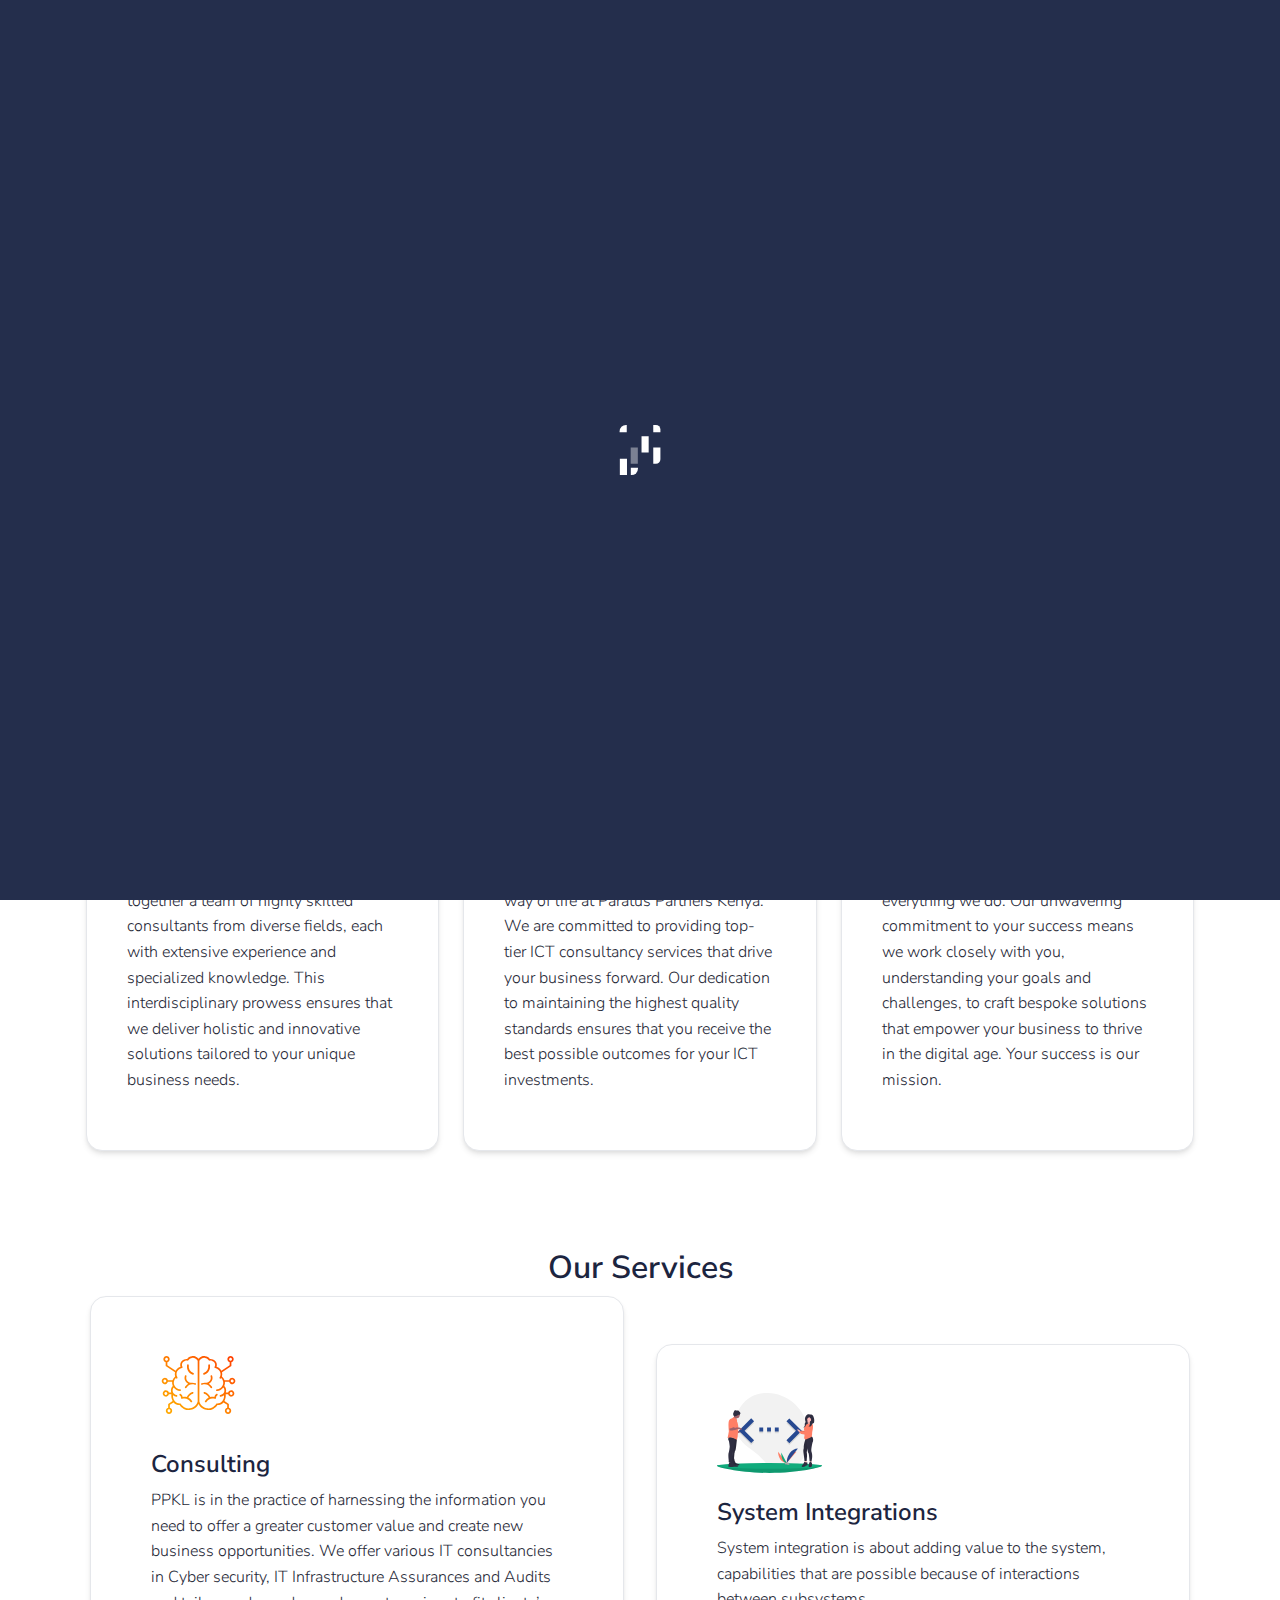
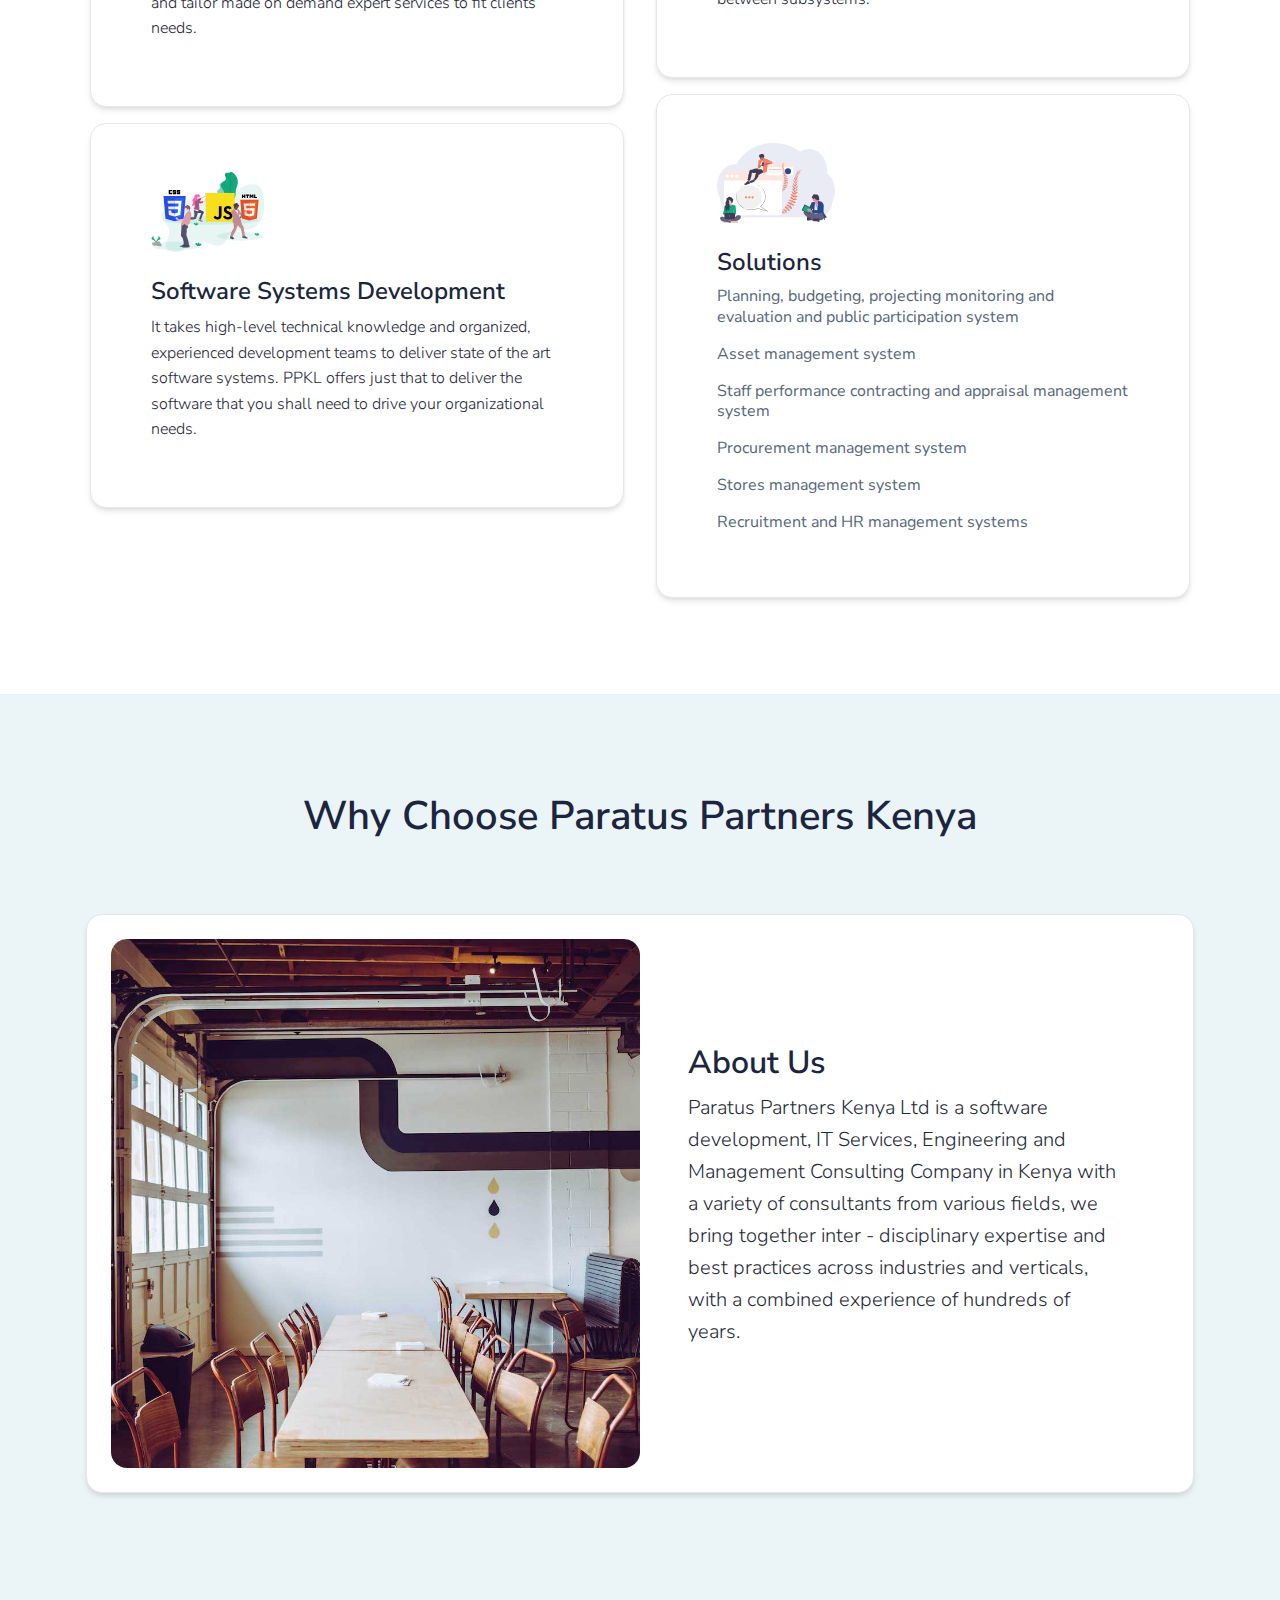
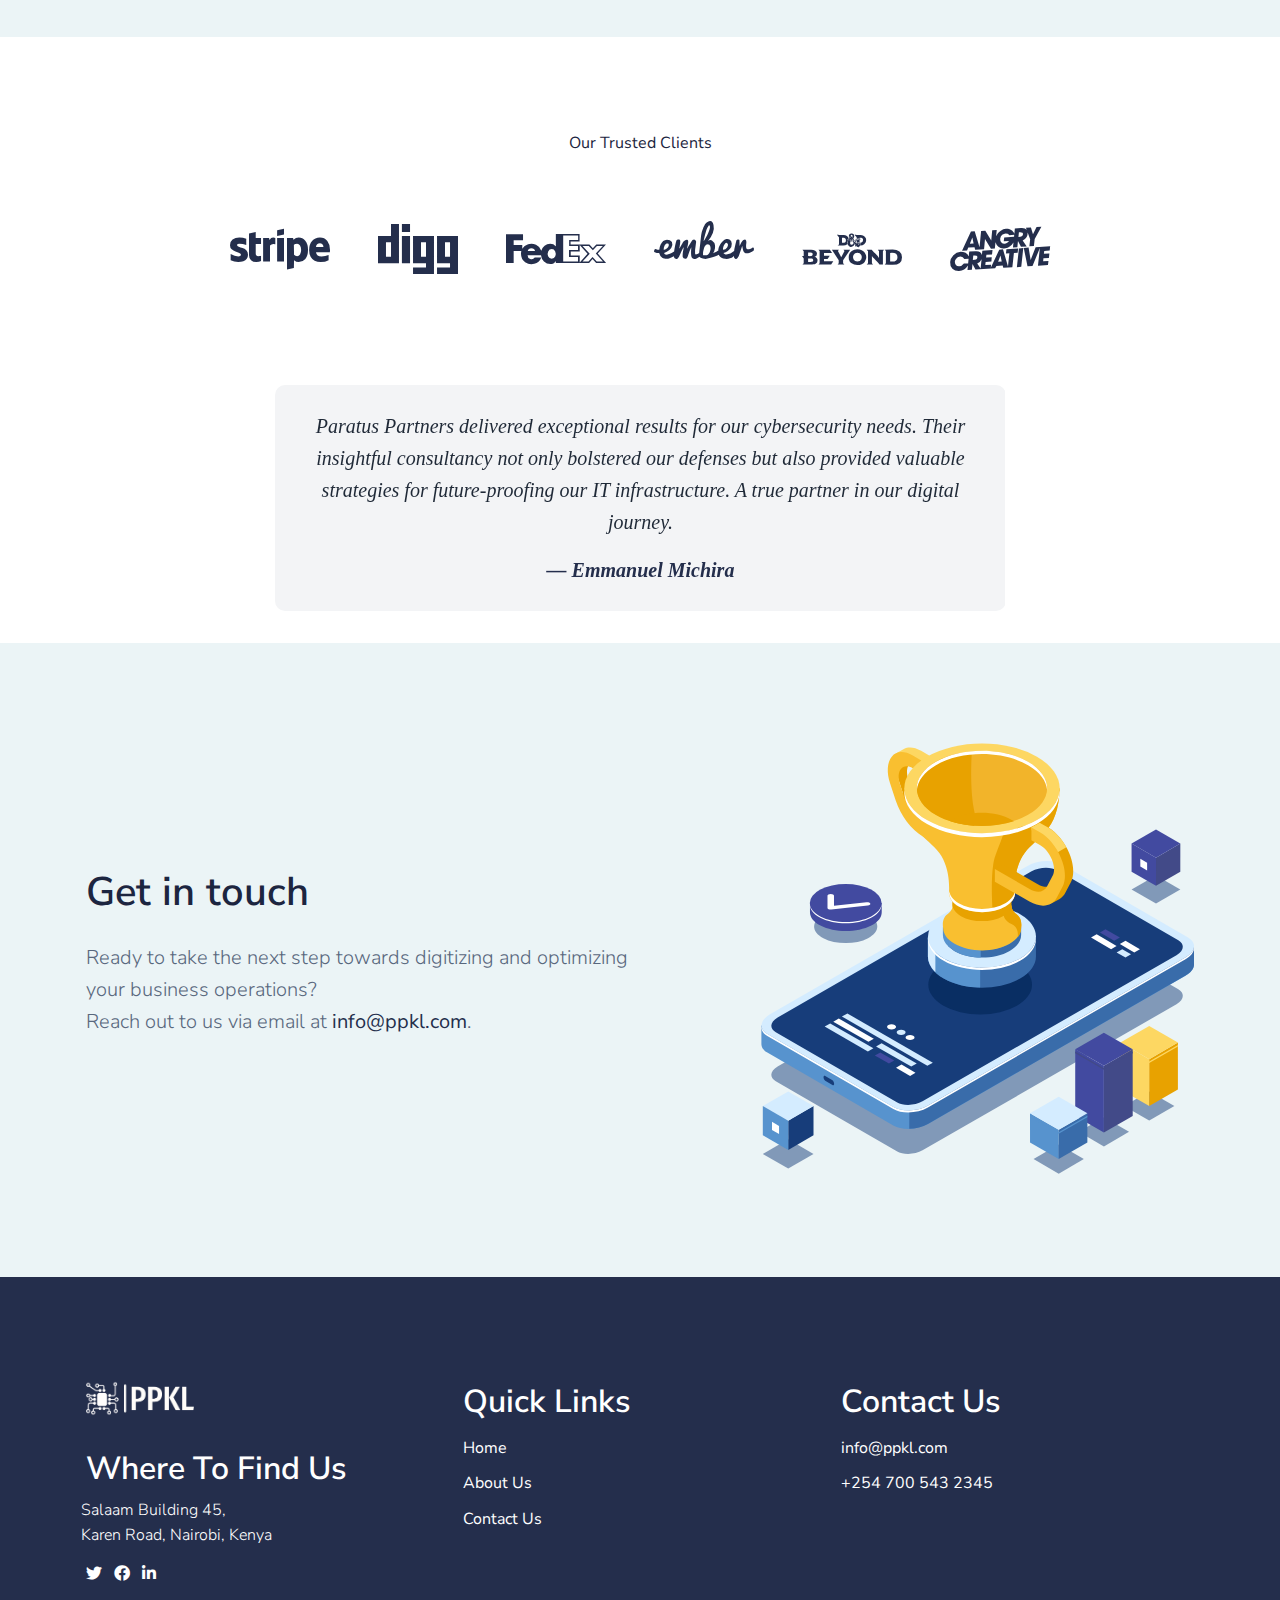
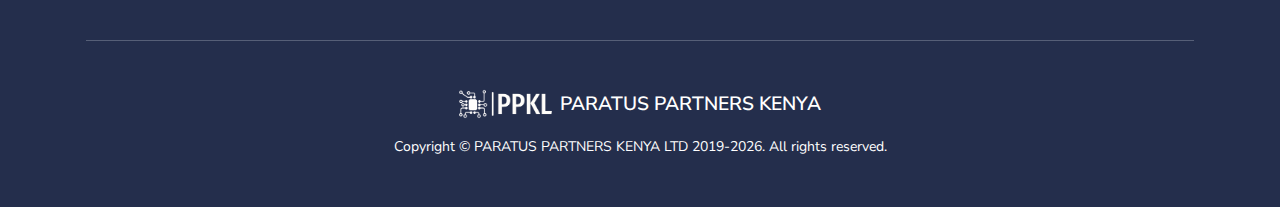
==== commit f44ba8d5: "fix styling issues" ====
--- a/index.html
+++ b/index.html
@@ -167,7 +167,7 @@
                         <div class="card bg-white shadow border-gray-300 p-4">
                             <div class="card-body p-3">
                                 <div class="icon icon-lg icon-primary justify-content-start mb-3"><span
-                                        class="fab fa-fingerprint"></span></div>
+                                        class="fas fa-fingerprint"></span></div>
                                 <h4 class="mb-4">Excellence</h4>
                                 <p>Excellence is not just a standard but a way of life at Paratus
                                     Partners Kenya. We are committed to providing top-tier ICT
@@ -200,8 +200,8 @@
         <section id="services" class="section section-md">
             <div class="container">
                 <div class="row justify-content-center">
-                    <div class="col-12 col-md-8 text-center mb-5">
-                        <h2>What we can do for You</h2>
+                    <div class="col-12 col-md-8 text-center">
+                        <h2>Our Services</h2>
                     </div>
                 </div>
                 <div class="col-12 col-lg-12">
@@ -301,7 +301,7 @@
                 <div class="col-lg-12 mb-5">
                     <div class="card shadow bg-white border-gray-300 flex-lg-row align-items-center g-0 p-4"><a
                             href="blog-post.html" class="col-12 col-lg-6"><img
-                                src="pixel-assets/assets/img/blog/image-1.jpg" alt="themesberg office"
+                                src="pixel-assets/assets/img/sections/about-us-1.jpg" alt="themesberg office"
                                 class="card-img-top rounded"></a>
                         <div
                             class="card-body d-flex flex-column justify-content-between col-auto py-4 p-0 p-lg-3 p-xl-5">
@@ -395,7 +395,7 @@
           </div>
 
           <!-- action banner section -->
-        <div class="section bg-primary-app py-0">
+        <div class="section bg-primary-app">
             <div class="container">
                 <div class="row row-grid align-items-center">
                     <div class="col-12 col-lg-6">
